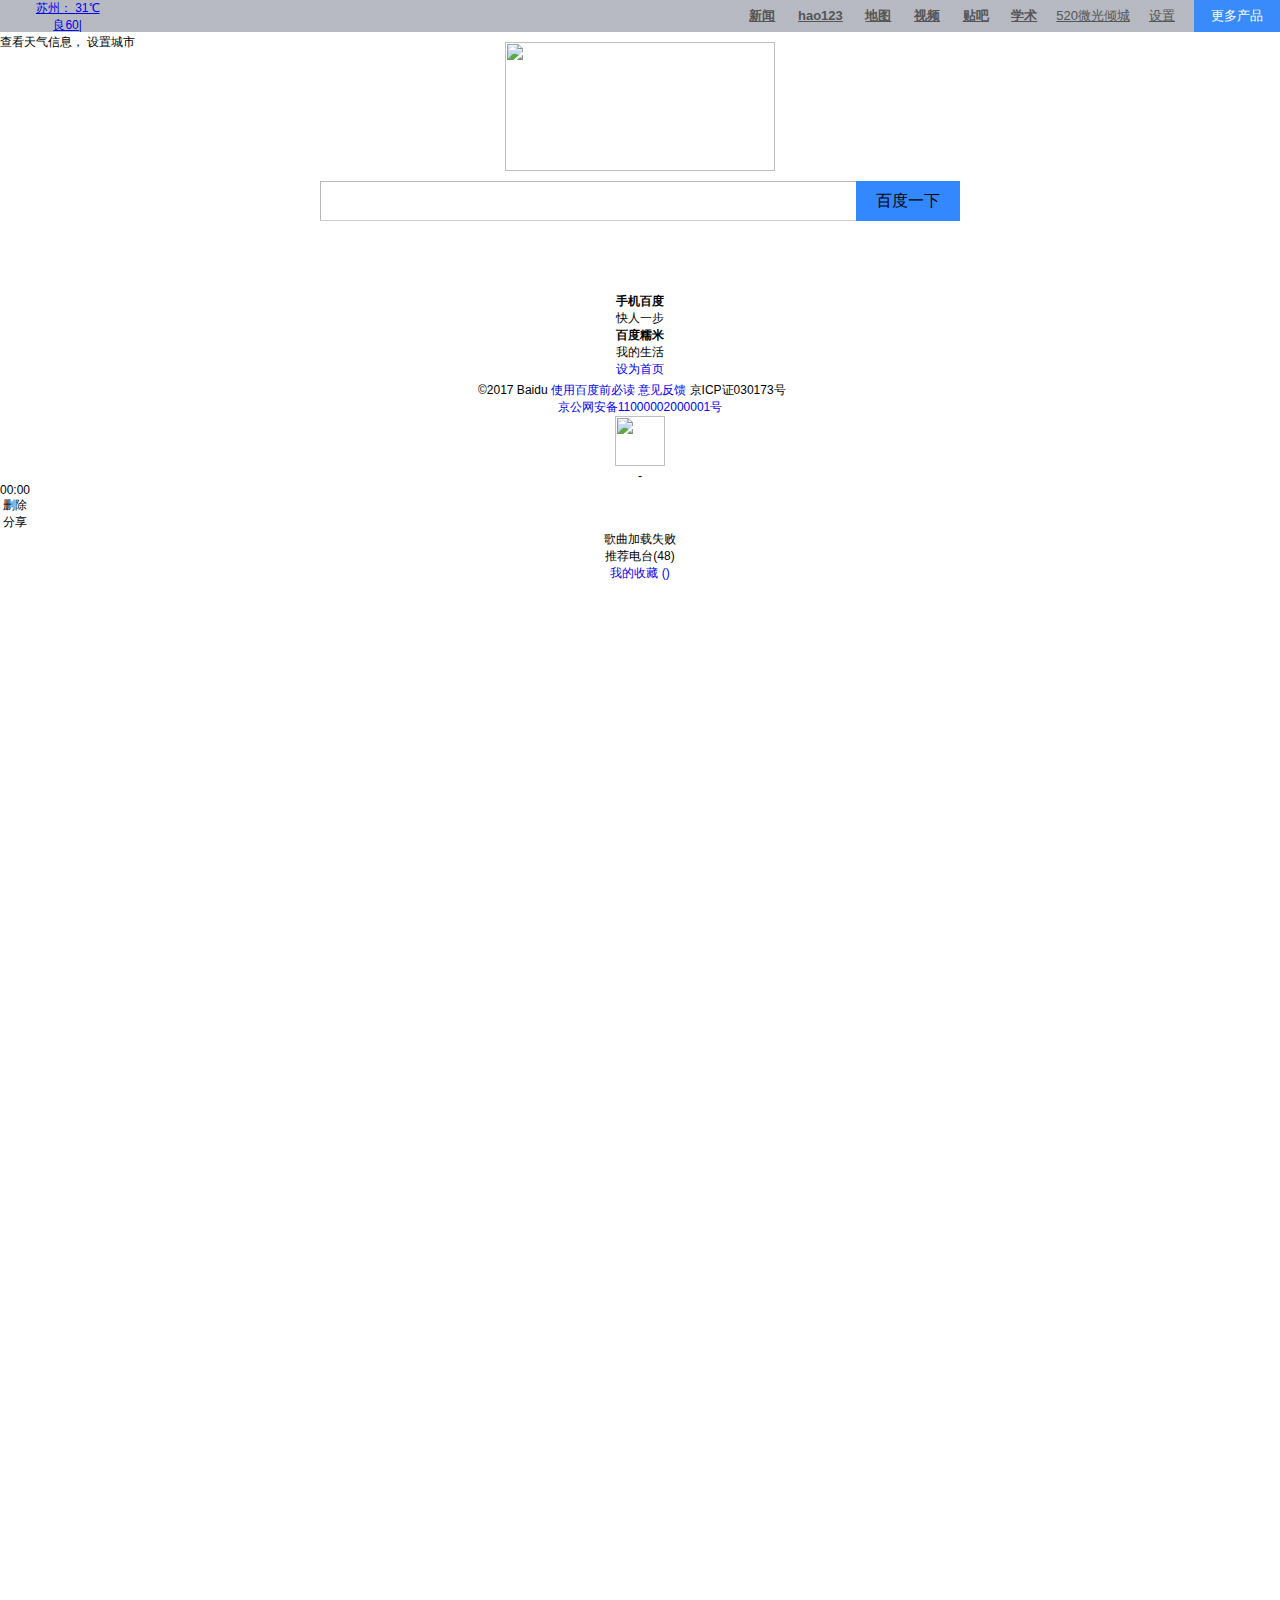
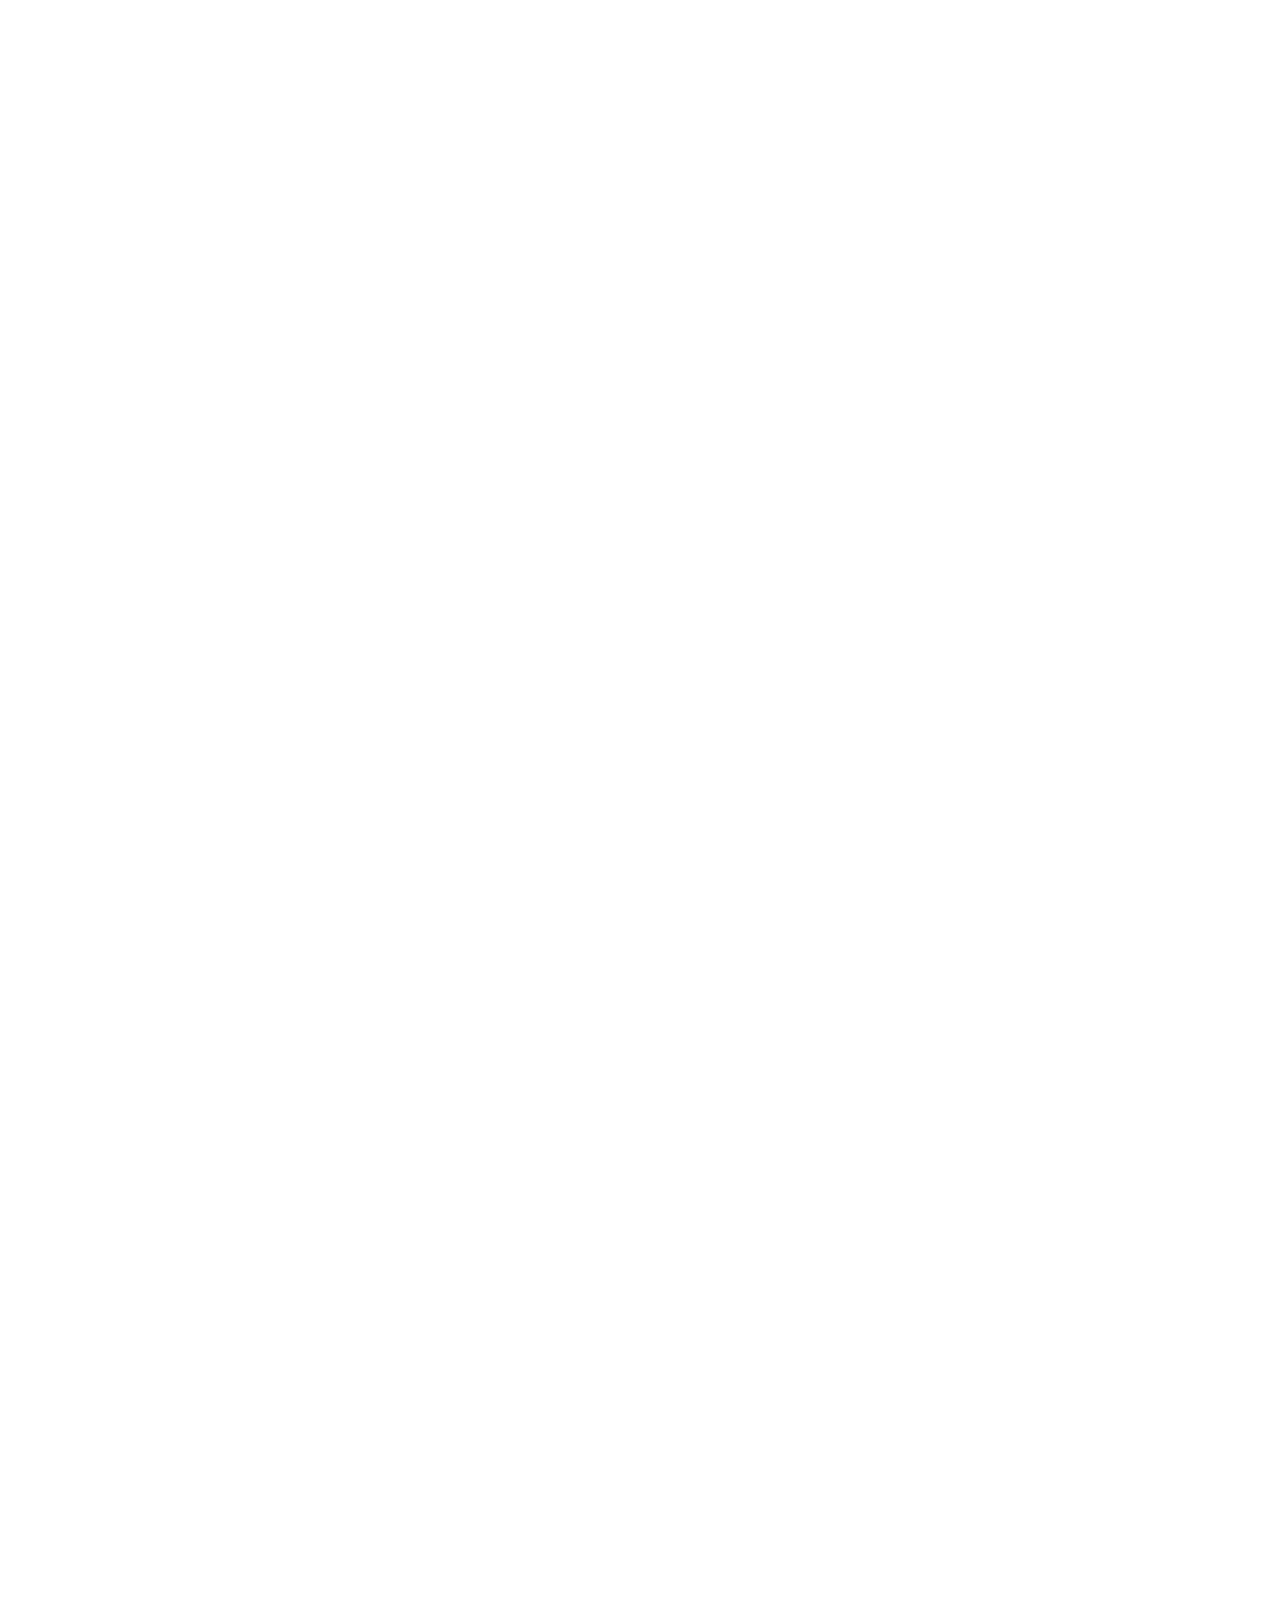
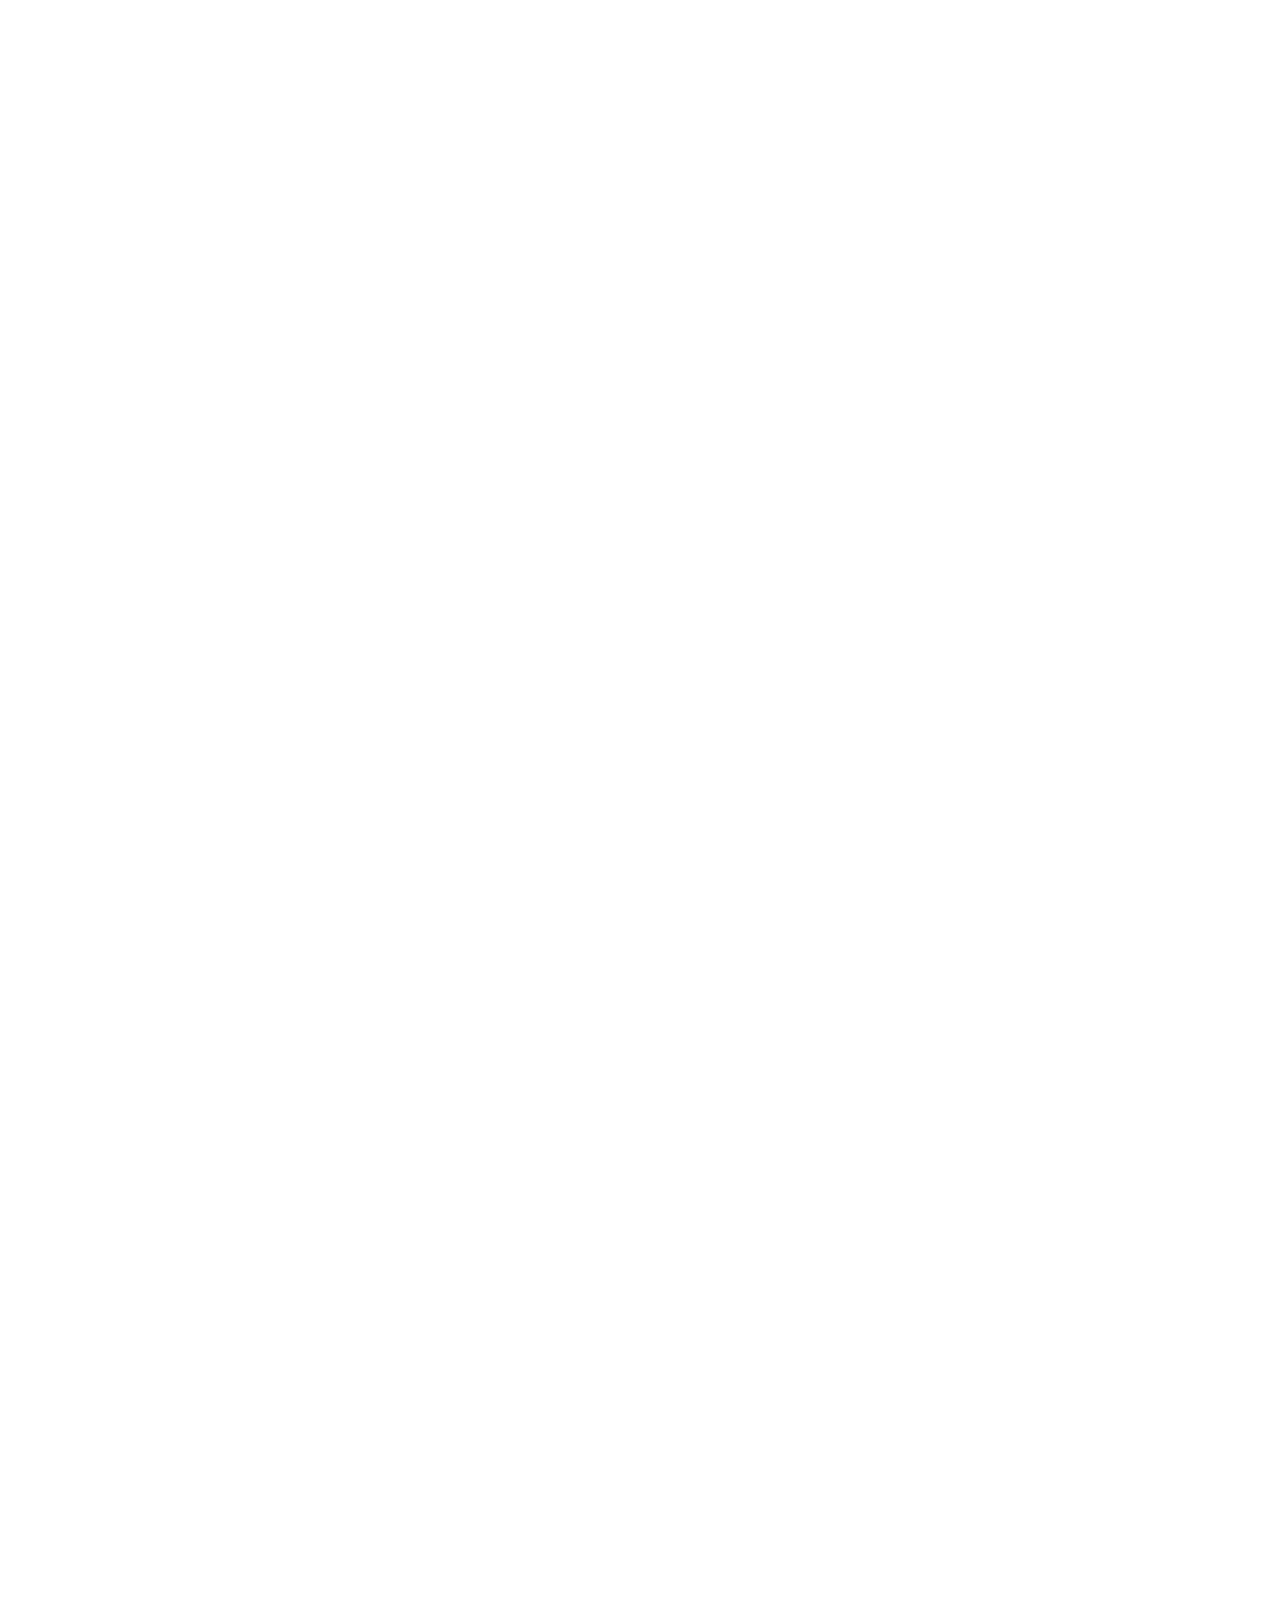
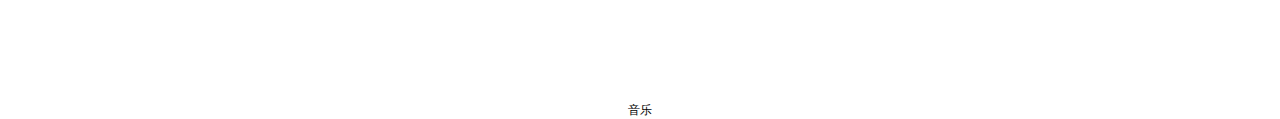
==== index.html @ 2c57aee5 "百度" ====
<!DOCTYPE html>
<!-- saved from url=(0053)https://www.baidu.com/index.php?tn=98012088_3_dg&ch=3 -->
<html xmlns="http://www.w3.org/1999/xhtml"><head><meta http-equiv="Content-Type" content="text/html; charset=UTF-8">                   <meta http-equiv="X-UA-Compatible" content="IE=edge,chrome=1"><meta content="always" name="referrer"><title>百度一下，你就知道 </title><style id="style_super_inline">body,h1,h2,h3,h4,h5,h6,hr,p,blockquote,dl,dt,dd,ul,ol,li,pre,form,fieldset,legend,button,input,textarea,th,td{margin:0;padding:0}html{color:#000;overflow-y:scroll;overflow:-moz-scrollbars}body,button,input,select,textarea{font:12px arial}h1,h2,h3,h4,h5,h6{font-size:100%}em{font-style:normal}small{font-size:12px}ul,ol{list-style:none}a{text-decoration:none}a:hover{text-decoration:underline}legend{color:#000}fieldset,img{border:0}button,input,select,textarea{font-size:100%}table{border-collapse:collapse;border-spacing:0}img{-ms-interpolation-mode:bicubic}textarea{resize:vertical}.left{float:left}.right{float:right}.overflow{overflow:hidden}.hide{display:none}.block{display:block}.inline{display:inline}.error{color:#F00;font-size:12px}label,button{cursor:pointer}.clearfix:after{content:'\20';display:block;height:0;clear:both}.clearfix{zoom:1}.clear{clear:both;height:0;line-height:0;font-size:0;visibility:hidden;overflow:hidden}.wordwrap{word-break:break-all;word-wrap:break-word}.s-yahei{font-family:arial, 'Microsoft Yahei', '微软雅黑'}pre.wordwrap{white-space:pre-wrap}body{text-align:center}body,form{position:relative;z-index:0}td{text-align:left}img{border:0}#s_wrap{position:relative;z-index:0;min-width:1000px}.s-top-wrap{width:100%;height:32px;border-bottom:1px solid #ebebeb}.s-skin-hasbg .s-top-wrap{border:none;background:none;background-image:-webkit-gradient(linear,left top,left bottom,from(rgba(15,25,50,.3)),to(rgba(15,25,50,.3)));background-image:-moz-linear-gradient(rgba(15,25,50,.3) 0,rgba(15,25,50,.3) 100%);background-image:-ms-linear-gradient(rgba(15,25,50,.3) 0,rgba(15,25,50,.3) 100%);background-image:-o-linear-gradient(rgba(15,25,50,.3) 0,rgba(15,25,50,.3) 100%);background-image:linear-gradient(rgba(15,25,50,.3) 0,rgba(15,25,50,.3) 100%);filter:progid:DXImageTransform.Microsoft.gradient(startColorstr=#330f1932,endColorstr=#330f1932)}.s-skin-hasbg .s-down{background-image:none;filter:none}#s_top_wrap{position:absolute;z-index:99;min-width:1000px;width:100%}#s_top_wrap.s-down{position:fixed;_position:absolute;top:0;left:0;height:74px;z-index:10;width:100%}.s-top-wrap .s-center-box{position:relative;z-index:1;width:100%;_width:1000px;height:100%}.s-top-wrap .s-top-nav{position:absolute;top:74px;width:100%;_width:1000px;height:40px;overflow:hidden;display:none}#s_top_wrap.s-down .s-center-box{box-shadow:0 0 5px #888;border-bottom:1px solid #888\9;_border-bottom:0;background-image:-webkit-gradient(linear,left top,left bottom,from(rgba(255,255,255,.95)),to(rgba(255,255,255,.95))) !important;background-image:-moz-linear-gradient(rgba(255,255,255,.95) 0,rgba(255,255,255,.95) 100%) !important;background-image:-ms-linear-gradient(rgba(255,255,255,.95) 0,rgba(255,255,255,.95) 100%) !important;background-image:-o-linear-gradient(rgba(255,255,255,.95) 0,rgba(255,255,255,.95) 100%) !important;background-image:linear-gradient(rgba(255,255,255,.95) 0,rgba(255,255,255,.95) 100%) !important;filter:progid:DXImageTransform.Microsoft.gradient(startColorstr=#f2ffffff,endColorstr=#f2ffffff) !important}.s-upfunc-menus{position:absolute;left:0;top:0;z-index:100;height:32px;padding-right:15px}.s-upfunc-menus .s-icons{float:left;_display:inline}.s-upfunc-menus .s-icons a{position:relative;height:32px;line-height:32px;margin-right:19px;color:#555;text-decoration:underline;outline:none;display:inline-block;text-shadow:none}.s-upfunc-menus .s-icons .hide-icon{display:none}.s-skin-hasbg .s-upfunc-menus .s-icons a{color:#fff}#u_sp{position:absolute;top:0;right:0;z-index:100;width:590px;font-size:13px;text-align:right;color:#999}#u_sp.s-down{width:380px;display:none}#u_sp.minisize{width:260px}#u_sp .s-icons{display:inline-block;zoom:1;*display:inline;width:230px;height:20px;line-height:20px;vertical-align:top;padding-left:3px;text-align:right}#u_sp .s-icon{cursor:pointer;display:none !important}#s_top_wrap.s-down #u_sp .hide-icon,#u_sp .s-icons .hide-icon{display:none}#u_sp .s-icons .title{cursor:pointer}#u_sp .s-icon,#u_sp .s-icons em{display:inline-block;width:19px;height:20px;float:left}#u_sp .s-icons .s-icon-treasure{background-position:-362px -613px}#u_sp .s-icons .s-icon-lite{background-position:-324px -614px}#u_sp .s-icons .s-icon-skin{background-position:-400px -614px}#u_sp .s-icons .s-icon-feedback{width:22px;background-position:-60px -613px}#u_sp .s-icons .s-icon-msg{background-position:-435px -613px}#u_sp .s-icons .s-icon-line{width:4px;margin-right:0;background-position:-90px -613px;float:none;vertical-align:bottom}#u_sp .s-icons .s-icon-feedback:hover{background-position:-179px -613px}#u_sp .s-mod-treasure{top:32px}#u_sp .s-user-name-top,#u_sp .s-user-setting-top,#u_sp .s_bri{display:inline-block;*display:inline;zoom:1;vertical-align:top;height:32px;line-height:32px}#u_sp .s_bri{width:86px;height:32px;line-height:32px;color:white;background:#38f;background:#398bfb;font-size:13px;text-align:center;overflow:hidden;border-bottom:1px solid #398bfb;text-decoration:none}.s-skin-hasbg #u_sp .s_bri{height:31px;line-height:32px;margin-top:0}#u_sp .s_bdbri{position:absolute;z-index:2;right:0;top:0;width:85px;min-height:100px;border-left:1px solid #e7e7e7;background-color:#f9f9f9;overflow:hidden;text-shadow:none}#u_sp .s_briscrollwrapperContainer{position:relative}#u_sp .s_briscrollwrapper{overflow:hidden;position:relative}#u_sp .s_bdbriscroll-ctrl-scroll{position:absolute;top:10px;right:1px;width:8px;border-top:1px solid #e4e4e4;border-left:1px solid #e4e4e4;cursor:default;-webkit-user-select:none;-moz-user-select:none}#u_sp .s_bdbriscroll-ctrl-scroll .s_bdbriscroll-axis{width:8px;left:0;z-index:0;position:absolute;background:#f2f2f2}#u_sp .s_bdbriscroll-ctrl-scroll .s_bdbriscroll-slider{overflow:hidden;width:7px;height:14px;position:absolute;left:0;z-index:10;display:none;background:#d9d9d9;margin-top:-1px;margin-left:-1px;border-right:1px solid #cecece;border-bottom:1px solid #cecece;cursor:default}#u_sp .s_bdbriimgtitle{color:#333;text-align:center;width:66px;height:30px;line-height:34px;padding-bottom:10px;margin:0 auto;border-bottom:#f0f0f0 1px solid;font-size:13px;cursor:default}#u_sp .s_bdbriwrapper a{display:block;text-align:center;width:66px;height:76px;margin:0 auto;font-size:12px;border-bottom:#f0f0f0 1px solid;color:#666;text-decoration:none;overflow:hidden;text-shadow:none;line-height:14px}#u_sp .s_bdbriwrapper a:hover{text-decoration:underline}#u_sp .s-user-name-top{margin-right:0;height:32px;font-weight:normal}.bdpfmenu{top:32px !important}#u_sp .s_bdbriwrapper a img{display:block;height:36px;width:auto;margin:10px auto 5px;cursor:pointer}#u_sp .s_bdbriwrapper .s_bdbrievenmore{margin-top:15px;height:30px;width:85px;overflow:hidden}#u_sp.s-down a{color:#555;text-shadow:none}.s-sp-menu a{position:relative;height:32px;line-height:32px;margin-left:19px;color:#555;text-decoration:underline;outline:none;display:inline-block;text-shadow:none}.s-sp-menu a.last{margin-right:0}.s-sp-menu a:hover{text-decoration:underline}.s-sp-menu .mnav{font-weight:bold}#u_sp .s-set-page{display:inline-block}.s-sp-menu .red-dot .rt{display:inline-block;right:-8px;padding:0 2px}.s-user-name-top,.s-user-name-set{display:inline-block;overflow:hidden;height:20px;vertical-align:top;margin-left:-7px;text-align:left}.s-user-name-top{position:relative;max-width:100px;_width:60px}.s-user-setting-top{position:relative}.s-user-name-top .user-name{display:inline-block;max-width:100px;overflow:hidden;white-space:nowrap;text-overflow:ellipsis;-o-text-overflow:ellipsis;_width:64px;text-decoration:underline}#u_sp.minisize .user-name{_width:48px;max-width:48px}.s-user-name-top{position:relative}.s-user-setting-top{vertical-align:top}.s-user-setting-top .setting-text{text-decoration:underline;display:inline-block}a.s-user-name-set{padding:1px 1px 0 7px;_padding-top:3px;margin-right:8px}.s-user-name-top:hover{text-decoration:none}.user-photo{display:inline-block;width:30px;height:30px;vertical-align:top;margin-top:-6px;border:2px solid #FFF}
#u_sp .user-photo img{width:30px;height:30px;outline:none}#wrapper{height:100%}#head_wrapper{position:relative;height:38.2%;min-height:293px;width:1000px;margin:0 auto;_height:293px}#head_wrapper.s-down{position:fixed;_position:static;top:0;left:50%;height:50px;min-height:50px;z-index:20;width:802px;padding-top:9px;margin-left:-447px;_margin:0 auto}#head .s-ps-islite{_padding-bottom:370px}#head_wrapper.s-ps-islite{padding-bottom:370px}#head_wrapper.s-ps-islite #s_lm_wrap{bottom:298px;background:none !important;filter:none !important}#head_wrapper.s-ps-islite .s_form{position:relative;z-index:1}#head_wrapper.s-ps-islite .fm{position:absolute;bottom:0}#head_wrapper.s-ps-islite .s-p-top{position:absolute;bottom:40px;width:100%;height:181px}#head_wrapper.s-ps-islite #s_lg_img{position:static;margin:33px auto 0 auto}#head_wrapper.s-down .s_form_wrapper{width:805px}#head_wrapper.s-down .s_form{min-width:550px;margin:0;width:100%;height:100%}#head_wrapper.s-down .s-p-top{display:none}.s_lm_hide{display:none !important}#head_wrapper.s-down .fm,#head_wrapper.s-down #result_logo{display:inline-block;*display:inline;zoom:1;vertical-align:middle}#head_wrapper.s-down #result_logo{-webkit-animation:fadein 1s}#head_wrapper.s-down #s_lm_wrap{display:none}@-webkit-keyframes fadein{from{opacity:0}to{opacity:1}}#head_wrapper.s-down #result_logo img{width:101px}#head_wrapper.s-down .fm{margin:8px 0 0 25px}.s-lite-version #m{padding-top:125px}#head_wrapper .s-p-top{height:61.8%;min-height:181px;position:relative;z-index:0;text-align:center}#s_lg_img{position:absolute;bottom:10px;left:50%;margin-left:-135px}#head_wrapper .s-word-top{margin-top:-1px;margin-bottom:11px}#form{z-index:1}#s_lm_wrap{position:absolute;margin-left:-447px;bottom:0;left:50%;z-index:0;height:30px;width:895px;line-height:30px;text-align:center}.s-skin-hasbg #s_lm_wrap{background:none;background-image:-webkit-gradient(linear,left top,left bottom,from(rgba(0,0,0,0.3)),to(rgba(0,0,0,0.3)));background-image:-moz-linear-gradient(rgba(0,0,0,0.3) 0,rgba(0,0,0,0.3) 100%);background-image:-ms-linear-gradient(rgba(0,0,0,0.3) 0,rgba(0,0,0,0.3) 100%);background-image:-o-linear-gradient(rgba(0,0,0,0.3) 0,rgba(0,0,0,0.3) 100%);background-image:linear-gradient(rgba(0,0,0,0.3) 0,rgba(0,0,0,0.3) 100%);filter:progid:DXImageTransform.Microsoft.gradient(startColorstr=#66000000,endColorstr=#66000000)}#s_lm_wrap.s-down{display:none}#lm{color:#666;height:15px;line-height:16px;padding:7px 0}#lm a{text-decoration:underline;color:#666}#nv{margin:0 0 5px;_margin-bottom:4px;padding:2px 0 0;text-align:left;text-indent:50px}#nv a,#nv b{margin-left:19px}#nv a,#nv b,.btn,#lk{font-size:14px}.s_form{width:641px;height:100%;min-height:293px;margin:0 auto 0 auto;text-align:left;z-index:100}.s-down .s_form{padding-left:0;margin-top:0;min-height:0}.s_form .tools{position:absolute;right:-55px}.s_form_wrapper{height:100%}#head_wrapper.s-down #kw,#kw{width:521px;height:20px;padding:9px 7px;font:16px arial;border:1px solid #b8b8b8;border-bottom:1px solid #ccc;border-right:0;vertical-align:top;outline:none;box-shadow:none}.s-skin-hasbg .self-btn{background:url(https://ss0.bdstatic.com/5aV1bjqh_Q23odCf/static/superman/img/spis7_d7c9959e.png) no-repeat  #fff}.btn{color:white;background-color:#38f;width:102px;height:38px;font-size:16px;border:0}#head_wrapper.s-down .btn,.s-title-img .btn{cursor:pointer;width:102px;height:38px;line-height:38px;padding:0;border:0;background:none;background-color:#38f;font-size:16px;color:white;box-shadow:none;font-weight:normal}#head_wrapper.s-down .btn:hover,#head_wrapper.s-down .btn.btnhover,.s-title-img .btn:hover,.s-title-img .btn.btnhover{height:39px;_height:38px;background-color:#317ef3;border-bottom:1px solid #2868c8;*border-bottom:none;box-shadow:1px 1px 1px #ccc}.s-skin-hasbg .btn{width:104px;height:40px;line-height:40px;line-height:37px\9;padding:0;border:0;background-position:-464px -42px;cursor:pointer;color:#000;font-size:16px}.s-title-img .nobg_btn_bg:hover{padding:0;background-color:#2e85ff;border:1px solid #2e85ff;color:white}.s-title-img .s-skin-hasbg .nobg_btn_bg:hover{padding:0;background-color:#fff;border:0;color:white}.s-skin-hasbg .s-title-img .btn:hover{border-bottom:none;box-shadow:1px 1px 3px rgba(0,0,0,0.2);height:40px}#head_wrapper.s-down .btn_h,.btn_h{padding:0;background-color:#2a7beb;color:white;outline:none}.s-skin-hasbg .s-title-img .btn_h{background-position:-136px -43px;background-color:#e6e6e6}#kw{margin:0}.s-title-img .nobg_s_fm_focus{border-top:1px solid #38f !important;border-left:1px solid #38f !important;border-bottom:1px solid #38f !important}.nobg_s_fm_hover{border-top:1px solid #999 !important;border-left:1px solid #999 !important;border-bottom:1px solid #b3b3b3 !important}.s-skin-hasbg .s-title-img .nobg_s_fm_focus{border:0 !important}.s-skin-hasbg .nobg_s_fm_hover{border:0 !important}.s-skin-hasbg .btn_wr{background-position:-287px -41px;width:104px;height:40px;border:0}#head_wrapper.s-down .s_btn_wr,.s_ipt_wr,.s_btn_wr{display:inline-block;*display:inline;zoom:1;vertical-align:top;*vertical-align:middle}#head_wrapper.s-down .s_btn_wr,.s_btn_wr{width:102px;height:38px;border:1px solid #38f;border-bottom:1px solid #2e7ae5;background-color:#38f}.s-skin-hasbg #head_wrapper.s-down .s_ipt:focus{border-top:1px solid #38f !important;border-left:1px solid #38f !important;border-bottom:1px solid #38f !important}#head_wrapper.s-down #mCon span{color:#000}.s_btn_wr:hover{border-bottom:1px solid #2771d9}.s-skin-hasbg .s_btn_wr:hover{border-bottom:none}.s_btn_wr_h{border-left:1px solid #2875df;border-right:1px solid #2875df;border-top:1px solid #2469c8}#lk{margin:33px 0}#lk span{font:14px "\5b8b\4f53"}#lh{margin:16px 0 5px;word-spacing:3px}#mCon{height:15px;line-height:15px;width:28px;padding:10px 8px 0 0;cursor:pointer;background:url(https://ss0.bdstatic.com/5aV1bjqh_Q23odCf/static/superman/img/spis7_d7c9959e.png)  no-repeat -684px -605px}#mCon span{color:#333;cursor:default;display:block}#mCon .hw{text-decoration:underline;cursor:pointer}#mMenu{width:56px;border:1px solid #9B9B9B;list-style:none;position:absolute;right:-9px;top:30px;display:none;background:#fff;box-shadow:1px 1px 2px #ccc;-moz-box-shadow:1px 1px 2px #ccc;-webkit-box-shadow:1px 1px 2px #ccc;filter:progid:DXImageTransform.Microsoft.Shadow(Strength=2, Direction=135, Color="#cccccc")\9}#mMenu a,#mMenu a:visited{color:#00C;width:100%;height:100%;display:block;line-height:22px;text-indent:6px;text-decoration:none;filter:none\9}#mMenu a:hover{background:#ebebeb}#mMenu .ln{height:1px;background:#ebebeb;overflow:hidden;font-size:1px;line-height:1px;margin-top:-1px}#cp,#cp a{color:#77c}#tb_mr{color:#00C;cursor:pointer;position:relative;z-index:200}#tb_mr b{font-weight:normal}#nv a,#tb_mr b{text-decoration:underline}#nv a{color:#00C}#hwr_div,#loading{z-index:3000}.bd_bear_home{display:none}#mHolder{display:none}#mHolder .c-icon{right:0;top:0;position:absolute;float:right;width:15px;height:15px}.main{display:none}#s_feed{display:none}.s-ps-sug{border:1px solid #CCC !important;box-shadow:1px 1px 3px #ededed;-webkit-box-shadow:1px 1px 3px #ededed;-moz-box-shadow:1px 1px 3px #ededed;-o-box-shadow:1px 1px 3px #ededed;position:absolute;top:32px;left:0}.s-ps-sug table{width:100%;background:#fff;cursor:default}.s-ps-sug td{color:#000;font:14px arial;height:25px;line-height:25px;padding:0 8px}.s-ps-sug td b{color:#000}.s-ps-sug .mo{background:#ebebeb;cursor:pointer}.s-ps-sug .ml{background:#fff}.s-ps-sug td.sug_storage{color:#7A77C8}.s-ps-sug td.sug_storage b{color:#7A77C8}.s-ps-sug .sug_del{font-size:12px;color:#666;text-decoration:underline;float:right;cursor:pointer;display:none}.s-ps-sug .sug_del{font-size:12px;color:#666;text-decoration:underline;float:right;cursor:pointer;display:none}.s-ps-sug .mo .sug_del{display:block}.s-ps-sug .sug_ala{border-bottom:1px solid #e6e6e6}.s-ps-sug td h3{line-height:14px;margin:6px 0 4px 0;font-size:12px;font-weight:normal;color:#7B7B7B;padding-left:20px;background:url(img/sug_bd.png) no-repeat left center}
.s-ps-sug td p{font-size:14px;font-weight:bold;padding-left:20px}.s-ps-sug td p span{font-size:12px;font-weight:normal;color:#7B7B7B}#s_user_center{font-weight:normal;background-position:right -223px\9}#s_user_center_menu{right:131px}.s-ps-islite #nv{padding-top:22px;line-height:16px;height:16px;margin-bottom:13px}#form .bdsug .bdsug-direct{width:auto;padding:0;border-bottom:1px solid #f1f1f1}#head_wrapper .bdsug .bdsug-direct p{color:#00c;font-weight:bold;line-height:34px;padding:0 8px;margin-top:0;cursor:pointer;white-space:nowrap;overflow:hidden}#head_wrapper .bdsug .bdsug-direct p img{width:16px;height:16px;margin:7px 6px 9px 0;vertical-align:middle}#head_wrapper .bdsug .bdsug-direct p span{margin-left:8px}#head_wrapper .bdsug .bdsug-direct p i{font-size:12px;line-height:100%;font-style:normal;font-weight:normal;color:#fff;background-color:#2b99ff;display:inline;text-align:center;padding:1px 5px;*padding:2px 5px 0 5px;margin-left:8px;overflow:hidden}#s_tab,#wrapper_wrapper,#u,#result_logo{display:none}#prefpanel{background:#fafafa;display:none;opacity:0;position:fixed;_position:absolute;top:-359px;z-index:500;width:100%;min-width:960px;border-bottom:1px solid #ebebeb;*left:0 !important;text-align:left}#prefpanel form{_width:850px}</style><link rel="stylesheet" id="s_superplus_css_lnk" type="text/css" href="https://ss0.bdstatic.com/5aV1bjqh_Q23odCf/static/superman/css/super_min_fec0412a.css"><link rel="stylesheet" type="text/css" href="https://ss0.bdstatic.com/5aV1bjqh_Q23odCf/static/superman/css/skin_opacity40_0e63eb3d.css"> <link rel="stylesheet" type="text/css" href="https://ss0.bdstatic.com/5aV1bjqh_Q23odCf/static/mancard/css/card_min_dee38e45.css"><script>

window.sysTime=1502775559;
_manCard = {
	asynJs : [],
	asynLoad : function(id){
		_manCard.asynJs.push(id);
	}
};
</script><script>(function(){var hashMatch=document.location.href.match(/#+(.*wd=[^&]+)/);if(hashMatch&&hashMatch[0]&&hashMatch[1]){var css='body {display: none}',head=document.head||document.getElementsByTagName('head')[0],style=document.createElement('style');if(style.styleSheet){style.styleSheet.cssText = css;}else{style.appendChild(document.createTextNode(css));}head.appendChild(style);location.href="//"+location.host+"/s?"+hashMatch[1];}})();</script><noscript>&lt;meta http-equiv=refresh content="0; url=http://www.baidu.com/baidu.html?from=noscript"&gt;</noscript><script data-require-id="plugins/swfobject" src="https://ss1.bdstatic.com/5eN1bjq8AAUYm2zgoY3K/r/www/cache/static/protocol/https/plugins/swfobject_0178953.js" async=""></script><script data-require-id="soutu/js/tu" src="https://ss1.bdstatic.com/5eN1bjq8AAUYm2zgoY3K/r/www/cache/static/protocol/https/soutu/js/tu_329aca4.js" async=""></script><script type="text/javascript" src="https://ss0.bdstatic.com/5aV1bjqh_Q23odCf/static/mantpl/js/mine/index_4cc9095b.js" defer="defer"></script><script type="text/javascript" src="https://ss0.bdstatic.com/5aV1bjqh_Q23odCf/static/newmusic/js/newmusic_min_cea0dbda.js" defer="defer"></script><script type="text/javascript" src="https://ss0.bdstatic.com/5aV1bjqh_Q23odCf/static/mancard/js/mancard_2826a968.js" defer="defer"></script><link rel="stylesheet" href="https://ss0.bdstatic.com/5aV1bjqh_Q23odCf/static/superui/css/ubase_83c8f0ba.css"><link rel="stylesheet" href="https://ss0.bdstatic.com/5aV1bjqh_Q23odCf/static/superman/css/mt_min_d0e7c6d2.css"><style>.activity-skin-lottery .sui-dialog-tipstext strong{color:#009944;padding:0 5px;}.activity-skin-lottery .sui-dialog-subcontent{padding-left:0px;padding-right:0px;text-justify:inter-ideograph;text-align:center}.activity-skin-lottery .sui-dialog-subcontent a{text-decoration: underline;}</style><link rel="stylesheet" href="https://ss0.bdstatic.com/5aV1bjqh_Q23odCf/static/superman/css/nsguide_a8cbc2e7.css"><link rel="stylesheet" href="https://ss0.bdstatic.com/5aV1bjqh_Q23odCf/static/superman/css/super_ext_c02dfc40.css"><style id="s_skin_bdpfmenu">.bdpfmenu{border:0 none !important;}.bdpfmenu a{line-height:24px !important;border:1px solid #fff !important;}</style></head>  <body class=" has-background s-manhattan-index" style=""><div id="ks_search_css"><p style="display:none;">ks</p><style type="text/css">.ks_search_container{position:relative;width:100%;}.ks_search_container .ks_search_title{height:30px;background:url(http://dl.liebao.cn/pandora/res/ks_search_bg.png) no-repeat -11px -47px;color:#FFF;font-size:14px;font-family:"微软雅黑","宋体","黑体" ;font-weight:bold;line-height:30px;padding-left:38px;}.ks_search_container .ks_search_original{width:100%;border:1px solid #D01400;border-radius:0px 5px 5px 5px;;padding:5px;background-color:#FFEFEB;}.ks_search_danger_tip{position:absolute; z-index:10000;width:260px; display:none;} .ks_search_danger_tip span{float:left;display:block;width:210px;font:13px "微软雅黑","宋体","黑体";font-weight:normal;color:#B22100;margin-left:2px;} .ks_search_danger_tip span.black{color:#000;} .ks_search_danger_tip .ks_search_danger_tip_logo{width:22px;height:22px;margin-left:13px;float:left;} .ks_search_danger_tip .ks_search_danger_tip_logo_1{background:url(http://dl.liebao.cn/pandora/res/ks_search_bg.png) no-repeat -11px -90px;} .ks_search_danger_tip .ks_search_danger_tip_logo_2{background:url(http://dl.liebao.cn/pandora/res/ks_search_bg.png) no-repeat -11px -13px;} .ks_search_danger_tip .ks_search_leftbar1,.ks_search_danger_tip .ks_search_leftbar2{width:0;height:0;position:absolute;} .ks_search_danger_tip .ks_search_leftbar1{border:transparent 7px solid;top:10px;left:6px;} .ks_search_danger_tip .ks_search_leftbar2{border:transparent 6px solid;top:-6px;left:-5px;} .ks_search_danger_tip .ks_search_leftbar1_1{border-right-color:#D01400;} .ks_search_danger_tip .ks_search_leftbar2_1{border-right-color:#FFEFEB;} .ks_search_danger_tip .ks_search_leftbar1_2{border-right-color:#69c071;} .ks_search_danger_tip .ks_search_leftbar2_2{border-right-color:#EBF8E8;} .ks_search_danger_tip .ks_search_tip_content{border-radius:5px;width:250px;position:absolute;left:19px;padding:5px 5px 8px 0px;} .ks_search_danger_tip .ks_search_tip_content_1{border:1px solid #D01400;background-color:#FFEFEB;} .ks_search_danger_tip .ks_search_tip_content_2{border:1px solid #69c071;background-color:#EBF8E8;} .ks_search_danger_tip .ks_search_tip_content .ks_search_tip_warning{padding-top:5px;} .ks_search_danger_tip .ks_search_tip_content .ks_search_tip_guide{clear:both;text-align:left;padding-left:38px;color:#027A0E;font:12px "黑体" normal;margin-bottom:10px;padding-top:10px;} .ks_search_danger_tip .ks_search_tip_content .ks_search_tip_guide a{color:#027A0E;text-decoration:underline;} .ks_search_danger_tip .ks_search_additional_btn{clear:both;display:inline-block;background-color:#4cc438 ;background:-webkit-gradient(linear, 0 0, 0 100%, from(#4cc438), to(#41A830));border:1px solid #2c961a;color:#fff;text-decoration:none;border-radius:3px;width:86px;height:26px;line-height:26px;letting-spacing:2px;font-size:12px;} .ks_search_safe_logo{background:url(http://dl.liebao.cn/pandora/res/ks_search_bg.png) no-repeat -11px -13px;width:21px;height:21px;line-height:21px;overflow:hidden;display:inline-block;margin-left: 6px;}.ks_search_safe_tip{z-index:1000;position:absolute;left:30px;float:left;display:none;white-space:nowrap;}.ks_search_safe_content{background-color:#DFFFD2;border:1px solid #227107;height:26px;line-height:26px;font-size:12px;font-weight:bold;border-radius:3px;display:block;padding-left:3px;color:#2c800f;padding-left:10px;z-index:10000}.ks_search_safe_leftbar1 , .ks_search_safe_leftbar2{width:0;height:0;position:absolute;}.ks_search_safe_leftbar1{border:transparent 7px solid;border-right-color:#227107;top:8px;left:-13px;}.ks_search_safe_leftbar2{border:transparent 6px solid;border-right-color:#DFFFD2;top:-6px;left:-5px;}</style></div><div data-for="result" id="swfEveryCookieWrap" style="width: 0px; height: 0px; overflow: hidden;"><object id="sharedObjectBIDUPSID" name="sharedObjectBIDUPSID" width="0" height="0" type="application/x-shockwave-flash" data="https://ss1.bdstatic.com/5eN1bjq8AAUYm2zgoY3K/r/www/cache/static/protocol/https/plugins/env.swf"><param name="swliveconnect" value="true"><param name="allowScriptAccess" value="always"><param name="flashvars" value="callback=ec_swf_ready_callback"></object></div><div id="s_is_index_css" style="display:none;"><style type="text/css">#form .bdsug{top:39px}.bdsug{display:none;position:absolute;width:535px;background:#fff;border:1px solid #ccc!important;_overflow:hidden;box-shadow:1px 1px 3px #ededed;-webkit-box-shadow:1px 1px 3px #ededed;-moz-box-shadow:1px 1px 3px #ededed;-o-box-shadow:1px 1px 3px #ededed}.bdsug li{width:519px;color:#000;font:14px arial;line-height:25px;padding:0 8px;position:relative;cursor:default}.bdsug li.bdsug-s{background:#f0f0f0}.bdsug-store span,.bdsug-store b{color:#7A77C8}.bdsug-store-del{font-size:12px;color:#666;text-decoration:underline;position:absolute;right:8px;top:0;cursor:pointer;display:none}.bdsug-s .bdsug-store-del{display:inline-block}.bdsug-ala{display:inline-block;border-bottom:1px solid #e6e6e6}.bdsug-ala h3{line-height:14px;background:url(//www.baidu.com/img/sug_bd.png?v=09816787.png) no-repeat left center;margin:6px 0 4px;font-size:12px;font-weight:400;color:#7B7B7B;padding-left:20px}.bdsug-ala p{font-size:14px;font-weight:700;padding-left:20px}#m .bdsug .bdsug-direct p{color:#00c;font-weight:700;line-height:34px;padding:0 8px;margin-top:0;cursor:pointer;white-space:nowrap;overflow:hidden}#m .bdsug .bdsug-direct p img{width:16px;height:16px;margin:7px 6px 9px 0;vertical-align:middle}#m .bdsug .bdsug-direct p span{margin-left:8px}#form .bdsug .bdsug-direct{width:auto;padding:0;border-bottom:1px solid #f1f1f1}#form .bdsug .bdsug-direct p i{font-size:12px;line-height:100%;font-style:normal;font-weight:400;color:#fff;background-color:#2b99ff;display:inline;text-align:center;padding:1px 5px;*padding:2px 5px 0;margin-left:8px;overflow:hidden}.bdsug .bdsug-pcDirect{color:#000;font-size:14px;line-height:30px;height:30px;background-color:#f8f8f8}.bdsug .bdsug-pc-direct-tip{position:absolute;right:15px;top:8px;width:55px;height:15px;display:block;background:url(https://ss1.bdstatic.com/5eN1bjq8AAUYm2zgoY3K/r/www/cache/static/protocol/https/global/img/pc_direct_42d6311.png) no-repeat 0 0}.bdsug li.bdsug-pcDirect-s{background-color:#f0f0f0}.bdsug .bdsug-pcDirect-is{color:#000;font-size:14px;line-height:22px;background-color:#f5f5f5}.bdsug .bdsug-pc-direct-tip-is{position:absolute;right:15px;top:3px;width:55px;height:15px;display:block;background:url(https://ss1.bdstatic.com/5eN1bjq8AAUYm2zgoY3K/r/www/cache/static/protocol/https/global/img/pc_direct_42d6311.png) no-repeat 0 0}.bdsug li.bdsug-pcDirect-is-s{background-color:#f0f0f0}.bdsug .bdsug-pcDirect-s .bdsug-pc-direct-tip,.bdsug .bdsug-pcDirect-is-s .bdsug-pc-direct-tip-is{background-position:0 -15px}.bdsug .bdsug-newicon{color:#929292;opacity:.7;font-size:12px;display:inline-block;line-height:22px;letter-spacing:2px}.bdsug .bdsug-s .bdsug-newicon{opacity:1}.bdsug .bdsug-newicon i{letter-spacing:0;font-style:normal}.toggle-underline{text-decoration:none}.toggle-underline:hover{text-decoration:underline}.bdpfmenu,.usermenu{border:1px solid #d1d1d1;position:absolute;width:105px;top:36px;z-index:302;box-shadow:1px 1px 5px #d1d1d1;-webkit-box-shadow:1px 1px 5px #d1d1d1;-moz-box-shadow:1px 1px 5px #d1d1d1;-o-box-shadow:1px 1px 5px #d1d1d1}.bdpfmenu{font-size:12px;background-color:#fff}.bdpfmenu a,.usermenu a{display:block;text-align:left;margin:0!important;padding:0 9px;line-height:26px;text-decoration:none}.briiconsbg{background-repeat:no-repeat;background-size:300px 18px;background-image:url(https://ss1.bdstatic.com/5eN1bjq8AAUYm2zgoY3K/r/www/cache/static/protocol/https/home/img/icons_0c37e9b.png);background-image:url(https://ss1.bdstatic.com/5eN1bjq8AAUYm2zgoY3K/r/www/cache/static/protocol/https/home/img/icons_809ae65.gif)\9}.bdpfmenu a:link,.bdpfmenu a:visited,#u .usermenu a:link,#u .usermenu a:visited{background:#fff;color:#333}.bdpfmenu a:hover,.bdpfmenu a:active,#u .usermenu a:hover,#u .usermenu a:active{background:#38f;text-decoration:none;color:#fff}.bdpfmenu{width:70px}#wrapper .bdnuarrow{width:0;height:0;font-size:0;line-height:0;display:block;position:absolute;top:-10px;left:50%;margin-left:-5px}#wrapper .bdnuarrow em,#wrapper .bdnuarrow i{width:0;height:0;font-size:0;line-height:0;display:block;position:absolute;border:5px solid transparent;border-style:dashed dashed solid}#wrapper .bdnuarrow em{border-bottom-color:#d8d8d8;top:-1px}#wrapper .bdnuarrow i{border-bottom-color:#fff;top:0}#gxszHead .prefpanelclose{cursor:pointer;width:16px;height:16px;float:right;margin-top:7px;background-position:-248px 0}#gxszHead .prefpanelclose:hover{background-position:-264px 0}</style></div><textarea id="s_is_result_css" style="display:none;">&lt;style data-for="result" type="text/css" &gt;body{color:#333;background:#fff;padding:6px 0 0;margin:0;position:relative;min-width:900px}body,th,td,.p1,.p2{font-family:arial}p,form,ol,ul,li,dl,dt,dd,h3{margin:0;padding:0;list-style:none}input{padding-top:0;padding-bottom:0;-moz-box-sizing:border-box;-webkit-box-sizing:border-box;box-sizing:border-box}table,img{border:0}td{font-size:9pt;line-height:18px}em{font-style:normal;color:#c00}a em{text-decoration:underline}cite{font-style:normal;color:green}.m,a.m{color:#666}a.m:visited{color:#606}.g,a.g{color:green}.c{color:#77c}.f14{font-size:14px}.f10{font-size:10.5pt}.f16{font-size:16px}.f13{font-size:13px}.bg{background-image:url(https://ss1.bdstatic.com/5eN1bjq8AAUYm2zgoY3K/r/www/cache/static/protocol/https/global/img/icons_5859e57.png);_background-image:url(https://ss1.bdstatic.com/5eN1bjq8AAUYm2zgoY3K/r/www/cache/static/protocol/https/global/img/icons_d5b04cc.gif);background-repeat:no-repeat}#u,#head,#tool,#search,#foot{font-size:12px}.logo{width:117px;height:38px;cursor:pointer}.p1{line-height:120%;margin-left:-12pt}.p2{width:100%;line-height:120%;margin-left:-12pt}#wrapper{_zoom:1}#container{word-break:break-all;word-wrap:break-word}.container_s{width:1002px}.container_l{width:1222px}#content_left{width:636px;float:left;padding-left:35px}#content_right{border-left:1px solid #e1e1e1;float:right}.container_s #content_right{width:271px}.container_l #content_right{width:434px}.content_none{padding-left:35px}#u{color:#999;white-space:nowrap;position:absolute;right:10px;top:4px;z-index:299}#u a{color:#00c;margin:0 5px}#u .reg{margin:0}#u .last{margin-right:0}#u .un{font-weight:700;margin-right:5px}#u ul{width:100%;background:#fff;border:1px solid #9b9b9b}#u li{height:25px}#u li a{width:100%;height:25px;line-height:25px;display:block;text-align:left;text-decoration:none;text-indent:6px;margin:0;filter:none\9}#u li a:hover{background:#ebebeb}#u li.nl{border-top:1px solid #ebebeb}#user{display:inline-block}#user_center{position:relative;display:inline-block}#user_center .user_center_btn{margin-right:5px}.userMenu{width:64px;position:absolute;right:7px;_right:2px;top:15px;top:14px\9;*top:15px;padding-top:4px;display:none;*background:#fff}#head{padding-left:35px;margin-bottom:20px;width:900px}.fm{clear:both;position:relative;z-index:297}.nv a,.nv b,.btn,#page,#more{font-size:14px}.s_nav{height:45px}.s_nav .s_logo{margin-right:20px;float:left}.s_nav .s_logo img{border:0;display:block}.s_tab{line-height:18px;padding:20px 0 0;float:left}.s_nav a{color:#00c;font-size:14px}.s_nav b{font-size:14px}.s_ipt_wr{width:536px;height:30px;display:inline-block;margin-right:5px;background-position:0 -96px;border:1px solid #b6b6b6;border-color:#7b7b7b #b6b6b6 #b6b6b6 #7b7b7b;vertical-align:top}.s_ipt{width:523px;height:22px;font:16px/18px arial;line-height:22px\9;margin:5px 0 0 7px;padding:0;background:#fff;border:0;outline:0;-webkit-appearance:none}.s_btn{width:95px;height:32px;padding-top:2px\9;font-size:14px;padding:0;background-color:#ddd;background-position:0 -48px;border:0;cursor:pointer}.s_btn_h{background-position:-240px -48px}.s_btn_wr{width:97px;height:34px;display:inline-block;background-position:-120px -48px;*position:relative;z-index:0;vertical-align:top}.sethf{padding:0;margin:0;font-size:14px}.set_h{display:none;behavior:url(#default#homepage)}.set_f{display:none}.shouji{margin-left:19px}.shouji a{text-decoration:none}#head .bdsug{top:33px}#search form{position:relative}#search form .bdsug{bottom:33px}.bdsug{display:none;position:absolute;z-index:1;width:538px;background:#fff;border:1px solid #ccc;_overflow:hidden;box-shadow:1px 1px 3px #ededed;-webkit-box-shadow:1px 1px 3px #ededed;-moz-box-shadow:1px 1px 3px #ededed;-o-box-shadow:1px 1px 3px #ededed}.bdsug.bdsugbg ul{background:url(https://ss1.bdstatic.com/5eN1bjq8AAUYm2zgoY3K/r/www/cache/static/protocol/https/home/img/sugbg_1762fe7.png) 100% 100% no-repeat;background-size:100px 110px;background-image:url(https://ss1.bdstatic.com/5eN1bjq8AAUYm2zgoY3K/r/www/cache/static/protocol/https/home/img/sugbg_90fc9cf.gif)\9}.bdsug li{width:522px;color:#000;font:14px arial;line-height:22px;padding:0 8px;position:relative;cursor:default}.bdsug li.bdsug-s{background:#f0f0f0}.bdsug-store span,.bdsug-store b{color:#7A77C8}.bdsug-store-del{font-size:12px;color:#666;text-decoration:underline;position:absolute;right:8px;top:0;cursor:pointer;display:none}.bdsug-s .bdsug-store-del{display:inline-block}.bdsug-ala{display:inline-block;border-bottom:1px solid #e6e6e6}.bdsug-ala h3{line-height:14px;background:url(//www.baidu.com/img/sug_bd.png) no-repeat left center;margin:8px 0 5px;font-size:12px;font-weight:400;color:#7B7B7B;padding-left:20px}.bdsug-ala p{font-size:14px;font-weight:700;padding-left:20px}.bdsug .bdsug-direct{width:auto;padding:0;border-bottom:1px solid #f1f1f1}.bdsug .bdsug-direct p{color:#00c;font-weight:700;line-height:34px;padding:0 8px;cursor:pointer;white-space:nowrap;overflow:hidden}.bdsug .bdsug-direct p img{width:16px;height:16px;margin:7px 6px 9px 0;vertical-align:middle}.bdsug .bdsug-direct p span{margin-left:8px}.bdsug .bdsug-direct p i{font-size:12px;line-height:100%;font-style:normal;font-weight:400;color:#fff;background-color:#2b99ff;display:inline;text-align:center;padding:1px 5px;*padding:2px 5px 0;margin-left:8px;overflow:hidden}.bdsug .bdsug-pcDirect{color:#000;font-size:14px;line-height:30px;height:30px;background-color:#f8f8f8}.bdsug .bdsug-pc-direct-tip{position:absolute;right:15px;top:8px;width:55px;height:15px;display:block;background:url(https://ss1.bdstatic.com/5eN1bjq8AAUYm2zgoY3K/r/www/cache/static/protocol/https/global/img/pc_direct_42d6311.png) no-repeat 0 0}.bdsug li.bdsug-pcDirect-s{background-color:#f0f0f0}.bdsug .bdsug-pcDirect-is{color:#000;font-size:14px;line-height:22px;background-color:#f8f8f8}.bdsug .bdsug-pc-direct-tip-is{position:absolute;right:15px;top:3px;width:55px;height:15px;display:block;background:url(https://ss1.bdstatic.com/5eN1bjq8AAUYm2zgoY3K/r/www/cache/static/protocol/https/global/img/pc_direct_42d6311.png) no-repeat 0 0}.bdsug li.bdsug-pcDirect-is-s{background-color:#f0f0f0}.bdsug .bdsug-pcDirect-s .bdsug-pc-direct-tip,.bdsug .bdsug-pcDirect-is-s .bdsug-pc-direct-tip-is{background-position:0 -15px}.bdsug .bdsug-newicon{color:#929292;opacity:.7;font-size:12px;display:inline-block;line-height:22px;letter-spacing:2px}.bdsug .bdsug-s .bdsug-newicon{opacity:1}.bdsug .bdsug-newicon i{letter-spacing:0;font-style:normal}.toggle-underline{text-decoration:none}.toggle-underline:hover{text-decoration:underline}#tb_mr{color:#00c;cursor:pointer;position:relative;z-index:298}#tb_mr b{font-weight:400;text-decoration:underline}#tb_mr small{font-size:11px}#page{font:14px arial;white-space:nowrap;padding-left:35px}#page a,#page strong{display:inline-block;vertical-align:text-bottom;height:66px;text-align:center;line-height:34px;text-decoration:none;overflow:hidden;margin-right:9px;background:#fff}#page a{cursor:pointer}#page a:hover{background:0 0}#page .n:hover,#page a:hover .pc{background:#f2f8ff;border:1px solid #38f}#page .n{height:34px;padding:0 18px;border:1px solid #e1e2e3}#page span{display:block}#page .pc{width:34px;height:34px;border:1px solid #e1e2e3;cursor:pointer}#page .fk{width:24px;height:24px;margin-bottom:6px;margin-left:6px;cursor:pointer}#page strong .fk,#page strong .pc{cursor:auto}#page .fk .c-icon-bear-pn{top:-3px;position:relative}#page .fkd .c-icon-bear-pn{top:3px;position:relative}#page .fk_cur .c-icon-bear-p{top:-2px;position:relative}#page strong .pc{border:0;width:36px;height:36px;line-height:36px}#page .nums{display:inline-block;vertical-align:text-bottom;height:36px;line-height:36px;margin-left:10px}#rs{width:900px;background:#fff;padding:8px 0;margin:20px 0 0 15px}#rs td{width:5%}#rs th{font-size:14px;font-weight:400;line-height:19px;white-space:nowrap;text-align:left;vertical-align:top}#rs .tt{font-weight:700;padding:0 10px 0 20px}#rs_top{font-size:14px;margin-bottom:22px}#rs_top a{margin-right:18px}#container .rs{margin:30px 0 20px;padding:5px 0 15px;font-size:14px;width:540px;padding-left:121px;position:relative;background-color:#fafafa}#container .noback{background-color:#fff}#content_left .rs{margin-left:-121px}#container .rs table{width:540px}#container .rs td{width:5px}#container .rs th{font-size:14px;font-weight:400;white-space:nowrap;text-align:left;vertical-align:top;width:175px;line-height:22px}#container .rs .tt{font-weight:700;padding:0 10px 0 20px;padding:0;line-height:30px;font-size:16px}#container .rs a{margin:0;height:24px;width:173px;display:inline-block;line-height:25px;border:1px solid #ebebeb;text-align:center;vertical-align:middle;overflow:hidden;outline:0;color:#333;background-color:#fff;text-decoration:none}#container .rs a:hover{border-color:#388bff}.c-tip-con .c-tip-menu-b ul{width:100px}.c-tip-con .c-tip-menu-b ul{text-align:center}.c-tip-con .c-tip-menu-b li a{display:block;text-decoration:none;cursor:pointer;background-color:#fff;padding:3px 0;color:#666}.c-tip-con .c-tip-menu-b li a:hover{display:block;background-color:#ebebeb}#search{width:900px;padding:35px 0 16px 35px}#search .s_help{position:relative;top:10px}#foot{height:20px;line-height:20px;color:#77c;background:#e6e6e6;text-align:center}#foot span{color:#666}.site_tip{font-size:12px;margin-bottom:20px}.site_tip_icon{width:56px;height:56px;background:url(//www.baidu.com/aladdin/img/tools/tools-3.png) -288px 0 no-repeat}.to_zhidao,.to_tieba,.to_zhidao_bottom{font-size:16px;line-height:24px;margin:20px 0 0 35px}.to_tieba .c-icon-tieba{float:left}.f{line-height:115%;*line-height:120%;font-size:100%;width:33.7em;word-break:break-all;word-wrap:break-word}.h{margin-left:8px;width:100%}.r{word-break:break-all;cursor:hand;width:238px}.t{font-weight:400;font-size:medium;margin-bottom:1px}.pl{padding-left:3px;height:8px;padding-right:2px;font-size:14px}.mo,a.mo:link,a.mo:visited{color:#666;font-size:100%;line-height:10px}.htb{margin-bottom:5px}.jc a{color:#c00}a font[size="3"] font,font[size="3"] a font{text-decoration:underline}div.blog,div.bbs{color:#707070;padding-top:2px;font-size:13px}.result{width:33.7em;table-layout:fixed}.result-op .f{word-wrap:normal}.nums{font-size:12px;color:#999}.tools{position:absolute;top:10px;white-space:nowrap}#mHolder{width:62px;position:relative;z-index:296;top:-18px;margin-left:9px;margin-right:-12px;display:none}#mCon{height:18px;position:absolute;top:3px;top:6px\9;cursor:pointer;line-height:18px}.wrapper_l #mCon{right:7px}#mCon span{color:#00c;display:block}#mCon .hw{text-decoration:underline;cursor:pointer;display:inline-block}#mCon .pinyin{display:inline-block}#mCon .c-icon-chevron-unfold2{margin-left:5px}#mMenu{width:56px;border:1px solid #9b9b9b;position:absolute;right:7px;top:23px;display:none;background:#fff}#mMenu a{width:100%;height:100%;color:#00c;display:block;line-height:22px;text-indent:6px;text-decoration:none;filter:none\9}#mMenu a:hover{background:#ebebeb}#mMenu .ln{height:1px;background:#ebebeb;overflow:hidden;font-size:1px;line-height:1px;margin-top:-1px}.op_LAMP{background:url(//www.baidu.com/cache/global/img/aladdinIcon-1.0.gif) no-repeat 0 2px;color:#77C;display:inline-block;font-size:13px;height:12px;*height:14px;width:16px;text-decoration:none;zoom:1}.EC_mr15{margin-left:0}.pd15{padding-left:0}.map_1{width:30em;font-size:80%;line-height:145%}.map_2{width:25em;font-size:80%;line-height:145%}.favurl{background-repeat:no-repeat;background-position:0 1px;padding-left:20px}.dan_tip{font-size:12px;margin-top:4px}.dan_tip a{color:#b95b07}#more,#u ul,#mMenu,.msg_holder{box-shadow:1px 1px 2px #ccc;-moz-box-shadow:1px 1px 2px #ccc;-webkit-box-shadow:1px 1px 2px #ccc;filter:progid:DXImageTransform.Microsoft.Shadow(Strength=2, Direction=135, Color=#cccccc)\9}.hit_top{line-height:18px;margin:0 15px 10px 0;width:516px}.hit_top .c-icon-bear{height:18px;margin-right:4px}#rs_top_new,.hit_top_new{width:538px;font-size:13px;line-height:1.54;word-wrap:break-word;word-break:break-all;margin:0 0 14px}.zhannei-si{margin:0 0 10px 121px}.zhannei-si-none{margin:10px 0 -10px 121px}.zhannei-search{margin:10px 0 0 121px;color:#999;font-size:14px}.f a font[size="3"] font,.f font[size="-1"] a font{text-decoration:underline}h3 a font{text-decoration:underline}.c-title{font-weight:400;font-size:16px}.c-title-size{font-size:16px}.c-abstract{font-size:13px}.c-abstract-size{font-size:13px}.c-showurl{color:green;font-size:13px}.c-showurl-color{color:green}.c-cache-color{color:#666}.c-lightblue{color:#77c}.c-highlight-color{color:#c00}.c-clearfix:after{content:".";display:block;height:0;clear:both;visibility:hidden}.c-clearfix{zoom:1}.c-wrap{word-break:break-all;word-wrap:break-word}.c-icons-outer{overflow:hidden;display:inline-block;vertical-align:bottom;*vertical-align:-1px;_vertical-align:bottom}.c-icons-inner{margin-left:-4px}.c-container table.result,.c-container table.result-op{width:100%}.c-container td.f{font-size:13px;line-height:1.54;width:auto}.c-container .vd_newest_main{width:auto}.c-customicon{display:inline-block;width:16px;height:16px;vertical-align:text-bottom;font-style:normal;overflow:hidden}.c-tip-icon i{display:inline-block;cursor:pointer}.c-tip-con{position:absolute;z-index:1;top:22px;left:-35px;background:#fff;border:1px solid #dcdcdc;border:1px solid rgba(0,0,0,.2);-webkit-transition:opacity .218s;transition:opacity .218s;-webkit-box-shadow:0 2px 4px rgba(0,0,0,.2);box-shadow:0 2px 4px rgba(0,0,0,.2);padding:5px 0;display:none;font-size:12px;line-height:20px}.c-tip-arrow{width:0;height:0;font-size:0;line-height:0;display:block;position:absolute;top:-16px}.c-tip-arrow-down{top:auto;bottom:0}.c-tip-arrow em,.c-tip-arrow ins{width:0;height:0;font-size:0;line-height:0;display:block;position:absolute;border:8px solid transparent;border-style:dashed dashed solid}.c-tip-arrow em{border-bottom-color:#d8d8d8}.c-tip-arrow ins{border-bottom-color:#fff;top:2px}.c-tip-arrow-down em,.c-tip-arrow-down ins{border-style:solid dashed dashed;border-color:transparent}.c-tip-arrow-down em{border-top-color:#d8d8d8}.c-tip-arrow-down ins{border-top-color:#fff;top:-2px}.c-tip-arrow .c-tip-arrow-r{border-bottom-color:#82c9fa;top:2px}.c-tip-arrow-down .c-tip-arrow-r{border-bottom-color:transparent;top:-2px}.c-tip-arrow .c-tip-arrow-c{border-bottom-color:#fecc47;top:2px}.c-tip-arrow-down .c-tip-arrow-c{border-bottom-color:transparent;top:-2px}.c-tip-con h3{font-size:12px}.c-tip-con .c-tip-title{margin:0 10px;display:inline-block;width:239px}.c-tip-con .c-tip-info{color:#666;margin:0 10px 1px;width:239px}.c-tip-con .c-tip-cer{width:370px;color:#666;margin:0 10px 1px}.c-tip-con .c-tip-title{width:auto;_width:354px}.c-tip-con .c-tip-item-i{padding:3px 0 3px 20px;line-height:14px}.c-tip-con .c-tip-item-i .c-tip-item-icon{margin-left:-20px}.c-tip-con .c-tip-menu ul{width:74px}.c-tip-con .c-tip-menu ul{text-align:center}.c-tip-con .c-tip-menu li a{display:block;text-decoration:none;cursor:pointer;background-color:#fff;padding:3px 0;color:#0000d0}.c-tip-con .c-tip-menu li a:hover{display:block;background-color:#ebebeb}.c-tip-con .c-tip-notice{width:239px;padding:0 10px}.c-tip-con .c-tip-notice .c-tip-notice-succ{color:#4cbd37}.c-tip-con .c-tip-notice .c-tip-notice-fail{color:#f13F40}.c-tip-con .c-tip-notice .c-tip-item-succ{color:#444}.c-tip-con .c-tip-notice .c-tip-item-fail{color:#aaa}.c-tip-con .c-tip-notice .c-tip-item-fail a{color:#aaa}.c-tip-close{right:10px;position:absolute;cursor:pointer}.ecard{height:86px;overflow:hidden}.c-tools{display:inline}.c-tools-share{width:239px;padding:0 10px}.c-fanyi{display:none;width:20px;height:20px;border:solid 1px #d1d1d1;cursor:pointer;position:absolute;margin-left:516px;text-align:center;color:#333;line-height:22px;opacity:.9;background-color:#fff}.c-fanyi:hover{background-color:#39f;color:#fff;border-color:#39f;opacity:1}.c-fanyi-title,.c-fanyi-abstract{display:none}.icp_info{color:#666;margin-top:2px;font-size:13px}.icon-gw,.icon-unsafe-icon{background:#2c99ff;vertical-align:text-bottom;*vertical-align:baseline;height:16px;padding-top:0;padding-bottom:0;padding-left:6px;padding-right:6px;line-height:16px;_padding-top:2px;_height:14px;_line-height:14px;font-size:12px;font-family:simsun;margin-left:10px;overflow:hidden;display:inline-block;-moz-border-radius:1px;-webkit-border-radius:1px;border-radius:1px;color:#fff}a.icon-gw{color:#fff;background:#2196ff;text-decoration:none;cursor:pointer}a.icon-gw:hover{background:#1e87ef}a.icon-gw:active{height:15px;_height:13px;line-height:15px;_line-height:13px;padding-left:5px;background:#1c80d9;border-left:1px solid #145997;border-top:1px solid #145997}.icon-unsafe-icon{background:#e54d4b}#con-at{margin-bottom:9px;padding-left:121px;border-bottom:1px #ebebeb solid}#con-at .result-op{font-size:13px;line-height:1.52em}.wrapper_l #con-at .result-op{width:1058px}.wrapper_s #con-at .result-op{width:869px}#con-ar{margin-bottom:40px}#con-ar .result-op{margin-bottom:28px;font-size:13px;line-height:1.52em}.result_hidden{position:absolute;top:-10000px;left:-10000px}#content_left .result-op,#content_left .result{margin-bottom:14px;border-collapse:collapse}#content_left .c-border .result-op,#content_left .c-border .result{margin-bottom:25px}#content_left .c-border .result-op:last-child,#content_left .c-border .result:last-child{margin-bottom:12px}#content_left .result .f,#content_left .result-op .f{padding:0}.subLink_factory{border-collapse:collapse}.subLink_factory td{padding:0}.subLink_factory td.middle,.subLink_factory td.last{color:#666}.subLink_factory td a{text-decoration:underline}.subLink_factory td.rightTd{text-align:right}.subLink_factory_right{width:100%}.subLink_factory_left td{padding-right:26px}.subLink_factory_left td.last{padding:0}.subLink_factory_left td.first{padding-right:75px}.subLink_factory_right td{width:90px}.subLink_factory_right td.first{width:auto}.general_image_pic a{background:#fff no-repeat center center;text-decoration:none;display:block;overflow:hidden;text-align:left}.res_top_banner{height:36px;text-align:left;border-bottom:1px solid #e3e3e3;background:#f7f7f7;font-size:13px;padding-left:8px;color:#333;position:relative;z-index:302}.res_top_banner span{_zoom:1}.res_top_banner .res_top_banner_icon{background-position:0 -216px;width:18px;height:18px;margin:9px 10px 0 0}.res_top_banner .res_top_banner_icon_baiduapp{background:url(https://ss1.bdstatic.com/5eN1bjq8AAUYm2zgoY3K/r/www/cache/static/protocol/https/global/img/baiduappLogo_de45621.png) no-repeat 0 0;width:24px;height:24px;margin:3px 10px 0 0;position:relative;top:3px}.res_top_banner .res_top_banner_icon_windows{background:url(https://ss1.bdstatic.com/5eN1bjq8AAUYm2zgoY3K/r/www/cache/static/protocol/https/global/img/winlogo_e925689.png) no-repeat 0 0;width:18px;height:18px;margin:9px 10px 0 0}.res_top_banner .res_top_banner_download{display:inline-block;width:65px;line-height:21px;_padding-top:1px;margin:0 0 0 10px;color:#333;background:#fbfbfb;border:1px solid #b4b6b8;text-align:center;text-decoration:none}.res_top_banner .res_top_banner_download:hover{border:1px solid #38f}.res_top_banner .res_top_banner_download:active{background:#f0f0f0;border:1px solid #b4b6b8}.res_top_banner .res_top_banner_close{background-position:-672px -144px;cursor:pointer;position:absolute;right:10px;top:10px}.res_top_banner_for_win{height:34px;text-align:left;border-bottom:1px solid #f0f0f0;background:#fdfdfd;font-size:13px;padding-left:12px;color:#333;position:relative;z-index:302}.res_top_banner_for_win span{_zoom:1;color:#666}.res_top_banner_for_win .res_top_banner_download{display:inline-block;width:auto;line-height:21px;_padding-top:1px;margin:0 0 0 16px;color:#333;text-align:left;text-decoration:underline}.res_top_banner_for_win .res_top_banner_icon_windows{background:url(https://ss1.bdstatic.com/5eN1bjq8AAUYm2zgoY3K/r/www/cache/static/protocol/https/global/img/winlogo_e925689.png) no-repeat 0 0;width:18px;height:18px;margin:8px 8px 0 0}.res_top_banner_for_win .res_top_banner_close{background-position:-672px -144px;cursor:pointer;position:absolute;right:10px;top:10px}.res-gap-right16{margin-right:16px}.res-border-top{border-top:1px solid #f3f3f3}.res-border-bottom{border-bottom:1px solid #f3f3f3}.res-queryext-pos{position:relative;top:1px;_top:0}.c-trust-ecard{height:86px;_height:97px;overflow:hidden}@-moz-document url-prefix(){.result,.f{width:538px}}body{min-width:1000px}#ftCon{display:none}#qrcode{display:none}#pad-version{display:none}#index_guide{display:none}#index_logo{display:none}#u1{display:none}.s_ipt_wr{height:32px}body{padding:0}.s_form:after,.s_tab:after{content:".";display:block;height:0;clear:both;visibility:hidden}.s_form{zoom:1;height:55px;padding:0 0 0 10px}#result_logo{float:left;margin:7px 0 0}#result_logo img{width:101px}#head{padding:0;margin:0;width:100%;position:absolute;z-index:301;min-width:1000px;background:#fff;border-bottom:1px solid #ebebeb;position:fixed;_position:absolute;-webkit-transform:translateZ(0)}#head .head_wrapper{_width:1000px}#head.s_down{box-shadow:0 0 5px #888}.fm{clear:none;float:left;margin:11px 0 0 10px}#s_tab{background:#f8f8f8;line-height:36px;height:38px;padding:55px 0 0 121px;float:none;zoom:1}#s_tab a,#s_tab b{width:54px;display:inline-block;text-decoration:none;text-align:center;color:#666;font-size:14px}#s_tab b{border-bottom:2px solid #38f;font-weight:700;color:#323232}#s_tab a:hover{color:#323232}#content_left{width:540px;padding-left:121px;padding-top:5px}#content_right{margin-top:45px}#content_bottom{width:540px;padding-left:121px}#page{padding:0 0 0 121px;margin:30px 0 40px}.to_tieba,.to_zhidao_bottom{margin:10px 0 0 121px;padding-top:5px}.nums{margin:0 0 0 121px;height:42px;line-height:42px}#rs{padding:0;margin:6px 0 0 121px;width:600px}#rs th{width:175px;line-height:22px}#rs .tt{padding:0;line-height:30px}#rs td{width:5px}#rs table{width:540px}#help{background:#f5f6f5;zoom:1;padding:0 0 0 50px;float:right}#help a{color:#777;padding:0 15px;text-decoration:none}#help a:hover{color:#333}#foot{background:#f5f6f5;border-top:1px solid #ebebeb;text-align:left;height:42px;line-height:42px;margin-top:40px;*margin-top:0}#foot .foot_c{float:left;padding:0 0 0 121px}.content_none{padding:45px 0 25px 121px}.nors p{font-size:18px;font-family:microsoft yahei;color:#000}.nors p em{color:#c00}.nors .tip_head{color:#666;font-size:13px;line-height:28px}.nors li{color:#333;line-height:28px;font-size:13px;font-family:'宋体';padding-left:30px;list-style-position:inside;list-style-type:disc}#mCon{top:5px}.s_ipt_wr.bg,.s_btn_wr.bg,#su.bg{background-image:none}.s_ipt_wr.bg{background:0 0}.s_btn_wr{width:auto;height:auto;border-bottom:1px solid transparent;*border-bottom:0}.s_btn{width:100px;height:34px;color:#fff;letter-spacing:1px;background:#3385ff;border-bottom:1px solid #2d78f4;outline:medium;*border-bottom:0;-webkit-appearance:none;-webkit-border-radius:0}.s_btn.btnhover{background:#317ef3;border-bottom:1px solid #2868c8;*border-bottom:0;box-shadow:1px 1px 1px #ccc}.s_btn_h{background:#3075dc;box-shadow:inset 1px 1px 3px #2964bb;-webkit-box-shadow:inset 1px 1px 3px #2964bb;-moz-box-shadow:inset 1px 1px 3px #2964bb;-o-box-shadow:inset 1px 1px 3px #2964bb}#wrapper_wrapper .container_l .EC_ppim_top,#wrapper_wrapper .container_xl .EC_ppim_top{width:640px}#wrapper_wrapper .container_s .EC_ppim_top{width:570px}#head .c-icon-bear-round{display:none}.container_l #content_right{width:384px}.container_l{width:1212px}.container_xl #content_right{width:384px}.container_xl{width:1257px}.index_tab_top{display:none}.index_tab_bottom{display:none}#lg{display:none}#m{display:none}#ftCon{display:none}#ent_sug{position:absolute;margin:141px 0 0 130px;font-size:13px;color:#666}.foot_fixed_bottom{position:fixed;bottom:0;width:100%;_position:absolute;_bottom:auto}#head .headBlock{margin:-5px 0 6px 121px}#content_left .leftBlock{margin-bottom:14px;padding-bottom:5px;border-bottom:1px solid #f3f3f3}.hint_toprq_tips{position:relative;width:537px;height:19px;line-height:19px;overflow:hidden;display:none}.hint_toprq_tips span{color:#666}.hint_toprq_icon{margin:0 4px 0 0}.hint_toprq_tips_items{width:444px;_width:440px;max-height:38px;position:absolute;left:95px;top:1px}.hint_toprq_tips_items div{display:inline-block;float:left;height:19px;margin-right:18px;white-space:nowrap;word-break:keep-all}.translateContent{max-width:350px}.translateContent .translateTool{height:16px;margin:-3px 2px}.translateContent .action-translate,.translateContent .action-search{display:inline-block;width:20px;height:16px;background:url(https://ss1.bdstatic.com/5eN1bjq8AAUYm2zgoY3K/r/www/cache/static/protocol/https/global/img/translate_tool_icon_57087b6.gif) no-repeat}.translateContent .action-translate{background-position:0 0;border-right:1px solid #dcdcdc}.translateContent .action-translate:hover{background-position:0 -20px}.translateContent .action-search{background-position:-20px 0}.translateContent .action-search:hover{background-position:-20px -20px}.nums{width:538px}.search_tool{_padding-top:15px}.head_nums_cont_outer{height:40px;overflow:hidden;position:relative}.head_nums_cont_inner{position:relative}.search_tool_conter .c-gap-left{margin-left:23px}.search_tool_conter .c-icon-triangle-down{opacity:.6}.search_tool_conter .c-icon-triangle-down:hover{opacity:1}.search_tool,.search_tool_close{float:right}.search_tool,.search_tool_conter span{cursor:pointer;color:#666}.search_tool:hover,.search_tool_conter span:hover{color:#333}.search_tool_conter{font-size:12px;color:#666;margin:0 0 0 121px;height:42px;width:538px;line-height:42px;*height:auto;*line-height:normal;*padding:14px 0}.search_tool_conter span strong{color:#666}.c-tip-con .c-tip-langfilter ul{width:80px;text-align:left;color:#666}.c-tip-con .c-tip-langfilter li a{text-indent:15px;color:#666}.c-tip-con .c-tip-langfilter li span{text-indent:15px;padding:3px 0;color:#999;display:block}.c-tip-con .c-tip-timerfilter ul{width:115px;text-align:left;color:#666}.c-tip-con .c-tip-timerfilter-ft ul{width:180px}.c-tip-con .c-tip-timerfilter-si ul{width:206px;padding:7px 10px 10px}.c-tip-con .c-tip-timerfilter li a{text-indent:15px;color:#666}.c-tip-con .c-tip-timerfilter li span{text-indent:15px;padding:3px 0;color:#999;display:block}.c-tip-con .c-tip-timerfilter-ft li a,.c-tip-con .c-tip-timerfilter-ft li span{text-indent:20px}.c-tip-custom{padding:0 15px 10px;position:relative;zoom:1}.c-tip-custom hr{border:0;height:0;border-top:1px solid #ebebeb}.c-tip-custom p{color:#b6b6b6;height:25px;line-height:25px;margin:2px 0}.c-tip-custom .c-tip-custom-et{margin-bottom:7px}.c-tip-custom-input,.c-tip-si-input{display:inline-block;font-size:11px;color:#333;margin-left:4px;padding:0 2px;width:74%;height:16px;line-height:16px\9;border:1px solid #ebebeb;outline:0;box-sizing:content-box;-webkit-box-sizing:content-box;-moz-box-sizing:content-box;overflow:hidden;position:relative}.c-tip-custom-input-init{color:#d4d4d4}.c-tip-custom-input-focus,.c-tip-si-input-focus{border:1px solid #3385ff}.c-tip-timerfilter-si .c-tip-si-input{width:138px;height:22px;line-height:22px;vertical-align:0;*vertical-align:-6px;_vertical-align:-5px;padding:0 5px;margin-left:0}.c-tip-con .c-tip-timerfilter li .c-tip-custom-submit,.c-tip-con .c-tip-timerfilter li .c-tip-timerfilter-si-submit{display:inline;padding:4px 10px;margin:0;color:#333;border:1px solid #d8d8d8;font-family:inherit;font-weight:400;text-align:center;vertical-align:0;background-color:#f9f9f9;outline:0}.c-tip-con .c-tip-timerfilter li .c-tip-custom-submit:hover,.c-tip-con .c-tip-timerfilter li .c-tip-timerfilter-si-submit:hover{display:inline;border-color:#388bff}.c-tip-timerfilter-si-error,.c-tip-timerfilter-custom-error{display:none;color:#3385FF;padding-left:4px}.c-tip-timerfilter-custom-error{padding:0;margin:-5px -13px 7px 0}#c-tip-custom-calenderCont{position:absolute;background:#fff;white-space:nowrap;padding:5px 10px;color:#000;border:1px solid #e4e4e4;-webkit-box-shadow:0 2px 4px rgba(0,0,0,.2);box-shadow:0 2px 4px rgba(0,0,0,.2)}#c-tip-custom-calenderCont p{text-align:center;padding:2px 0 4px;*padding:4px 0}#c-tip-custom-calenderCont p i{color:#8e9977;cursor:pointer;text-decoration:underline;font-size:13px}#c-tip-custom-calenderCont .op_cal{background:#fff}.op_cal table{background:#eeefea;margin:0;border-collapse:separate}.op_btn_pre_month,.op_btn_next_month{cursor:pointer;display:block;margin-top:6px}.op_btn_pre_month{float:left;background-position:0 -46px}.op_btn_next_month{float:right;background-position:-18px -46px}.op_cal .op_mon_pre1{padding:0}.op_mon th{text-align:center;font-size:12px;background:#FFF;font-weight:700;border:1px solid #FFF;padding:0}.op_mon td{text-align:center;cursor:pointer}.op_mon h5{margin:0;padding:0 4px;text-align:center;font-size:14px;background:#FFF;height:28px;line-height:28px;border-bottom:1px solid #f5f5f5;margin-bottom:5px}.op_mon strong{font-weight:700}.op_mon td{padding:0 5px;border:1px solid #fff;font-size:12px;background:#fff;height:100%}.op_mon td.op_mon_pre_month{color:#a4a4a4}.op_mon td.op_mon_cur_month{color:#00c}.op_mon td.op_mon_next_month{color:#a4a4a4}.op_mon td.op_mon_day_hover{color:#000;border:1px solid #278df2}.op_mon td.op_mon_day_selected{color:#FFF;border:1px solid #278df2;background:#278df2}.op_mon td.op_mon_day_disabled{cursor:not-allowed;color:#ddd}.zhannei-si-none,.zhannei-si,.hit_quet,.zhannei-search{display:none}#c-tip-custom-calenderCont .op_mon td.op_mon_cur_month{color:#000}#c-tip-custom-calenderCont .op_mon td.op_mon_day_selected{color:#fff}.c-icon-toen{width:24px;height:24px;line-height:24px;background-color:#1cb7fd;color:#fff;font-size:14px;font-weight:700;font-style:normal;display:block;display:inline-block;float:left;text-align:center}.hint_common_restop{width:538px;color:#999;font-size:12px;text-align:left;margin:5px 0 10px 121px}#con-at~#wrapper_wrapper .hint_common_restop{padding-top:7px}.sitelink{overflow:auto;zoom:1}.sitelink_summary{float:left;width:47%;padding-right:30px}.sitelink_summary a{font-size:1.1em;position:relative}.sitelink_summary_last{padding-right:0}.sitelink_en{overflow:auto;zoom:1}.sitelink_en_summary{float:left;width:47%;padding-right:30px}.sitelink_en_summary a{font-size:1.1em;position:relative}.sitelink_en_summary_last{padding-right:0}.sitelink_en_summary_title,.sitelink_en_summary .m{height:22px;overflow:hidden}.without-summary-sitelink-en-container{overflow:hidden;height:22px}.without-summary-sitelink-en{float:left}.without-summary-sitelink-en-delimiter{margin-right:5px;margin-left:5px}.c-frame{margin-bottom:18px}.c-offset{padding-left:10px}.c-gray{color:#666}.c-gap-top-small{margin-top:5px}.c-gap-top{margin-top:10px}.c-gap-bottom-small{margin-bottom:5px}.c-gap-bottom{margin-bottom:10px}.c-gap-left{margin-left:12px}.c-gap-left-small{margin-left:6px}.c-gap-right{margin-right:12px}.c-gap-right-small{margin-right:6px}.c-gap-right-large{margin-right:16px}.c-gap-left-large{margin-left:16px}.c-gap-icon-right-small{margin-right:5px}.c-gap-icon-right{margin-right:10px}.c-gap-icon-left-small{margin-left:5px}.c-gap-icon-left{margin-left:10px}.c-container{width:538px;font-size:13px;line-height:1.54;word-wrap:break-word;word-break:break-word}.c-container .c-container{width:auto}.c-container table{border-collapse:collapse;border-spacing:0}.c-container td{font-size:13px;line-height:1.54}.c-default{font-size:13px;line-height:1.54;word-wrap:break-word;word-break:break-all}.c-container .t,.c-default .t{line-height:1.54}.c-default .t{margin-bottom:0}.cr-content{width:259px;font-size:13px;line-height:1.54;color:#333;word-wrap:break-word;word-break:normal}.cr-content table{border-collapse:collapse;border-spacing:0}.cr-content td{font-size:13px;line-height:1.54;vertical-align:top}.cr-offset{padding-left:17px}.cr-title{font-size:14px;line-height:1.29;font-weight:700}.cr-title-sub{float:right;font-size:13px;font-weight:400}.c-row{*zoom:1}.c-row:after{display:block;height:0;content:"";clear:both;visibility:hidden}.c-span2{width:29px}.c-span3{width:52px}.c-span4{width:75px}.c-span5{width:98px}.c-span6{width:121px}.c-span7{width:144px}.c-span8{width:167px}.c-span9{width:190px}.c-span10{width:213px}.c-span11{width:236px}.c-span12{width:259px}.c-span13{width:282px}.c-span14{width:305px}.c-span15{width:328px}.c-span16{width:351px}.c-span17{width:374px}.c-span18{width:397px}.c-span19{width:420px}.c-span20{width:443px}.c-span21{width:466px}.c-span22{width:489px}.c-span23{width:512px}.c-span24{width:535px}.c-span2,.c-span3,.c-span4,.c-span5,.c-span6,.c-span7,.c-span8,.c-span9,.c-span10,.c-span11,.c-span12,.c-span13,.c-span14,.c-span15,.c-span16,.c-span17,.c-span18,.c-span19,.c-span20,.c-span21,.c-span22,.c-span23,.c-span24{float:left;_display:inline;margin-right:17px;list-style:none}.c-span-last{margin-right:0}.c-span-last-s{margin-right:0}.container_l .cr-content{width:351px}.container_l .cr-content .c-span-last-s{margin-right:17px}.container_l .cr-content-narrow{width:259px}.container_l .cr-content-narrow .c-span-last-s{margin-right:0}.c-border{width:518px;padding:9px;border:1px solid #e3e3e3;border-bottom-color:#e0e0e0;border-right-color:#ececec;box-shadow:1px 2px 1px rgba(0,0,0,.072);-webkit-box-shadow:1px 2px 1px rgba(0,0,0,.072);-moz-box-shadow:1px 2px 1px rgba(0,0,0,.072);-o-box-shadow:1px 2px 1px rgba(0,0,0,.072)}.c-border .c-gap-left{margin-left:10px}.c-border .c-gap-left-small{margin-left:5px}.c-border .c-gap-right{margin-right:10px}.c-border .c-gap-right-small{margin-right:5px}.c-border .c-border{width:auto;padding:0;border:0;box-shadow:none;-webkit-box-shadow:none;-moz-box-shadow:none;-o-box-shadow:none}.c-border .c-span2{width:34px}.c-border .c-span3{width:56px}.c-border .c-span4{width:78px}.c-border .c-span5{width:100px}.c-border .c-span6{width:122px}.c-border .c-span7{width:144px}.c-border .c-span8{width:166px}.c-border .c-span9{width:188px}.c-border .c-span10{width:210px}.c-border .c-span11{width:232px}.c-border .c-span12{width:254px}.c-border .c-span13{width:276px}.c-border .c-span14{width:298px}.c-border .c-span15{width:320px}.c-border .c-span16{width:342px}.c-border .c-span17{width:364px}.c-border .c-span18{width:386px}.c-border .c-span19{width:408px}.c-border .c-span20{width:430px}.c-border .c-span21{width:452px}.c-border .c-span22{width:474px}.c-border .c-span23{width:496px}.c-border .c-span24{width:518px}.c-border .c-span2,.c-border .c-span3,.c-border .c-span4,.c-border .c-span5,.c-border .c-span6,.c-border .c-span7,.c-border .c-span8,.c-border .c-span9,.c-border .c-span10,.c-border .c-span11,.c-border .c-span12,.c-border .c-span13,.c-border .c-span14,.c-border .c-span15,.c-border .c-span16,.c-border .c-span17,.c-border .c-span18,.c-border .c-span19,.c-border .c-span20,.c-border .c-span21,.c-border .c-span22,.c-border .c-span23,.c-border .c-span24{margin-right:10px}.c-border .c-span-last{margin-right:0}.c-loading{display:block;width:50px;height:50px;background:url(//www.baidu.com/aladdin/img/tools/loading.gif) no-repeat 0 0}.c-vline{display:inline-block;margin:0 3px;border-left:1px solid #ddd;width:0;height:12px;_vertical-align:middle;_overflow:hidden}.c-icon{background:url(https://ss1.bdstatic.com/5eN1bjq8AAUYm2zgoY3K/r/www/cache/static/protocol/https/global/img/icons_5859e57.png) no-repeat 0 0;_background-image:url(https://ss1.bdstatic.com/5eN1bjq8AAUYm2zgoY3K/r/www/cache/static/protocol/https/global/img/icons_d5b04cc.gif)}.c-icon{display:inline-block;width:14px;height:14px;vertical-align:text-bottom;font-style:normal;overflow:hidden}.c-icon-unfold,.c-icon-fold,.c-icon-chevron-unfold,.c-icon-chevron-fold{width:12px;height:12px}.c-icon-star,.c-icon-star-gray{width:60px}.c-icon-qa-empty,.c-icon-safeguard,.c-icon-register-empty,.c-icon-zan,.c-icon-music,.c-icon-music-gray,.c-icon-location,.c-icon-warning,.c-icon-doc,.c-icon-xls,.c-icon-ppt,.c-icon-pdf,.c-icon-txt,.c-icon-play-black,.c-icon-gift,.c-icon-baidu-share,.c-icon-bear,.c-icon-bear-border,.c-icon-location-blue,.c-icon-hotAirBall,.c-icon-moon,.c-icon-streetMap,.c-icon-mv,.c-icon-zhidao-s,.c-icon-shopping{width:16px;height:16px}.c-icon-bear-circle,.c-icon-warning-circle,.c-icon-warning-triangle,.c-icon-warning-circle-gray{width:18px;height:18px}.c-icon-tieba,.c-icon-zhidao,.c-icon-bear-p,.c-icon-bear-pn{width:24px;height:24px}.c-icon-ball-blue,.c-icon-ball-red{width:38px;height:38px}.c-icon-unfold:hover,.c-icon-fold:hover,.c-icon-chevron-unfold:hover,.c-icon-chevron-fold:hover,.c-icon-download:hover,.c-icon-lyric:hover,.c-icon-v:hover,.c-icon-hui:hover,.c-icon-bao:hover,.c-icon-person:hover,.c-icon-high-v:hover,.c-icon-phone:hover,.c-icon-nuo:hover,.c-icon-fan:hover,.c-icon-med:hover,.c-icon-air:hover,.c-icon-share2:hover,.c-icon-v1:hover,.c-icon-v2:hover,.c-icon-write:hover,.c-icon-R:hover{border-color:#388bff}.c-icon-unfold:active,.c-icon-fold:active,.c-icon-chevron-unfold:active,.c-icon-chevron-fold:active,.c-icon-download:active,.c-icon-lyric:active,.c-icon-v:active,.c-icon-hui:active,.c-icon-bao:active,.c-icon-person:active,.c-icon-high-v:active,.c-icon-phone:active,.c-icon-nuo:active,.c-icon-fan:active,.c-icon-med:active,.c-icon-air:active,.c-icon-share2:active,.c-icon-v1:active,.c-icon-v2:active,.c-icon-write:active,.c-icon-R:active{border-color:#a2a6ab;background-color:#f0f0f0;box-shadow:inset 1px 1px 1px #c7c7c7;-webkit-box-shadow:inset 1px 1px 1px #c7c7c7;-moz-box-shadow:inset 1px 1px 1px #c7c7c7;-o-box-shadow:inset 1px 1px 1px #c7c7c7}.c-icon-v3:hover{border-color:#ffb300}.c-icon-v3:active{border-color:#a2a6ab;background-color:#f0f0f0;box-shadow:inset 1px 1px 1px #c7c7c7;-webkit-box-shadow:inset 1px 1px 1px #c7c7c7;-moz-box-shadow:inset 1px 1px 1px #c7c7c7;-o-box-shadow:inset 1px 1px 1px #c7c7c7}.c-icon-unfold,.c-icon-fold,.c-icon-chevron-unfold,.c-icon-chevron-fold,.c-icon-download,.c-icon-lyric{border:1px solid #d8d8d8;cursor:pointer}.c-icon-v,.c-icon-hui,.c-icon-bao,.c-icon-person,.c-icon-high-v,.c-icon-phone,.c-icon-nuo,.c-icon-fan,.c-icon-med,.c-icon-air,.c-icon-share2,.c-icon-v1,.c-icon-v2,.c-icon-v3,.c-icon-write,.c-icon-R{border:1px solid #d8d8d8;cursor:pointer;border-color:transparent;_border-color:tomato;_filter:chroma(color=#ff6347)}.c-icon-v1,.c-icon-v2,.c-icon-v3,.c-icon-v1-noborder,.c-icon-v2-noborder,.c-icon-v3-noborder,.c-icon-v1-noborder-disable,.c-icon-v2-noborder-disable,.c-icon-v3-noborder-disable{width:19px}.c-icon-download,.c-icon-lyric{width:16px;height:16px}.c-icon-play-circle,.c-icon-stop-circle{width:18px;height:18px}.c-icon-play-circle-middle,.c-icon-stop-circle-middle{width:24px;height:24px}.c-icon-play-black-large,.c-icon-stop-black-large{width:36px;height:36px}.c-icon-play-black-larger,.c-icon-stop-black-larger{width:52px;height:52px}.c-icon-flag{background-position:0 -144px}.c-icon-bus{background-position:-24px -144px}.c-icon-calendar{background-position:-48px -144px}.c-icon-street{background-position:-72px -144px}.c-icon-map{background-position:-96px -144px}.c-icon-bag{background-position:-120px -144px}.c-icon-money{background-position:-144px -144px}.c-icon-game{background-position:-168px -144px}.c-icon-user{background-position:-192px -144px}.c-icon-globe{background-position:-216px -144px}.c-icon-lock{background-position:-240px -144px}.c-icon-plane{background-position:-264px -144px}.c-icon-list{background-position:-288px -144px}.c-icon-star-gray{background-position:-312px -144px}.c-icon-circle-gray{background-position:-384px -144px}.c-icon-triangle-down{background-position:-408px -144px}.c-icon-triangle-up{background-position:-432px -144px}.c-icon-triangle-up-empty{background-position:-456px -144px}.c-icon-sort-gray{background-position:-480px -144px}.c-icon-sort-up{background-position:-504px -144px}.c-icon-sort-down{background-position:-528px -144px}.c-icon-down-gray{background-position:-552px -144px}.c-icon-up-gray{background-position:-576px -144px}.c-icon-download-noborder{background-position:-600px -144px}.c-icon-lyric-noborder{background-position:-624px -144px}.c-icon-download-white{background-position:-648px -144px}.c-icon-close{background-position:-672px -144px}.c-icon-fail{background-position:-696px -144px}.c-icon-success{background-position:-720px -144px}.c-icon-triangle-down-g{background-position:-744px -144px}.c-icon-refresh{background-position:-768px -144px}.c-icon-chevron-left-gray{background-position:-816px -144px}.c-icon-chevron-right-gray{background-position:-840px -144px}.c-icon-setting{background-position:-864px -144px}.c-icon-close2{background-position:-888px -144px}.c-icon-chevron-top-gray-s{background-position:-912px -144px}.c-icon-fullscreen{background-position:0 -168px}.c-icon-safe{background-position:-24px -168px}.c-icon-exchange{background-position:-48px -168px}.c-icon-chevron-bottom{background-position:-72px -168px}.c-icon-chevron-top{background-position:-96px -168px}.c-icon-unfold{background-position:-120px -168px}.c-icon-fold{background-position:-144px -168px}.c-icon-chevron-unfold{background-position:-168px -168px}.c-icon-qa{background-position:-192px -168px}.c-icon-register{background-position:-216px -168px}.c-icon-star{background-position:-240px -168px}.c-icon-star-gray{position:relative}.c-icon-star-gray .c-icon-star{position:absolute;top:0;left:0}.c-icon-play-blue{background-position:-312px -168px}.c-icon-pic{width:16px;background-position:-336px -168px}.c-icon-chevron-fold{background-position:-360px -168px}.c-icon-video{width:18px;background-position:-384px -168px}.c-icon-circle-blue{background-position:-408px -168px}.c-icon-circle-yellow{background-position:-432px -168px}.c-icon-play-white{background-position:-456px -168px}.c-icon-triangle-down-blue{background-position:-480px -168px}.c-icon-chevron-unfold2{background-position:-504px -168px}.c-icon-right{background-position:-528px -168px}.c-icon-right-empty{background-position:-552px -168px}.c-icon-new-corner{width:15px;background-position:-576px -168px}.c-icon-horn{background-position:-600px -168px}.c-icon-right-large{width:18px;background-position:-624px -168px}.c-icon-wrong-large{background-position:-648px -168px}.c-icon-circle-blue-s{background-position:-672px -168px}.c-icon-play-gray{background-position:-696px -168px}.c-icon-up{background-position:-720px -168px}.c-icon-down{background-position:-744px -168px}.c-icon-stable{background-position:-768px -168px}.c-icon-calendar-blue{background-position:-792px -168px}.c-icon-triangle-down-blue2{background-position:-816px -168px}.c-icon-triangle-up-blue2{background-position:-840px -168px}.c-icon-down-blue{background-position:-864px -168px}.c-icon-up-blue{background-position:-888px -168px}.c-icon-ting{background-position:-912px -168px}.c-icon-piao{background-position:-936px -168px}.c-icon-wrong-empty{background-position:-960px -168px}.c-icon-warning-circle-s{background-position:-984px -168px}.c-icon-chevron-left{background-position:-1008px -168px}.c-icon-chevron-right{background-position:-1032px -168px}.c-icon-circle-gray-s{background-position:-1056px -168px}.c-icon-v,.c-icon-v-noborder{background-position:0 -192px}.c-icon-hui{background-position:-24px -192px}.c-icon-bao{background-position:-48px -192px}.c-icon-phone{background-position:-72px -192px}.c-icon-qa-empty{background-position:-96px -192px}.c-icon-safeguard{background-position:-120px -192px}.c-icon-register-empty{background-position:-144px -192px}.c-icon-zan{background-position:-168px -192px}.c-icon-music{background-position:-192px -192px}.c-icon-music-gray{background-position:-216px -192px}.c-icon-location{background-position:-240px -192px}.c-icon-warning{background-position:-264px -192px}.c-icon-doc{background-position:-288px -192px}.c-icon-xls{background-position:-312px -192px}.c-icon-ppt{background-position:-336px -192px}.c-icon-pdf{background-position:-360px -192px}.c-icon-txt{background-position:-384px -192px}.c-icon-play-black{background-position:-408px -192px}.c-icon-play-black:hover{background-position:-432px -192px}.c-icon-gift{background-position:-456px -192px}.c-icon-baidu-share{background-position:-480px -192px}.c-icon-bear{background-position:-504px -192px}.c-icon-R{background-position:-528px -192px}.c-icon-bear-border{background-position:-576px -192px}.c-icon-person,.c-icon-person-noborder{background-position:-600px -192px}.c-icon-location-blue{background-position:-624px -192px}.c-icon-hotAirBall{background-position:-648px -192px}.c-icon-moon{background-position:-672px -192px}.c-icon-streetMap{background-position:-696px -192px}.c-icon-high-v,.c-icon-high-v-noborder{background-position:-720px -192px}.c-icon-nuo{background-position:-744px -192px}.c-icon-mv{background-position:-768px -192px}.c-icon-fan{background-position:-792px -192px}.c-icon-med{background-position:-816px -192px}.c-icon-air{background-position:-840px -192px}.c-icon-share2{background-position:-864px -192px}.c-icon-v1,.c-icon-v1-noborder{background-position:-888px -192px}.c-icon-v2,.c-icon-v2-noborder{background-position:-912px -192px}.c-icon-v3,.c-icon-v3-noborder{background-position:-936px -192px}.c-icon-v1-noborder-disable{background-position:-960px -192px}.c-icon-v2-noborder-disable{background-position:-984px -192px}.c-icon-v3-noborder-disable{background-position:-1008px -192px}.c-icon-write{background-position:-1032px -192px}.c-icon-zhidao-s{background-position:-1056px -192px}.c-icon-shopping{background-position:-1080px -192px}.c-icon-bear-circle{background-position:0 -216px}.c-icon-warning-circle{background-position:-24px -216px}.c-icon-warning-triangle{width:24px;background-position:-48px -216px}.c-icon-warning-circle-gray{background-position:-72px -216px}.c-icon-ball-red{background-position:0 -240px}.c-icon-ball-blue{background-position:-48px -240px}.c-icon-tieba{background-position:0 -288px}.c-icon-zhidao{background-position:-48px -288px}.c-icon-bear-p{background-position:-96px -288px}.c-icon-bear-pn{background-position:-144px -288px}.c-icon-download{background-position:0 -336px}.c-icon-lyric{background-position:-24px -336px}.c-icon-play-circle{background-position:-48px -336px}.c-icon-play-circle:hover{background-position:-72px -336px}.c-icon-stop-circle{background-position:-96px -336px}.c-icon-stop-circle:hover{background-position:-120px -336px}.c-icon-play-circle-middle{background-position:0 -360px}.c-icon-play-circle-middle:hover{background-position:-48px -360px}.c-icon-stop-circle-middle{background-position:-96px -360px}.c-icon-stop-circle-middle:hover{background-position:-144px -360px}.c-icon-play-black-large{background-position:0 -408px}.c-icon-play-black-large:hover{background-position:-48px -408px}.c-icon-stop-black-large{background-position:-96px -408px}.c-icon-stop-black-large:hover{background-position:-144px -408px}.c-icon-play-black-larger{background-position:0 -456px}.c-icon-play-black-larger:hover{background-position:-72px -456px}.c-icon-stop-black-larger{background-position:-144px -456px}.c-icon-stop-black-larger:hover{background-position:-216px -456px}.c-recommend{font-size:0;padding:5px 0;border:1px solid #f3f3f3;border-left:0;border-right:0}.c-recommend .c-icon{margin-bottom:-4px}.c-recommend .c-gray,.c-recommend a{font-size:13px}.c-recommend-notopline{padding-top:0;border-top:0}.c-recommend-vline{display:inline-block;margin:0 10px -2px;border-left:1px solid #d8d8d8;width:0;height:12px;_vertical-align:middle;_overflow:hidden}.c-text{display:inline-block;padding:2px;text-align:center;vertical-align:text-bottom;font-size:12px;line-height:100%;font-style:normal;font-weight:400;color:#fff;overflow:hidden}a.c-text{text-decoration:none}.c-text-new{background-color:#f13f40}.c-text-info{padding-left:0;padding-right:0;font-weight:700;color:#2b99ff;*vertical-align:baseline;_position:relative;_top:2px}.c-text-info b{_position:relative;_top:-1px}.c-text-info span{padding:0 2px;font-weight:400}.c-text-important{background-color:#1cb7fd}.c-text-public{background-color:#2b99ff}.c-text-warning{background-color:#ff830f}.c-text-prompt{background-color:#f5c537}.c-text-danger{background-color:#f13f40}.c-text-safe{background-color:#52c277}.c-text-empty{padding-top:1px;padding-bottom:1px;border:1px solid #d8d8d8;cursor:pointer;color:#23b9fd;background-color:#fff}.c-text-empty:hover{border-color:#388bff}.c-text-empty:active{border-color:#a2a6ab;background-color:#f0f0f0;box-shadow:inset 1px 1px 1px #c7c7c7;-webkit-box-shadow:inset 1px 1px 1px #c7c7c7;-moz-box-shadow:inset 1px 1px 1px #c7c7c7;-o-box-shadow:inset 1px 1px 1px #c7c7c7}.c-text-mult{padding-left:5px;padding-right:5px}.c-text-gray{background-color:#666}.c-btn,.c-btn:visited{color:#333!important}.c-btn{display:inline-block;padding:0 14px;margin:0;height:24px;line-height:25px;font-size:13px;filter:chroma(color=#000000);*zoom:1;border:1px solid #d8d8d8;cursor:pointer;font-family:inherit;font-weight:400;text-align:center;vertical-align:middle;background-color:#f9f9f9;overflow:hidden;outline:0}.c-btn:hover{border-color:#388bff}.c-btn:active{border-color:#a2a6ab;background-color:#f0f0f0;box-shadow:inset 1px 1px 1px #c7c7c7;-webkit-box-shadow:inset 1px 1px 1px #c7c7c7;-moz-box-shadow:inset 1px 1px 1px #c7c7c7;-o-box-shadow:inset 1px 1px 1px #c7c7c7}a.c-btn{text-decoration:none}button.c-btn{height:26px;_line-height:18px;*overflow:visible}button.c-btn::-moz-focus-inner{padding:0;border:0}.c-btn .c-icon{margin-top:5px}.c-btn-disable{color:#999!important}.c-btn-disable:visited{color:#999!important}.c-btn-disable:hover{border:1px solid #d8d8d8;cursor:default}.c-btn-disable:active{border-color:#d8d8d8;background-color:#f9f9f9;box-shadow:none;-webkit-box-shadow:none;-moz-box-shadow:none;-o-box-shadow:none}.c-btn-mini{padding-left:5px;padding-right:5px;height:18px;line-height:18px;font-size:12px}button.c-btn-mini{height:20px;_height:18px;_line-height:14px}.c-btn-mini .c-icon{margin-top:2px}.c-btn-large{height:28px;line-height:28px;font-size:14px;font-family:"微软雅黑","黑体"}button.c-btn-large{height:30px;_line-height:24px}.c-btn-large .c-icon{margin-top:7px;_margin-top:6px}.c-btn-primary,.c-btn-primary:visited{color:#fff!important}.c-btn-primary{background-color:#388bff;border-color:#3c8dff #408ffe #3680e6}.c-btn-primary:hover{border-color:#2678ec #2575e7 #1c6fe2 #2677e7;background-color:#388bff;background-image:url([data-uri]);*background-image:none;background-repeat:repeat-x;box-shadow:1px 1px 1px rgba(0,0,0,.4);-webkit-box-shadow:1px 1px 1px rgba(0,0,0,.4);-moz-box-shadow:1px 1px 1px rgba(0,0,0,.4);-o-box-shadow:1px 1px 1px rgba(0,0,0,.4)}.c-btn-primary:active{border-color:#178ee3 #1784d0 #177bbf #1780ca;background-color:#388bff;background-image:none;box-shadow:inset 1px 1px 1px rgba(0,0,0,.15);-webkit-box-shadow:inset 1px 1px 1px rgba(0,0,0,.15);-moz-box-shadow:inset 1px 1px 1px rgba(0,0,0,.15);-o-box-shadow:inset 1px 1px 1px rgba(0,0,0,.15)}.c-btn .c-icon{float:left}.c-dropdown2{position:relative;display:inline-block;width:100%;height:26px;line-height:26px;font-size:13px;vertical-align:middle;outline:0;_font-family:SimSun;background-color:#fff;word-wrap:normal;word-break:normal}.c-dropdown2 .c-dropdown2-btn-group{position:relative;height:24px;border:1px solid #999;border-bottom-color:#d8d8d8;border-right-color:#d8d8d8;-moz-user-select:none;-webkit-user-select:none;user-select:none}.c-dropdown2:hover .c-dropdown2-btn-group,.c-dropdown2-hover .c-dropdown2-btn-group{box-shadow:inset 1px 1px 0 0 #d8d8d8;-webkit-box-shadow:inset 1px 1px 0 0 #d8d8d8;-moz-box-shadow:inset 1px 1px 0 0 #d8d8d8;-o-box-shadow:inset 1px 1px 0 0 #d8d8d8}.c-dropdown2:hover .c-dropdown2-btn-icon,.c-dropdown2-hover .c-dropdown2-btn-icon{box-shadow:inset 0 1px 0 0 #d8d8d8;-webkit-box-shadow:inset 0 1px 0 0 #d8d8d8;-moz-box-shadow:inset 0 1px 0 0 #d8d8d8;-o-box-shadow:inset 0 1px 0 0 #d8d8d8}.c-dropdown2:hover .c-dropdown2-btn-icon-border,.c-dropdown2-hover .c-dropdown2-btn-icon-border{background-color:#f2f2f2}.c-dropdown2 .c-dropdown2-btn{height:24px;padding-left:10px;padding-right:10px;cursor:default;overflow:hidden;white-space:nowrap}.c-dropdown2 .c-dropdown2-btn-icon{position:absolute;top:0;right:0;width:23px;height:24px;line-height:24px;background-color:#fff;padding:0 1px 0 10px}.c-dropdown2 .c-dropdown2-btn-icon-border{height:24px;width:23px;border-left:1px solid #d9d9d9;text-align:center;zoom:1}.c-dropdown2 .c-icon-triangle-down{*margin-top:5px;_margin-left:2px}.c-dropdown2 .c-dropdown2-menu{position:absolute;left:0;top:100%;_margin-top:0;width:100%;overflow:hidden;border:1px solid #bbb;background:#fff;visibility:hidden}.c-dropdown2 .c-dropdown2-menu-inner{overflow:hidden}.c-dropdown2 .c-dropdown2-option{background-color:#fff;cursor:pointer}.c-dropdown2 .c-dropdown2-selected{background-color:#f5f5f5}.c-dropdown2-common ul,.c-dropdown2-common li{margin:0;padding:0;list-style:none}.c-dropdown2-common .c-dropdown2-option{height:26px;line-height:26px;font-size:12px;color:#333;white-space:nowrap;cursor:pointer;padding-left:10px}.c-dropdown2-common .c-dropdown2-selected{background-color:#f5f5f5}.c-dropdown2-common .c-dropdown2-menu-group .c-dropdown2-group{padding-left:10px;font-weight:700;cursor:default}.c-dropdown2-common .c-dropdown2-menu-group .c-dropdown2-option{padding-left:20px}.c-img{display:block;min-height:1px;border:0 0}.c-img3{width:52px}.c-img4{width:75px}.c-img6{width:121px}.c-img7{width:144px}.c-img12{width:259px}.c-img15{width:328px}.c-img18{width:397px}.c-border .c-img3{width:56px}.c-border .c-img4{width:78px}.c-border .c-img7{width:144px}.c-border .c-img12{width:254px}.c-border .c-img15{width:320px}.c-border .c-img18{width:386px}.c-index{display:inline-block;padding:1px 0;color:#fff;width:14px;line-height:100%;font-size:12px;text-align:center;background-color:#8eb9f5}.c-index-hot,.c-index-hot1{background-color:#f54545}.c-index-hot2{background-color:#ff8547}.c-index-hot3{background-color:#ffac38}.c-input{display:inline-block;padding:0 4px;height:24px;line-height:24px\9;font-size:13px;border:1px solid #999;border-bottom-color:#d8d8d8;border-right-color:#d8d8d8;outline:0;box-sizing:content-box;-webkit-box-sizing:content-box;-moz-box-sizing:content-box;vertical-align:top;overflow:hidden}.c-input:hover{box-shadow:inset 1px 1px 1px 0 #d8d8d8;-webkit-box-shadow:inset 1px 1px 1px 0 #d8d8d8;-moz-box-shadow:inset 1px 1px 1px 0 #d8d8d8;-o-box-shadow:inset 1px 1px 1px 0 #d8d8d8}.c-input .c-icon{float:right;margin-top:6px}.c-input .c-icon-left{float:left;margin-right:4px}.c-input input{float:left;height:22px;*padding-top:4px;margin-top:2px;font-size:13px;border:0;outline:0}.c-input{width:180px}.c-input input{width:162px}.c-input-xmini{width:65px}.c-input-xmini input{width:47px}.c-input-mini{width:88px}.c-input-mini input{width:70px}.c-input-small{width:157px}.c-input-small input{width:139px}.c-input-large{width:203px}.c-input-large input{width:185px}.c-input-xlarge{width:341px}.c-input-xlarge input{width:323px}.c-input12{width:249px}.c-input12 input{width:231px}.c-input20{width:433px}.c-input20 input{width:415px}.c-border .c-input{width:178px}.c-border .c-input input{width:160px}.c-border .c-input-xmini{width:68px}.c-border .c-input-xmini input{width:50px}.c-border .c-input-mini{width:90px}.c-border .c-input-mini input{width:72px}.c-border .c-input-small{width:156px}.c-border .c-input-small input{width:138px}.c-border .c-input-large{width:200px}.c-border .c-input-large input{width:182px}.c-border .c-input-xlarge{width:332px}.c-border .c-input-xlarge input{width:314px}.c-border .c-input12{width:244px}.c-border .c-input12 input{width:226px}.c-border .c-input20{width:420px}.c-border .c-input20 input{width:402px}.c-numberset{*zoom:1}.c-numberset:after{display:block;height:0;content:"";clear:both;visibility:hidden}.c-numberset li{float:left;margin-right:17px;list-style:none}.c-numberset .c-numberset-last{margin-right:0}.c-numberset a{display:block;width:50px;text-decoration:none;text-align:center;border:1px solid #d8d8d8;cursor:pointer}.c-numberset a:hover{border-color:#388bff}.c-border .c-numberset li{margin-right:10px}.c-border .c-numberset .c-numberset-last{margin-right:0}.c-border .c-numberset a{width:54px}.c-table{width:100%;border-collapse:collapse;border-spacing:0}.c-table th,.c-table td{padding-left:10px;line-height:1.54;font-size:13px;border-bottom:1px solid #f3f3f3;text-align:left}.cr-content .c-table th:first-child,.cr-content .c-table td:first-child{padding-left:0}.c-table th{padding-top:4px;padding-bottom:4px;font-weight:400;color:#666;border-color:#f0f0f0;white-space:nowrap;background-color:#fafafa}.c-table td{padding-top:6.5px;padding-bottom:6.5px}.c-table-hasimg td{padding-top:10px;padding-bottom:10px}.c-table a,.c-table em{text-decoration:none}.c-table a:hover,.c-table a:hover em{text-decoration:underline}.c-table a.c-icon:hover{text-decoration:none}.c-table .c-btn:hover,.c-table .c-btn:hover em{text-decoration:none}.c-table-nohihead th{background-color:transparent}.c-table-noborder td{border-bottom:0}.c-tabs-nav-movetop{margin:-10px -9px 0 -10px;position:relative}.c-tabs-nav{border-bottom:1px solid #d9d9d9;background-color:#fafafa;line-height:1.54;font-size:0;*zoom:1;_overflow-x:hidden;_position:relative}.c-tabs-nav:after{display:block;height:0;content:"";clear:both;visibility:hidden}.c-tabs-nav .c-tabs-nav-btn{float:right;_position:absolute;_top:0;_right:0;_z-index:1;background:#fafafa}.c-tabs-nav .c-tabs-nav-btn .c-tabs-nav-btn-prev,.c-tabs-nav .c-tabs-nav-btn .c-tabs-nav-btn-next{float:left;padding:6px 2px;cursor:pointer}.c-tabs-nav .c-tabs-nav-btn .c-tabs-nav-btn-disable{cursor:default}.c-tabs-nav .c-tabs-nav-view{_position:relative;overflow:hidden;*zoom:1;margin-bottom:-1px}.c-tabs-nav .c-tabs-nav-view .c-tabs-nav-li{margin-bottom:0}.c-tabs-nav .c-tabs-nav-more{float:left;white-space:nowrap}.c-tabs-nav li,.c-tabs-nav a{color:#666;font-size:13px;*zoom:1}.c-tabs-nav li{display:inline-block;margin-bottom:-1px;*display:inline;padding:3px 15px;vertical-align:bottom;border-style:solid;border-width:2px 1px 0;border-color:transparent;_border-color:tomato;_filter:chroma(color=#ff6347);list-style:none;cursor:pointer;white-space:nowrap;overflow:hidden}.c-tabs-nav a{text-decoration:none}.c-tabs-nav .c-tabs-nav-sep{height:16px;width:0;padding:0;margin-bottom:4px;border-style:solid;border-width:0 1px;border-color:transparent #fff transparent #dedede}.c-tabs-nav .c-tabs-nav-selected{_position:relative;border-color:#2c99ff #e4e4e4 #fff #dedede;background-color:#fff;color:#000;cursor:default}.c-tabs-nav-one .c-tabs-nav-selected{border-color:transparent;_border-color:tomato;_filter:chroma(color=#ff6347);background-color:transparent;color:#666}.c-tabs .c-tabs .c-tabs-nav{padding:10px 0 5px;border:0 0;background-color:#fff}.c-tabs .c-tabs .c-tabs-nav li,.c-tabs .c-tabs .c-tabs-nav a{color:#00c}.c-tabs .c-tabs .c-tabs-nav li{padding:0 5px;position:static;margin:0 10px;border:0 0;cursor:pointer;white-space:nowrap}.c-tabs .c-tabs .c-tabs-nav .c-tabs-nav-sep{height:11px;width:0;padding:0;margin:0 0 4px;border:0 0;border-left:1px solid #d8d8d8}.c-tabs .c-tabs .c-tabs-nav .c-tabs-nav-selected{background-color:#2c99ff;color:#fff;cursor:default}.c-tag{padding-top:3px;margin-bottom:3px;height:1.7em;font-size:13px;line-height:1.4em;transition:height .3s ease-in;-webkit-transition:height .3s ease-in;-moz-transition:height .3s ease-in;-ms-transition:height .3s ease-in;-o-transition:height .3s ease-in;*zoom:1;overflow:hidden}.c-tag:after{display:block;height:0;content:"";clear:both;visibility:hidden}.c-tag-cont{overflow:hidden;*zoom:1}.c-tag-type,.c-tag-li,.c-tag-more,.c-tag-cont span{margin:2px 0}.c-tag-type,.c-tag-li,.c-tag-cont span{float:left}.c-tag-type,.c-tag-more{color:#666}.c-tag-li,.c-tag-cont span{padding:0 4px;display:inline-block;margin-right:12px;white-space:nowrap;cursor:pointer;color:#00c}.c-tag .c-tag-selected{background:#388bff;color:#fff}.c-tag-more{float:right;background:#fff;cursor:pointer;*height:18px}.c-tool{display:inline-block;width:56px;height:56px;background:url(//www.baidu.com/aladdin/img/tools/tools-5.png) no-repeat}.c-tool-region{background-position:0 0}.c-tool-calendar{background-position:-72px 0}.c-tool-city{background-position:-144px 0}.c-tool-phone-pos{background-position:-216px 0}.c-tool-other{background-position:-288px 0}.c-tool-midnight{background-position:-360px 0}.c-tool-kefu{width:121px;background-position:-432px 0}.c-tool-phone{background-position:-576px 0}.c-tool-car{background-position:-648px 0}.c-tool-station{background-position:0 -72px}.c-tool-cheat{background-position:-72px -72px}.c-tool-counter{background-position:-144px -72px}.c-tool-time{background-position:-216px -72px}.c-tool-zip{background-position:-288px -72px}.c-tool-warning{background-position:-360px -72px}.c-tool-ip{background-position:0 -144px}.c-tool-unit{background-position:-72px -144px}.c-tool-rate{background-position:-144px -144px}.c-tool-conversion{background-position:-288px -144px}.c-tool-ads{background-position:-360px -144px}.soutu-input{padding-left:55px!important}.soutu-input-image{position:absolute;left:1px;top:1px;height:28px;width:49px;z-index:1;padding:0;background:#e6e6e6;border:1px solid #e6e6e6}.soutu-input-thumb{height:28px;width:28px;min-width:1px}.soutu-input-close{position:absolute;right:0;top:0;cursor:pointer;display:block;width:22px;height:28px}.soutu-input-close::after{content:" ";position:absolute;right:3px;top:50%;cursor:pointer;margin-top:-7px;display:block;width:14px;height:14px;background:url(https://ss1.bdstatic.com/5eN1bjq8AAUYm2zgoY3K/r/www/cache/static/protocol/https/soutu/img/soutu_icons_new_8abaf8a.png) no-repeat -163px 0}.soutu-input-image:hover .soutu-input-close::after{background-position:-215px 2px}.fb-hint{margin-top:5px;transition-duration:.9s;opacity:0;display:none;color:red}.fb-img{display:none}.fb-hint-tip{height:44px;line-height:24px;background-color:#38f;color:#fff;box-sizing:border-box;width:269px;font-size:16px;padding:10px;padding-left:14px;position:absolute;top:-65px;right:-15px;border-radius:3px;z-index:299}.fb-hint-tip::before{content:"";width:0;height:0;display:block;position:absolute;border-left:8px solid transparent;border-right:8px solid transparent;border-top:8px solid #38f;bottom:-8px;right:25px}.fb-mask,.fb-mask-light{position:absolute;top:0;left:0;bottom:0;right:0;z-index:296;background-color:#000;filter:alpha(opacity=60);background-color:rgba(0,0,0,.6)}.fb-mask-light{background-color:#fff;filter:alpha(opacity=0);background-color:rgba(255,255,255,0)}.fb-success .fb-success-text{text-align:center;color:#333;font-size:13px;margin-bottom:14px}.fb-success-text.fb-success-text-title{color:#3b6;font-size:16px;margin-bottom:16px}.fb-success-text-title i{width:16px;height:16px;margin-right:5px}.fb-list-container{box-sizing:border-box;padding:4px 8px;position:absolute;top:0;left:0;bottom:0;right:0;z-index:298;display:block;width:100%;cursor:pointer;margin-top:-5px;margin-left:-5px}.fb-list-container-hover{background-color:#fff;border:2px #38f solid}.fb-list-container-first{box-sizing:border-box;padding-left:10px;padding-top:5px;position:absolute;top:0;left:0;bottom:0;right:0;z-index:297;display:block;width:100%;cursor:pointer;margin-top:-5px;margin-left:-5px;border:3px #f5f5f5 dashed;border-radius:3px}.fb-des-content{font-size:13px!important;color:#000}.fb-des-content::-webkit-input-placeholder{font-size:13px!important;color:#9a9a9a}.fb-des-content:-moz-placeholder{font-size:13px!important;color:#9a9a9a}.fb-des-content::-moz-placeholder{font-size:13px!important;color:#9a9a9a}.fb-des-content:-ms-input-placeholder{font-size:13px!important;color:#9a9a9a}.fb-btn,.fb-btn:visited{color:#333!important}.fb-select{position:relative;background-color:#fff;border:1px solid #ccc}.fb-select i{position:absolute;right:2px;top:7px}.fb-type{width:350px;box-sizing:border-box;height:28px;font-size:13px;line-height:28px;border:0;word-break:normal;word-wrap:normal;position:relative;appearance:none;-moz-appearance:none;-webkit-appearance:none;display:inline-block;vertical-align:middle;line-height:normal;color:#333;background-color:transparent;border-radius:0;overflow:hidden;outline:0;padding-left:5px}.fb-type::-ms-expand{display:none}.fb-btn{display:inline-block;padding:0 14px;margin:0;height:24px;line-height:25px;font-size:13px;filter:chroma(color=#000000);*zoom:1;border:1px solid #d8d8d8;cursor:pointer;font-family:inherit;font-weight:400;text-align:center;vertical-align:middle;background-color:#f9f9f9;overflow:hidden;outline:0}.fb-btn:hover{border-color:#388bff}.fb-btn:active{border-color:#a2a6ab;background-color:#f0f0f0;box-shadow:inset 1px 1px 1px #c7c7c7;-webkit-box-shadow:inset 1px 1px 1px #c7c7c7;-moz-box-shadow:inset 1px 1px 1px #c7c7c7;-o-box-shadow:inset 1px 1px 1px #c7c7c7}a.fb-btn{text-decoration:none}button.fb-btn{height:26px;_line-height:18px;*overflow:visible}button.fb-btn::-moz-focus-inner{padding:0;border:0}.fb-btn .c-icon{margin-top:5px}.fb-btn-primary,.fb-btn-primary:visited{color:#fff!important}.fb-btn-primary{background-color:#388bff;_width:82px;border-color:#3c8dff #408ffe #3680e6}.fb-btn-primary:hover{border-color:#2678ec #2575e7 #1c6fe2 #2677e7;background-color:#388bff;background-image:url(data:image/png;		base64,iVBORw0KGgoAAAANSUhEUgAAAAEAAAACCAMAAACuX0YVAAAABlBMVEVnpv85i/9PO5r4AAAAD0lEQVR42gEEAPv/AAAAAQAFAAIros7PAAAAAElFTkSuQmCC);background-repeat:repeat-x;box-shadow:1px 1px 1px rgba(0,0,0,.4);-webkit-box-shadow:1px 1px 1px rgba(0,0,0,.4);-moz-box-shadow:1px 1px 1px rgba(0,0,0,.4);-o-box-shadow:1px 1px 1px rgba(0,0,0,.4)}.fb-btn-primary:active{border-color:#178ee3 #1784d0 #177bbf #1780ca;background-color:#388bff;background-image:none;box-shadow:inset 1px 1px 1px rgba(0,0,0,.15);-webkit-box-shadow:inset 1px 1px 1px rgba(0,0,0,.15);-moz-box-shadow:inset 1px 1px 1px rgba(0,0,0,.15);-o-box-shadow:inset 1px 1px 1px rgba(0,0,0,.15)}.fb-feedback-right-dialog{position:fixed;z-index:299;bottom:0;right:0}.fb-feedback-list-dialog,.fb-feedback-list-dialog-left{position:absolute;z-index:299}.fb-feedback-list-dialog:before{content:"";width:0;height:0;display:block;position:absolute;top:15px;left:-6px;border-top:8px solid transparent;border-bottom:8px solid transparent;border-right:8px solid #fff}.fb-feedback-list-dialog-left:before{content:"";width:0;height:0;display:block;position:absolute;top:15px;right:-6px;border-top:8px solid transparent;border-bottom:8px solid transparent;border-left:8px solid #fff}.fb-header{padding-left:20px;padding-right:20px;margin-top:14px;text-align:left;-moz-user-select:none}.fb-header .fb-close{opacity:.2;filter:alpha(opacity=20)}.fb-close{text-decoration:none;margin-top:2px;float:right;font-size:20px;font-weight:700;line-height:18px;color:#666;text-shadow:0 1px 0 #fff}.fb-header a.fb-close:hover{text-decoration:none}.fb-header-tips{font-size:16px;margin:0;color:#333;text-rendering:optimizelegibility}.fb-body{margin-bottom:0;padding:20px;padding-top:10px;overflow:hidden;text-align:left}.fb-modal,.fb-success{background-color:#fff;cursor:default;top:100%;left:100%;width:390px;overflow:hidden;border:1px solid #999;*border:1px solid #ddd;font-size:13px;line-height:1.54}.fb-textarea textarea{width:350px;height:64px;padding:4px;margin:10px 0;vertical-align:top;resize:none;overflow:auto;box-sizing:border-box;display:inline-block;border:1px solid #ccc;-webkit-border-radius:0;-moz-border-radius:0;border-radius:0;-webkit-box-shadow:inset 0 1px 1px rgba(0,0,0,.075);-moz-box-shadow:inset 0 1px 1px rgba(0,0,0,.075);box-shadow:inset 0 1px 1px rgba(0,0,0,.075);-webkit-transition:border linear .2s,box-shadow linear .2s;-moz-transition:border linear .2s,box-shadow linear .2s;-ms-transition:border linear .2s,box-shadow linear .2s;-o-transition:border linear .2s,box-shadow linear .2s;transition:border linear .2s,box-shadow linear .2s}.fb-guide{padding-top:10px;color:#9a9a9a;margin-left:-20px;padding-left:20px;border-right-width:0;margin-right:-20px;padding-right:25px;margin-bottom:-20px;padding-bottom:15px}.fb-footer{padding-top:10px;text-align:left}.fb-block{overflow:hidden;position:relative}.fb-block .fb-email{height:28px;line-height:26px;width:350px;border:1px solid #ccc;padding:4px;padding-top:0;box-sizing:border-box;padding-bottom:0;display:inline-block;font-family:'Helvetica Neue',Helvetica,Arial,sans-serif;vertical-align:middle!important;-webkit-border-radius:0;-moz-border-radius:0;border-radius:0;-webkit-box-shadow:inset 0 1px 1px rgba(0,0,0,.075);-moz-box-shadow:inset 0 1px 1px rgba(0,0,0,.075);box-shadow:inset 0 1px 1px rgba(0,0,0,.075);-webkit-transition:border linear .2s,box-shadow linear .2s;-moz-transition:border linear .2s,box-shadow linear .2s;-ms-transition:border linear .2s,box-shadow linear .2s;-o-transition:border linear .2s,box-shadow linear .2s;transition:border linear .2s,box-shadow linear .2s}.fb-email{font-size:13px!important;color:#000}.fb-email::-webkit-input-placeholder{font-size:13px!important;color:#9a9a9a}.fb-email:-moz-placeholder{font-size:13px!important;color:#9a9a9a}.fb-email::-moz-placeholder{font-size:13px!important;color:#9a9a9a}.fb-email:-ms-input-placeholder{font-size:13px!important;color:#9a9a9a}.fb-cut-block{height:15px;padding-bottom:10px}.fb-canvas-block{height:172px;border:1px solid #ccc;margin-bottom:10px;position:relative;overflow:hidden;width:100%;background-position:center;box-sizing:border-box}.fb-canvas-block img{width:350px;position:absolute}.fb-canvas-block img[src=""]{opacity:0}.fb-cut-input{width:14px;height:14px;margin:0;margin-right:10px;display:inline-block;border:1px solid #ccc}.fb-cut-btn{width:60px!important}#fb_tips_span{vertical-align:middle}#fb_popwindow{display:block;left:457px;top:69.5px;position:absolute;width:450px;z-index:999999;background:none repeat scroll 0 0 #fff;border:1px solid #999;border-radius:3px;box-shadow:0 0 9px #999;padding:0}#feedback_dialog_content{text-align:center}#fb_right_post_save:hover{background-image:url(data:image/png;		base64,iVBORw0KGgoAAAANSUhEUgAAAAEAAAACCAMAAACuX0YVAAAABlBMVEVnpv85i/9PO5r4AAAAD0lEQVR42gEEAPv/AAAAAQAFAAIros7PAAAAAElFTkSuQmCC);background-repeat:repeat-x;box-shadow:1px 1px 1px rgba(0,0,0,.4);-webkit-box-shadow:1px 1px 1px rgba(0,0,0,.4);-moz-box-shadow:1px 1px 1px rgba(0,0,0,.4);-o-box-shadow:1px 1px 1px rgba(0,0,0,.4)}.fb-select-icon{position:absolute;bottom:6px;right:5px;width:16px;height:16px;box-sizing:content-box;background-position:center center;background-repeat:no-repeat;background-size:7px 4px;-webkit-background-size:7px 4px;background-image:url([data-uri])}.fb-select-shorter{position:relative;min-height:28px}.fb-type-container{line-height:28px;position:absolute;top:28px;width:100%;background-color:#fff;border:1px solid #ccc;z-index:300;margin-left:-1px;display:none}.fb-type-item,.fb-type-selected{height:28px;line-height:30px;padding-left:4px}.fb-type-item:hover{background:#f5F5F5}#seth{display:inline;behavior:url(#default#homepage)}#setf{display:inline}#sekj{margin-left:14px}#st,#sekj{display:none}.s_ipt_wr{border:1px solid #b6b6b6;border-color:#7b7b7b #b6b6b6 #b6b6b6 #7b7b7b;background:#fff;display:inline-block;vertical-align:top;width:539px;margin-right:0;border-right-width:0;border-color:#b8b8b8 transparent #ccc #b8b8b8;overflow:hidden}.wrapper_s .s_ipt_wr{width:439px}.wrapper_s .s_ipt{width:434px}.wrapper_s .s_ipt_tip{width:434px}.s_ipt_wr:hover,.s_ipt_wr.ipthover{border-color:#999 transparent #b3b3b3 #999}.s_ipt_wr.iptfocus{border-color:#4791ff transparent #4791ff #4791ff}.s_ipt_tip{color:#aaa;position:absolute;z-index:-10;font:16px/22px arial;height:32px;line-height:32px;padding-left:7px;overflow:hidden;width:526px}.s_ipt{width:526px;height:22px;font:16px/18px arial;line-height:22px\9;margin:6px 0 0 7px;padding:0;background:transparent;border:0;outline:0;-webkit-appearance:none}#kw{position:relative}#u .username i{background-position:-408px -144px}.bdpfmenu,.usermenu{border:1px solid #d1d1d1;position:absolute;width:105px;top:36px;z-index:302;box-shadow:1px 1px 5px #d1d1d1;-webkit-box-shadow:1px 1px 5px #d1d1d1;-moz-box-shadow:1px 1px 5px #d1d1d1;-o-box-shadow:1px 1px 5px #d1d1d1}.bdpfmenu{font-size:12px;background-color:#fff}.bdpfmenu a,.usermenu a{display:block;text-align:left;margin:0!important;padding:0 9px;line-height:26px;text-decoration:none}.briiconsbg{background-repeat:no-repeat;background-size:300px 18px;background-image:url(https://ss1.bdstatic.com/5eN1bjq8AAUYm2zgoY3K/r/www/cache/static/protocol/https/home/img/icons_0c37e9b.png);background-image:url(https://ss1.bdstatic.com/5eN1bjq8AAUYm2zgoY3K/r/www/cache/static/protocol/https/home/img/icons_809ae65.gif)\9}#u{z-index:301;position:absolute;right:0;top:0;margin:21px 9px 5px 0;padding:0}.wrapper_s #u{margin-right:3px}#u a{text-decoration:underline;color:#333;margin:0 7px}.wrapper_s #u a{margin-right:0 6px}#u div a{text-decoration:none}#u a:hover{text-decoration:underline}#u .back_org{color:#666;float:left;display:inline-block;height:24px;line-height:24px}#u .bri{display:inline-block;width:24px;height:24px;float:left;line-height:24px;color:transparent;background:url(https://ss1.bdstatic.com/5eN1bjq8AAUYm2zgoY3K/r/www/cache/static/protocol/https/home/img/icons_0c37e9b.png) no-repeat 4px 3px;background-size:300px 18px;background-image:url(https://ss1.bdstatic.com/5eN1bjq8AAUYm2zgoY3K/r/www/cache/static/protocol/https/home/img/icons_809ae65.gif)\9;overflow:hidden}#u .bri:hover,#u .bri.brihover{background-position:-18px 3px}#mCon #imeSIcon{background-position:-408px -144px;margin-left:0}#mCon span{color:#333}.bdpfmenu a:link,.bdpfmenu a:visited,#u .usermenu a:link,#u .usermenu a:visited{background:#fff;color:#333}.bdpfmenu a:hover,.bdpfmenu a:active,#u .usermenu a:hover,#u .usermenu a:active{background:#38f;text-decoration:none;color:#fff}.bdpfmenu{width:70px}.usermenu{width:68px;right:8px}#wrapper .bdnuarrow{width:0;height:0;font-size:0;line-height:0;display:block;position:absolute;top:-10px;left:50%;margin-left:-5px}#wrapper .bdnuarrow em,#wrapper .bdnuarrow i{width:0;height:0;font-size:0;line-height:0;display:block;position:absolute;border:5px solid transparent;border-style:dashed dashed solid}#wrapper .bdnuarrow em{border-bottom-color:#d8d8d8;top:-1px}#wrapper .bdnuarrow i{border-bottom-color:#fff;top:0}#prefpanel{background:#fafafa;display:none;opacity:0;position:fixed;_position:absolute;top:-359px;z-index:500;width:100%;min-width:960px;border-bottom:1px solid #ebebeb}#prefpanel form{_width:850px}#kw_tip{cursor:default;display:none;margin-top:1px}#bds-message-wrapper{top:43px}.quickdelete-wrap{position:relative}.quickdelete-wrap input{width:500px}.wrapper_l .quickdelete-wrap input{width:500px}.wrapper_s .quickdelete-wrap input{width:402px}input::-ms-clear{display:none}.quickdelete{width:32px;height:32px;background:url(https://ss1.bdstatic.com/5eN1bjq8AAUYm2zgoY3K/r/www/cache/static/protocol/https/global/img/quickdelete_33e3eb8.png) no-repeat;background-position:10px 10px;position:absolute;display:block}.quickdelete:hover{background-position:10px -24px}#lh a{margin-left:25px}.bdbriwrapper-tuiguang{display:none!important}.soutu-input{padding-left:55px!important}.soutu-input-image{position:absolute;left:1px;top:1px;height:28px;width:49px;z-index:1;padding:0;background:#e6e6e6;border:1px solid #e6e6e6}.soutu-input-thumb{height:28px;width:28px;min-width:1px}.soutu-input-close{position:absolute;right:0;top:0;cursor:pointer;display:block;width:22px;height:28px}.soutu-input-close::after{content:" ";position:absolute;right:3px;top:50%;cursor:pointer;margin-top:-7px;display:block;width:14px;height:14px;background:url(https://ss1.bdstatic.com/5eN1bjq8AAUYm2zgoY3K/r/www/cache/static/protocol/https/soutu/img/soutu_icons_new_8abaf8a.png) no-repeat -163px 0}.soutu-input-image:hover .soutu-input-close::after{background-position:-215px 2px}.fb-hint{margin-top:5px;transition-duration:.9s;opacity:0;display:none;color:red}.fb-img{display:none}.fb-hint-tip{height:44px;line-height:24px;background-color:#38f;color:#fff;box-sizing:border-box;width:269px;font-size:16px;padding:10px;padding-left:14px;position:absolute;top:-65px;right:-15px;border-radius:3px;z-index:299}.fb-hint-tip::before{content:"";width:0;height:0;display:block;position:absolute;border-left:8px solid transparent;border-right:8px solid transparent;border-top:8px solid #38f;bottom:-8px;right:25px}.fb-mask,.fb-mask-light{position:absolute;top:0;left:0;bottom:0;right:0;z-index:296;background-color:#000;filter:alpha(opacity=60);background-color:rgba(0,0,0,.6)}.fb-mask-light{background-color:#fff;filter:alpha(opacity=0);background-color:rgba(255,255,255,0)}.fb-success .fb-success-text{text-align:center;color:#333;font-size:13px;margin-bottom:14px}.fb-success-text.fb-success-text-title{color:#3b6;font-size:16px;margin-bottom:16px}.fb-success-text-title i{width:16px;height:16px;margin-right:5px}.fb-list-container{box-sizing:border-box;padding:4px 8px;position:absolute;top:0;left:0;bottom:0;right:0;z-index:298;display:block;width:100%;cursor:pointer;margin-top:-5px;margin-left:-5px}.fb-list-container-hover{background-color:#fff;border:2px #38f solid}.fb-list-container-first{box-sizing:border-box;padding-left:10px;padding-top:5px;position:absolute;top:0;left:0;bottom:0;right:0;z-index:297;display:block;width:100%;cursor:pointer;margin-top:-5px;margin-left:-5px;border:3px #f5f5f5 dashed;border-radius:3px}.fb-des-content{font-size:13px!important;color:#000}.fb-des-content::-webkit-input-placeholder{font-size:13px!important;color:#9a9a9a}.fb-des-content:-moz-placeholder{font-size:13px!important;color:#9a9a9a}.fb-des-content::-moz-placeholder{font-size:13px!important;color:#9a9a9a}.fb-des-content:-ms-input-placeholder{font-size:13px!important;color:#9a9a9a}.fb-btn,.fb-btn:visited{color:#333!important}.fb-select{position:relative;background-color:#fff;border:1px solid #ccc}.fb-select i{position:absolute;right:2px;top:7px}.fb-type{width:350px;box-sizing:border-box;height:28px;font-size:13px;line-height:28px;border:0;word-break:normal;word-wrap:normal;position:relative;appearance:none;-moz-appearance:none;-webkit-appearance:none;display:inline-block;vertical-align:middle;line-height:normal;color:#333;background-color:transparent;border-radius:0;overflow:hidden;outline:0;padding-left:5px}.fb-type::-ms-expand{display:none}.fb-btn{display:inline-block;padding:0 14px;margin:0;height:24px;line-height:25px;font-size:13px;filter:chroma(color=#000000);*zoom:1;border:1px solid #d8d8d8;cursor:pointer;font-family:inherit;font-weight:400;text-align:center;vertical-align:middle;background-color:#f9f9f9;overflow:hidden;outline:0}.fb-btn:hover{border-color:#388bff}.fb-btn:active{border-color:#a2a6ab;background-color:#f0f0f0;box-shadow:inset 1px 1px 1px #c7c7c7;-webkit-box-shadow:inset 1px 1px 1px #c7c7c7;-moz-box-shadow:inset 1px 1px 1px #c7c7c7;-o-box-shadow:inset 1px 1px 1px #c7c7c7}a.fb-btn{text-decoration:none}button.fb-btn{height:26px;_line-height:18px;*overflow:visible}button.fb-btn::-moz-focus-inner{padding:0;border:0}.fb-btn .c-icon{margin-top:5px}.fb-btn-primary,.fb-btn-primary:visited{color:#fff!important}.fb-btn-primary{background-color:#388bff;_width:82px;border-color:#3c8dff #408ffe #3680e6}.fb-btn-primary:hover{border-color:#2678ec #2575e7 #1c6fe2 #2677e7;background-color:#388bff;background-image:url(data:image/png;		base64,iVBORw0KGgoAAAANSUhEUgAAAAEAAAACCAMAAACuX0YVAAAABlBMVEVnpv85i/9PO5r4AAAAD0lEQVR42gEEAPv/AAAAAQAFAAIros7PAAAAAElFTkSuQmCC);background-repeat:repeat-x;box-shadow:1px 1px 1px rgba(0,0,0,.4);-webkit-box-shadow:1px 1px 1px rgba(0,0,0,.4);-moz-box-shadow:1px 1px 1px rgba(0,0,0,.4);-o-box-shadow:1px 1px 1px rgba(0,0,0,.4)}.fb-btn-primary:active{border-color:#178ee3 #1784d0 #177bbf #1780ca;background-color:#388bff;background-image:none;box-shadow:inset 1px 1px 1px rgba(0,0,0,.15);-webkit-box-shadow:inset 1px 1px 1px rgba(0,0,0,.15);-moz-box-shadow:inset 1px 1px 1px rgba(0,0,0,.15);-o-box-shadow:inset 1px 1px 1px rgba(0,0,0,.15)}.fb-feedback-right-dialog{position:fixed;z-index:299;bottom:0;right:0}.fb-feedback-list-dialog,.fb-feedback-list-dialog-left{position:absolute;z-index:299}.fb-feedback-list-dialog:before{content:"";width:0;height:0;display:block;position:absolute;top:15px;left:-6px;border-top:8px solid transparent;border-bottom:8px solid transparent;border-right:8px solid #fff}.fb-feedback-list-dialog-left:before{content:"";width:0;height:0;display:block;position:absolute;top:15px;right:-6px;border-top:8px solid transparent;border-bottom:8px solid transparent;border-left:8px solid #fff}.fb-header{padding-left:20px;padding-right:20px;margin-top:14px;text-align:left;-moz-user-select:none}.fb-header .fb-close{opacity:.2;filter:alpha(opacity=20)}.fb-close{text-decoration:none;margin-top:2px;float:right;font-size:20px;font-weight:700;line-height:18px;color:#666;text-shadow:0 1px 0 #fff}.fb-header a.fb-close:hover{text-decoration:none}.fb-header-tips{font-size:16px;margin:0;color:#333;text-rendering:optimizelegibility}.fb-body{margin-bottom:0;padding:20px;padding-top:10px;overflow:hidden;text-align:left}.fb-modal,.fb-success{background-color:#fff;cursor:default;top:100%;left:100%;width:390px;overflow:hidden;border:1px solid #999;*border:1px solid #ddd;font-size:13px;line-height:1.54}.fb-textarea textarea{width:350px;height:64px;padding:4px;margin:10px 0;vertical-align:top;resize:none;overflow:auto;box-sizing:border-box;display:inline-block;border:1px solid #ccc;-webkit-border-radius:0;-moz-border-radius:0;border-radius:0;-webkit-box-shadow:inset 0 1px 1px rgba(0,0,0,.075);-moz-box-shadow:inset 0 1px 1px rgba(0,0,0,.075);box-shadow:inset 0 1px 1px rgba(0,0,0,.075);-webkit-transition:border linear .2s,box-shadow linear .2s;-moz-transition:border linear .2s,box-shadow linear .2s;-ms-transition:border linear .2s,box-shadow linear .2s;-o-transition:border linear .2s,box-shadow linear .2s;transition:border linear .2s,box-shadow linear .2s}.fb-guide{padding-top:10px;color:#9a9a9a;margin-left:-20px;padding-left:20px;border-right-width:0;margin-right:-20px;padding-right:25px;margin-bottom:-20px;padding-bottom:15px}.fb-footer{padding-top:10px;text-align:left}.fb-block{overflow:hidden;position:relative}.fb-block .fb-email{height:28px;line-height:26px;width:350px;border:1px solid #ccc;padding:4px;padding-top:0;box-sizing:border-box;padding-bottom:0;display:inline-block;font-family:'Helvetica Neue',Helvetica,Arial,sans-serif;vertical-align:middle!important;-webkit-border-radius:0;-moz-border-radius:0;border-radius:0;-webkit-box-shadow:inset 0 1px 1px rgba(0,0,0,.075);-moz-box-shadow:inset 0 1px 1px rgba(0,0,0,.075);box-shadow:inset 0 1px 1px rgba(0,0,0,.075);-webkit-transition:border linear .2s,box-shadow linear .2s;-moz-transition:border linear .2s,box-shadow linear .2s;-ms-transition:border linear .2s,box-shadow linear .2s;-o-transition:border linear .2s,box-shadow linear .2s;transition:border linear .2s,box-shadow linear .2s}.fb-email{font-size:13px!important;color:#000}.fb-email::-webkit-input-placeholder{font-size:13px!important;color:#9a9a9a}.fb-email:-moz-placeholder{font-size:13px!important;color:#9a9a9a}.fb-email::-moz-placeholder{font-size:13px!important;color:#9a9a9a}.fb-email:-ms-input-placeholder{font-size:13px!important;color:#9a9a9a}.fb-cut-block{height:15px;padding-bottom:10px}.fb-canvas-block{height:172px;border:1px solid #ccc;margin-bottom:10px;position:relative;overflow:hidden;width:100%;background-position:center;box-sizing:border-box}.fb-canvas-block img{width:350px;position:absolute}.fb-canvas-block img[src=""]{opacity:0}.fb-cut-input{width:14px;height:14px;margin:0;margin-right:10px;display:inline-block;border:1px solid #ccc}.fb-cut-btn{width:60px!important}#fb_tips_span{vertical-align:middle}#fb_popwindow{display:block;left:457px;top:69.5px;position:absolute;width:450px;z-index:999999;background:none repeat scroll 0 0 #fff;border:1px solid #999;border-radius:3px;box-shadow:0 0 9px #999;padding:0}#feedback_dialog_content{text-align:center}#fb_right_post_save:hover{background-image:url(data:image/png;		base64,iVBORw0KGgoAAAANSUhEUgAAAAEAAAACCAMAAACuX0YVAAAABlBMVEVnpv85i/9PO5r4AAAAD0lEQVR42gEEAPv/AAAAAQAFAAIros7PAAAAAElFTkSuQmCC);background-repeat:repeat-x;box-shadow:1px 1px 1px rgba(0,0,0,.4);-webkit-box-shadow:1px 1px 1px rgba(0,0,0,.4);-moz-box-shadow:1px 1px 1px rgba(0,0,0,.4);-o-box-shadow:1px 1px 1px rgba(0,0,0,.4)}.fb-select-icon{position:absolute;bottom:6px;right:5px;width:16px;height:16px;box-sizing:content-box;background-position:center center;background-repeat:no-repeat;background-size:7px 4px;-webkit-background-size:7px 4px;background-image:url([data-uri])}.fb-select-shorter{position:relative;min-height:28px}.fb-type-container{line-height:28px;position:absolute;top:28px;width:100%;background-color:#fff;border:1px solid #ccc;z-index:300;margin-left:-1px;display:none}.fb-type-item,.fb-type-selected{height:28px;line-height:30px;padding-left:4px}.fb-type-item:hover{background:#f5F5F5}&lt;/style&gt;
</textarea><textarea id="s_index_off_css" style="display:none;">&lt;style data-for="s_indexoff"&gt;
#head&gt;*{display:none;}
#head .s-isindex-wrap{display:none;}
#nv{display: none !important;}
body #s_tab,body #wrapper_wrapper,body #u,body #result_logo{display:block;}
body #wrapper,body #head,#head #head_wrapper,body #s_fm,body #s_form_wrapper,body #form,body #wrapper_wrapper,body #u,body #s_tab,body #result_logo img,#u div,#u div a,#head .bdsug ul{display: block;}
body #result_logo,#u *,#head .bdsug ul li b{display: inline;}
body #s_tab *,body #s_kw_wrap,body #kw,body #su,body #s_btn_wr,body #about_is,#u .c-icon{display: inline-block;}
#head .bdsug ul li{display: list-item;}
#head .head_wrapper{padding-top: 0px !important;}
.s-bottom-ctner{display:none !important;}
&lt;/style&gt;
</textarea><div id="wrapper"> <div class="s-skin-container s-isindex-wrap" style="background-color:rgb(255, 255, 255);background-image:url(&quot;https://ss0.bdstatic.com/k4oZeXSm1A5BphGlnYG/skin/271.jpg?2&quot;);">  </div> <div id="head" class="s-skin-hasbg white-logo s-opacity-40"> <div id="s_top_wrap" class="s-top-wrap"> <div class="s-top-nav"></div> <div class="s-center-box"> </div></div><div id="s_upfunc_menus" class="s-upfunc-menus">  <div class="s-weather-wrapper"> <div id="s_mod_weather" class="s-mod-weather s-isindex-wrap hide-unknow-city ">  <div class="weather-mod"> <a class="city-wather" href="https://www.baidu.com/s?tn=baidutop10&amp;rsv_idx=2&amp;wd=%E8%8B%8F%E5%B7%9E%E5%A4%A9%E6%B0%94%E9%A2%84%E6%8A%A5" target="_blank"> <div class="show-weather"> <span class="show-city"><em class="show-city-name" data-key="苏州"> 苏州： </em></span><span class="show-icon"><span class="weather-icon" style="background-image:url(https://ss2.bdstatic.com/kfoZeXSm1A5BphGlnYG/icon/weather/aladdin/png_18/a2.png);*background-image:none;*filter:progid:DXImageTransform.Microsoft.AlphaImageLoader(src=https://ss2.bdstatic.com/kfoZeXSm1A5BphGlnYG/icon/weather/aladdin/png_18/a2.png, enabled=true,sizingMethod=" =")"="" crop;=""></span><em class="show-icon-temp">31℃</em></span><span class="show-temp"></span></div><div class="show-pollution "><span class="show-airParm polution-level-10"><em class="show-polution-name">良</em><em class="show-polution-num">60</em></span><span class="show-vertical">|</span></div> </a> </div> <div class="unknown-city"> <span class="unknown-icon"></span> <span class="unknown-text">查看天气信息，</span> <span class="unknown-setting">设置城市</span> </div> </div></div><div class="s-icons" id="s_icons"> <a class="s-skin" href="https://www.baidu.com/index.php?tn=98012088_3_dg&amp;ch=3#" onclick="return false;" data-tid="2001" title="换肤"><span class="s-icon s-icon-skin"></span><span class="title">换肤</span></a><a class="s-msg" href="https://www.baidu.com/index.php?tn=98012088_3_dg&amp;ch=3#" onclick="return false;" data-tid="2002" title="消息"><span class="s-icon s-icon-msg"></span><span class="title">消息</span></a><a class="s-lite hide-icon" href="https://www.baidu.com/home/xman/show/liteoff" target="_self" title="显示频道"><span class="s-icon s-icon-lite"></span><span class="title">显示频道</span></a><em class="s-icon s-icon-line" href="#" onclick="return false;"></em><div class="s-mod-msg-shadow" id="s_mod_msg_shadow" style="display:none;"></div><div id="s_mod_msg" class="s-mod-msg" style="display:none;"> <span class="menu-arrow"> <em></em> </span><div class="s-mod-msg-bg"><div class="msg-area" id="s_msg_content"></div></div></div><div class="s-mod-treasure" id="s_treasure" style="display:none;"></div><div class="s-opacity-tip" id="s_opacity_tip" style="display:none;"></div></div></div><div id="u_sp" class="s-isindex-wrap s-sp-menu"> <a href="http://news.baidu.com/" target="_blank" class="mnav">新闻</a> <a href="http://www.hao123.com/" target="_blank" class="mnav">hao123</a> <a href="http://map.baidu.com/" target="_blank" class="mnav">地图</a> <a href="http://v.baidu.com/" target="_blank" class="mnav">视频</a> <a href="http://tieba.baidu.com/" target="_blank" class="mnav">贴吧</a> <a href="http://xueshu.baidu.com/" target="_blank" class="mnav">学术</a><a id="s_username_top" class="s-user-name-top" data-tid="2004" href="http://i.baidu.com/" target="_blank"><span class="user-name">520微光倾城</span></a><a id="s_usersetting_top" href="javascript:;" name="tj_settingicon" class="pf s-user-setting-top"><span class="setting-text">设置</span></a><a href="http://www.baidu.com/more/" name="tj_briicon" class="s_bri" target="_blank"> 更多产品</a><div id="s_user_name_menu" class="s-isindex-wrap s-user-set-menu menu-top" style="right: 151.5px; display: none;"><div> <a href="http://i.baidu.com/center" target="_blank" data-tid="1000"> 个人中心 </a> <a href="http://passport.baidu.com/" data-tid="1001" target="_blank"> 帐号设置 </a> <a class="s-feedback" style="overflow:hidden" href="https://www.baidu.com/index.php?tn=98012088_3_dg&amp;ch=3#" onclick="return false;">意见反馈</a> <a class="quit" style="overflow:hidden" href="https://www.baidu.com/index.php?tn=98012088_3_dg&amp;ch=3#" onclick="return false;"> 退出 </a> </div> <span class="menu-arrow"> <em></em> </span> </div><div id="s_user_setting_menu" class="s-isindex-wrap s-user-set-menu menu-top" style="display:none;"><div> <a href="https://www.baidu.com/gaoji/preferences.html" target="_blank"> 搜索设置 </a> <a href="https://www.baidu.com/gaoji/advanced.html" target="_blank"> 高级搜索 </a> <a href="http://i.baidu.com/my/history?from=index" target="_blank"> 搜索历史 </a> <a class="s-feedback" style="overflow:hidden" href="https://www.baidu.com/index.php?tn=98012088_3_dg&amp;ch=3#" onclick="return false;"> 意见反馈 </a> </div> <span class="menu-arrow"> <em></em> </span> </div></div><div class="clear"></div><div id="head_wrapper" class="s-isindex-wrap head_wrapper s-title-img "> <link rel="stylesheet" href="https://ss1.bdstatic.com/5eN1bjq8AAUYm2zgoY3K/r/www/cache/static/protocol/https/soutu/css/soutu.css" type="text/css" data-for="result"><div id="s_fm" class="s_form"> <div class="s_form_wrapper soutu-env-nomac soutu-env-newindex" id="s_form_wrapper"><div id="lg" class="s-p-top"><img id="s_lg_img" src="https://ss0.bdstatic.com/5aV1bjqh_Q23odCf/static/superman/img/logo/logo_white_fe6da1ec.png" width="270" height="129">  </div><a href="https://www.baidu.com/" id="result_logo" onmousedown="return c({&#39;fm&#39;:&#39;tab&#39;,&#39;tab&#39;:&#39;logo&#39;})">  <img src="https://ss0.bdstatic.com/5aV1bjqh_Q23odCf/static/superman/img/logo_top_ca79a146.png" alt="到百度首页" title="到百度首页">  </a><form name="f" id="form" action="https://www.baidu.com/s" class="fm" onsubmit="javascript:F.call(&#39;ps/sug&#39;,&#39;pssubmit&#39;);"><span id="s_kw_wrap" class="bg s_ipt_wr quickdelete-wrap"><span class="soutu-btn"></span><input type="text" class="s_ipt" name="wd" id="kw" maxlength="100" autocomplete="off"><a href="javascript:;" id="quickdelete" title="清空" class="quickdelete" style="top: 0px; right: 0px; display: none;"></a></span><input type="hidden" name="rsv_spt" value="1"><input type="hidden" name="rsv_iqid" value="0xcca7829b0000e7dc"><input type="hidden" name="issp" value="1"><input type="hidden" name="f" value="8"><input type="hidden" name="rsv_bp" value="0"><input type="hidden" name="rsv_idx" value="2"><input type="hidden" name="ie" value="utf-8"><input type="hidden" name="rqlang" value=""><input type="hidden" name="tn" value="98012088_3_dg"><input type="hidden" name="ch" value="3"><span class="btn_wr s_btn_wr bg" id="s_btn_wr"><input type="submit" value="百度一下" id="su" class="btn self-btn bg s_btn"></span><span class="tools"><span id="mHolder"><div id="mCon"><span>输入法</span></div><ul id="mMenu"><li><a href="javascript:;" name="ime_hw">手写</a></li><li><a href="javascript:;" name="ime_py">拼音</a></li><li class="ln"></li><li><a href="javascript:;" name="ime_cl">关闭</a></li></ul></span><span class="bd_bear_home"></span></span><input type="hidden" name="rsv_enter" value="1"></form> </div> </div> <div id="u"><a class="toindex" href="https://www.baidu.com/">百度首页</a><span class="toindex"></span><a id="imsg" href="http://www.baidu.com/#" onmousedown="return user_c({&#39;fm&#39;:&#39;set&#39;,&#39;tab&#39;:&#39;imsg&#39;,&#39;login&#39;:&#39;1&#39;})">消息</a><a href="javascript:;" name="tj_settingicon" class="pf">设置<i class="c-icon c-icon-triangle-down"></i></a><a href="http://i.baidu.com/" id="user" class="username">520微光倾城<i class="c-icon"></i></a></div> <div id="s_lm_wrap" class="s_lm_hide s-isindex-wrap"> <div id="lm"></div> </div> <p class="s-skin-lm s-isindex-wrap"></p></div><div id="s_wrap" class="s-isindex-wrap">  <div id="s_main" class="main clearfix">  <div id="s_mancard_main" class="s-mancacrd-main"><div class="s-menu-container"><div id="s_menu_gurd" class="s-menu-gurd"><div id="s_ctner_menus" class="s-ctner-menus s-opacity-blank8"><span id="s_menu_mine" class="s-menu-item s-menu-mine s-opacity-white-background current" data-id="100"><div class="mine-icon"></div><div class="mine-text">我的关注</div></span><div class="s-menus-outer"><div id="s_menus_wrapper" class="menus-wrapper"><span class="s-menu-item s-opacity-white-background" data-id="2"> 推荐  </span><span class="s-menu-item s-opacity-white-background" data-id="1"> 导航  </span></div><div class="s-bg-space s-opacity-white-background"></div><span class="s-menu-music" data-id="3"></span></div><span id="s_menu_set" class="s-menu-setting s-opacity-white-background" data-id="99" title="设置"><div class="menu-icon"></div></span></div></div></div><div id="s_ctner_contents" class="s-ctner-contents s-opacity-white-background"><div id="s_content_100" class="s-content" data-id="100" data-waterpara="noload=1;"><div data-curtab="" id="s_xmancard_mine" data-logactid="page-card-tpl-mine" class="s-xmancard-mine s-xmancard s-mine-split"><link rel="stylesheet" type="text/css" href="https://ss0.bdstatic.com/5aV1bjqh_Q23odCf/static/mantpl/css/mine/init_3a5281eb.css"><div class="s-mine-wrapper clearfix"><div class="s-code-blocks s-block-nav" data-block="nav" data-status="normal"><div class="s-block-container"> <div class="s-mblock-title s-opacity-border4-bottom"><div class="title-content"><div class="edit-tool" style="display:none;"><div class="tool-item edit-indir" style="display: none;"><input class="tool-add-dir" type="text" maxlength="19"><div class="dir-enter">添加</div><div class="dir-cancel">取消</div></div><div class="tool-item edit-add" style="display:none;"><span class="add-icon"></span><span>添加分类</span></div><div class="tool-item set-btn edit-comp" data-cmd="unedit">完成</div></div><span class="mine-title"> <div class="mine-title-icon"> <em></em> </div><span class="mine-title-text"> 我的导航 </span><span class="mine-title-num"> (<span>10</span>) </span> </span></div> <div class="s-setbar" style="display: none;" data-hassimp="" data-issimp="0"> <div class="set-bar-content">  <div class="set-menu"><div class="set-btn set-add" data-cmd="add" title="添加"> 添加 </div><div class="set-btn set-edit" data-cmd="edit" title="编辑"> 编辑 </div><div class="set-btn edit-class" style="display: inline-block;"><span class="class-icon"></span><span>分类显示</span></div><div class="set-btn set-totop" data-cmd="totop" title="置顶" style="color: rgb(153, 153, 153);"> 置顶 </div></div> </div> </div></div><div class="s-mblock-content s-opacity-blank3"> <div class="nav-item s-opacity-blank3" data-nav="4502220" data-url="http://www.taobao.com/"><a class="border-for-item" title="淘宝网" href="http://www.taobao.com/" target="_blank"><div class="nav-del"><div class="del-icon"></div></div><img src="https://ss3.bdstatic.com/iPoZeXSm1A5BphGlnYG/icon/95487.png" alt="淘宝网" height="16" width="16" class="nav-icon"><div class="nav-text"><span class="nav-item-edit"></span><span class="nav-text-content">淘宝网</span></div></a></div><div class="nav-item s-opacity-blank3" data-nav="5915062" data-url="http://www.youku.com/"><a class="border-for-item" title="优酷网" href="http://www.youku.com/" target="_blank"><div class="nav-del"><div class="del-icon"></div></div><img src="https://ss1.bdstatic.com/kvoZeXSm1A5BphGlnYG/icon/95489.png" alt="优酷网" height="16" width="16" class="nav-icon"><div class="nav-text"><span class="nav-item-edit"></span><span class="nav-text-content">优酷网</span></div></a></div><div class="nav-item s-opacity-blank3" data-nav="3827205" data-url="http://www.mi.com/"><a class="border-for-item" title="小米官网" href="http://www.mi.com/" target="_blank"><div class="nav-del"><div class="del-icon"></div></div><img src="https://ss0.bdstatic.com/k4oZeXSm1A5BphGlnYG/icon/95688.png" alt="小米官网" height="16" width="16" class="nav-icon"><div class="nav-text"><span class="nav-item-edit"></span><span class="nav-text-content">小米官网</span></div></a></div><div class="nav-item s-opacity-blank3" data-nav="1957560" data-url="http://mail.163.com/"><a class="border-for-item" title="163邮箱" href="http://mail.163.com/" target="_blank"><div class="nav-del"><div class="del-icon"></div></div><img src="https://ss2.bdstatic.com/kfoZeXSm1A5BphGlnYG/icon/95498.png" alt="163邮箱" height="16" width="16" class="nav-icon"><div class="nav-text"><span class="nav-item-edit"></span><span class="nav-text-content">163邮箱</span></div></a></div><div class="nav-item s-opacity-blank3" data-nav="3567131" data-url="http://www.360buy.com/"><a class="border-for-item" title="京东商城" href="http://www.360buy.com/" target="_blank"><div class="nav-del"><div class="del-icon"></div></div><img src="https://ss3.bdstatic.com/lPoZeXSm1A5BphGlnYG/icon/95475.png" alt="京东商城" height="16" width="16" class="nav-icon"><div class="nav-text"><span class="nav-item-edit"></span><span class="nav-text-content">京东商城</span></div></a></div><div class="nav-item s-opacity-blank3" data-nav="33907866" data-url="http://www.tmall.com/?spm=a220m.1000858.a2226n0.1.64q35d"><a class="border-for-item" title="天猫网" href="http://www.tmall.com/?spm=a220m.1000858.a2226n0.1.64q35d" target="_blank"><div class="nav-del"><div class="del-icon"></div></div><img src="https://ss2.bdstatic.com/kfoZeXSm1A5BphGlnYG/icon/10138.png?1" alt="天猫网" height="16" width="16" class="nav-icon"><div class="nav-text"><span class="nav-item-edit"></span><span class="nav-text-content">天猫网</span></div></a></div><div class="nav-item s-opacity-blank3" data-nav="829302" data-url="http://www.12306.cn/mormhweb/"><a class="border-for-item" title="铁路12306" href="http://www.12306.cn/mormhweb/" target="_blank"><div class="nav-del"><div class="del-icon"></div></div><img src="https://ss3.bdstatic.com/iPoZeXSm1A5BphGlnYG/icon/81407.png" alt="铁路12306" height="16" width="16" class="nav-icon"><div class="nav-text"><span class="nav-item-edit"></span><span class="nav-text-content">铁路12306</span></div></a></div><div class="nav-item s-opacity-blank3" data-nav="24322708" data-url="https://code.csdn.net/dashboard/index"><a class="border-for-item" title="CSDN" href="https://code.csdn.net/dashboard/index" target="_blank"><div class="nav-del"><div class="del-icon"></div></div><img src="https://ss0.bdstatic.com/k4oZeXSm1A5BphGlnYG/icon/712.png" alt="CSDN" height="16" width="16" class="nav-icon"><div class="nav-text"><span class="nav-item-edit"></span><span class="nav-text-content">CSDN</span></div></a></div><div class="nav-item s-opacity-blank3" data-nav="43357558" data-url="http://blog.csdn.net/firefly_cjd"><a class="border-for-item" title="博客" href="http://blog.csdn.net/firefly_cjd" target="_blank"><div class="nav-del"><div class="del-icon"></div></div><img src="https://ss0.bdstatic.com/k4oZeXSm1A5BphGlnYG/icon/712.png" alt="博客" height="16" width="16" class="nav-icon"><div class="nav-text"><span class="nav-item-edit"></span><span class="nav-text-content">博客</span></div></a></div><div class="nav-item s-opacity-blank3" data-nav="29927358" data-url="https://i.mi.com/#homenew"><a class="border-for-item" title="小米云" href="https://i.mi.com/#homenew" target="_blank"><div class="nav-del"><div class="del-icon"></div></div><img src="https://ss0.bdstatic.com/k4oZeXSm1A5BphGlnYG/icon/6000.png?3" alt="小米云" height="16" width="16" class="nav-icon"><div class="nav-text"><span class="nav-item-edit"></span><span class="nav-text-content">小米云</span></div></a></div><textarea id="s_minenav_textarea" style="display:none;">{"dirs": [{"dirId": "0","dirName": ""}],"isClassify": "0","isSimp": "0","hasSimp": "","newAdd": "","navCount": "10"}</textarea></div></div></div><div class="s-all-blank" style="display: none;"> <div class="blank-add-btn"> 添加 </div></div><textarea id="s_minetpl_textarea" style="display:none;">{"tplOffSet": [{"id": "12","name": "我的股票","ename": "stock"},{"id": "20","name": "我的小说","ename": "novel"},{"id": "7","name": "我的星座","ename": "xingzuo"},{"id": "15","name": "我的视频","ename": "video"}],"tplOnSet": [{"id": "1","name": "我的导航","ename": "nav"}]}</textarea></div><div class="tips-manager-area"> <div class="tips-manager-btn"> <span class="manager-btn-icon"></span><span class="manager-btn-text"> 自定义 </span>  </div></div><script id="s_js_mine" data-src="https://ss0.bdstatic.com/5aV1bjqh_Q23odCf/static/mantpl/js/mine/index_4cc9095b.js">
	_manCard.asynLoad("s_js_mine");
</script><div class="sui-prevent-wheel s-isindex-wrap sui-dialog sui-dialog-nav-edit    sui-dialog-hasmask  " style="display: none;"><div class="sui-dialog-body">我是内容</div><div class="sui-dialog-footer"><a href="javascript:;" hidefocus="" class="sui-dialog-button sui-dialog-buttonok" data-acting="ok">确定</a><a href="javascript:;" hidefocus="" class="sui-dialog-button sui-dialog-buttoncancel" data-acting="cancel">取消</a></div></div><div class="sui-dialog-mask s-isindex-wrap sui-prevent-wheel sui-dialog-mask-nav-edit" id="sui-dialog-mask" style="display: none;"></div></div><div class="s-loading s-opacity-border4-top" style="display:none;border:none;"><img src="https://ss0.bdstatic.com/5aV1bjqh_Q23odCf/static/mantpl/img/base/loading_72b1da62.gif"><div class="load-text">内容加载中...</div></div></div></div><div class="s-more-bar" style="visibility: visible;"><div class="load-text">滚动查看更多</div><div class="rect" src="https://ss0.bdstatic.com/5aV1bjqh_Q23odCf/static/mancard/img/more_white_7e7e7f63.png"> <div class="animate-arrow"></div> </div></div><textarea id="s_menus_textarea" style="display:none;">{"data": [{"id": 3,"name": "音乐","state": "1","ismenu": "1"},{"id": 2,"name": "推荐","state": "1","ismenu": "1"},{"id": 1,"name": "导航","state": "1","ismenu": "1"},{"id": 100,"name": "我的关注","state": "1","ismenu": "0"},{"id": 23,"name": "体育","state": "","ismenu": "1"},{"id": 20,"name": "小说","state": "","ismenu": "1"}],"isEnd": "0","illegal": ""}</textarea><div id="s_top_feed" class="top-feed"> <div class="to-top" data-tool="1" style="visibility:hidden;"> <div class="icon-mask"> <div class="text"> 回到顶部 </div> </div> <span class="icon"></span> </div> </div></div> <script>
            window._card_sync = 1;
            window._xman_speed && _xman_speed.imgLoadTime(100);
        </script>  </div>   <textarea id="s_sync_data" style="display:none;">        
    </textarea></div><div id="bottom_container" class="s-bottom-ctner"> <div class="ftCon-Wrapper"> <div class="qrcode-layer"> <div class="qrcode-item qrcode-item-1"> <div class="qrcode-img"></div><div class="qrcode-text"> <p><b>手机百度</b></p><p><span>快人一步</span></p> </div> </div><div class="qrcode-item qrcode-item-2"> <div class="qrcode-img"></div><div class="qrcode-text"> <p><b>百度糯米</b></p><p><span>我的生活</span></p> </div> </div> </div> <div class="no-qrcode-layer"> <div> <p class="lh"> <a class="sethome" href="https://www.baidu.com/cache/sethelp/index.html" target="_blank"> 设为首页 </a> </p> <span class="copyright-text"><span>©2017&nbsp;Baidu&nbsp;</span><a href="https://www.baidu.com/duty/" target="_blank">使用百度前必读</a>&nbsp;<a href="http://jianyi.baidu.com/" target="_blank">意见反馈</a>&nbsp;<span>京ICP证030173号&nbsp;</span><img width="13" height="16" src="https://ss0.bdstatic.com/5aV1bjqh_Q23odCf/static/superman/img/copy_rignt_24.png"> </span> </div> <div class="recordcode"><a href="http://www.beian.gov.cn/portal/registerSystemInfo?recordcode=11000002000001" target="_blank"><i></i>京公网安备11000002000001号</a></div> </div> </div></div><div class="s-newmusic s-isindex-wrap" id="s_mancard_newmusic" style="left: 504px; top: 718.656px;"> <div class="p-panel clearfix" id="p_panel"> <div class="p-main-wrapper"> <div class="p-img js-p-img"><a class="cur-img" target="_blank"><img height="50px" width="50px" src="https://ss0.bdstatic.com/5aV1bjqh_Q23odCf/static/newmusic/img/default_8a5b42b2.png"></a></div> <div class="p-main-area"> <div class="p-main"> <div class="p-music-info"> <div class="p-chanel"> <span class="p-chanel-btn js-change-sence"><span class="change-bg"></span><span class="p-chanel-txt js-chanel-name"></span></span> </div> <div class="p-songinfo"><div class="p-songinfo-scroll"><span class="song-name"></span><span class="sep">-</span><span class="song-artist"></span></div></div> </div> <div class="control-btn clearfix" style="float:left;"> <div class="common-music-btn icon-pic p-prev-btn js-play-prev" title="上一首"></div> <div class="common-music-btn icon-pic p-status js-play-pause icon-play-pause icon-play-playing"></div> <div class="common-music-btn icon-pic p-next-btn js-play-next" title="下一首"></div> <div class="common-music-btn icon-pic p-switch-btn icon-play-mode-normal js-switch-mode" title="循环播放"></div> <div class="js-scroll-wrapper p-progress-wrapper"> <div class="p-progress js-scroll-root hide-icon"> <div class="past js-scroll-indicator"><span class="icon-pic progress-icon js-scroll-ctrl"></span></div> </div> </div> <div class="time-total">00:00</div> <div class="common-music-btn other-btn icon-pic p-collect-btn icon-song-collect js-song-collect" title="收藏"></div> <div class="common-music-btn other-btn icon-pic lrc-btn js-song-lrc" title="歌词"></div> <div class="p-volume-wrapper js-volume-hover clearfix"> <div class="p-volume-bg"> <div class="p-volume-line js-volume-line"> <div class="p-volume js-scroll-root"> <div class="past js-scroll-indicator"><a class="icon-pic progress-icon js-scroll-ctrl" style="display:none;"></a></div> </div> </div> <div class="common-music-btn other-btn icon-pic p-volume-btn js-volume-onoff icon-volume-on" title="音量"></div> </div> </div> <div class="p-more-wrapper js-more-hover"> <div class="p-more-panel"> <ul> <li class="js-delete-song"> <div class="common-music-btn icon-pic p-delete-btn " title="删除"></div><span class="text">删除</span>  </li><li class="js-song-share"> <div class="common-music-btn icon-pic p-share-btn" title="分享"></div><span class="text">分享</span> <div class="share-panel-wrapper" id="share_panel"> <div class="share-body"> <a href="https://www.baidu.com/index.php?tn=98012088_3_dg&amp;ch=3###" target="_blank" data-type="tsina" class="share-icons-tsina"></a> <a href="https://www.baidu.com/index.php?tn=98012088_3_dg&amp;ch=3###" target="_blank" data-type="tqq" class="share-icons-tqq"></a> <a href="https://www.baidu.com/index.php?tn=98012088_3_dg&amp;ch=3###" target="_blank" data-type="qzone" class="share-icons-qzone"></a> <a href="https://www.baidu.com/index.php?tn=98012088_3_dg&amp;ch=3###" target="_blank" data-type="sqq" class="share-icons-sqq"></a> <a href="https://www.baidu.com/index.php?tn=98012088_3_dg&amp;ch=3###" target="_blank" data-type="tieba" class="share-icons-tieba"></a> </div> <div class="triangle-right"></div> </div>  </li></ul> <div class="triangle-down"></div> </div> <div class="common-music-btn other-btn icon-pic p-more-btn" title="更多"></div> </div> </div> <div class="p-close-bg"></div> <div class="common-music-btn icon-pic p-close-btn js-player-close down" title="收起"></div> </div> </div> </div> <div class="bg-group"> <div class="bg" style="display: none;"></div> <div class="bg-mask"></div> <div class="bg-base"></div> <div class="bg-ie" style="display: none;"></div> </div></div><div class="result-tips-wrapper"><div class="result-tips-area"><span class="icon-pic"></span><p>歌曲加载失败</p></div></div> <div class="s-panel js-panel" id="s_panel"> <div class="s-panel-bg"></div> <div class="s-panel-wrapper"> <div class="head clearfix"><p class="title">推荐电台(<span class="count">48</span>)</p><p class="mylike"><a class="js-formy" href="http://play.baidu.com/?__t=list_allfavor&amp;from=bd_card" target="_blank">我的收藏 (<span class="like-count js-like-count"></span>)</a></p></div>   <div class="s-list-wrapper clearfix slider-wrapper"> <div class="prev-page-btn control-left" title="上一页"><span class="icon-pic prev-page-icon"></span></div> <div class="next-page-btn control-right" title="下一页"><span class="icon-pic next-page-icon"></span></div> <div style="position:relative;overflow:hidden;width:100%;"> <div style="position:relative;left:0px;width:60000px;" class="clearfix mui-slider-scroll-container">  <ul class="s-list clearfix" data-index="0" "=""> <li data-id="public_tuijian_suibiantingting" data-type="other" class="s-item js-play-songlist"> <span class="sence-block-hover"></span> <span href="javascript:void(0);" class="sence-block"> <img width="70px" height="70px" data-loadfunc="1" src="https://ss0.bdstatic.com/k4oZeXSm1A5BphGlnYG/newmusic/suibiantingting.png" data-loaded="1"> </span> <div class="icon-pic s-play-btn js-splay-btn"></div> <div class="icon-pic s-playing-wrapper"> </div> <div class="desc">随便听听</div>     </li><li data-id="lovesongs" data-type="other" class="s-item js-play-songlist"> <span class="sence-block-hover"></span> <span href="javascript:void(0);" class="sence-block"> <img width="70px" height="70px" data-loadfunc="1" src="https://ss0.bdstatic.com/k4oZeXSm1A5BphGlnYG/newmusic/lovesong.png" data-loaded="1"> </span> <div class="icon-pic s-play-btn js-splay-btn"></div> <div class="icon-pic s-playing-wrapper"> </div> <div class="desc">红心频道</div>     </li><li data-id="public_tuijian_chengmingqu" data-type="other" class="s-item js-play-songlist"> <span class="sence-block-hover"></span> <span href="javascript:void(0);" class="sence-block"> <img width="70px" height="70px" data-loadfunc="1" src="https://ss1.bdstatic.com/kvoZeXSm1A5BphGlnYG/newmusic/chengmingqu.png?v=md5" data-loaded="1"> </span> <div class="icon-pic s-play-btn js-splay-btn"></div> <div class="icon-pic s-playing-wrapper"> </div> <div class="desc">成名曲</div>     </li><li data-id="public_shiguang_jingdianlaoge" data-type="other" class="s-item js-play-songlist"> <span class="sence-block-hover"></span> <span href="javascript:void(0);" class="sence-block"> <img width="70px" height="70px" data-loadfunc="1" src="https://ss1.bdstatic.com/kvoZeXSm1A5BphGlnYG/newmusic/jingdianlaoge.png?v=md5" data-loaded="1"> </span> <div class="icon-pic s-play-btn js-splay-btn"></div> <div class="icon-pic s-playing-wrapper"> </div> <div class="desc">经典老歌</div>     </li><li data-id="public_tuijian_yingshi" data-type="other" class="s-item js-play-songlist"> <span class="sence-block-hover"></span> <span href="javascript:void(0);" class="sence-block"> <img width="70px" height="70px" data-loadfunc="1" src="https://ss1.bdstatic.com/kvoZeXSm1A5BphGlnYG/newmusic/yingshi.png?v=md5" data-loaded="1"> </span> <div class="icon-pic s-play-btn js-splay-btn"></div> <div class="icon-pic s-playing-wrapper"> </div> <div class="desc">影视</div>     </li><li data-id="public_fengge_qingyinyue" data-type="other" class="s-item js-play-songlist"> <span class="sence-block-hover"></span> <span href="javascript:void(0);" class="sence-block"> <img width="70px" height="70px" data-loadfunc="1" src="https://ss1.bdstatic.com/kvoZeXSm1A5BphGlnYG/newmusic/qingyinyue.png?v=md5" data-loaded="1"> </span> <div class="icon-pic s-play-btn js-splay-btn"></div> <div class="icon-pic s-playing-wrapper"> </div> <div class="desc">轻音乐</div>     </li><li data-id="public_xinqing_qingge" data-type="other" class="s-item js-play-songlist"> <span class="sence-block-hover"></span> <span href="javascript:void(0);" class="sence-block"> <img width="70px" height="70px" data-loadfunc="1" src="https://ss1.bdstatic.com/kvoZeXSm1A5BphGlnYG/newmusic/danshen.png?v=md5" data-loaded="1"> </span> <div class="icon-pic s-play-btn js-splay-btn"></div> <div class="icon-pic s-playing-wrapper"> </div> <div class="desc">单身情歌</div>     </li><li data-id="156" data-type="default" class="s-item js-play-songlist"> <span class="sence-block-hover"></span> <span href="javascript:void(0);" class="sence-block"> <img width="70px" height="70px" data-loadfunc="1" src="https://ss1.bdstatic.com/kvoZeXSm1A5BphGlnYG/newmusic/wangluogequ.png?v=md5" data-loaded="1"> </span> <div class="icon-pic s-play-btn js-splay-btn"></div> <div class="icon-pic s-playing-wrapper"> </div> <div class="desc">网络歌曲</div>     </li><li data-id="42" data-type="default" class="s-item js-play-songlist"> <span class="sence-block-hover"></span> <span href="javascript:void(0);" class="sence-block"> <img width="70px" height="70px" data-loadfunc="1" src="https://ss0.bdstatic.com/k4oZeXSm1A5BphGlnYG/newmusic/chinese.png" data-loaded="1"> </span> <div class="icon-pic s-play-btn js-splay-btn"></div> <div class="icon-pic s-playing-wrapper"> </div> <div class="desc">国语</div>  </li></ul>  <ul class="s-list clearfix" data-index="1" "=""> <li data-id="71" data-type="default" class="s-item js-play-songlist"> <span class="sence-block-hover"></span> <span href="javascript:void(0);" class="sence-block"> <img width="70px" height="70px" data-loadfunc="1" src="https://ss1.bdstatic.com/kvoZeXSm1A5BphGlnYG/newmusic/2000nian.png?v=md5" data-loaded="1"> </span> <div class="icon-pic s-play-btn js-splay-btn"></div> <div class="icon-pic s-playing-wrapper"> </div> <div class="desc">2000年代</div>     </li><li data-id="public_fengge_yaogun" data-type="other" class="s-item js-play-songlist"> <span class="sence-block-hover"></span> <span href="javascript:void(0);" class="sence-block"> <img width="70px" height="70px" data-loadfunc="1" src="https://ss1.bdstatic.com/kvoZeXSm1A5BphGlnYG/newmusic/yaogun.png?v=md5" data-loaded="1"> </span> <div class="icon-pic s-play-btn js-splay-btn"></div> <div class="icon-pic s-playing-wrapper"> </div> <div class="desc">摇滚</div>     </li><li data-id="44" data-type="default" class="s-item js-play-songlist"> <span class="sence-block-hover"></span> <span href="javascript:void(0);" class="sence-block"> <img width="70px" height="70px" data-loadfunc="1" src="https://ss0.bdstatic.com/k4oZeXSm1A5BphGlnYG/newmusic/english.png" data-loaded="1"> </span> <div class="icon-pic s-play-btn js-splay-btn"></div> <div class="icon-pic s-playing-wrapper"> </div> <div class="desc">英文</div>     </li><li data-id="public_tuijian_ktv" data-type="other" class="s-item js-play-songlist"> <span class="sence-block-hover"></span> <span href="javascript:void(0);" class="sence-block"> <img width="70px" height="70px" data-loadfunc="1" src="https://ss1.bdstatic.com/kvoZeXSm1A5BphGlnYG/newmusic/KTV.png?v=md5" data-loaded="1"> </span> <div class="icon-pic s-play-btn js-splay-btn"></div> <div class="icon-pic s-playing-wrapper"> </div> <div class="desc">KTV金曲</div>     </li><li data-id="public_shiguang_90hou" data-type="other" class="s-item js-play-songlist"> <span class="sence-block-hover"></span> <span href="javascript:void(0);" class="sence-block"> <img width="70px" height="70px" data-loadfunc="1" src="https://ss1.bdstatic.com/kvoZeXSm1A5BphGlnYG/newmusic/90.png?v=md5" data-loaded="1"> </span> <div class="icon-pic s-play-btn js-splay-btn"></div> <div class="icon-pic s-playing-wrapper"> </div> <div class="desc">90后</div>     </li><li data-id="public_fengge_zhongguofeng" data-type="other" class="s-item js-play-songlist"> <span class="sence-block-hover"></span> <span href="javascript:void(0);" class="sence-block"> <img width="70px" height="70px" data-loadfunc="1" src="https://ss1.bdstatic.com/kvoZeXSm1A5BphGlnYG/newmusic/zhongguofeng.png?v=md5" data-loaded="1"> </span> <div class="icon-pic s-play-btn js-splay-btn"></div> <div class="icon-pic s-playing-wrapper"> </div> <div class="desc">中国风</div>     </li><li data-id="public_shiguang_80hou" data-type="other" class="s-item js-play-songlist"> <span class="sence-block-hover"></span> <span href="javascript:void(0);" class="sence-block"> <img width="70px" height="70px" data-src="https://ss1.bdstatic.com/kvoZeXSm1A5BphGlnYG/newmusic/80.png?v=md5"> </span> <div class="icon-pic s-play-btn js-splay-btn"></div> <div class="icon-pic s-playing-wrapper"> </div> <div class="desc">80后</div>     </li><li data-id="public_fengge_xiaoqingxin" data-type="other" class="s-item js-play-songlist"> <span class="sence-block-hover"></span> <span href="javascript:void(0);" class="sence-block"> <img width="70px" height="70px" data-src="https://ss1.bdstatic.com/kvoZeXSm1A5BphGlnYG/newmusic/xiaoqingxin.png?v=md5"> </span> <div class="icon-pic s-play-btn js-splay-btn"></div> <div class="icon-pic s-playing-wrapper"> </div> <div class="desc">小清新</div>     </li><li data-id="public_yuzhong_hanyu" data-type="other" class="s-item js-play-songlist"> <span class="sence-block-hover"></span> <span href="javascript:void(0);" class="sence-block"> <img width="70px" height="70px" data-src="https://ss1.bdstatic.com/kvoZeXSm1A5BphGlnYG/newmusic/hanyu.png?v=md5"> </span> <div class="icon-pic s-play-btn js-splay-btn"></div> <div class="icon-pic s-playing-wrapper"> </div> <div class="desc">韩语</div>  </li></ul>  <ul class="s-list clearfix" data-index="2" "=""> <li data-id="public_fengge_dj" data-type="other" class="s-item js-play-songlist"> <span class="sence-block-hover"></span> <span href="javascript:void(0);" class="sence-block"> <img width="70px" height="70px" data-src="https://ss1.bdstatic.com/kvoZeXSm1A5BphGlnYG/newmusic/DJ.png?v=md5"> </span> <div class="icon-pic s-play-btn js-splay-btn"></div> <div class="icon-pic s-playing-wrapper"> </div> <div class="desc">DJ舞曲</div>     </li><li data-id="10" data-type="default" class="s-item js-play-songlist"> <span class="sence-block-hover"></span> <span href="javascript:void(0);" class="sence-block"> <img width="70px" height="70px" data-src="https://ss0.bdstatic.com/k4oZeXSm1A5BphGlnYG/newmusic/single.png"> </span> <div class="icon-pic s-play-btn js-splay-btn"></div> <div class="icon-pic s-playing-wrapper"> </div> <div class="desc">独处</div>     </li><li data-id="5" data-type="default" class="s-item js-play-songlist"> <span class="sence-block-hover"></span> <span href="javascript:void(0);" class="sence-block"> <img width="70px" height="70px" data-src="https://ss0.bdstatic.com/k4oZeXSm1A5BphGlnYG/newmusic/morining.png"> </span> <div class="icon-pic s-play-btn js-splay-btn"></div> <div class="icon-pic s-playing-wrapper"> </div> <div class="desc">清晨</div>     </li><li data-id="40" data-type="default" class="s-item js-play-songlist"> <span class="sence-block-hover"></span> <span href="javascript:void(0);" class="sence-block"> <img width="70px" height="70px" data-src="https://ss0.bdstatic.com/k4oZeXSm1A5BphGlnYG/newmusic/relax.png"> </span> <div class="icon-pic s-play-btn js-splay-btn"></div> <div class="icon-pic s-playing-wrapper"> </div> <div class="desc">轻松时刻</div>     </li><li data-id="15" data-type="default" class="s-item js-play-songlist"> <span class="sence-block-hover"></span> <span href="javascript:void(0);" class="sence-block"> <img width="70px" height="70px" data-src="https://ss0.bdstatic.com/k4oZeXSm1A5BphGlnYG/newmusic/afternoon.png"> </span> <div class="icon-pic s-play-btn js-splay-btn"></div> <div class="icon-pic s-playing-wrapper"> </div> <div class="desc">慵懒午后</div>     </li><li data-id="33" data-type="default" class="s-item js-play-songlist"> <span class="sence-block-hover"></span> <span href="javascript:void(0);" class="sence-block"> <img width="70px" height="70px" data-src="https://ss0.bdstatic.com/k4oZeXSm1A5BphGlnYG/newmusic/newsong.png"> </span> <div class="icon-pic s-play-btn js-splay-btn"></div> <div class="icon-pic s-playing-wrapper"> </div> <div class="desc">新歌试听</div>     </li><li data-id="38" data-type="default" class="s-item js-play-songlist"> <span class="sence-block-hover"></span> <span href="javascript:void(0);" class="sence-block"> <img width="70px" height="70px" data-src="https://ss0.bdstatic.com/k4oZeXSm1A5BphGlnYG/newmusic/happy.png"> </span> <div class="icon-pic s-play-btn js-splay-btn"></div> <div class="icon-pic s-playing-wrapper"> </div> <div class="desc">欢乐旋律</div>     </li><li data-id="41" data-type="default" class="s-item js-play-songlist"> <span class="sence-block-hover"></span> <span href="javascript:void(0);" class="sence-block"> <img width="70px" height="70px" data-src="https://ss0.bdstatic.com/k4oZeXSm1A5BphGlnYG/newmusic/miss.png"> </span> <div class="icon-pic s-play-btn js-splay-btn"></div> <div class="icon-pic s-playing-wrapper"> </div> <div class="desc">思念</div>     </li><li data-id="37" data-type="default" class="s-item js-play-songlist"> <span class="sence-block-hover"></span> <span href="javascript:void(0);" class="sence-block"> <img width="70px" height="70px" data-src="https://ss0.bdstatic.com/k4oZeXSm1A5BphGlnYG/newmusic/zhiyu.png"> </span> <div class="icon-pic s-play-btn js-splay-btn"></div> <div class="icon-pic s-playing-wrapper"> </div> <div class="desc">治愈系</div>  </li></ul>  <ul class="s-list clearfix" data-index="3" "=""> <li data-id="81" data-type="default" class="s-item js-play-songlist"> <span class="sence-block-hover"></span> <span href="javascript:void(0);" class="sence-block"> <img width="70px" height="70px" data-src="https://ss0.bdstatic.com/k4oZeXSm1A5BphGlnYG/newmusic/slience.png"> </span> <div class="icon-pic s-play-btn js-splay-btn"></div> <div class="icon-pic s-playing-wrapper"> </div> <div class="desc">安静</div>     </li><li data-id="36" data-type="default" class="s-item js-play-songlist"> <span class="sence-block-hover"></span> <span href="javascript:void(0);" class="sence-block"> <img width="70px" height="70px" data-src="https://ss0.bdstatic.com/k4oZeXSm1A5BphGlnYG/newmusic/sad.png"> </span> <div class="icon-pic s-play-btn js-splay-btn"></div> <div class="icon-pic s-playing-wrapper"> </div> <div class="desc">伤感</div>     </li><li data-id="35" data-type="default" class="s-item js-play-songlist"> <span class="sence-block-hover"></span> <span href="javascript:void(0);" class="sence-block"> <img width="70px" height="70px" data-src="https://ss0.bdstatic.com/k4oZeXSm1A5BphGlnYG/newmusic/lonly.png"> </span> <div class="icon-pic s-play-btn js-splay-btn"></div> <div class="icon-pic s-playing-wrapper"> </div> <div class="desc">寂寞电波</div>     </li><li data-id="43" data-type="default" class="s-item js-play-songlist"> <span class="sence-block-hover"></span> <span href="javascript:void(0);" class="sence-block"> <img width="70px" height="70px" data-src="https://ss0.bdstatic.com/k4oZeXSm1A5BphGlnYG/newmusic/yueyu.png"> </span> <div class="icon-pic s-play-btn js-splay-btn"></div> <div class="icon-pic s-playing-wrapper"> </div> <div class="desc">粤语</div>     </li><li data-id="39" data-type="default" class="s-item js-play-songlist"> <span class="sence-block-hover"></span> <span href="javascript:void(0);" class="sence-block"> <img width="70px" height="70px" data-src="https://ss0.bdstatic.com/k4oZeXSm1A5BphGlnYG/newmusic/zuile.png"> </span> <div class="icon-pic s-play-btn js-splay-btn"></div> <div class="icon-pic s-playing-wrapper"> </div> <div class="desc">醉了</div>     </li><li data-id="9" data-type="default" class="s-item js-play-songlist"> <span class="sence-block-hover"></span> <span href="javascript:void(0);" class="sence-block"> <img width="70px" height="70px" data-src="https://ss0.bdstatic.com/k4oZeXSm1A5BphGlnYG/newmusic/sleep.png"> </span> <div class="icon-pic s-play-btn js-splay-btn"></div> <div class="icon-pic s-playing-wrapper"> </div> <div class="desc">睡眠</div>     </li><li data-id="16" data-type="default" class="s-item js-play-songlist"> <span class="sence-block-hover"></span> <span href="javascript:void(0);" class="sence-block"> <img width="70px" height="70px" data-src="https://ss0.bdstatic.com/k4oZeXSm1A5BphGlnYG/newmusic/study.png"> </span> <div class="icon-pic s-play-btn js-splay-btn"></div> <div class="icon-pic s-playing-wrapper"> </div> <div class="desc">学习</div>     </li><li data-id="1" data-type="default" class="s-item js-play-songlist"> <span class="sence-block-hover"></span> <span href="javascript:void(0);" class="sence-block"> <img width="70px" height="70px" data-src="https://ss0.bdstatic.com/k4oZeXSm1A5BphGlnYG/newmusic/sport.png"> </span> <div class="icon-pic s-play-btn js-splay-btn"></div> <div class="icon-pic s-playing-wrapper"> </div> <div class="desc">运动</div>     </li><li data-id="13" data-type="default" class="s-item js-play-songlist"> <span class="sence-block-hover"></span> <span href="javascript:void(0);" class="sence-block"> <img width="70px" height="70px" data-src="https://ss0.bdstatic.com/k4oZeXSm1A5BphGlnYG/newmusic/evening.png"> </span> <div class="icon-pic s-play-btn js-splay-btn"></div> <div class="icon-pic s-playing-wrapper"> </div> <div class="desc">傍晚</div>  </li></ul>  <ul class="s-list clearfix" data-index="4" "=""> <li data-id="12" data-type="default" class="s-item js-play-songlist"> <span class="sence-block-hover"></span> <span href="javascript:void(0);" class="sence-block"> <img width="70px" height="70px" data-src="https://ss0.bdstatic.com/k4oZeXSm1A5BphGlnYG/newmusic/work.png"> </span> <div class="icon-pic s-play-btn js-splay-btn"></div> <div class="icon-pic s-playing-wrapper"> </div> <div class="desc">工作</div>     </li><li data-id="48" data-type="default" class="s-item js-play-songlist"> <span class="sence-block-hover"></span> <span href="javascript:void(0);" class="sence-block"> <img width="70px" height="70px" data-src="https://ss0.bdstatic.com/k4oZeXSm1A5BphGlnYG/newmusic/pop.png"> </span> <div class="icon-pic s-play-btn js-splay-btn"></div> <div class="icon-pic s-playing-wrapper"> </div> <div class="desc">流行风</div>     </li><li data-id="31" data-type="default" class="s-item js-play-songlist"> <span class="sence-block-hover"></span> <span href="javascript:void(0);" class="sence-block"> <img width="70px" height="70px" data-src="https://ss0.bdstatic.com/k4oZeXSm1A5BphGlnYG/newmusic/household.png"> </span> <div class="icon-pic s-play-btn js-splay-btn"></div> <div class="icon-pic s-playing-wrapper"> </div> <div class="desc">家务</div>     </li><li data-id="23" data-type="default" class="s-item js-play-songlist"> <span class="sence-block-hover"></span> <span href="javascript:void(0);" class="sence-block"> <img width="70px" height="70px" data-src="https://ss0.bdstatic.com/k4oZeXSm1A5BphGlnYG/newmusic/coffee.png"> </span> <div class="icon-pic s-play-btn js-splay-btn"></div> <div class="icon-pic s-playing-wrapper"> </div> <div class="desc">咖啡时光</div>     </li><li data-id="28" data-type="default" class="s-item js-play-songlist"> <span class="sence-block-hover"></span> <span href="javascript:void(0);" class="sence-block"> <img width="70px" height="70px" data-src="https://ss0.bdstatic.com/k4oZeXSm1A5BphGlnYG/newmusic/home.png"> </span> <div class="icon-pic s-play-btn js-splay-btn"></div> <div class="icon-pic s-playing-wrapper"> </div> <div class="desc">宅</div>     </li><li data-id="2" data-type="default" class="s-item js-play-songlist"> <span class="sence-block-hover"></span> <span href="javascript:void(0);" class="sence-block"> <img width="70px" height="70px" data-src="https://ss0.bdstatic.com/k4oZeXSm1A5BphGlnYG/newmusic/party.png"> </span> <div class="icon-pic s-play-btn js-splay-btn"></div> <div class="icon-pic s-playing-wrapper"> </div> <div class="desc">聚会</div>     </li><li data-id="29" data-type="default" class="s-item js-play-songlist"> <span class="sence-block-hover"></span> <span href="javascript:void(0);" class="sence-block"> <img width="70px" height="70px" data-src="https://ss0.bdstatic.com/k4oZeXSm1A5BphGlnYG/newmusic/net.png"> </span> <div class="icon-pic s-play-btn js-splay-btn"></div> <div class="icon-pic s-playing-wrapper"> </div> <div class="desc">上网</div>     </li><li data-id="21" data-type="default" class="s-item js-play-songlist"> <span class="sence-block-hover"></span> <span href="javascript:void(0);" class="sence-block"> <img width="70px" height="70px" data-src="https://ss0.bdstatic.com/k4oZeXSm1A5BphGlnYG/newmusic/haichuang.png"> </span> <div class="icon-pic s-play-btn js-splay-btn"></div> <div class="icon-pic s-playing-wrapper"> </div> <div class="desc">赖床</div>     </li><li data-id="20" data-type="default" class="s-item js-play-songlist"> <span class="sence-block-hover"></span> <span href="javascript:void(0);" class="sence-block"> <img width="70px" height="70px" data-src="https://ss0.bdstatic.com/k4oZeXSm1A5BphGlnYG/newmusic/wake.png"> </span> <div class="icon-pic s-play-btn js-splay-btn"></div> <div class="icon-pic s-playing-wrapper"> </div> <div class="desc">懒洋洋</div>  </li></ul>  <ul class="s-list clearfix" data-index="5" "=""> <li data-id="34" data-type="" class="s-item js-play-songlist"> <span class="sence-block-hover"></span> <span href="javascript:void(0);" class="sence-block"> <img width="70px" height="70px" data-src="https://ss0.bdstatic.com/k4oZeXSm1A5BphGlnYG/newmusic/jidong.png"> </span> <div class="icon-pic s-play-btn js-splay-btn"></div> <div class="icon-pic s-playing-wrapper"> </div> <div class="desc">活力四射</div>     </li><li data-id="26" data-type="default" class="s-item js-play-songlist"> <span class="sence-block-hover"></span> <span href="javascript:void(0);" class="sence-block"> <img width="70px" height="70px" data-src="https://ss0.bdstatic.com/k4oZeXSm1A5BphGlnYG/newmusic/son.png"> </span> <div class="icon-pic s-play-btn js-splay-btn"></div> <div class="icon-pic s-playing-wrapper"> </div> <div class="desc">亲子时光</div>     </li><li data-id="30" data-type="default" class="s-item js-play-songlist"> <span class="sence-block-hover"></span> <span href="javascript:void(0);" class="sence-block"> <img width="70px" height="70px" data-src="https://ss0.bdstatic.com/k4oZeXSm1A5BphGlnYG/newmusic/yujia.png"> </span> <div class="icon-pic s-play-btn js-splay-btn"></div> <div class="icon-pic s-playing-wrapper"> </div> <div class="desc">瑜伽</div>  </li></ul>  </div> </div> </div> </div> <span class="icon-pic close-btn js-sence-close" title="关闭"></span></div> <div class="l-panel-wrapper" id="lyc_panel"> <div class="l-panel-bg"></div> <div class="l-panel-area" data-tid="7777"> <div class="lyc-wrapper"> <div class="l-panel" id="s_mancard_newmusic_playingLrc"></div> </div> <div class="l-header"> <div class="icon-pic close-btn js-lyc-close" title="关闭"></div> </div> </div></div> <div class="p-sidebar js-player-open"> <div class="bar-bg" data-tid="7778"></div> <div class="bar-mask"></div> <span class="bar-text">音乐</span> <span class="bar-playing" style="display:none;"></span> </div> <link rel="stylesheet" type="text/css" href="https://ss0.bdstatic.com/5aV1bjqh_Q23odCf/static/newmusic/css/newmusic_min_0048b8c6.css"> <script id="s_js_newmusic" data-src="https://ss0.bdstatic.com/5aV1bjqh_Q23odCf/static/newmusic/js/newmusic_min_cea0dbda.js">
    _manCard.asynLoad("s_js_newmusic");
</script></div><div class="s-isindex-wrap sui-wraper"></div></div><div class="s_tab" id="s_tab"><b>网页</b><a href="http://news.baidu.com/ns?cl=2&amp;rn=20&amp;tn=news&amp;word=" wdfield="word" onmousedown="return c({&#39;fm&#39;:&#39;tab&#39;,&#39;tab&#39;:&#39;news&#39;})">新闻</a><a href="http://tieba.baidu.com/f?kw=&amp;fr=wwwt" wdfield="kw" onmousedown="return c({&#39;fm&#39;:&#39;tab&#39;,&#39;tab&#39;:&#39;tieba&#39;})">贴吧</a><a href="http://zhidao.baidu.com/q?ct=17&amp;pn=0&amp;tn=ikaslist&amp;rn=10&amp;word=&amp;fr=wwwt" wdfield="word" onmousedown="return c({&#39;fm&#39;:&#39;tab&#39;,&#39;tab&#39;:&#39;zhidao&#39;})">知道</a><a href="http://music.baidu.com/search?fr=ps&amp;key=" wdfield="key" onmousedown="return c({&#39;fm&#39;:&#39;tab&#39;,&#39;tab&#39;:&#39;music&#39;})">音乐</a><a href="http://image.baidu.com/i?tn=baiduimage&amp;ps=1&amp;ct=201326592&amp;lm=-1&amp;cl=2&amp;nc=1&amp;word=" wdfield="word" onmousedown="return c({&#39;fm&#39;:&#39;tab&#39;,&#39;tab&#39;:&#39;pic&#39;})">图片</a><a href="http://v.baidu.com/v?ct=301989888&amp;rn=20&amp;pn=0&amp;db=0&amp;s=25&amp;word=" wdfield="word" onmousedown="return c({&#39;fm&#39;:&#39;tab&#39;,&#39;tab&#39;:&#39;video&#39;})">视频</a><a href="http://map.baidu.com/m?word=&amp;fr=ps01000" wdfield="word" onmousedown="return c({&#39;fm&#39;:&#39;tab&#39;,&#39;tab&#39;:&#39;map&#39;})">地图</a><a href="http://wenku.baidu.com/search?word=&amp;lm=0&amp;od=0" wdfield="word" onmousedown="return c({&#39;fm&#39;:&#39;tab&#39;,&#39;tab&#39;:&#39;wenku&#39;})">文库</a><a href="https://www.baidu.com/more/" onmousedown="return c({&#39;fm&#39;:&#39;tab&#39;,&#39;tab&#39;:&#39;more&#39;})">更多»</a></div> <div id="wrapper_wrapper"></div></div>  <input type="hidden" id="bsToken" name="bsToken" value="2b5550d4ac4da5928c07ede8cd64a75b">  <script>
var s_domain={"protocol":"https:","staticUrl":"https://ss0.bdstatic.com/5aV1bjqh_Q23odCf/","base":"home","baseuri":"/home","passconf":"http://passport.baidu.com/ubrwsbas","logout":"https://passport.baidu.com/?logout&u=","bs":"https://www.baidu.com","login":"http://passport.baidu.com/?login&tpl=super&u=","sp":"http://hi.baidu.com/","ssllist":{"su.bdimg.com":"ss0.bdstatic.com\/5a21bjqh_Q23odCf","1.ur.bdimg.com":"ss1.bdstatic.com\/k4oTfnSm1A5BphGlnYG","2.ur.bdimg.com":"ss2.bdstatic.com\/kvoTfnSm1A5BphGlnYG","3.ur.bdimg.com":"ss3.bdstatic.com\/kfoTfnSm1A5BphGlnYG","4.ur.bdimg.com":"ss0.bdstatic.com\/lPoTfnSm1A5BphGlnYG","5.ur.bdimg.com":"ss1.bdstatic.com\/l4oTfnSm1A5BphGlnYG","6.ur.bdimg.com":"ss2.bdstatic.com\/lvoTfnSm1A5BphGlnYG","7.ur.bdimg.com":"ss3.bdstatic.com\/lfoTfnSm1A5BphGlnYG","8.ur.bdimg.com":"ss0.bdstatic.com\/iPoTfnSm1A5BphGlnYG","dj0.baidu.com":"sp0.baidu.com\/-L-Wsjip0QIZ8tyhnq","dj1.baidu.com":"sp1.baidu.com\/-L-Xsjip0QIZ8tyhnq","dj2.baidu.com":"sp2.baidu.com\/-L-Ysjip0QIZ8tyhnq","eclick.baidu.com":"sp3.baidu.com\/-0U_dTmfKgQFm2e88IuM_a","a.hiphotos.baidu.com":"ss0.baidu.com\/94o3dSag_xI4khGko9WTAnF6hhy","b.hiphotos.baidu.com":"ss1.baidu.com\/9vo3dSag_xI4khGko9WTAnF6hhy","c.hiphotos.baidu.com":"ss3.baidu.com\/9fo3dSag_xI4khGko9WTAnF6hhy","d.hiphotos.baidu.com":"ss0.baidu.com\/-Po3dSag_xI4khGko9WTAnF6hhy","e.hiphotos.baidu.com":"ss1.baidu.com\/-4o3dSag_xI4khGko9WTAnF6hhy","f.hiphotos.baidu.com":"ss2.baidu.com\/-vo3dSag_xI4khGko9WTAnF6hhy","g.hiphotos.baidu.com":"ss3.baidu.com\/-fo3dSag_xI4khGko9WTAnF6hhy","h.hiphotos.baidu.com":"ss0.baidu.com\/7Po3dSag_xI4khGko9WTAnF6hhy","bdimg.share.baidu.com":"ss1.baidu.com\/9rA4cT8aBw9FktbgoI7O1ygwehsv","s.share.baidu.com":"sp0.baidu.com\/5foZdDe71MgCo2Kml5_Y_D3","s1.bdstatic.com":"ss1.bdstatic.com\/5eN1bjq8AAUYm2zgoY3K","p2.youxi.bdimg.com":"ss2.bdstatic.com\/5OZ1hTW64A63otebn9fN2DJv","youxi.baidu.com":"sp3.baidu.com\/y0kThD4a2gU2pMbgoY3K","fm.baidu.com":"ss3.baidu.com\/-rd1bjeh1BF3odCf","music.baidu.com":"ss2.baidu.com\/8_1ZdTna2gU2pMbgoY3K","f3.baidu.com":"sp2.baidu.com\/-uV1bjeh1BF3odCf","sclick.baidu.com":"sp0.baidu.com\/5bU_dTmfKgQFm2e88IuM_a","1.su.bdimg.com":"ss0.bdstatic.com\/k4oZeXSm1A5BphGlnYG","2.su.bdimg.com":"ss1.bdstatic.com\/kvoZeXSm1A5BphGlnYG","3.su.bdimg.com":"ss2.bdstatic.com\/kfoZeXSm1A5BphGlnYG","4.su.bdimg.com":"ss3.bdstatic.com\/lPoZeXSm1A5BphGlnYG","5.su.bdimg.com":"ss0.bdstatic.com\/l4oZeXSm1A5BphGlnYG","6.su.bdimg.com":"ss1.bdstatic.com\/lvoZeXSm1A5BphGlnYG","7.su.bdimg.com":"ss2.bdstatic.com\/lfoZeXSm1A5BphGlnYG","8.su.bdimg.com":"ss3.bdstatic.com\/iPoZeXSm1A5BphGlnYG","nssug.baidu.com":"sp1.baidu.com\/8qUZeT8a2gU2pMbgoY3K","up.photo.baidu.com":"sp0.baidu.com\/6_R1fD_bAAd3otqbppnN2DJv","suggestion.baidu.com":"sp0.baidu.com\/5a1Fazu8AA54nxGko9WTAnF6hhy","t10.baidu.com":"ss0.baidu.com\/6ONWsjip0QIZ8tyhnq","t11.baidu.com":"ss1.baidu.com\/6ONXsjip0QIZ8tyhnq","t12.baidu.com":"ss2.baidu.com\/6ONYsjip0QIZ8tyhnq","play.baidu.com":"ss3.baidu.com\/5LgHhXSm2Q5IlBGlnYG","olime.baidu.com":"sp0.baidu.com\/8bg4cTva2gU2pMbgoY3K","i.baidu.com":"sp0.baidu.com\/74oIbT3kAMgDnd_","c.baidu.com":"sp0.baidu.com\/9foIbT3kAMgDnd_","b1.baidu.com":"ss1.baidu.com\/9uN1bjeh1BF3odCf","nsclick.baidu.com":"sp1.baidu.com\/8qUJcD3n0sgCo2Kml5_Y_D3","b1.bdstatic.com":"ss0.bdstatic.com\/9uN1bjq8AAUYm2zgoY3K","i7.baidu.com":"ss0.baidu.com\/73F1bjeh1BF3odCf","i8.baidu.com":"ss0.baidu.com\/73x1bjeh1BF3odCf","i9.baidu.com":"ss0.baidu.com\/73t1bjeh1BF3odCf","ecma.bdimg.com":"ss1.bdstatic.com\/-0U0bXSm1A5BphGlnYG","tag.baidu.com":"sp1.baidu.com\/6LMFsjip0QIZ8tyhnq","hw.baidu.com":"sp0.baidu.com\/7KF1bjeh1BF3odCf","opendata.baidu.com":"sp0.baidu.com\/8aQDcjqpAAV3otqbppnN2DJv","open.baidu.com":"ss1.baidu.com\/8aQDcnSm2Q5IlBGlnYG","api.open.baidu.com":"sp0.baidu.com\/9_Q4sjW91Qh3otqbppnN2DJv","xiaodu.baidu.com":"sp0.baidu.com\/yLsHczq6KgQFm2e88IuM_a","s0.nuomi.bdimg.com":"ss1.bdstatic.com\/5eR1ciub_Q63otebn9fN2DJv","s1.nuomi.bdimg.com":"ss0.baidu.com\/5eN1ciub_Q63otebn9fN2DJv","s2.nuomi.bdimg.com":"ss2.bdstatic.com\/5eZ1ciub_Q63otebn9fN2DJv","vse.baidu.com":"sp3.baidu.com\/6qUDsjip0QIZ8tyhnq","himg.bdimg.com":"ss1.bdstatic.com\/7Ls0a8Sm1A5BphGlnYG","ss.bdimg.com":"ss1.bdstatic.com\/5aV1bjqh_Q23odCf","ecmb.bdimg.com":"ss0.bdstatic.com\/-0U0bnSm1A5BphGlnYG","e.su.bdimg.com":"ss0.bdstatic.com\/-4oZeXSm1A5BphGlnYG","sensearch.baidu.com":"sp1.baidu.com\/5b11fzupBgM18t7jm9iCKT-xh_","sestat.baidu.com":"sp1.baidu.com\/5b1ZeDe5KgQFm2e88IuM_a","cdn00.baidu-img.cn":"ss0.bdstatic.com\/9bA1vGba2gU2pMbfm9GUKT-w","cdn01.baidu-img.cn":"ss0.bdstatic.com\/9bA1vGfa2gU2pMbfm9GUKT-w"}},s_session={"logId":"3092717404","sessionId":"","rids":null,"seqId":"0xcca7829b0000e7dc","debug":false,"portrait":"128c353230cea2b9e2c7e3b3c75336","portraitSkin2nd":"128c353230cea2b9e2c7e3b3c75336","userProp":{"sawVideoGuide":false,"navClean":true,"appOffline":true,"toResGuide":true,"editNavGuide":true,"backToIndexGuide":true,"customAddGuide":true,"customAddTipGuide":true,"resciteGuide":true,"resvideoGuide":true,"emptyNavGuide":true,"resreadGuide":true,"nplusGuide":true,"nplusToEditGuide":true,"nplusSortGuide":true,"nplusViewChoice":false,"nplusViewChoosed":false,"newResFuncGuide":true,"isNplus":false,"nplusExchangeGuide":true,"resGoodMusicGuide":false,"appendVideo":false,"resTiebaGuide":true,"isPhotoAlbum":false,"packRecGuide":true,"packAddMoreGuide":true,"searchAgroupGuide":false,"starSkinTips":false,"treasureTips":false},"userTips":{"rpUpdateGuide":true,"rpUpdatePack":true,"ncrGuide":false,"hideIndexLink":true,"ipadLastAccess":true,"navRecommendGuide":true,"bdKuaiJieGuide":true,"tbEncourageGuide":false,"commTab":false,"currentWebTab":true,"rpShowNewNavGuide":true,"resFirstAddGuide":true,"navMywebTip":true,"blowBirthday":true,"packCloseGuide":true,"isNewVersion":false,"showFmSearchGuide":false,"tbEncourageEndGuide":true,"shopingBannerGuide":true,"shopingBirdGuide":true,"shopingBirdDailyGuide":true,"shopingDefaultGuide":false,"browserPluginGuide":false,"addFromPsGuide":false,"tiebaStarPkGuide":false,"isCustomDir":false,"customFirstGuide":true,"customSecondGuide":true,"customThirdGuide":true,"rpIndividualGuide":true,"rpIndividualContentGuide":true,"nplusClean":true,"nplusCleanKey":true,"recommendGuide":true,"addToBaiduSideGuide":true,"addToBaiduBannerGuide":true,"noManualNavsGuide":true,"msgVideoKey":false,"msgWeatherKey":true,"msgNbaKey":false,"msgLotteryKey":false,"msgStateKey":true,"msgModKey":true,"msgGuideKey":true,"msgFirstSeeKey":false,"msgHeadTipKey":true,"telephoneOpen":true,"telephoneNewYearGuide":true,"telephoneValentineGuide":true,"nplusViewNewThreshold":true,"emptyUserGuide":"7","emptyHotNavsAdded":true,"newUserHotGuide":"2","addLayerDelTip":false,"hotChangeTip":false,"autoClassifyGuide":false,"navClfTipAdd":false,"navClfTipEdit":false,"newWeatherUser":false,"newWeatherGuide":false,"navAddHighLightTip":true,"msgCslTipKey":true,"msgCslKey":false,"msgGuoanKey":false,"msgBCKey":false,"msgFocusKey":true,"msgLocalKey":true,"footStateKey":false,"msgSetTipKey":true,"tiebaLikeGuide":true,"msgAddFocusKey":true,"navNoClickClean":false,"emptyUserFirTime":"1375245494","msgSnsTipKey":true,"topModKey":true,"msgGameKey":false,"msgGameCtrlKey":false,"skinGuide":true,"skinLogoGuide":false,"skinLogoBackGuide":false,"skinChangeToFes":false,"msgModuleTip":true,"skinUpdateGuide":true,"bxUrFirst":true,"treasureUserGuide":false,"skinLogoHasSkined":true,"msgWeiboRebindKey":false,"skinAjustGuide":true,"newsGuideTip":true,"isNavUsed":true,"navUsedTip":true,"navUsedUpdateTip":false,"navUsedDelTip":true,"skinNewPicGuide":"3","newsIdioTip":true,"msgTagKey":true,"news2GuideTip":false,"weatherSetPolution":true,"weatherShowBear":true,"skinGuideShowType":"A","skinLayerType":"A","newsHalfVersion":false,"skinSingleColorTip":true,"definedGuideShowType":false,"skinBgAddTip":true,"travelBigGuide":false,"travelInsideGuide":false,"travelCutDownGuide":false,"isXman":true,"weatherShowWarning":true,"showAllTab":false,"nusedExtendTip":true,"firstDelAddedTip":true,"recNavTip":false,"nbaCardTip":true,"tripEntranceTip":true,"groupbuyCardTip":true,"xingzuoCardTip":true,"isLite":false,"commonNavClean":true,"soccerCardTip":true,"lotteryCardTip":false,"pageTutorialTip":false,"zeroOpacityGuide":false,"hasWeatherMod":true,"weatherTipGuide":true,"stockCardTip":false,"navResortTip":false,"mouseScrollGuide":true,"conRecommendTip":false,"conRecommendGuide":true,"treasureAlert":false,"huaGuide":false,"huaHasChance":true,"huaNewSkin":true,"huaShowNum":true,"gameCardTip":false,"rcmdCardUserType":"0","rcmdCardHasData":false,"conNavTip":true,"conNavNewTip":true,"conNavCardTip":true,"navInproduct":false,"groupbuyTipShowFlag":false,"treasureRemind":true,"treakillAlert":false,"isReqSkinLottery":false,"starSkinLottery":true,"treaGroupbuy":false,"lastAddCardTime":"1502759178","treasureTips":false,"starSkinTips":true,"navNsTipsStatus":"0","conNSNavTip":true,"conNSNavCardTip":true,"asiaCupTabTip":false,"settingDragTips":false,"firstMahattan":false,"isNewTabSearch":false,"goddessLottery":false,"mineNavTips":false,"supermanGuide":false,"navQuanyiTip":false,"neverShowSkinTip":true,"delrecLayer":"1","isFirstUseGameSkin":true,"randomSkin":false,"supermanNavGuide":false,"treaAB":false},"userAttr":Number("")|| 0,"username":"520微光倾城","unametype":"2","userIsSkined":"off","userIsNewSkined":"on","userSkinName":"271","userSkinOpacity":"40","userSkinUrl":"","userSkinLogo":"logo_white","userSkinDefined":"off","userLogoSrc":"https:\/\/ss0.bdstatic.com\/5aV1bjqh_Q23odCf\/static\/superman\/img\/logo\/bd_logo1_31bdc765.png","userLogoIsFestival":"","usertype":"0","curmod": "100","firstmod":"","userFirst":"","logoCode":false,"isFesLogo":false,"isHaveWrodLink":false,"userNavEmpty":"","bgUNE":"","isEmptyRpRec":"","userBirthday":"","yuce":"","sid":"1431_21124_20881","mSid":"","sample_value":"","strategy_hit":"0","issync":"","isdev":"","isUsedNav":"","isRewardBox":"","isNewMsg":"","load_module":{"type":["weather"],"weatherID":''},"modules":["0"],"modules_load":["0"],"isLiteVersion":"0","crids":""};
</script><script>
var bds={se:{},su:{urdata:[],urSendClick:function(){},urStatic:"https://ss1.bdstatic.com/5aV1bjqh_Q23odCf"},util:{},use:{},comm:{domain:"",ubsurl:"",tn:"",queryEnc:"",queryId:"",inter:"",sugHost:"",query:"",qid:"",cid:"",sid:"",stoken:"",serverTime:"",user:"",username:"",loginAction:[],useFavo:"",pinyin:"",favoOn:"",curResultNum:"0",rightResultExist:false,protectNum:0,zxlNum:0,pageNum:1,pageSize:10,ishome:1,newindex:1}};var name,navigate,al_arr=[];var selfOpen=window.open;eval("var open = selfOpen;");var isIE=navigator.userAgent.indexOf("MSIE")!=-1&&!window.opera;var E=bds.ecom={};bds.se.mon={loadedItems:[],load:function(){},srvt:-1};try{bds.se.mon.srvt=parseInt(document.cookie.match(new RegExp("(^| )BDSVRTM=([^;]*)(;|$)"))[2]);document.cookie="BDSVRTM=;expires=Sat, 01 Jan 2000 00:00:00 GMT"}catch(e){}var bdUser=bds.comm.user?bds.comm.user:null,bdQuery=bds.comm.query,bdUseFavo=bds.comm.useFavo,bdFavoOn=bds.comm.favoOn,bdCid=bds.comm.cid,bdSid=bds.comm.sid,bdServerTime=bds.comm.serverTime,bdQid=bds.comm.queryId,bdstoken=bds.comm.stoken,login_success=[];
</script><script src="https://ss0.bdstatic.com/5aV1bjqh_Q23odCf/static/superman/js/lib/jquery-1.10.2_d88366fd.js"></script><script>
(function(){
    window._sp_async = 1;
    window.__async_strategy=2;
    bds.comm.indexSid="1431_21124_20881";
    bds.comm.queryId="cca7829b0000e7dc";
        bds.comm.pdc=0;
        bds.comm.user="520微光倾城";
    bds.comm.username=bds.comm.user;
    bds.comm.personalData={"sugSet":{"value":"1","ErrMsg":"SUCCESS"},"sugStoreSet":{"value":"1","ErrMsg":"SUCCESS"},"fullSkinName":{"value":"271","ErrMsg":"SUCCESS"},"imeSwitch":{"value":"0","ErrMsg":"SUCCESS"},"resultNum":{"value":"10","ErrMsg":"SUCCESS"},"resultLang":{"value":"0","ErrMsg":"SUCCESS"},"isSwitch":{"value":"1","ErrMsg":"SUCCESS"},"skinOpen":{"value":"1","ErrMsg":"SUCCESS"},"isJumpHttps":{"value":"1","ErrMsg":"SUCCESS"},"duRobotState":{"value":"","ErrMsg":"NOFOUND"}};
    var index_content = $('#head');
    var index_foot= $('#ftCon');
    var index_css= $('#style_super_inline');
    var index_is_css = $('#s_is_index_css');
    var index_css_content = index_css.html();
    var index_u= $('#u_sp');
    var result_u= $('#u');
    window.index_links = [];
    var result_head = $("#head");
    window.index_on=function(){
        s_session.index_off = false;
    };
    window.index_off=function(){
        s_session.index_off = true;
        $(document.body).attr('link', '#0000cc');
        index_links = [];
        $("head").find("link").each(function(){
            index_links.push(this);
            $(this).remove();
        });
        index_css.remove();
        index_is_css.remove();
        $('#head_wrapper').css('width','');
        $('#kw').css('font-family','');
        $('head').append($.decodeHTML($('#s_index_off_css').html()));
        $('head').append($.decodeHTML($('#s_is_result_css').html()));
        $('.s-tips-skin').remove();
        $('.s-skin-container').remove();
        $('#s_mancard_newmusic').remove();
    };
})();
</script><script type="text/javascript">bds.util.domain=(function(){var b=$.extend({},s_domain.ssllist);$.each(b,function(d,f){if(b[d].indexOf("https://")<0){b[d]="https://"+b[d]}});var a=function(d){if(s_domain.protocol=="http:"){return d}var e=/^(http[s]?:\/\/)?([^\/]+)(.*)/,f=d.match(e);d=b.hasOwnProperty(f[2])&&(b[f[2]]+f[3])||d;return d},c=function(e,d){b[e]=d};return{get:a,set:c}})();bds.comm.sugHost=bds.util.domain.get("http://suggestion.baidu.com/su");</script><script type="text/javascript">var Cookie={set:function(e,t,o,i,s,n){document.cookie=e+"="+(n?t:escape(t))+(s?"; expires="+s.toGMTString():"")+(i?"; path="+i:"; path=/")+(o?"; domain="+o:"")},get:function(e,t){var o=document.cookie.match(new RegExp("(^| )"+e+"=([^;]*)(;|$)"));return null!=o?unescape(o[2]):t},clear:function(e,t,o){this.get(e)&&(document.cookie=e+"="+(t?"; path="+t:"; path=/")+(o?"; domain="+o:"")+";expires=Fri, 02-Jan-1970 00:00:00 GMT")}};!function(){function save(e){var t=[];for(tmpName in options)options.hasOwnProperty(tmpName)&&"duRobotState"!==tmpName&&t.push('"'+tmpName+'":"'+options[tmpName]+'"');var o="{"+t.join(",")+"}";bds.comm.personalData?$.ajax({url:"//www.baidu.com/ups/submit/addtips/?product=ps&tips="+encodeURIComponent(o)+"&_r="+(new Date).getTime(),success:function(){writeCookie(),"function"==typeof e&&e()}}):(writeCookie(),"function"==typeof e&&setTimeout(e,0))}function set(e,t){options[e]=t}function get(e){return options[e]}function writeCookie(){if(options.hasOwnProperty("sugSet")){var e="0"==options.sugSet?"0":"3";clearCookie("sug"),Cookie.set("sug",e,document.domain,"/",expire30y)}if(options.hasOwnProperty("sugStoreSet")){var e=0==options.sugStoreSet?"0":"1";clearCookie("sugstore"),Cookie.set("sugstore",e,document.domain,"/",expire30y)}if(options.hasOwnProperty("isSwitch")){var t={0:"2",1:"0",2:"1"},e=t[options.isSwitch];clearCookie("ORIGIN"),Cookie.set("ORIGIN",e,document.domain,"/",expire30y)}if(options.hasOwnProperty("imeSwitch")){var e=options.imeSwitch;clearCookie("bdime"),Cookie.set("bdime",e,document.domain,"/",expire30y)}}function writeBAIDUID(){var e,t,o,i=Cookie.get("BAIDUID");/FG=(\d+)/.test(i)&&(t=RegExp.$1),/SL=(\d+)/.test(i)&&(o=RegExp.$1),/NR=(\d+)/.test(i)&&(e=RegExp.$1),options.hasOwnProperty("resultNum")&&(e=options.resultNum),options.hasOwnProperty("resultLang")&&(o=options.resultLang),Cookie.set("BAIDUID",i.replace(/:.*$/,"")+("undefined"!=typeof o?":SL="+o:"")+("undefined"!=typeof e?":NR="+e:"")+("undefined"!=typeof t?":FG="+t:""),".baidu.com","/",expire30y,!0)}function clearCookie(e){Cookie.clear(e,"/"),Cookie.clear(e,"/",document.domain),Cookie.clear(e,"/","."+document.domain),Cookie.clear(e,"/",".baidu.com")}function reset(e){options=defaultOptions,save(e)}var defaultOptions={sugSet:1,sugStoreSet:1,isSwitch:1,isJumpHttps:1,imeSwitch:0,resultNum:10,skinOpen:1,resultLang:0,duRobotState:"000"},options={},tmpName,expire30y=new Date;expire30y.setTime(expire30y.getTime()+94608e7);try{if(bds&&bds.comm&&bds.comm.personalData){if("string"==typeof bds.comm.personalData&&(bds.comm.personalData=eval("("+bds.comm.personalData+")")),!bds.comm.personalData)return;for(tmpName in bds.comm.personalData)defaultOptions.hasOwnProperty(tmpName)&&bds.comm.personalData.hasOwnProperty(tmpName)&&"SUCCESS"==bds.comm.personalData[tmpName].ErrMsg&&(options[tmpName]=bds.comm.personalData[tmpName].value)}try{parseInt(options.resultNum)||delete options.resultNum,parseInt(options.resultLang)||"0"==options.resultLang||delete options.resultLang}catch(e){}writeCookie(),"sugSet"in options||(options.sugSet=3!=Cookie.get("sug",3)?0:1),"sugStoreSet"in options||(options.sugStoreSet=Cookie.get("sugstore",0));var BAIDUID=Cookie.get("BAIDUID");"resultNum"in options||(options.resultNum=/NR=(\d+)/.test(BAIDUID)&&RegExp.$1?parseInt(RegExp.$1):10),"resultLang"in options||(options.resultLang=/SL=(\d+)/.test(BAIDUID)&&RegExp.$1?parseInt(RegExp.$1):0),"isSwitch"in options||(options.isSwitch=2==Cookie.get("ORIGIN",0)?0:1==Cookie.get("ORIGIN",0)?2:1),"imeSwitch"in options||(options.imeSwitch=Cookie.get("bdime",0))}catch(e){}window.UPS={writeBAIDUID:writeBAIDUID,reset:reset,get:get,set:set,save:save}}(),function(){var e="https://ss1.bdstatic.com/5eN1bjq8AAUYm2zgoY3K/r/www/cache/static/protocol/https/plugins/every_cookie_a70bc15.js";("Mac68K"==navigator.platform||"MacPPC"==navigator.platform||"Macintosh"==navigator.platform||"MacIntel"==navigator.platform)&&(e="https://ss1.bdstatic.com/5eN1bjq8AAUYm2zgoY3K/r/www/cache/static/protocol/https/plugins/every_cookie_mac_82990d4.js"),setTimeout(function(){$.ajax({url:e,cache:!0,dataType:"script"})},0);var t=navigator&&navigator.userAgent?navigator.userAgent:"",o=document&&document.cookie?document.cookie:"",i=!!(t.match(/(msie [2-8])/i)||t.match(/windows.*safari/i)&&!t.match(/chrome/i)||t.match(/(linux.*firefox)/i)||t.match(/Chrome\/29/i)||t.match(/mac os x.*firefox/i)||o.match(/\bISSW=1/)||0==UPS.get("isSwitch"));bds&&bds.comm&&(bds.comm.supportis=!i,bds.comm.isui=!0),window.__restart_confirm_timeout=!0,window.__confirm_timeout=8e3,window.__disable_is_guide=!0,window.__disable_swap_to_empty=!0,window.__switch_add_mask=!0;var s="https://ss1.bdstatic.com/5eN1bjq8AAUYm2zgoY3K/r/www/cache/static/protocol/https/global/js/all_async_search_a52c74c.js",n="/script";document.write("<script src='"+s+"'><"+n+">"),bds.comm.newindex&&$(window).on("index_off",function(){$('<div class="c-tips-container" id="c-tips-container"></div>').insertAfter("#wrapper"),window.__sample_dynamic_tab&&$("#s_tab").remove()}),bds.comm&&bds.comm.ishome&&Cookie.get("H_PS_PSSID")&&(bds.comm.indexSid=Cookie.get("H_PS_PSSID"))}();</script><script src="https://ss1.bdstatic.com/5eN1bjq8AAUYm2zgoY3K/r/www/cache/static/protocol/https/global/js/all_async_search_a52c74c.js"></script><script>
	if(typeof initPreload == "function"){
		initPreload({
			'index_form':"#form",
			'index_kw':"#kw",
			'result_form':"#form",
			'result_kw':'#kw',
            'isui':true
		});
	}else{
		window._sp_async = undefined;
		new Image().src = "/home/page/data/pageserver?errno=7004&_t"+new Date()*1;
	}
</script><script src="https://ss0.bdstatic.com/5aV1bjqh_Q23odCf/static/superman/js/sbase_f1d73ac3.js"></script><style type="text/css">.sui-scrollbar-container{position:relative;overflow:hidden}.sui-scrollbar-bar{border-left:1px solid #E1E1E1;border-right:1px solid #E3E3E3;border-top:1px solid #E3E3E3;border-bottom:1px solid #E3E3E3;background:#E3E3E3;width:7px;position:absolute;top:0;right:0;height:100%;cursor:pointer}.sui-scrollbar-slider{border:1px solid #E1E1E1;background:#fff;width:100%;left:-1px;position:absolute;cursor:pointer}</style><script type="text/javascript">F._setMod("superui");F._fileMap({"/js/ubase_d1f77074.js":["superui","util/tool","util/emitter","util/dot","util/smDot","component","component/draggable","component/scrollbar","component/dialog","component/tips","component/share","component/share2","component/notify","component/suggestion","component/placeholder"],"/js/ubase_unused_b4f3700e.js":["component/draggsort","component/draggselect","component/draggdirs"],"/css/ubase_83c8f0ba.css":["superui.css","dialog.css","tips.css","share.css","scrollbar.css","suggestion.css"],"/css/ubase_sync_ac0620ef.css":["scrollbar_sync.css"],"/js/utils_718740fc.js":["util/pubsub"]});</script><script type="text/javascript">F._setMod("superman");F._fileMap({"/js/sbase_f1d73ac3.js":["plugin/browser","plugin/strpx","plugin/url","plugin/ajax","plugin/stringify","plugin/load_file","plugin/string","plugin/localstorage","plugin/fn","plugin/easing","plugin/mousewheel","plugin/cookie","lib/base","lib/sbase","lib/class","lib/mod_evt","lib/log","common/user_attr","common/select","lib/thunder"],"/js/min_super_a3213924.js":["common/result_page","common/image_lazy_load","log/super_all","lib/xpath_log","lib/carditem_log","ps/log","ps/sindex","ps/sug","ps/fpid","page/analyse","start/super_start","page/info","page/scroll","guide/superman_guide"],"/js/supermin_080f4953.js":["lib/base","lib/sbase","lib/log","lib/class","lib/mod_evt","plugin/browser","plugin/url","config","log/super_all","ps/supermin_log","ps/s_supermin","ps/sug","page/info","start/supermin_start"],"/js/super_ext_c7d11960.js":["plugin/mousewheel","weather/setting_refresh","weather/setting_ctrl","weather/setting_view","weather/weather_city"],"/css/super_ext_c02dfc40.css":["weather_setting.css","new_card_tip.css","mngr_quit_guid.css","wenjuan_tip.css"],"/css/super_min_fec0412a.css":["super_init.css","weather.css","top_menu.css","skin.css","super_skin.css","select.css","index_guide.css"],"/js/super_load_b036bf97.js":["weather/weather_tpl","weather/weather_ctrl","weather/weather_autorefresh","start/skin_start","skin/skin_rewrite","mngr/top_layer","mngr/top_menunav","mngr/top_menu","common/guide_tip","guide/groupbuy_tip","guide/new_card_tip","guide/wenjuan_tip","page/page_exp"],"/js/skin_layer_2e4d92a0.js":["skin/skin_init","skin/skin_cut_img","skin/skin_model","skin/skin_nav","skin/skin_page","skin/skin_tools","skin/skin_img","skin/skin_control","skin/skin_view","skin/skin_upload_flash","skin/skin_setting","skin/skin_preview","skin/skin_defined","skin/skin_opacity","skin/skin_ajax","skin/skin_extra","skin/skin_random","skin/skin_cartoonExtra"],"/js/opacity_mod_a6564360.js":["opacity/opacity_tpl","opacity/opacity_action","opacity/opacity_conf"],"/css/skin_layer_9fb33074.css":["skin_layer.css","skin_lottery.css"],"/css/guidetip_495aff91.css":["guide.css"],"/css/nsguide_a8cbc2e7.css":["ns_guide.css"],"/js/min_setting_78aa8230.js":["setting/setting_constructor","start/setting_start","setting/mod_drag","setting/setting_action"],"/css/setting_min_ec874049.css":["setting.css"],"/js/card_setting_min_ec2809fd.js":["setting/card_setting"],"/css/card_setting_8120a63e.css":["card_setting.css"],"/css/page_setting_fe314bf0.css":["super_setting.css","select.css","setting_msg.css","setting_yaohao.css","pop.css","dialog.css"],"/js/page_setting_23c02a14.js":["config","log/super_all","setting/page_setting","setting/tab_msg","start/page_setting_start","common/pop","setting/yaohao","msg/const","setting/data_adapter","msg/bind","msg/bind_window","setting/common_setting"],"/css/mt_min_d0e7c6d2.css":["mt_mod.css","index_msg.css"],"/js/min_mt_eb8a5386.js":["msg/const","msg/data_server","msg/data_adapter"],"/js/mt_ext_9edb5d91.js":["msg/index_nav_msg_extend","msg/msg_builder","msg/bind","msg/bind_window"],"/js/min_notice_b86f6d56.js":["mt/mt_show","mt/mt_msg_constructor"],"/js/notice_ext_0eb3b016.js":["mt/mt_ext","mt/mt_msg_item","mt/mt_msg_operate"],"/js/guide_ie_64f5d7fa.js":["guide/main_guide_ie"],"/js/guide_0e2078d4.js":["guide/main_guide","guide/navns_guide","guide/conrecommend_guide"]});window._xman_speed=window._xman_speed||{};F._setContext({base:"lib/sbase"});F.use("lib/mod_evt",function(a){F._setContextMethod("fire",function(c,b){return a.fire(this.svnMod+":"+this.modName,c,b)});F._setContextMethod("listen",function(f,g,d){var e=Object.prototype.toString.call(f);if(e=="[object String]"){if(f.indexOf(":")<0){f=this.svnMod+":"+f}}else{if(e=="[object Array]"){for(var c=0,b=f.length;c<b;c++){if(f[c].indexOf(":")<0){f[c]=this.svnMod+":"+f[c]}}}}a.on(f,g,d)});F._setContextMethod("unListen",function(c,d,b){a.un(this.svnMod+":"+this.modName,d,b)})});F._loadScriptTimeout=15000;F._useConfig=true;F._firstScreenCSS=F._firstScreenCSS||[];F._firstScreenCSS.push("/css/super_min_fec0412a.css");F._firstScreenJS=F._firstScreenJS||[];F._firstScreenJS.push("/js/min_super_a3213924.js");</script> <script src="https://ss0.bdstatic.com/5aV1bjqh_Q23odCf/static/mancard/js/config_982f6a08.js"></script><script id="s_js_mancard_main" data-src="https://ss0.bdstatic.com/5aV1bjqh_Q23odCf/static/mancard/js/mancard_2826a968.js">
	_manCard.asynLoad("s_js_mancard_main");
</script><script src="https://ss0.bdstatic.com/5aV1bjqh_Q23odCf/static/superman/js/min_super_af0391fe.js"></script><script id="s_js_setting" data-src="https://ss0.bdstatic.com/5aV1bjqh_Q23odCf/static/superman/js/min_setting_78aa8230.js"></script><script id="tipsplus-js" data-src="https://ss0.bdstatic.com/5aV1bjqh_Q23odCf/static/tipsplus/js/min_tips_e4616384.js" src="https://ss0.bdstatic.com/5aV1bjqh_Q23odCf/static/tipsplus/js/min_tips_e4616384.js"></script><script data-onload="true" data-src="https://ss0.bdstatic.com/5aV1bjqh_Q23odCf/static/activity/js/activity_start_52498d2c.js" src="https://ss0.bdstatic.com/5aV1bjqh_Q23odCf/static/activity/js/activity_start_52498d2c.js"></script><script>
setTimeout(function(){if(document.getElementById("s_main").offsetWidth==0 && typeof(F)=='undefined'){new Image().src=s_domain.baseuri+'/page/data/pageserver?errno=2015&msg=cdn_failed'}},2000);
if(typeof ns_c == "undefined"){var ns_c=function(){}}
</script> <span id="s_strpx_span1" style="visibility:hidden;position:absolute;bottom:0;left:0;font-weight:bold;font-size:12px;font-family:&#39;arial&#39;;">中</span><span id="s_strpx_span1" style="visibility:hidden;position:absolute;bottom:0;left:0;font-weight:bold;font-size:12px;font-family:&#39;arial&#39;;">中</span></body></html>
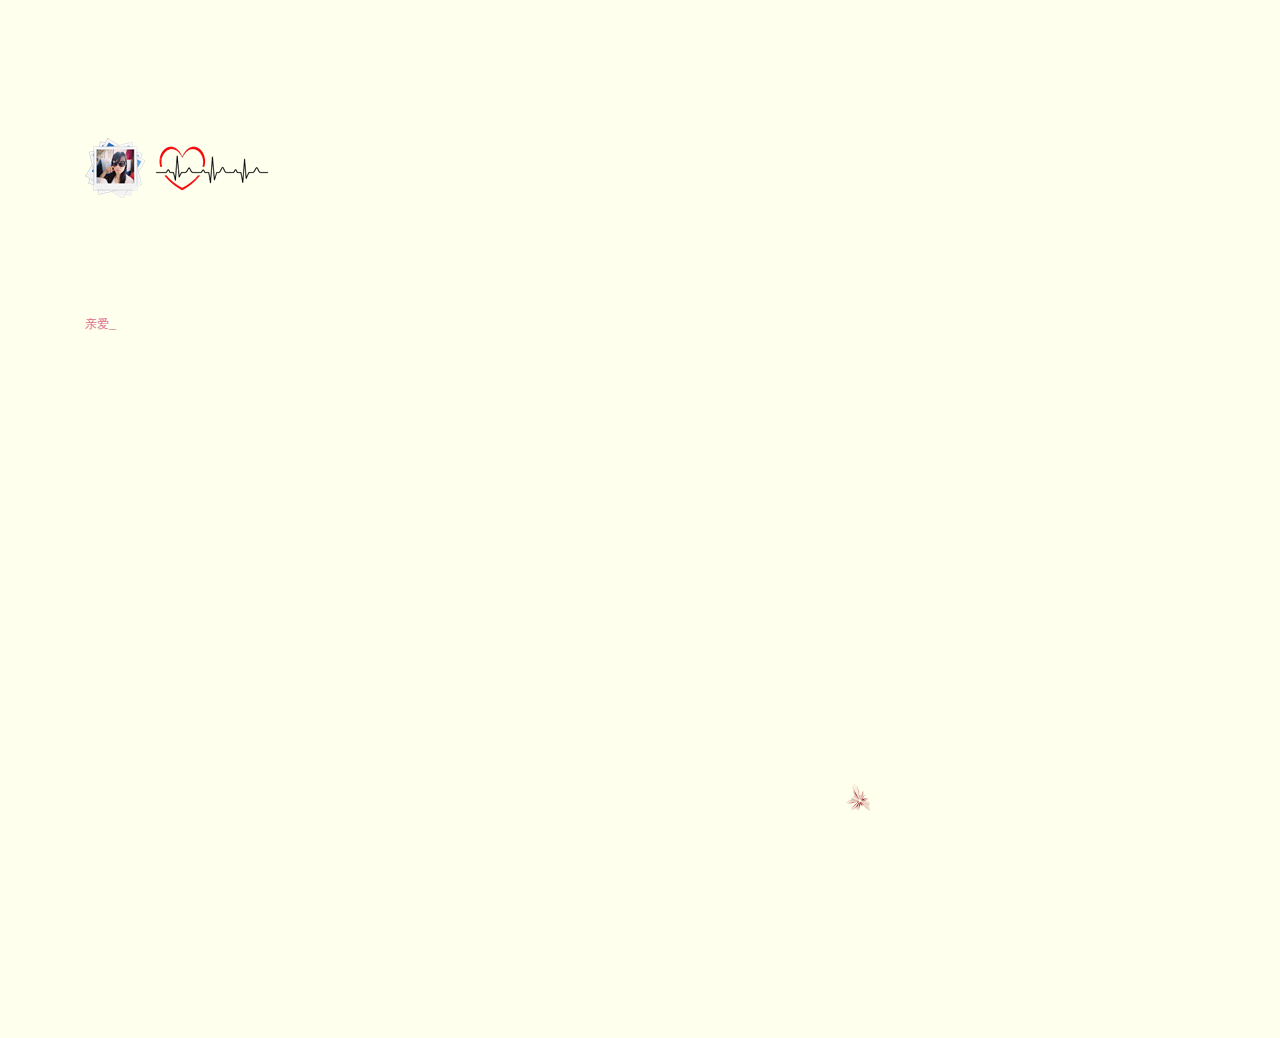
==== commit 858b8946: "love" ====
--- a/index.html
+++ b/index.html
@@ -1,98 +1,144 @@
-<!DOCTYPE html>
-<!-- saved from url=(0053)https://www.baidu.com/index.php?tn=98012088_3_dg&ch=3 -->
-<html xmlns="http://www.w3.org/1999/xhtml"><head><meta http-equiv="Content-Type" content="text/html; charset=UTF-8">                   <meta http-equiv="X-UA-Compatible" content="IE=edge,chrome=1"><meta content="always" name="referrer"><title>百度一下，你就知道 </title><style id="style_super_inline">body,h1,h2,h3,h4,h5,h6,hr,p,blockquote,dl,dt,dd,ul,ol,li,pre,form,fieldset,legend,button,input,textarea,th,td{margin:0;padding:0}html{color:#000;overflow-y:scroll;overflow:-moz-scrollbars}body,button,input,select,textarea{font:12px arial}h1,h2,h3,h4,h5,h6{font-size:100%}em{font-style:normal}small{font-size:12px}ul,ol{list-style:none}a{text-decoration:none}a:hover{text-decoration:underline}legend{color:#000}fieldset,img{border:0}button,input,select,textarea{font-size:100%}table{border-collapse:collapse;border-spacing:0}img{-ms-interpolation-mode:bicubic}textarea{resize:vertical}.left{float:left}.right{float:right}.overflow{overflow:hidden}.hide{display:none}.block{display:block}.inline{display:inline}.error{color:#F00;font-size:12px}label,button{cursor:pointer}.clearfix:after{content:'\20';display:block;height:0;clear:both}.clearfix{zoom:1}.clear{clear:both;height:0;line-height:0;font-size:0;visibility:hidden;overflow:hidden}.wordwrap{word-break:break-all;word-wrap:break-word}.s-yahei{font-family:arial, 'Microsoft Yahei', '微软雅黑'}pre.wordwrap{white-space:pre-wrap}body{text-align:center}body,form{position:relative;z-index:0}td{text-align:left}img{border:0}#s_wrap{position:relative;z-index:0;min-width:1000px}.s-top-wrap{width:100%;height:32px;border-bottom:1px solid #ebebeb}.s-skin-hasbg .s-top-wrap{border:none;background:none;background-image:-webkit-gradient(linear,left top,left bottom,from(rgba(15,25,50,.3)),to(rgba(15,25,50,.3)));background-image:-moz-linear-gradient(rgba(15,25,50,.3) 0,rgba(15,25,50,.3) 100%);background-image:-ms-linear-gradient(rgba(15,25,50,.3) 0,rgba(15,25,50,.3) 100%);background-image:-o-linear-gradient(rgba(15,25,50,.3) 0,rgba(15,25,50,.3) 100%);background-image:linear-gradient(rgba(15,25,50,.3) 0,rgba(15,25,50,.3) 100%);filter:progid:DXImageTransform.Microsoft.gradient(startColorstr=#330f1932,endColorstr=#330f1932)}.s-skin-hasbg .s-down{background-image:none;filter:none}#s_top_wrap{position:absolute;z-index:99;min-width:1000px;width:100%}#s_top_wrap.s-down{position:fixed;_position:absolute;top:0;left:0;height:74px;z-index:10;width:100%}.s-top-wrap .s-center-box{position:relative;z-index:1;width:100%;_width:1000px;height:100%}.s-top-wrap .s-top-nav{position:absolute;top:74px;width:100%;_width:1000px;height:40px;overflow:hidden;display:none}#s_top_wrap.s-down .s-center-box{box-shadow:0 0 5px #888;border-bottom:1px solid #888\9;_border-bottom:0;background-image:-webkit-gradient(linear,left top,left bottom,from(rgba(255,255,255,.95)),to(rgba(255,255,255,.95))) !important;background-image:-moz-linear-gradient(rgba(255,255,255,.95) 0,rgba(255,255,255,.95) 100%) !important;background-image:-ms-linear-gradient(rgba(255,255,255,.95) 0,rgba(255,255,255,.95) 100%) !important;background-image:-o-linear-gradient(rgba(255,255,255,.95) 0,rgba(255,255,255,.95) 100%) !important;background-image:linear-gradient(rgba(255,255,255,.95) 0,rgba(255,255,255,.95) 100%) !important;filter:progid:DXImageTransform.Microsoft.gradient(startColorstr=#f2ffffff,endColorstr=#f2ffffff) !important}.s-upfunc-menus{position:absolute;left:0;top:0;z-index:100;height:32px;padding-right:15px}.s-upfunc-menus .s-icons{float:left;_display:inline}.s-upfunc-menus .s-icons a{position:relative;height:32px;line-height:32px;margin-right:19px;color:#555;text-decoration:underline;outline:none;display:inline-block;text-shadow:none}.s-upfunc-menus .s-icons .hide-icon{display:none}.s-skin-hasbg .s-upfunc-menus .s-icons a{color:#fff}#u_sp{position:absolute;top:0;right:0;z-index:100;width:590px;font-size:13px;text-align:right;color:#999}#u_sp.s-down{width:380px;display:none}#u_sp.minisize{width:260px}#u_sp .s-icons{display:inline-block;zoom:1;*display:inline;width:230px;height:20px;line-height:20px;vertical-align:top;padding-left:3px;text-align:right}#u_sp .s-icon{cursor:pointer;display:none !important}#s_top_wrap.s-down #u_sp .hide-icon,#u_sp .s-icons .hide-icon{display:none}#u_sp .s-icons .title{cursor:pointer}#u_sp .s-icon,#u_sp .s-icons em{display:inline-block;width:19px;height:20px;float:left}#u_sp .s-icons .s-icon-treasure{background-position:-362px -613px}#u_sp .s-icons .s-icon-lite{background-position:-324px -614px}#u_sp .s-icons .s-icon-skin{background-position:-400px -614px}#u_sp .s-icons .s-icon-feedback{width:22px;background-position:-60px -613px}#u_sp .s-icons .s-icon-msg{background-position:-435px -613px}#u_sp .s-icons .s-icon-line{width:4px;margin-right:0;background-position:-90px -613px;float:none;vertical-align:bottom}#u_sp .s-icons .s-icon-feedback:hover{background-position:-179px -613px}#u_sp .s-mod-treasure{top:32px}#u_sp .s-user-name-top,#u_sp .s-user-setting-top,#u_sp .s_bri{display:inline-block;*display:inline;zoom:1;vertical-align:top;height:32px;line-height:32px}#u_sp .s_bri{width:86px;height:32px;line-height:32px;color:white;background:#38f;background:#398bfb;font-size:13px;text-align:center;overflow:hidden;border-bottom:1px solid #398bfb;text-decoration:none}.s-skin-hasbg #u_sp .s_bri{height:31px;line-height:32px;margin-top:0}#u_sp .s_bdbri{position:absolute;z-index:2;right:0;top:0;width:85px;min-height:100px;border-left:1px solid #e7e7e7;background-color:#f9f9f9;overflow:hidden;text-shadow:none}#u_sp .s_briscrollwrapperContainer{position:relative}#u_sp .s_briscrollwrapper{overflow:hidden;position:relative}#u_sp .s_bdbriscroll-ctrl-scroll{position:absolute;top:10px;right:1px;width:8px;border-top:1px solid #e4e4e4;border-left:1px solid #e4e4e4;cursor:default;-webkit-user-select:none;-moz-user-select:none}#u_sp .s_bdbriscroll-ctrl-scroll .s_bdbriscroll-axis{width:8px;left:0;z-index:0;position:absolute;background:#f2f2f2}#u_sp .s_bdbriscroll-ctrl-scroll .s_bdbriscroll-slider{overflow:hidden;width:7px;height:14px;position:absolute;left:0;z-index:10;display:none;background:#d9d9d9;margin-top:-1px;margin-left:-1px;border-right:1px solid #cecece;border-bottom:1px solid #cecece;cursor:default}#u_sp .s_bdbriimgtitle{color:#333;text-align:center;width:66px;height:30px;line-height:34px;padding-bottom:10px;margin:0 auto;border-bottom:#f0f0f0 1px solid;font-size:13px;cursor:default}#u_sp .s_bdbriwrapper a{display:block;text-align:center;width:66px;height:76px;margin:0 auto;font-size:12px;border-bottom:#f0f0f0 1px solid;color:#666;text-decoration:none;overflow:hidden;text-shadow:none;line-height:14px}#u_sp .s_bdbriwrapper a:hover{text-decoration:underline}#u_sp .s-user-name-top{margin-right:0;height:32px;font-weight:normal}.bdpfmenu{top:32px !important}#u_sp .s_bdbriwrapper a img{display:block;height:36px;width:auto;margin:10px auto 5px;cursor:pointer}#u_sp .s_bdbriwrapper .s_bdbrievenmore{margin-top:15px;height:30px;width:85px;overflow:hidden}#u_sp.s-down a{color:#555;text-shadow:none}.s-sp-menu a{position:relative;height:32px;line-height:32px;margin-left:19px;color:#555;text-decoration:underline;outline:none;display:inline-block;text-shadow:none}.s-sp-menu a.last{margin-right:0}.s-sp-menu a:hover{text-decoration:underline}.s-sp-menu .mnav{font-weight:bold}#u_sp .s-set-page{display:inline-block}.s-sp-menu .red-dot .rt{display:inline-block;right:-8px;padding:0 2px}.s-user-name-top,.s-user-name-set{display:inline-block;overflow:hidden;height:20px;vertical-align:top;margin-left:-7px;text-align:left}.s-user-name-top{position:relative;max-width:100px;_width:60px}.s-user-setting-top{position:relative}.s-user-name-top .user-name{display:inline-block;max-width:100px;overflow:hidden;white-space:nowrap;text-overflow:ellipsis;-o-text-overflow:ellipsis;_width:64px;text-decoration:underline}#u_sp.minisize .user-name{_width:48px;max-width:48px}.s-user-name-top{position:relative}.s-user-setting-top{vertical-align:top}.s-user-setting-top .setting-text{text-decoration:underline;display:inline-block}a.s-user-name-set{padding:1px 1px 0 7px;_padding-top:3px;margin-right:8px}.s-user-name-top:hover{text-decoration:none}.user-photo{display:inline-block;width:30px;height:30px;vertical-align:top;margin-top:-6px;border:2px solid #FFF}
-#u_sp .user-photo img{width:30px;height:30px;outline:none}#wrapper{height:100%}#head_wrapper{position:relative;height:38.2%;min-height:293px;width:1000px;margin:0 auto;_height:293px}#head_wrapper.s-down{position:fixed;_position:static;top:0;left:50%;height:50px;min-height:50px;z-index:20;width:802px;padding-top:9px;margin-left:-447px;_margin:0 auto}#head .s-ps-islite{_padding-bottom:370px}#head_wrapper.s-ps-islite{padding-bottom:370px}#head_wrapper.s-ps-islite #s_lm_wrap{bottom:298px;background:none !important;filter:none !important}#head_wrapper.s-ps-islite .s_form{position:relative;z-index:1}#head_wrapper.s-ps-islite .fm{position:absolute;bottom:0}#head_wrapper.s-ps-islite .s-p-top{position:absolute;bottom:40px;width:100%;height:181px}#head_wrapper.s-ps-islite #s_lg_img{position:static;margin:33px auto 0 auto}#head_wrapper.s-down .s_form_wrapper{width:805px}#head_wrapper.s-down .s_form{min-width:550px;margin:0;width:100%;height:100%}#head_wrapper.s-down .s-p-top{display:none}.s_lm_hide{display:none !important}#head_wrapper.s-down .fm,#head_wrapper.s-down #result_logo{display:inline-block;*display:inline;zoom:1;vertical-align:middle}#head_wrapper.s-down #result_logo{-webkit-animation:fadein 1s}#head_wrapper.s-down #s_lm_wrap{display:none}@-webkit-keyframes fadein{from{opacity:0}to{opacity:1}}#head_wrapper.s-down #result_logo img{width:101px}#head_wrapper.s-down .fm{margin:8px 0 0 25px}.s-lite-version #m{padding-top:125px}#head_wrapper .s-p-top{height:61.8%;min-height:181px;position:relative;z-index:0;text-align:center}#s_lg_img{position:absolute;bottom:10px;left:50%;margin-left:-135px}#head_wrapper .s-word-top{margin-top:-1px;margin-bottom:11px}#form{z-index:1}#s_lm_wrap{position:absolute;margin-left:-447px;bottom:0;left:50%;z-index:0;height:30px;width:895px;line-height:30px;text-align:center}.s-skin-hasbg #s_lm_wrap{background:none;background-image:-webkit-gradient(linear,left top,left bottom,from(rgba(0,0,0,0.3)),to(rgba(0,0,0,0.3)));background-image:-moz-linear-gradient(rgba(0,0,0,0.3) 0,rgba(0,0,0,0.3) 100%);background-image:-ms-linear-gradient(rgba(0,0,0,0.3) 0,rgba(0,0,0,0.3) 100%);background-image:-o-linear-gradient(rgba(0,0,0,0.3) 0,rgba(0,0,0,0.3) 100%);background-image:linear-gradient(rgba(0,0,0,0.3) 0,rgba(0,0,0,0.3) 100%);filter:progid:DXImageTransform.Microsoft.gradient(startColorstr=#66000000,endColorstr=#66000000)}#s_lm_wrap.s-down{display:none}#lm{color:#666;height:15px;line-height:16px;padding:7px 0}#lm a{text-decoration:underline;color:#666}#nv{margin:0 0 5px;_margin-bottom:4px;padding:2px 0 0;text-align:left;text-indent:50px}#nv a,#nv b{margin-left:19px}#nv a,#nv b,.btn,#lk{font-size:14px}.s_form{width:641px;height:100%;min-height:293px;margin:0 auto 0 auto;text-align:left;z-index:100}.s-down .s_form{padding-left:0;margin-top:0;min-height:0}.s_form .tools{position:absolute;right:-55px}.s_form_wrapper{height:100%}#head_wrapper.s-down #kw,#kw{width:521px;height:20px;padding:9px 7px;font:16px arial;border:1px solid #b8b8b8;border-bottom:1px solid #ccc;border-right:0;vertical-align:top;outline:none;box-shadow:none}.s-skin-hasbg .self-btn{background:url(https://ss0.bdstatic.com/5aV1bjqh_Q23odCf/static/superman/img/spis7_d7c9959e.png) no-repeat  #fff}.btn{color:white;background-color:#38f;width:102px;height:38px;font-size:16px;border:0}#head_wrapper.s-down .btn,.s-title-img .btn{cursor:pointer;width:102px;height:38px;line-height:38px;padding:0;border:0;background:none;background-color:#38f;font-size:16px;color:white;box-shadow:none;font-weight:normal}#head_wrapper.s-down .btn:hover,#head_wrapper.s-down .btn.btnhover,.s-title-img .btn:hover,.s-title-img .btn.btnhover{height:39px;_height:38px;background-color:#317ef3;border-bottom:1px solid #2868c8;*border-bottom:none;box-shadow:1px 1px 1px #ccc}.s-skin-hasbg .btn{width:104px;height:40px;line-height:40px;line-height:37px\9;padding:0;border:0;background-position:-464px -42px;cursor:pointer;color:#000;font-size:16px}.s-title-img .nobg_btn_bg:hover{padding:0;background-color:#2e85ff;border:1px solid #2e85ff;color:white}.s-title-img .s-skin-hasbg .nobg_btn_bg:hover{padding:0;background-color:#fff;border:0;color:white}.s-skin-hasbg .s-title-img .btn:hover{border-bottom:none;box-shadow:1px 1px 3px rgba(0,0,0,0.2);height:40px}#head_wrapper.s-down .btn_h,.btn_h{padding:0;background-color:#2a7beb;color:white;outline:none}.s-skin-hasbg .s-title-img .btn_h{background-position:-136px -43px;background-color:#e6e6e6}#kw{margin:0}.s-title-img .nobg_s_fm_focus{border-top:1px solid #38f !important;border-left:1px solid #38f !important;border-bottom:1px solid #38f !important}.nobg_s_fm_hover{border-top:1px solid #999 !important;border-left:1px solid #999 !important;border-bottom:1px solid #b3b3b3 !important}.s-skin-hasbg .s-title-img .nobg_s_fm_focus{border:0 !important}.s-skin-hasbg .nobg_s_fm_hover{border:0 !important}.s-skin-hasbg .btn_wr{background-position:-287px -41px;width:104px;height:40px;border:0}#head_wrapper.s-down .s_btn_wr,.s_ipt_wr,.s_btn_wr{display:inline-block;*display:inline;zoom:1;vertical-align:top;*vertical-align:middle}#head_wrapper.s-down .s_btn_wr,.s_btn_wr{width:102px;height:38px;border:1px solid #38f;border-bottom:1px solid #2e7ae5;background-color:#38f}.s-skin-hasbg #head_wrapper.s-down .s_ipt:focus{border-top:1px solid #38f !important;border-left:1px solid #38f !important;border-bottom:1px solid #38f !important}#head_wrapper.s-down #mCon span{color:#000}.s_btn_wr:hover{border-bottom:1px solid #2771d9}.s-skin-hasbg .s_btn_wr:hover{border-bottom:none}.s_btn_wr_h{border-left:1px solid #2875df;border-right:1px solid #2875df;border-top:1px solid #2469c8}#lk{margin:33px 0}#lk span{font:14px "\5b8b\4f53"}#lh{margin:16px 0 5px;word-spacing:3px}#mCon{height:15px;line-height:15px;width:28px;padding:10px 8px 0 0;cursor:pointer;background:url(https://ss0.bdstatic.com/5aV1bjqh_Q23odCf/static/superman/img/spis7_d7c9959e.png)  no-repeat -684px -605px}#mCon span{color:#333;cursor:default;display:block}#mCon .hw{text-decoration:underline;cursor:pointer}#mMenu{width:56px;border:1px solid #9B9B9B;list-style:none;position:absolute;right:-9px;top:30px;display:none;background:#fff;box-shadow:1px 1px 2px #ccc;-moz-box-shadow:1px 1px 2px #ccc;-webkit-box-shadow:1px 1px 2px #ccc;filter:progid:DXImageTransform.Microsoft.Shadow(Strength=2, Direction=135, Color="#cccccc")\9}#mMenu a,#mMenu a:visited{color:#00C;width:100%;height:100%;display:block;line-height:22px;text-indent:6px;text-decoration:none;filter:none\9}#mMenu a:hover{background:#ebebeb}#mMenu .ln{height:1px;background:#ebebeb;overflow:hidden;font-size:1px;line-height:1px;margin-top:-1px}#cp,#cp a{color:#77c}#tb_mr{color:#00C;cursor:pointer;position:relative;z-index:200}#tb_mr b{font-weight:normal}#nv a,#tb_mr b{text-decoration:underline}#nv a{color:#00C}#hwr_div,#loading{z-index:3000}.bd_bear_home{display:none}#mHolder{display:none}#mHolder .c-icon{right:0;top:0;position:absolute;float:right;width:15px;height:15px}.main{display:none}#s_feed{display:none}.s-ps-sug{border:1px solid #CCC !important;box-shadow:1px 1px 3px #ededed;-webkit-box-shadow:1px 1px 3px #ededed;-moz-box-shadow:1px 1px 3px #ededed;-o-box-shadow:1px 1px 3px #ededed;position:absolute;top:32px;left:0}.s-ps-sug table{width:100%;background:#fff;cursor:default}.s-ps-sug td{color:#000;font:14px arial;height:25px;line-height:25px;padding:0 8px}.s-ps-sug td b{color:#000}.s-ps-sug .mo{background:#ebebeb;cursor:pointer}.s-ps-sug .ml{background:#fff}.s-ps-sug td.sug_storage{color:#7A77C8}.s-ps-sug td.sug_storage b{color:#7A77C8}.s-ps-sug .sug_del{font-size:12px;color:#666;text-decoration:underline;float:right;cursor:pointer;display:none}.s-ps-sug .sug_del{font-size:12px;color:#666;text-decoration:underline;float:right;cursor:pointer;display:none}.s-ps-sug .mo .sug_del{display:block}.s-ps-sug .sug_ala{border-bottom:1px solid #e6e6e6}.s-ps-sug td h3{line-height:14px;margin:6px 0 4px 0;font-size:12px;font-weight:normal;color:#7B7B7B;padding-left:20px;background:url(img/sug_bd.png) no-repeat left center}
-.s-ps-sug td p{font-size:14px;font-weight:bold;padding-left:20px}.s-ps-sug td p span{font-size:12px;font-weight:normal;color:#7B7B7B}#s_user_center{font-weight:normal;background-position:right -223px\9}#s_user_center_menu{right:131px}.s-ps-islite #nv{padding-top:22px;line-height:16px;height:16px;margin-bottom:13px}#form .bdsug .bdsug-direct{width:auto;padding:0;border-bottom:1px solid #f1f1f1}#head_wrapper .bdsug .bdsug-direct p{color:#00c;font-weight:bold;line-height:34px;padding:0 8px;margin-top:0;cursor:pointer;white-space:nowrap;overflow:hidden}#head_wrapper .bdsug .bdsug-direct p img{width:16px;height:16px;margin:7px 6px 9px 0;vertical-align:middle}#head_wrapper .bdsug .bdsug-direct p span{margin-left:8px}#head_wrapper .bdsug .bdsug-direct p i{font-size:12px;line-height:100%;font-style:normal;font-weight:normal;color:#fff;background-color:#2b99ff;display:inline;text-align:center;padding:1px 5px;*padding:2px 5px 0 5px;margin-left:8px;overflow:hidden}#s_tab,#wrapper_wrapper,#u,#result_logo{display:none}#prefpanel{background:#fafafa;display:none;opacity:0;position:fixed;_position:absolute;top:-359px;z-index:500;width:100%;min-width:960px;border-bottom:1px solid #ebebeb;*left:0 !important;text-align:left}#prefpanel form{_width:850px}</style><link rel="stylesheet" id="s_superplus_css_lnk" type="text/css" href="https://ss0.bdstatic.com/5aV1bjqh_Q23odCf/static/superman/css/super_min_fec0412a.css"><link rel="stylesheet" type="text/css" href="https://ss0.bdstatic.com/5aV1bjqh_Q23odCf/static/superman/css/skin_opacity40_0e63eb3d.css"> <link rel="stylesheet" type="text/css" href="https://ss0.bdstatic.com/5aV1bjqh_Q23odCf/static/mancard/css/card_min_dee38e45.css"><script>
+﻿<!DOCTYPE >
+<HTML lang="en" lang="en" xml:lang="en" xmlns="1314">
 
-window.sysTime=1502775559;
-_manCard = {
-	asynJs : [],
-	asynLoad : function(id){
-		_manCard.asynJs.push(id);
-	}
-};
-</script><script>(function(){var hashMatch=document.location.href.match(/#+(.*wd=[^&]+)/);if(hashMatch&&hashMatch[0]&&hashMatch[1]){var css='body {display: none}',head=document.head||document.getElementsByTagName('head')[0],style=document.createElement('style');if(style.styleSheet){style.styleSheet.cssText = css;}else{style.appendChild(document.createTextNode(css));}head.appendChild(style);location.href="//"+location.host+"/s?"+hashMatch[1];}})();</script><noscript>&lt;meta http-equiv=refresh content="0; url=http://www.baidu.com/baidu.html?from=noscript"&gt;</noscript><script data-require-id="plugins/swfobject" src="https://ss1.bdstatic.com/5eN1bjq8AAUYm2zgoY3K/r/www/cache/static/protocol/https/plugins/swfobject_0178953.js" async=""></script><script data-require-id="soutu/js/tu" src="https://ss1.bdstatic.com/5eN1bjq8AAUYm2zgoY3K/r/www/cache/static/protocol/https/soutu/js/tu_329aca4.js" async=""></script><script type="text/javascript" src="https://ss0.bdstatic.com/5aV1bjqh_Q23odCf/static/mantpl/js/mine/index_4cc9095b.js" defer="defer"></script><script type="text/javascript" src="https://ss0.bdstatic.com/5aV1bjqh_Q23odCf/static/newmusic/js/newmusic_min_cea0dbda.js" defer="defer"></script><script type="text/javascript" src="https://ss0.bdstatic.com/5aV1bjqh_Q23odCf/static/mancard/js/mancard_2826a968.js" defer="defer"></script><link rel="stylesheet" href="https://ss0.bdstatic.com/5aV1bjqh_Q23odCf/static/superui/css/ubase_83c8f0ba.css"><link rel="stylesheet" href="https://ss0.bdstatic.com/5aV1bjqh_Q23odCf/static/superman/css/mt_min_d0e7c6d2.css"><style>.activity-skin-lottery .sui-dialog-tipstext strong{color:#009944;padding:0 5px;}.activity-skin-lottery .sui-dialog-subcontent{padding-left:0px;padding-right:0px;text-justify:inter-ideograph;text-align:center}.activity-skin-lottery .sui-dialog-subcontent a{text-decoration: underline;}</style><link rel="stylesheet" href="https://ss0.bdstatic.com/5aV1bjqh_Q23odCf/static/superman/css/nsguide_a8cbc2e7.css"><link rel="stylesheet" href="https://ss0.bdstatic.com/5aV1bjqh_Q23odCf/static/superman/css/super_ext_c02dfc40.css"><style id="s_skin_bdpfmenu">.bdpfmenu{border:0 none !important;}.bdpfmenu a{line-height:24px !important;border:1px solid #fff !important;}</style></head>  <body class=" has-background s-manhattan-index" style=""><div id="ks_search_css"><p style="display:none;">ks</p><style type="text/css">.ks_search_container{position:relative;width:100%;}.ks_search_container .ks_search_title{height:30px;background:url(http://dl.liebao.cn/pandora/res/ks_search_bg.png) no-repeat -11px -47px;color:#FFF;font-size:14px;font-family:"微软雅黑","宋体","黑体" ;font-weight:bold;line-height:30px;padding-left:38px;}.ks_search_container .ks_search_original{width:100%;border:1px solid #D01400;border-radius:0px 5px 5px 5px;;padding:5px;background-color:#FFEFEB;}.ks_search_danger_tip{position:absolute; z-index:10000;width:260px; display:none;} .ks_search_danger_tip span{float:left;display:block;width:210px;font:13px "微软雅黑","宋体","黑体";font-weight:normal;color:#B22100;margin-left:2px;} .ks_search_danger_tip span.black{color:#000;} .ks_search_danger_tip .ks_search_danger_tip_logo{width:22px;height:22px;margin-left:13px;float:left;} .ks_search_danger_tip .ks_search_danger_tip_logo_1{background:url(http://dl.liebao.cn/pandora/res/ks_search_bg.png) no-repeat -11px -90px;} .ks_search_danger_tip .ks_search_danger_tip_logo_2{background:url(http://dl.liebao.cn/pandora/res/ks_search_bg.png) no-repeat -11px -13px;} .ks_search_danger_tip .ks_search_leftbar1,.ks_search_danger_tip .ks_search_leftbar2{width:0;height:0;position:absolute;} .ks_search_danger_tip .ks_search_leftbar1{border:transparent 7px solid;top:10px;left:6px;} .ks_search_danger_tip .ks_search_leftbar2{border:transparent 6px solid;top:-6px;left:-5px;} .ks_search_danger_tip .ks_search_leftbar1_1{border-right-color:#D01400;} .ks_search_danger_tip .ks_search_leftbar2_1{border-right-color:#FFEFEB;} .ks_search_danger_tip .ks_search_leftbar1_2{border-right-color:#69c071;} .ks_search_danger_tip .ks_search_leftbar2_2{border-right-color:#EBF8E8;} .ks_search_danger_tip .ks_search_tip_content{border-radius:5px;width:250px;position:absolute;left:19px;padding:5px 5px 8px 0px;} .ks_search_danger_tip .ks_search_tip_content_1{border:1px solid #D01400;background-color:#FFEFEB;} .ks_search_danger_tip .ks_search_tip_content_2{border:1px solid #69c071;background-color:#EBF8E8;} .ks_search_danger_tip .ks_search_tip_content .ks_search_tip_warning{padding-top:5px;} .ks_search_danger_tip .ks_search_tip_content .ks_search_tip_guide{clear:both;text-align:left;padding-left:38px;color:#027A0E;font:12px "黑体" normal;margin-bottom:10px;padding-top:10px;} .ks_search_danger_tip .ks_search_tip_content .ks_search_tip_guide a{color:#027A0E;text-decoration:underline;} .ks_search_danger_tip .ks_search_additional_btn{clear:both;display:inline-block;background-color:#4cc438 ;background:-webkit-gradient(linear, 0 0, 0 100%, from(#4cc438), to(#41A830));border:1px solid #2c961a;color:#fff;text-decoration:none;border-radius:3px;width:86px;height:26px;line-height:26px;letting-spacing:2px;font-size:12px;} .ks_search_safe_logo{background:url(http://dl.liebao.cn/pandora/res/ks_search_bg.png) no-repeat -11px -13px;width:21px;height:21px;line-height:21px;overflow:hidden;display:inline-block;margin-left: 6px;}.ks_search_safe_tip{z-index:1000;position:absolute;left:30px;float:left;display:none;white-space:nowrap;}.ks_search_safe_content{background-color:#DFFFD2;border:1px solid #227107;height:26px;line-height:26px;font-size:12px;font-weight:bold;border-radius:3px;display:block;padding-left:3px;color:#2c800f;padding-left:10px;z-index:10000}.ks_search_safe_leftbar1 , .ks_search_safe_leftbar2{width:0;height:0;position:absolute;}.ks_search_safe_leftbar1{border:transparent 7px solid;border-right-color:#227107;top:8px;left:-13px;}.ks_search_safe_leftbar2{border:transparent 6px solid;border-right-color:#DFFFD2;top:-6px;left:-5px;}</style></div><div data-for="result" id="swfEveryCookieWrap" style="width: 0px; height: 0px; overflow: hidden;"><object id="sharedObjectBIDUPSID" name="sharedObjectBIDUPSID" width="0" height="0" type="application/x-shockwave-flash" data="https://ss1.bdstatic.com/5eN1bjq8AAUYm2zgoY3K/r/www/cache/static/protocol/https/plugins/env.swf"><param name="swliveconnect" value="true"><param name="allowScriptAccess" value="always"><param name="flashvars" value="callback=ec_swf_ready_callback"></object></div><div id="s_is_index_css" style="display:none;"><style type="text/css">#form .bdsug{top:39px}.bdsug{display:none;position:absolute;width:535px;background:#fff;border:1px solid #ccc!important;_overflow:hidden;box-shadow:1px 1px 3px #ededed;-webkit-box-shadow:1px 1px 3px #ededed;-moz-box-shadow:1px 1px 3px #ededed;-o-box-shadow:1px 1px 3px #ededed}.bdsug li{width:519px;color:#000;font:14px arial;line-height:25px;padding:0 8px;position:relative;cursor:default}.bdsug li.bdsug-s{background:#f0f0f0}.bdsug-store span,.bdsug-store b{color:#7A77C8}.bdsug-store-del{font-size:12px;color:#666;text-decoration:underline;position:absolute;right:8px;top:0;cursor:pointer;display:none}.bdsug-s .bdsug-store-del{display:inline-block}.bdsug-ala{display:inline-block;border-bottom:1px solid #e6e6e6}.bdsug-ala h3{line-height:14px;background:url(//www.baidu.com/img/sug_bd.png?v=09816787.png) no-repeat left center;margin:6px 0 4px;font-size:12px;font-weight:400;color:#7B7B7B;padding-left:20px}.bdsug-ala p{font-size:14px;font-weight:700;padding-left:20px}#m .bdsug .bdsug-direct p{color:#00c;font-weight:700;line-height:34px;padding:0 8px;margin-top:0;cursor:pointer;white-space:nowrap;overflow:hidden}#m .bdsug .bdsug-direct p img{width:16px;height:16px;margin:7px 6px 9px 0;vertical-align:middle}#m .bdsug .bdsug-direct p span{margin-left:8px}#form .bdsug .bdsug-direct{width:auto;padding:0;border-bottom:1px solid #f1f1f1}#form .bdsug .bdsug-direct p i{font-size:12px;line-height:100%;font-style:normal;font-weight:400;color:#fff;background-color:#2b99ff;display:inline;text-align:center;padding:1px 5px;*padding:2px 5px 0;margin-left:8px;overflow:hidden}.bdsug .bdsug-pcDirect{color:#000;font-size:14px;line-height:30px;height:30px;background-color:#f8f8f8}.bdsug .bdsug-pc-direct-tip{position:absolute;right:15px;top:8px;width:55px;height:15px;display:block;background:url(https://ss1.bdstatic.com/5eN1bjq8AAUYm2zgoY3K/r/www/cache/static/protocol/https/global/img/pc_direct_42d6311.png) no-repeat 0 0}.bdsug li.bdsug-pcDirect-s{background-color:#f0f0f0}.bdsug .bdsug-pcDirect-is{color:#000;font-size:14px;line-height:22px;background-color:#f5f5f5}.bdsug .bdsug-pc-direct-tip-is{position:absolute;right:15px;top:3px;width:55px;height:15px;display:block;background:url(https://ss1.bdstatic.com/5eN1bjq8AAUYm2zgoY3K/r/www/cache/static/protocol/https/global/img/pc_direct_42d6311.png) no-repeat 0 0}.bdsug li.bdsug-pcDirect-is-s{background-color:#f0f0f0}.bdsug .bdsug-pcDirect-s .bdsug-pc-direct-tip,.bdsug .bdsug-pcDirect-is-s .bdsug-pc-direct-tip-is{background-position:0 -15px}.bdsug .bdsug-newicon{color:#929292;opacity:.7;font-size:12px;display:inline-block;line-height:22px;letter-spacing:2px}.bdsug .bdsug-s .bdsug-newicon{opacity:1}.bdsug .bdsug-newicon i{letter-spacing:0;font-style:normal}.toggle-underline{text-decoration:none}.toggle-underline:hover{text-decoration:underline}.bdpfmenu,.usermenu{border:1px solid #d1d1d1;position:absolute;width:105px;top:36px;z-index:302;box-shadow:1px 1px 5px #d1d1d1;-webkit-box-shadow:1px 1px 5px #d1d1d1;-moz-box-shadow:1px 1px 5px #d1d1d1;-o-box-shadow:1px 1px 5px #d1d1d1}.bdpfmenu{font-size:12px;background-color:#fff}.bdpfmenu a,.usermenu a{display:block;text-align:left;margin:0!important;padding:0 9px;line-height:26px;text-decoration:none}.briiconsbg{background-repeat:no-repeat;background-size:300px 18px;background-image:url(https://ss1.bdstatic.com/5eN1bjq8AAUYm2zgoY3K/r/www/cache/static/protocol/https/home/img/icons_0c37e9b.png);background-image:url(https://ss1.bdstatic.com/5eN1bjq8AAUYm2zgoY3K/r/www/cache/static/protocol/https/home/img/icons_809ae65.gif)\9}.bdpfmenu a:link,.bdpfmenu a:visited,#u .usermenu a:link,#u .usermenu a:visited{background:#fff;color:#333}.bdpfmenu a:hover,.bdpfmenu a:active,#u .usermenu a:hover,#u .usermenu a:active{background:#38f;text-decoration:none;color:#fff}.bdpfmenu{width:70px}#wrapper .bdnuarrow{width:0;height:0;font-size:0;line-height:0;display:block;position:absolute;top:-10px;left:50%;margin-left:-5px}#wrapper .bdnuarrow em,#wrapper .bdnuarrow i{width:0;height:0;font-size:0;line-height:0;display:block;position:absolute;border:5px solid transparent;border-style:dashed dashed solid}#wrapper .bdnuarrow em{border-bottom-color:#d8d8d8;top:-1px}#wrapper .bdnuarrow i{border-bottom-color:#fff;top:0}#gxszHead .prefpanelclose{cursor:pointer;width:16px;height:16px;float:right;margin-top:7px;background-position:-248px 0}#gxszHead .prefpanelclose:hover{background-position:-264px 0}</style></div><textarea id="s_is_result_css" style="display:none;">&lt;style data-for="result" type="text/css" &gt;body{color:#333;background:#fff;padding:6px 0 0;margin:0;position:relative;min-width:900px}body,th,td,.p1,.p2{font-family:arial}p,form,ol,ul,li,dl,dt,dd,h3{margin:0;padding:0;list-style:none}input{padding-top:0;padding-bottom:0;-moz-box-sizing:border-box;-webkit-box-sizing:border-box;box-sizing:border-box}table,img{border:0}td{font-size:9pt;line-height:18px}em{font-style:normal;color:#c00}a em{text-decoration:underline}cite{font-style:normal;color:green}.m,a.m{color:#666}a.m:visited{color:#606}.g,a.g{color:green}.c{color:#77c}.f14{font-size:14px}.f10{font-size:10.5pt}.f16{font-size:16px}.f13{font-size:13px}.bg{background-image:url(https://ss1.bdstatic.com/5eN1bjq8AAUYm2zgoY3K/r/www/cache/static/protocol/https/global/img/icons_5859e57.png);_background-image:url(https://ss1.bdstatic.com/5eN1bjq8AAUYm2zgoY3K/r/www/cache/static/protocol/https/global/img/icons_d5b04cc.gif);background-repeat:no-repeat}#u,#head,#tool,#search,#foot{font-size:12px}.logo{width:117px;height:38px;cursor:pointer}.p1{line-height:120%;margin-left:-12pt}.p2{width:100%;line-height:120%;margin-left:-12pt}#wrapper{_zoom:1}#container{word-break:break-all;word-wrap:break-word}.container_s{width:1002px}.container_l{width:1222px}#content_left{width:636px;float:left;padding-left:35px}#content_right{border-left:1px solid #e1e1e1;float:right}.container_s #content_right{width:271px}.container_l #content_right{width:434px}.content_none{padding-left:35px}#u{color:#999;white-space:nowrap;position:absolute;right:10px;top:4px;z-index:299}#u a{color:#00c;margin:0 5px}#u .reg{margin:0}#u .last{margin-right:0}#u .un{font-weight:700;margin-right:5px}#u ul{width:100%;background:#fff;border:1px solid #9b9b9b}#u li{height:25px}#u li a{width:100%;height:25px;line-height:25px;display:block;text-align:left;text-decoration:none;text-indent:6px;margin:0;filter:none\9}#u li a:hover{background:#ebebeb}#u li.nl{border-top:1px solid #ebebeb}#user{display:inline-block}#user_center{position:relative;display:inline-block}#user_center .user_center_btn{margin-right:5px}.userMenu{width:64px;position:absolute;right:7px;_right:2px;top:15px;top:14px\9;*top:15px;padding-top:4px;display:none;*background:#fff}#head{padding-left:35px;margin-bottom:20px;width:900px}.fm{clear:both;position:relative;z-index:297}.nv a,.nv b,.btn,#page,#more{font-size:14px}.s_nav{height:45px}.s_nav .s_logo{margin-right:20px;float:left}.s_nav .s_logo img{border:0;display:block}.s_tab{line-height:18px;padding:20px 0 0;float:left}.s_nav a{color:#00c;font-size:14px}.s_nav b{font-size:14px}.s_ipt_wr{width:536px;height:30px;display:inline-block;margin-right:5px;background-position:0 -96px;border:1px solid #b6b6b6;border-color:#7b7b7b #b6b6b6 #b6b6b6 #7b7b7b;vertical-align:top}.s_ipt{width:523px;height:22px;font:16px/18px arial;line-height:22px\9;margin:5px 0 0 7px;padding:0;background:#fff;border:0;outline:0;-webkit-appearance:none}.s_btn{width:95px;height:32px;padding-top:2px\9;font-size:14px;padding:0;background-color:#ddd;background-position:0 -48px;border:0;cursor:pointer}.s_btn_h{background-position:-240px -48px}.s_btn_wr{width:97px;height:34px;display:inline-block;background-position:-120px -48px;*position:relative;z-index:0;vertical-align:top}.sethf{padding:0;margin:0;font-size:14px}.set_h{display:none;behavior:url(#default#homepage)}.set_f{display:none}.shouji{margin-left:19px}.shouji a{text-decoration:none}#head .bdsug{top:33px}#search form{position:relative}#search form .bdsug{bottom:33px}.bdsug{display:none;position:absolute;z-index:1;width:538px;background:#fff;border:1px solid #ccc;_overflow:hidden;box-shadow:1px 1px 3px #ededed;-webkit-box-shadow:1px 1px 3px #ededed;-moz-box-shadow:1px 1px 3px #ededed;-o-box-shadow:1px 1px 3px #ededed}.bdsug.bdsugbg ul{background:url(https://ss1.bdstatic.com/5eN1bjq8AAUYm2zgoY3K/r/www/cache/static/protocol/https/home/img/sugbg_1762fe7.png) 100% 100% no-repeat;background-size:100px 110px;background-image:url(https://ss1.bdstatic.com/5eN1bjq8AAUYm2zgoY3K/r/www/cache/static/protocol/https/home/img/sugbg_90fc9cf.gif)\9}.bdsug li{width:522px;color:#000;font:14px arial;line-height:22px;padding:0 8px;position:relative;cursor:default}.bdsug li.bdsug-s{background:#f0f0f0}.bdsug-store span,.bdsug-store b{color:#7A77C8}.bdsug-store-del{font-size:12px;color:#666;text-decoration:underline;position:absolute;right:8px;top:0;cursor:pointer;display:none}.bdsug-s .bdsug-store-del{display:inline-block}.bdsug-ala{display:inline-block;border-bottom:1px solid #e6e6e6}.bdsug-ala h3{line-height:14px;background:url(//www.baidu.com/img/sug_bd.png) no-repeat left center;margin:8px 0 5px;font-size:12px;font-weight:400;color:#7B7B7B;padding-left:20px}.bdsug-ala p{font-size:14px;font-weight:700;padding-left:20px}.bdsug .bdsug-direct{width:auto;padding:0;border-bottom:1px solid #f1f1f1}.bdsug .bdsug-direct p{color:#00c;font-weight:700;line-height:34px;padding:0 8px;cursor:pointer;white-space:nowrap;overflow:hidden}.bdsug .bdsug-direct p img{width:16px;height:16px;margin:7px 6px 9px 0;vertical-align:middle}.bdsug .bdsug-direct p span{margin-left:8px}.bdsug .bdsug-direct p i{font-size:12px;line-height:100%;font-style:normal;font-weight:400;color:#fff;background-color:#2b99ff;display:inline;text-align:center;padding:1px 5px;*padding:2px 5px 0;margin-left:8px;overflow:hidden}.bdsug .bdsug-pcDirect{color:#000;font-size:14px;line-height:30px;height:30px;background-color:#f8f8f8}.bdsug .bdsug-pc-direct-tip{position:absolute;right:15px;top:8px;width:55px;height:15px;display:block;background:url(https://ss1.bdstatic.com/5eN1bjq8AAUYm2zgoY3K/r/www/cache/static/protocol/https/global/img/pc_direct_42d6311.png) no-repeat 0 0}.bdsug li.bdsug-pcDirect-s{background-color:#f0f0f0}.bdsug .bdsug-pcDirect-is{color:#000;font-size:14px;line-height:22px;background-color:#f8f8f8}.bdsug .bdsug-pc-direct-tip-is{position:absolute;right:15px;top:3px;width:55px;height:15px;display:block;background:url(https://ss1.bdstatic.com/5eN1bjq8AAUYm2zgoY3K/r/www/cache/static/protocol/https/global/img/pc_direct_42d6311.png) no-repeat 0 0}.bdsug li.bdsug-pcDirect-is-s{background-color:#f0f0f0}.bdsug .bdsug-pcDirect-s .bdsug-pc-direct-tip,.bdsug .bdsug-pcDirect-is-s .bdsug-pc-direct-tip-is{background-position:0 -15px}.bdsug .bdsug-newicon{color:#929292;opacity:.7;font-size:12px;display:inline-block;line-height:22px;letter-spacing:2px}.bdsug .bdsug-s .bdsug-newicon{opacity:1}.bdsug .bdsug-newicon i{letter-spacing:0;font-style:normal}.toggle-underline{text-decoration:none}.toggle-underline:hover{text-decoration:underline}#tb_mr{color:#00c;cursor:pointer;position:relative;z-index:298}#tb_mr b{font-weight:400;text-decoration:underline}#tb_mr small{font-size:11px}#page{font:14px arial;white-space:nowrap;padding-left:35px}#page a,#page strong{display:inline-block;vertical-align:text-bottom;height:66px;text-align:center;line-height:34px;text-decoration:none;overflow:hidden;margin-right:9px;background:#fff}#page a{cursor:pointer}#page a:hover{background:0 0}#page .n:hover,#page a:hover .pc{background:#f2f8ff;border:1px solid #38f}#page .n{height:34px;padding:0 18px;border:1px solid #e1e2e3}#page span{display:block}#page .pc{width:34px;height:34px;border:1px solid #e1e2e3;cursor:pointer}#page .fk{width:24px;height:24px;margin-bottom:6px;margin-left:6px;cursor:pointer}#page strong .fk,#page strong .pc{cursor:auto}#page .fk .c-icon-bear-pn{top:-3px;position:relative}#page .fkd .c-icon-bear-pn{top:3px;position:relative}#page .fk_cur .c-icon-bear-p{top:-2px;position:relative}#page strong .pc{border:0;width:36px;height:36px;line-height:36px}#page .nums{display:inline-block;vertical-align:text-bottom;height:36px;line-height:36px;margin-left:10px}#rs{width:900px;background:#fff;padding:8px 0;margin:20px 0 0 15px}#rs td{width:5%}#rs th{font-size:14px;font-weight:400;line-height:19px;white-space:nowrap;text-align:left;vertical-align:top}#rs .tt{font-weight:700;padding:0 10px 0 20px}#rs_top{font-size:14px;margin-bottom:22px}#rs_top a{margin-right:18px}#container .rs{margin:30px 0 20px;padding:5px 0 15px;font-size:14px;width:540px;padding-left:121px;position:relative;background-color:#fafafa}#container .noback{background-color:#fff}#content_left .rs{margin-left:-121px}#container .rs table{width:540px}#container .rs td{width:5px}#container .rs th{font-size:14px;font-weight:400;white-space:nowrap;text-align:left;vertical-align:top;width:175px;line-height:22px}#container .rs .tt{font-weight:700;padding:0 10px 0 20px;padding:0;line-height:30px;font-size:16px}#container .rs a{margin:0;height:24px;width:173px;display:inline-block;line-height:25px;border:1px solid #ebebeb;text-align:center;vertical-align:middle;overflow:hidden;outline:0;color:#333;background-color:#fff;text-decoration:none}#container .rs a:hover{border-color:#388bff}.c-tip-con .c-tip-menu-b ul{width:100px}.c-tip-con .c-tip-menu-b ul{text-align:center}.c-tip-con .c-tip-menu-b li a{display:block;text-decoration:none;cursor:pointer;background-color:#fff;padding:3px 0;color:#666}.c-tip-con .c-tip-menu-b li a:hover{display:block;background-color:#ebebeb}#search{width:900px;padding:35px 0 16px 35px}#search .s_help{position:relative;top:10px}#foot{height:20px;line-height:20px;color:#77c;background:#e6e6e6;text-align:center}#foot span{color:#666}.site_tip{font-size:12px;margin-bottom:20px}.site_tip_icon{width:56px;height:56px;background:url(//www.baidu.com/aladdin/img/tools/tools-3.png) -288px 0 no-repeat}.to_zhidao,.to_tieba,.to_zhidao_bottom{font-size:16px;line-height:24px;margin:20px 0 0 35px}.to_tieba .c-icon-tieba{float:left}.f{line-height:115%;*line-height:120%;font-size:100%;width:33.7em;word-break:break-all;word-wrap:break-word}.h{margin-left:8px;width:100%}.r{word-break:break-all;cursor:hand;width:238px}.t{font-weight:400;font-size:medium;margin-bottom:1px}.pl{padding-left:3px;height:8px;padding-right:2px;font-size:14px}.mo,a.mo:link,a.mo:visited{color:#666;font-size:100%;line-height:10px}.htb{margin-bottom:5px}.jc a{color:#c00}a font[size="3"] font,font[size="3"] a font{text-decoration:underline}div.blog,div.bbs{color:#707070;padding-top:2px;font-size:13px}.result{width:33.7em;table-layout:fixed}.result-op .f{word-wrap:normal}.nums{font-size:12px;color:#999}.tools{position:absolute;top:10px;white-space:nowrap}#mHolder{width:62px;position:relative;z-index:296;top:-18px;margin-left:9px;margin-right:-12px;display:none}#mCon{height:18px;position:absolute;top:3px;top:6px\9;cursor:pointer;line-height:18px}.wrapper_l #mCon{right:7px}#mCon span{color:#00c;display:block}#mCon .hw{text-decoration:underline;cursor:pointer;display:inline-block}#mCon .pinyin{display:inline-block}#mCon .c-icon-chevron-unfold2{margin-left:5px}#mMenu{width:56px;border:1px solid #9b9b9b;position:absolute;right:7px;top:23px;display:none;background:#fff}#mMenu a{width:100%;height:100%;color:#00c;display:block;line-height:22px;text-indent:6px;text-decoration:none;filter:none\9}#mMenu a:hover{background:#ebebeb}#mMenu .ln{height:1px;background:#ebebeb;overflow:hidden;font-size:1px;line-height:1px;margin-top:-1px}.op_LAMP{background:url(//www.baidu.com/cache/global/img/aladdinIcon-1.0.gif) no-repeat 0 2px;color:#77C;display:inline-block;font-size:13px;height:12px;*height:14px;width:16px;text-decoration:none;zoom:1}.EC_mr15{margin-left:0}.pd15{padding-left:0}.map_1{width:30em;font-size:80%;line-height:145%}.map_2{width:25em;font-size:80%;line-height:145%}.favurl{background-repeat:no-repeat;background-position:0 1px;padding-left:20px}.dan_tip{font-size:12px;margin-top:4px}.dan_tip a{color:#b95b07}#more,#u ul,#mMenu,.msg_holder{box-shadow:1px 1px 2px #ccc;-moz-box-shadow:1px 1px 2px #ccc;-webkit-box-shadow:1px 1px 2px #ccc;filter:progid:DXImageTransform.Microsoft.Shadow(Strength=2, Direction=135, Color=#cccccc)\9}.hit_top{line-height:18px;margin:0 15px 10px 0;width:516px}.hit_top .c-icon-bear{height:18px;margin-right:4px}#rs_top_new,.hit_top_new{width:538px;font-size:13px;line-height:1.54;word-wrap:break-word;word-break:break-all;margin:0 0 14px}.zhannei-si{margin:0 0 10px 121px}.zhannei-si-none{margin:10px 0 -10px 121px}.zhannei-search{margin:10px 0 0 121px;color:#999;font-size:14px}.f a font[size="3"] font,.f font[size="-1"] a font{text-decoration:underline}h3 a font{text-decoration:underline}.c-title{font-weight:400;font-size:16px}.c-title-size{font-size:16px}.c-abstract{font-size:13px}.c-abstract-size{font-size:13px}.c-showurl{color:green;font-size:13px}.c-showurl-color{color:green}.c-cache-color{color:#666}.c-lightblue{color:#77c}.c-highlight-color{color:#c00}.c-clearfix:after{content:".";display:block;height:0;clear:both;visibility:hidden}.c-clearfix{zoom:1}.c-wrap{word-break:break-all;word-wrap:break-word}.c-icons-outer{overflow:hidden;display:inline-block;vertical-align:bottom;*vertical-align:-1px;_vertical-align:bottom}.c-icons-inner{margin-left:-4px}.c-container table.result,.c-container table.result-op{width:100%}.c-container td.f{font-size:13px;line-height:1.54;width:auto}.c-container .vd_newest_main{width:auto}.c-customicon{display:inline-block;width:16px;height:16px;vertical-align:text-bottom;font-style:normal;overflow:hidden}.c-tip-icon i{display:inline-block;cursor:pointer}.c-tip-con{position:absolute;z-index:1;top:22px;left:-35px;background:#fff;border:1px solid #dcdcdc;border:1px solid rgba(0,0,0,.2);-webkit-transition:opacity .218s;transition:opacity .218s;-webkit-box-shadow:0 2px 4px rgba(0,0,0,.2);box-shadow:0 2px 4px rgba(0,0,0,.2);padding:5px 0;display:none;font-size:12px;line-height:20px}.c-tip-arrow{width:0;height:0;font-size:0;line-height:0;display:block;position:absolute;top:-16px}.c-tip-arrow-down{top:auto;bottom:0}.c-tip-arrow em,.c-tip-arrow ins{width:0;height:0;font-size:0;line-height:0;display:block;position:absolute;border:8px solid transparent;border-style:dashed dashed solid}.c-tip-arrow em{border-bottom-color:#d8d8d8}.c-tip-arrow ins{border-bottom-color:#fff;top:2px}.c-tip-arrow-down em,.c-tip-arrow-down ins{border-style:solid dashed dashed;border-color:transparent}.c-tip-arrow-down em{border-top-color:#d8d8d8}.c-tip-arrow-down ins{border-top-color:#fff;top:-2px}.c-tip-arrow .c-tip-arrow-r{border-bottom-color:#82c9fa;top:2px}.c-tip-arrow-down .c-tip-arrow-r{border-bottom-color:transparent;top:-2px}.c-tip-arrow .c-tip-arrow-c{border-bottom-color:#fecc47;top:2px}.c-tip-arrow-down .c-tip-arrow-c{border-bottom-color:transparent;top:-2px}.c-tip-con h3{font-size:12px}.c-tip-con .c-tip-title{margin:0 10px;display:inline-block;width:239px}.c-tip-con .c-tip-info{color:#666;margin:0 10px 1px;width:239px}.c-tip-con .c-tip-cer{width:370px;color:#666;margin:0 10px 1px}.c-tip-con .c-tip-title{width:auto;_width:354px}.c-tip-con .c-tip-item-i{padding:3px 0 3px 20px;line-height:14px}.c-tip-con .c-tip-item-i .c-tip-item-icon{margin-left:-20px}.c-tip-con .c-tip-menu ul{width:74px}.c-tip-con .c-tip-menu ul{text-align:center}.c-tip-con .c-tip-menu li a{display:block;text-decoration:none;cursor:pointer;background-color:#fff;padding:3px 0;color:#0000d0}.c-tip-con .c-tip-menu li a:hover{display:block;background-color:#ebebeb}.c-tip-con .c-tip-notice{width:239px;padding:0 10px}.c-tip-con .c-tip-notice .c-tip-notice-succ{color:#4cbd37}.c-tip-con .c-tip-notice .c-tip-notice-fail{color:#f13F40}.c-tip-con .c-tip-notice .c-tip-item-succ{color:#444}.c-tip-con .c-tip-notice .c-tip-item-fail{color:#aaa}.c-tip-con .c-tip-notice .c-tip-item-fail a{color:#aaa}.c-tip-close{right:10px;position:absolute;cursor:pointer}.ecard{height:86px;overflow:hidden}.c-tools{display:inline}.c-tools-share{width:239px;padding:0 10px}.c-fanyi{display:none;width:20px;height:20px;border:solid 1px #d1d1d1;cursor:pointer;position:absolute;margin-left:516px;text-align:center;color:#333;line-height:22px;opacity:.9;background-color:#fff}.c-fanyi:hover{background-color:#39f;color:#fff;border-color:#39f;opacity:1}.c-fanyi-title,.c-fanyi-abstract{display:none}.icp_info{color:#666;margin-top:2px;font-size:13px}.icon-gw,.icon-unsafe-icon{background:#2c99ff;vertical-align:text-bottom;*vertical-align:baseline;height:16px;padding-top:0;padding-bottom:0;padding-left:6px;padding-right:6px;line-height:16px;_padding-top:2px;_height:14px;_line-height:14px;font-size:12px;font-family:simsun;margin-left:10px;overflow:hidden;display:inline-block;-moz-border-radius:1px;-webkit-border-radius:1px;border-radius:1px;color:#fff}a.icon-gw{color:#fff;background:#2196ff;text-decoration:none;cursor:pointer}a.icon-gw:hover{background:#1e87ef}a.icon-gw:active{height:15px;_height:13px;line-height:15px;_line-height:13px;padding-left:5px;background:#1c80d9;border-left:1px solid #145997;border-top:1px solid #145997}.icon-unsafe-icon{background:#e54d4b}#con-at{margin-bottom:9px;padding-left:121px;border-bottom:1px #ebebeb solid}#con-at .result-op{font-size:13px;line-height:1.52em}.wrapper_l #con-at .result-op{width:1058px}.wrapper_s #con-at .result-op{width:869px}#con-ar{margin-bottom:40px}#con-ar .result-op{margin-bottom:28px;font-size:13px;line-height:1.52em}.result_hidden{position:absolute;top:-10000px;left:-10000px}#content_left .result-op,#content_left .result{margin-bottom:14px;border-collapse:collapse}#content_left .c-border .result-op,#content_left .c-border .result{margin-bottom:25px}#content_left .c-border .result-op:last-child,#content_left .c-border .result:last-child{margin-bottom:12px}#content_left .result .f,#content_left .result-op .f{padding:0}.subLink_factory{border-collapse:collapse}.subLink_factory td{padding:0}.subLink_factory td.middle,.subLink_factory td.last{color:#666}.subLink_factory td a{text-decoration:underline}.subLink_factory td.rightTd{text-align:right}.subLink_factory_right{width:100%}.subLink_factory_left td{padding-right:26px}.subLink_factory_left td.last{padding:0}.subLink_factory_left td.first{padding-right:75px}.subLink_factory_right td{width:90px}.subLink_factory_right td.first{width:auto}.general_image_pic a{background:#fff no-repeat center center;text-decoration:none;display:block;overflow:hidden;text-align:left}.res_top_banner{height:36px;text-align:left;border-bottom:1px solid #e3e3e3;background:#f7f7f7;font-size:13px;padding-left:8px;color:#333;position:relative;z-index:302}.res_top_banner span{_zoom:1}.res_top_banner .res_top_banner_icon{background-position:0 -216px;width:18px;height:18px;margin:9px 10px 0 0}.res_top_banner .res_top_banner_icon_baiduapp{background:url(https://ss1.bdstatic.com/5eN1bjq8AAUYm2zgoY3K/r/www/cache/static/protocol/https/global/img/baiduappLogo_de45621.png) no-repeat 0 0;width:24px;height:24px;margin:3px 10px 0 0;position:relative;top:3px}.res_top_banner .res_top_banner_icon_windows{background:url(https://ss1.bdstatic.com/5eN1bjq8AAUYm2zgoY3K/r/www/cache/static/protocol/https/global/img/winlogo_e925689.png) no-repeat 0 0;width:18px;height:18px;margin:9px 10px 0 0}.res_top_banner .res_top_banner_download{display:inline-block;width:65px;line-height:21px;_padding-top:1px;margin:0 0 0 10px;color:#333;background:#fbfbfb;border:1px solid #b4b6b8;text-align:center;text-decoration:none}.res_top_banner .res_top_banner_download:hover{border:1px solid #38f}.res_top_banner .res_top_banner_download:active{background:#f0f0f0;border:1px solid #b4b6b8}.res_top_banner .res_top_banner_close{background-position:-672px -144px;cursor:pointer;position:absolute;right:10px;top:10px}.res_top_banner_for_win{height:34px;text-align:left;border-bottom:1px solid #f0f0f0;background:#fdfdfd;font-size:13px;padding-left:12px;color:#333;position:relative;z-index:302}.res_top_banner_for_win span{_zoom:1;color:#666}.res_top_banner_for_win .res_top_banner_download{display:inline-block;width:auto;line-height:21px;_padding-top:1px;margin:0 0 0 16px;color:#333;text-align:left;text-decoration:underline}.res_top_banner_for_win .res_top_banner_icon_windows{background:url(https://ss1.bdstatic.com/5eN1bjq8AAUYm2zgoY3K/r/www/cache/static/protocol/https/global/img/winlogo_e925689.png) no-repeat 0 0;width:18px;height:18px;margin:8px 8px 0 0}.res_top_banner_for_win .res_top_banner_close{background-position:-672px -144px;cursor:pointer;position:absolute;right:10px;top:10px}.res-gap-right16{margin-right:16px}.res-border-top{border-top:1px solid #f3f3f3}.res-border-bottom{border-bottom:1px solid #f3f3f3}.res-queryext-pos{position:relative;top:1px;_top:0}.c-trust-ecard{height:86px;_height:97px;overflow:hidden}@-moz-document url-prefix(){.result,.f{width:538px}}body{min-width:1000px}#ftCon{display:none}#qrcode{display:none}#pad-version{display:none}#index_guide{display:none}#index_logo{display:none}#u1{display:none}.s_ipt_wr{height:32px}body{padding:0}.s_form:after,.s_tab:after{content:".";display:block;height:0;clear:both;visibility:hidden}.s_form{zoom:1;height:55px;padding:0 0 0 10px}#result_logo{float:left;margin:7px 0 0}#result_logo img{width:101px}#head{padding:0;margin:0;width:100%;position:absolute;z-index:301;min-width:1000px;background:#fff;border-bottom:1px solid #ebebeb;position:fixed;_position:absolute;-webkit-transform:translateZ(0)}#head .head_wrapper{_width:1000px}#head.s_down{box-shadow:0 0 5px #888}.fm{clear:none;float:left;margin:11px 0 0 10px}#s_tab{background:#f8f8f8;line-height:36px;height:38px;padding:55px 0 0 121px;float:none;zoom:1}#s_tab a,#s_tab b{width:54px;display:inline-block;text-decoration:none;text-align:center;color:#666;font-size:14px}#s_tab b{border-bottom:2px solid #38f;font-weight:700;color:#323232}#s_tab a:hover{color:#323232}#content_left{width:540px;padding-left:121px;padding-top:5px}#content_right{margin-top:45px}#content_bottom{width:540px;padding-left:121px}#page{padding:0 0 0 121px;margin:30px 0 40px}.to_tieba,.to_zhidao_bottom{margin:10px 0 0 121px;padding-top:5px}.nums{margin:0 0 0 121px;height:42px;line-height:42px}#rs{padding:0;margin:6px 0 0 121px;width:600px}#rs th{width:175px;line-height:22px}#rs .tt{padding:0;line-height:30px}#rs td{width:5px}#rs table{width:540px}#help{background:#f5f6f5;zoom:1;padding:0 0 0 50px;float:right}#help a{color:#777;padding:0 15px;text-decoration:none}#help a:hover{color:#333}#foot{background:#f5f6f5;border-top:1px solid #ebebeb;text-align:left;height:42px;line-height:42px;margin-top:40px;*margin-top:0}#foot .foot_c{float:left;padding:0 0 0 121px}.content_none{padding:45px 0 25px 121px}.nors p{font-size:18px;font-family:microsoft yahei;color:#000}.nors p em{color:#c00}.nors .tip_head{color:#666;font-size:13px;line-height:28px}.nors li{color:#333;line-height:28px;font-size:13px;font-family:'宋体';padding-left:30px;list-style-position:inside;list-style-type:disc}#mCon{top:5px}.s_ipt_wr.bg,.s_btn_wr.bg,#su.bg{background-image:none}.s_ipt_wr.bg{background:0 0}.s_btn_wr{width:auto;height:auto;border-bottom:1px solid transparent;*border-bottom:0}.s_btn{width:100px;height:34px;color:#fff;letter-spacing:1px;background:#3385ff;border-bottom:1px solid #2d78f4;outline:medium;*border-bottom:0;-webkit-appearance:none;-webkit-border-radius:0}.s_btn.btnhover{background:#317ef3;border-bottom:1px solid #2868c8;*border-bottom:0;box-shadow:1px 1px 1px #ccc}.s_btn_h{background:#3075dc;box-shadow:inset 1px 1px 3px #2964bb;-webkit-box-shadow:inset 1px 1px 3px #2964bb;-moz-box-shadow:inset 1px 1px 3px #2964bb;-o-box-shadow:inset 1px 1px 3px #2964bb}#wrapper_wrapper .container_l .EC_ppim_top,#wrapper_wrapper .container_xl .EC_ppim_top{width:640px}#wrapper_wrapper .container_s .EC_ppim_top{width:570px}#head .c-icon-bear-round{display:none}.container_l #content_right{width:384px}.container_l{width:1212px}.container_xl #content_right{width:384px}.container_xl{width:1257px}.index_tab_top{display:none}.index_tab_bottom{display:none}#lg{display:none}#m{display:none}#ftCon{display:none}#ent_sug{position:absolute;margin:141px 0 0 130px;font-size:13px;color:#666}.foot_fixed_bottom{position:fixed;bottom:0;width:100%;_position:absolute;_bottom:auto}#head .headBlock{margin:-5px 0 6px 121px}#content_left .leftBlock{margin-bottom:14px;padding-bottom:5px;border-bottom:1px solid #f3f3f3}.hint_toprq_tips{position:relative;width:537px;height:19px;line-height:19px;overflow:hidden;display:none}.hint_toprq_tips span{color:#666}.hint_toprq_icon{margin:0 4px 0 0}.hint_toprq_tips_items{width:444px;_width:440px;max-height:38px;position:absolute;left:95px;top:1px}.hint_toprq_tips_items div{display:inline-block;float:left;height:19px;margin-right:18px;white-space:nowrap;word-break:keep-all}.translateContent{max-width:350px}.translateContent .translateTool{height:16px;margin:-3px 2px}.translateContent .action-translate,.translateContent .action-search{display:inline-block;width:20px;height:16px;background:url(https://ss1.bdstatic.com/5eN1bjq8AAUYm2zgoY3K/r/www/cache/static/protocol/https/global/img/translate_tool_icon_57087b6.gif) no-repeat}.translateContent .action-translate{background-position:0 0;border-right:1px solid #dcdcdc}.translateContent .action-translate:hover{background-position:0 -20px}.translateContent .action-search{background-position:-20px 0}.translateContent .action-search:hover{background-position:-20px -20px}.nums{width:538px}.search_tool{_padding-top:15px}.head_nums_cont_outer{height:40px;overflow:hidden;position:relative}.head_nums_cont_inner{position:relative}.search_tool_conter .c-gap-left{margin-left:23px}.search_tool_conter .c-icon-triangle-down{opacity:.6}.search_tool_conter .c-icon-triangle-down:hover{opacity:1}.search_tool,.search_tool_close{float:right}.search_tool,.search_tool_conter span{cursor:pointer;color:#666}.search_tool:hover,.search_tool_conter span:hover{color:#333}.search_tool_conter{font-size:12px;color:#666;margin:0 0 0 121px;height:42px;width:538px;line-height:42px;*height:auto;*line-height:normal;*padding:14px 0}.search_tool_conter span strong{color:#666}.c-tip-con .c-tip-langfilter ul{width:80px;text-align:left;color:#666}.c-tip-con .c-tip-langfilter li a{text-indent:15px;color:#666}.c-tip-con .c-tip-langfilter li span{text-indent:15px;padding:3px 0;color:#999;display:block}.c-tip-con .c-tip-timerfilter ul{width:115px;text-align:left;color:#666}.c-tip-con .c-tip-timerfilter-ft ul{width:180px}.c-tip-con .c-tip-timerfilter-si ul{width:206px;padding:7px 10px 10px}.c-tip-con .c-tip-timerfilter li a{text-indent:15px;color:#666}.c-tip-con .c-tip-timerfilter li span{text-indent:15px;padding:3px 0;color:#999;display:block}.c-tip-con .c-tip-timerfilter-ft li a,.c-tip-con .c-tip-timerfilter-ft li span{text-indent:20px}.c-tip-custom{padding:0 15px 10px;position:relative;zoom:1}.c-tip-custom hr{border:0;height:0;border-top:1px solid #ebebeb}.c-tip-custom p{color:#b6b6b6;height:25px;line-height:25px;margin:2px 0}.c-tip-custom .c-tip-custom-et{margin-bottom:7px}.c-tip-custom-input,.c-tip-si-input{display:inline-block;font-size:11px;color:#333;margin-left:4px;padding:0 2px;width:74%;height:16px;line-height:16px\9;border:1px solid #ebebeb;outline:0;box-sizing:content-box;-webkit-box-sizing:content-box;-moz-box-sizing:content-box;overflow:hidden;position:relative}.c-tip-custom-input-init{color:#d4d4d4}.c-tip-custom-input-focus,.c-tip-si-input-focus{border:1px solid #3385ff}.c-tip-timerfilter-si .c-tip-si-input{width:138px;height:22px;line-height:22px;vertical-align:0;*vertical-align:-6px;_vertical-align:-5px;padding:0 5px;margin-left:0}.c-tip-con .c-tip-timerfilter li .c-tip-custom-submit,.c-tip-con .c-tip-timerfilter li .c-tip-timerfilter-si-submit{display:inline;padding:4px 10px;margin:0;color:#333;border:1px solid #d8d8d8;font-family:inherit;font-weight:400;text-align:center;vertical-align:0;background-color:#f9f9f9;outline:0}.c-tip-con .c-tip-timerfilter li .c-tip-custom-submit:hover,.c-tip-con .c-tip-timerfilter li .c-tip-timerfilter-si-submit:hover{display:inline;border-color:#388bff}.c-tip-timerfilter-si-error,.c-tip-timerfilter-custom-error{display:none;color:#3385FF;padding-left:4px}.c-tip-timerfilter-custom-error{padding:0;margin:-5px -13px 7px 0}#c-tip-custom-calenderCont{position:absolute;background:#fff;white-space:nowrap;padding:5px 10px;color:#000;border:1px solid #e4e4e4;-webkit-box-shadow:0 2px 4px rgba(0,0,0,.2);box-shadow:0 2px 4px rgba(0,0,0,.2)}#c-tip-custom-calenderCont p{text-align:center;padding:2px 0 4px;*padding:4px 0}#c-tip-custom-calenderCont p i{color:#8e9977;cursor:pointer;text-decoration:underline;font-size:13px}#c-tip-custom-calenderCont .op_cal{background:#fff}.op_cal table{background:#eeefea;margin:0;border-collapse:separate}.op_btn_pre_month,.op_btn_next_month{cursor:pointer;display:block;margin-top:6px}.op_btn_pre_month{float:left;background-position:0 -46px}.op_btn_next_month{float:right;background-position:-18px -46px}.op_cal .op_mon_pre1{padding:0}.op_mon th{text-align:center;font-size:12px;background:#FFF;font-weight:700;border:1px solid #FFF;padding:0}.op_mon td{text-align:center;cursor:pointer}.op_mon h5{margin:0;padding:0 4px;text-align:center;font-size:14px;background:#FFF;height:28px;line-height:28px;border-bottom:1px solid #f5f5f5;margin-bottom:5px}.op_mon strong{font-weight:700}.op_mon td{padding:0 5px;border:1px solid #fff;font-size:12px;background:#fff;height:100%}.op_mon td.op_mon_pre_month{color:#a4a4a4}.op_mon td.op_mon_cur_month{color:#00c}.op_mon td.op_mon_next_month{color:#a4a4a4}.op_mon td.op_mon_day_hover{color:#000;border:1px solid #278df2}.op_mon td.op_mon_day_selected{color:#FFF;border:1px solid #278df2;background:#278df2}.op_mon td.op_mon_day_disabled{cursor:not-allowed;color:#ddd}.zhannei-si-none,.zhannei-si,.hit_quet,.zhannei-search{display:none}#c-tip-custom-calenderCont .op_mon td.op_mon_cur_month{color:#000}#c-tip-custom-calenderCont .op_mon td.op_mon_day_selected{color:#fff}.c-icon-toen{width:24px;height:24px;line-height:24px;background-color:#1cb7fd;color:#fff;font-size:14px;font-weight:700;font-style:normal;display:block;display:inline-block;float:left;text-align:center}.hint_common_restop{width:538px;color:#999;font-size:12px;text-align:left;margin:5px 0 10px 121px}#con-at~#wrapper_wrapper .hint_common_restop{padding-top:7px}.sitelink{overflow:auto;zoom:1}.sitelink_summary{float:left;width:47%;padding-right:30px}.sitelink_summary a{font-size:1.1em;position:relative}.sitelink_summary_last{padding-right:0}.sitelink_en{overflow:auto;zoom:1}.sitelink_en_summary{float:left;width:47%;padding-right:30px}.sitelink_en_summary a{font-size:1.1em;position:relative}.sitelink_en_summary_last{padding-right:0}.sitelink_en_summary_title,.sitelink_en_summary .m{height:22px;overflow:hidden}.without-summary-sitelink-en-container{overflow:hidden;height:22px}.without-summary-sitelink-en{float:left}.without-summary-sitelink-en-delimiter{margin-right:5px;margin-left:5px}.c-frame{margin-bottom:18px}.c-offset{padding-left:10px}.c-gray{color:#666}.c-gap-top-small{margin-top:5px}.c-gap-top{margin-top:10px}.c-gap-bottom-small{margin-bottom:5px}.c-gap-bottom{margin-bottom:10px}.c-gap-left{margin-left:12px}.c-gap-left-small{margin-left:6px}.c-gap-right{margin-right:12px}.c-gap-right-small{margin-right:6px}.c-gap-right-large{margin-right:16px}.c-gap-left-large{margin-left:16px}.c-gap-icon-right-small{margin-right:5px}.c-gap-icon-right{margin-right:10px}.c-gap-icon-left-small{margin-left:5px}.c-gap-icon-left{margin-left:10px}.c-container{width:538px;font-size:13px;line-height:1.54;word-wrap:break-word;word-break:break-word}.c-container .c-container{width:auto}.c-container table{border-collapse:collapse;border-spacing:0}.c-container td{font-size:13px;line-height:1.54}.c-default{font-size:13px;line-height:1.54;word-wrap:break-word;word-break:break-all}.c-container .t,.c-default .t{line-height:1.54}.c-default .t{margin-bottom:0}.cr-content{width:259px;font-size:13px;line-height:1.54;color:#333;word-wrap:break-word;word-break:normal}.cr-content table{border-collapse:collapse;border-spacing:0}.cr-content td{font-size:13px;line-height:1.54;vertical-align:top}.cr-offset{padding-left:17px}.cr-title{font-size:14px;line-height:1.29;font-weight:700}.cr-title-sub{float:right;font-size:13px;font-weight:400}.c-row{*zoom:1}.c-row:after{display:block;height:0;content:"";clear:both;visibility:hidden}.c-span2{width:29px}.c-span3{width:52px}.c-span4{width:75px}.c-span5{width:98px}.c-span6{width:121px}.c-span7{width:144px}.c-span8{width:167px}.c-span9{width:190px}.c-span10{width:213px}.c-span11{width:236px}.c-span12{width:259px}.c-span13{width:282px}.c-span14{width:305px}.c-span15{width:328px}.c-span16{width:351px}.c-span17{width:374px}.c-span18{width:397px}.c-span19{width:420px}.c-span20{width:443px}.c-span21{width:466px}.c-span22{width:489px}.c-span23{width:512px}.c-span24{width:535px}.c-span2,.c-span3,.c-span4,.c-span5,.c-span6,.c-span7,.c-span8,.c-span9,.c-span10,.c-span11,.c-span12,.c-span13,.c-span14,.c-span15,.c-span16,.c-span17,.c-span18,.c-span19,.c-span20,.c-span21,.c-span22,.c-span23,.c-span24{float:left;_display:inline;margin-right:17px;list-style:none}.c-span-last{margin-right:0}.c-span-last-s{margin-right:0}.container_l .cr-content{width:351px}.container_l .cr-content .c-span-last-s{margin-right:17px}.container_l .cr-content-narrow{width:259px}.container_l .cr-content-narrow .c-span-last-s{margin-right:0}.c-border{width:518px;padding:9px;border:1px solid #e3e3e3;border-bottom-color:#e0e0e0;border-right-color:#ececec;box-shadow:1px 2px 1px rgba(0,0,0,.072);-webkit-box-shadow:1px 2px 1px rgba(0,0,0,.072);-moz-box-shadow:1px 2px 1px rgba(0,0,0,.072);-o-box-shadow:1px 2px 1px rgba(0,0,0,.072)}.c-border .c-gap-left{margin-left:10px}.c-border .c-gap-left-small{margin-left:5px}.c-border .c-gap-right{margin-right:10px}.c-border .c-gap-right-small{margin-right:5px}.c-border .c-border{width:auto;padding:0;border:0;box-shadow:none;-webkit-box-shadow:none;-moz-box-shadow:none;-o-box-shadow:none}.c-border .c-span2{width:34px}.c-border .c-span3{width:56px}.c-border .c-span4{width:78px}.c-border .c-span5{width:100px}.c-border .c-span6{width:122px}.c-border .c-span7{width:144px}.c-border .c-span8{width:166px}.c-border .c-span9{width:188px}.c-border .c-span10{width:210px}.c-border .c-span11{width:232px}.c-border .c-span12{width:254px}.c-border .c-span13{width:276px}.c-border .c-span14{width:298px}.c-border .c-span15{width:320px}.c-border .c-span16{width:342px}.c-border .c-span17{width:364px}.c-border .c-span18{width:386px}.c-border .c-span19{width:408px}.c-border .c-span20{width:430px}.c-border .c-span21{width:452px}.c-border .c-span22{width:474px}.c-border .c-span23{width:496px}.c-border .c-span24{width:518px}.c-border .c-span2,.c-border .c-span3,.c-border .c-span4,.c-border .c-span5,.c-border .c-span6,.c-border .c-span7,.c-border .c-span8,.c-border .c-span9,.c-border .c-span10,.c-border .c-span11,.c-border .c-span12,.c-border .c-span13,.c-border .c-span14,.c-border .c-span15,.c-border .c-span16,.c-border .c-span17,.c-border .c-span18,.c-border .c-span19,.c-border .c-span20,.c-border .c-span21,.c-border .c-span22,.c-border .c-span23,.c-border .c-span24{margin-right:10px}.c-border .c-span-last{margin-right:0}.c-loading{display:block;width:50px;height:50px;background:url(//www.baidu.com/aladdin/img/tools/loading.gif) no-repeat 0 0}.c-vline{display:inline-block;margin:0 3px;border-left:1px solid #ddd;width:0;height:12px;_vertical-align:middle;_overflow:hidden}.c-icon{background:url(https://ss1.bdstatic.com/5eN1bjq8AAUYm2zgoY3K/r/www/cache/static/protocol/https/global/img/icons_5859e57.png) no-repeat 0 0;_background-image:url(https://ss1.bdstatic.com/5eN1bjq8AAUYm2zgoY3K/r/www/cache/static/protocol/https/global/img/icons_d5b04cc.gif)}.c-icon{display:inline-block;width:14px;height:14px;vertical-align:text-bottom;font-style:normal;overflow:hidden}.c-icon-unfold,.c-icon-fold,.c-icon-chevron-unfold,.c-icon-chevron-fold{width:12px;height:12px}.c-icon-star,.c-icon-star-gray{width:60px}.c-icon-qa-empty,.c-icon-safeguard,.c-icon-register-empty,.c-icon-zan,.c-icon-music,.c-icon-music-gray,.c-icon-location,.c-icon-warning,.c-icon-doc,.c-icon-xls,.c-icon-ppt,.c-icon-pdf,.c-icon-txt,.c-icon-play-black,.c-icon-gift,.c-icon-baidu-share,.c-icon-bear,.c-icon-bear-border,.c-icon-location-blue,.c-icon-hotAirBall,.c-icon-moon,.c-icon-streetMap,.c-icon-mv,.c-icon-zhidao-s,.c-icon-shopping{width:16px;height:16px}.c-icon-bear-circle,.c-icon-warning-circle,.c-icon-warning-triangle,.c-icon-warning-circle-gray{width:18px;height:18px}.c-icon-tieba,.c-icon-zhidao,.c-icon-bear-p,.c-icon-bear-pn{width:24px;height:24px}.c-icon-ball-blue,.c-icon-ball-red{width:38px;height:38px}.c-icon-unfold:hover,.c-icon-fold:hover,.c-icon-chevron-unfold:hover,.c-icon-chevron-fold:hover,.c-icon-download:hover,.c-icon-lyric:hover,.c-icon-v:hover,.c-icon-hui:hover,.c-icon-bao:hover,.c-icon-person:hover,.c-icon-high-v:hover,.c-icon-phone:hover,.c-icon-nuo:hover,.c-icon-fan:hover,.c-icon-med:hover,.c-icon-air:hover,.c-icon-share2:hover,.c-icon-v1:hover,.c-icon-v2:hover,.c-icon-write:hover,.c-icon-R:hover{border-color:#388bff}.c-icon-unfold:active,.c-icon-fold:active,.c-icon-chevron-unfold:active,.c-icon-chevron-fold:active,.c-icon-download:active,.c-icon-lyric:active,.c-icon-v:active,.c-icon-hui:active,.c-icon-bao:active,.c-icon-person:active,.c-icon-high-v:active,.c-icon-phone:active,.c-icon-nuo:active,.c-icon-fan:active,.c-icon-med:active,.c-icon-air:active,.c-icon-share2:active,.c-icon-v1:active,.c-icon-v2:active,.c-icon-write:active,.c-icon-R:active{border-color:#a2a6ab;background-color:#f0f0f0;box-shadow:inset 1px 1px 1px #c7c7c7;-webkit-box-shadow:inset 1px 1px 1px #c7c7c7;-moz-box-shadow:inset 1px 1px 1px #c7c7c7;-o-box-shadow:inset 1px 1px 1px #c7c7c7}.c-icon-v3:hover{border-color:#ffb300}.c-icon-v3:active{border-color:#a2a6ab;background-color:#f0f0f0;box-shadow:inset 1px 1px 1px #c7c7c7;-webkit-box-shadow:inset 1px 1px 1px #c7c7c7;-moz-box-shadow:inset 1px 1px 1px #c7c7c7;-o-box-shadow:inset 1px 1px 1px #c7c7c7}.c-icon-unfold,.c-icon-fold,.c-icon-chevron-unfold,.c-icon-chevron-fold,.c-icon-download,.c-icon-lyric{border:1px solid #d8d8d8;cursor:pointer}.c-icon-v,.c-icon-hui,.c-icon-bao,.c-icon-person,.c-icon-high-v,.c-icon-phone,.c-icon-nuo,.c-icon-fan,.c-icon-med,.c-icon-air,.c-icon-share2,.c-icon-v1,.c-icon-v2,.c-icon-v3,.c-icon-write,.c-icon-R{border:1px solid #d8d8d8;cursor:pointer;border-color:transparent;_border-color:tomato;_filter:chroma(color=#ff6347)}.c-icon-v1,.c-icon-v2,.c-icon-v3,.c-icon-v1-noborder,.c-icon-v2-noborder,.c-icon-v3-noborder,.c-icon-v1-noborder-disable,.c-icon-v2-noborder-disable,.c-icon-v3-noborder-disable{width:19px}.c-icon-download,.c-icon-lyric{width:16px;height:16px}.c-icon-play-circle,.c-icon-stop-circle{width:18px;height:18px}.c-icon-play-circle-middle,.c-icon-stop-circle-middle{width:24px;height:24px}.c-icon-play-black-large,.c-icon-stop-black-large{width:36px;height:36px}.c-icon-play-black-larger,.c-icon-stop-black-larger{width:52px;height:52px}.c-icon-flag{background-position:0 -144px}.c-icon-bus{background-position:-24px -144px}.c-icon-calendar{background-position:-48px -144px}.c-icon-street{background-position:-72px -144px}.c-icon-map{background-position:-96px -144px}.c-icon-bag{background-position:-120px -144px}.c-icon-money{background-position:-144px -144px}.c-icon-game{background-position:-168px -144px}.c-icon-user{background-position:-192px -144px}.c-icon-globe{background-position:-216px -144px}.c-icon-lock{background-position:-240px -144px}.c-icon-plane{background-position:-264px -144px}.c-icon-list{background-position:-288px -144px}.c-icon-star-gray{background-position:-312px -144px}.c-icon-circle-gray{background-position:-384px -144px}.c-icon-triangle-down{background-position:-408px -144px}.c-icon-triangle-up{background-position:-432px -144px}.c-icon-triangle-up-empty{background-position:-456px -144px}.c-icon-sort-gray{background-position:-480px -144px}.c-icon-sort-up{background-position:-504px -144px}.c-icon-sort-down{background-position:-528px -144px}.c-icon-down-gray{background-position:-552px -144px}.c-icon-up-gray{background-position:-576px -144px}.c-icon-download-noborder{background-position:-600px -144px}.c-icon-lyric-noborder{background-position:-624px -144px}.c-icon-download-white{background-position:-648px -144px}.c-icon-close{background-position:-672px -144px}.c-icon-fail{background-position:-696px -144px}.c-icon-success{background-position:-720px -144px}.c-icon-triangle-down-g{background-position:-744px -144px}.c-icon-refresh{background-position:-768px -144px}.c-icon-chevron-left-gray{background-position:-816px -144px}.c-icon-chevron-right-gray{background-position:-840px -144px}.c-icon-setting{background-position:-864px -144px}.c-icon-close2{background-position:-888px -144px}.c-icon-chevron-top-gray-s{background-position:-912px -144px}.c-icon-fullscreen{background-position:0 -168px}.c-icon-safe{background-position:-24px -168px}.c-icon-exchange{background-position:-48px -168px}.c-icon-chevron-bottom{background-position:-72px -168px}.c-icon-chevron-top{background-position:-96px -168px}.c-icon-unfold{background-position:-120px -168px}.c-icon-fold{background-position:-144px -168px}.c-icon-chevron-unfold{background-position:-168px -168px}.c-icon-qa{background-position:-192px -168px}.c-icon-register{background-position:-216px -168px}.c-icon-star{background-position:-240px -168px}.c-icon-star-gray{position:relative}.c-icon-star-gray .c-icon-star{position:absolute;top:0;left:0}.c-icon-play-blue{background-position:-312px -168px}.c-icon-pic{width:16px;background-position:-336px -168px}.c-icon-chevron-fold{background-position:-360px -168px}.c-icon-video{width:18px;background-position:-384px -168px}.c-icon-circle-blue{background-position:-408px -168px}.c-icon-circle-yellow{background-position:-432px -168px}.c-icon-play-white{background-position:-456px -168px}.c-icon-triangle-down-blue{background-position:-480px -168px}.c-icon-chevron-unfold2{background-position:-504px -168px}.c-icon-right{background-position:-528px -168px}.c-icon-right-empty{background-position:-552px -168px}.c-icon-new-corner{width:15px;background-position:-576px -168px}.c-icon-horn{background-position:-600px -168px}.c-icon-right-large{width:18px;background-position:-624px -168px}.c-icon-wrong-large{background-position:-648px -168px}.c-icon-circle-blue-s{background-position:-672px -168px}.c-icon-play-gray{background-position:-696px -168px}.c-icon-up{background-position:-720px -168px}.c-icon-down{background-position:-744px -168px}.c-icon-stable{background-position:-768px -168px}.c-icon-calendar-blue{background-position:-792px -168px}.c-icon-triangle-down-blue2{background-position:-816px -168px}.c-icon-triangle-up-blue2{background-position:-840px -168px}.c-icon-down-blue{background-position:-864px -168px}.c-icon-up-blue{background-position:-888px -168px}.c-icon-ting{background-position:-912px -168px}.c-icon-piao{background-position:-936px -168px}.c-icon-wrong-empty{background-position:-960px -168px}.c-icon-warning-circle-s{background-position:-984px -168px}.c-icon-chevron-left{background-position:-1008px -168px}.c-icon-chevron-right{background-position:-1032px -168px}.c-icon-circle-gray-s{background-position:-1056px -168px}.c-icon-v,.c-icon-v-noborder{background-position:0 -192px}.c-icon-hui{background-position:-24px -192px}.c-icon-bao{background-position:-48px -192px}.c-icon-phone{background-position:-72px -192px}.c-icon-qa-empty{background-position:-96px -192px}.c-icon-safeguard{background-position:-120px -192px}.c-icon-register-empty{background-position:-144px -192px}.c-icon-zan{background-position:-168px -192px}.c-icon-music{background-position:-192px -192px}.c-icon-music-gray{background-position:-216px -192px}.c-icon-location{background-position:-240px -192px}.c-icon-warning{background-position:-264px -192px}.c-icon-doc{background-position:-288px -192px}.c-icon-xls{background-position:-312px -192px}.c-icon-ppt{background-position:-336px -192px}.c-icon-pdf{background-position:-360px -192px}.c-icon-txt{background-position:-384px -192px}.c-icon-play-black{background-position:-408px -192px}.c-icon-play-black:hover{background-position:-432px -192px}.c-icon-gift{background-position:-456px -192px}.c-icon-baidu-share{background-position:-480px -192px}.c-icon-bear{background-position:-504px -192px}.c-icon-R{background-position:-528px -192px}.c-icon-bear-border{background-position:-576px -192px}.c-icon-person,.c-icon-person-noborder{background-position:-600px -192px}.c-icon-location-blue{background-position:-624px -192px}.c-icon-hotAirBall{background-position:-648px -192px}.c-icon-moon{background-position:-672px -192px}.c-icon-streetMap{background-position:-696px -192px}.c-icon-high-v,.c-icon-high-v-noborder{background-position:-720px -192px}.c-icon-nuo{background-position:-744px -192px}.c-icon-mv{background-position:-768px -192px}.c-icon-fan{background-position:-792px -192px}.c-icon-med{background-position:-816px -192px}.c-icon-air{background-position:-840px -192px}.c-icon-share2{background-position:-864px -192px}.c-icon-v1,.c-icon-v1-noborder{background-position:-888px -192px}.c-icon-v2,.c-icon-v2-noborder{background-position:-912px -192px}.c-icon-v3,.c-icon-v3-noborder{background-position:-936px -192px}.c-icon-v1-noborder-disable{background-position:-960px -192px}.c-icon-v2-noborder-disable{background-position:-984px -192px}.c-icon-v3-noborder-disable{background-position:-1008px -192px}.c-icon-write{background-position:-1032px -192px}.c-icon-zhidao-s{background-position:-1056px -192px}.c-icon-shopping{background-position:-1080px -192px}.c-icon-bear-circle{background-position:0 -216px}.c-icon-warning-circle{background-position:-24px -216px}.c-icon-warning-triangle{width:24px;background-position:-48px -216px}.c-icon-warning-circle-gray{background-position:-72px -216px}.c-icon-ball-red{background-position:0 -240px}.c-icon-ball-blue{background-position:-48px -240px}.c-icon-tieba{background-position:0 -288px}.c-icon-zhidao{background-position:-48px -288px}.c-icon-bear-p{background-position:-96px -288px}.c-icon-bear-pn{background-position:-144px -288px}.c-icon-download{background-position:0 -336px}.c-icon-lyric{background-position:-24px -336px}.c-icon-play-circle{background-position:-48px -336px}.c-icon-play-circle:hover{background-position:-72px -336px}.c-icon-stop-circle{background-position:-96px -336px}.c-icon-stop-circle:hover{background-position:-120px -336px}.c-icon-play-circle-middle{background-position:0 -360px}.c-icon-play-circle-middle:hover{background-position:-48px -360px}.c-icon-stop-circle-middle{background-position:-96px -360px}.c-icon-stop-circle-middle:hover{background-position:-144px -360px}.c-icon-play-black-large{background-position:0 -408px}.c-icon-play-black-large:hover{background-position:-48px -408px}.c-icon-stop-black-large{background-position:-96px -408px}.c-icon-stop-black-large:hover{background-position:-144px -408px}.c-icon-play-black-larger{background-position:0 -456px}.c-icon-play-black-larger:hover{background-position:-72px -456px}.c-icon-stop-black-larger{background-position:-144px -456px}.c-icon-stop-black-larger:hover{background-position:-216px -456px}.c-recommend{font-size:0;padding:5px 0;border:1px solid #f3f3f3;border-left:0;border-right:0}.c-recommend .c-icon{margin-bottom:-4px}.c-recommend .c-gray,.c-recommend a{font-size:13px}.c-recommend-notopline{padding-top:0;border-top:0}.c-recommend-vline{display:inline-block;margin:0 10px -2px;border-left:1px solid #d8d8d8;width:0;height:12px;_vertical-align:middle;_overflow:hidden}.c-text{display:inline-block;padding:2px;text-align:center;vertical-align:text-bottom;font-size:12px;line-height:100%;font-style:normal;font-weight:400;color:#fff;overflow:hidden}a.c-text{text-decoration:none}.c-text-new{background-color:#f13f40}.c-text-info{padding-left:0;padding-right:0;font-weight:700;color:#2b99ff;*vertical-align:baseline;_position:relative;_top:2px}.c-text-info b{_position:relative;_top:-1px}.c-text-info span{padding:0 2px;font-weight:400}.c-text-important{background-color:#1cb7fd}.c-text-public{background-color:#2b99ff}.c-text-warning{background-color:#ff830f}.c-text-prompt{background-color:#f5c537}.c-text-danger{background-color:#f13f40}.c-text-safe{background-color:#52c277}.c-text-empty{padding-top:1px;padding-bottom:1px;border:1px solid #d8d8d8;cursor:pointer;color:#23b9fd;background-color:#fff}.c-text-empty:hover{border-color:#388bff}.c-text-empty:active{border-color:#a2a6ab;background-color:#f0f0f0;box-shadow:inset 1px 1px 1px #c7c7c7;-webkit-box-shadow:inset 1px 1px 1px #c7c7c7;-moz-box-shadow:inset 1px 1px 1px #c7c7c7;-o-box-shadow:inset 1px 1px 1px #c7c7c7}.c-text-mult{padding-left:5px;padding-right:5px}.c-text-gray{background-color:#666}.c-btn,.c-btn:visited{color:#333!important}.c-btn{display:inline-block;padding:0 14px;margin:0;height:24px;line-height:25px;font-size:13px;filter:chroma(color=#000000);*zoom:1;border:1px solid #d8d8d8;cursor:pointer;font-family:inherit;font-weight:400;text-align:center;vertical-align:middle;background-color:#f9f9f9;overflow:hidden;outline:0}.c-btn:hover{border-color:#388bff}.c-btn:active{border-color:#a2a6ab;background-color:#f0f0f0;box-shadow:inset 1px 1px 1px #c7c7c7;-webkit-box-shadow:inset 1px 1px 1px #c7c7c7;-moz-box-shadow:inset 1px 1px 1px #c7c7c7;-o-box-shadow:inset 1px 1px 1px #c7c7c7}a.c-btn{text-decoration:none}button.c-btn{height:26px;_line-height:18px;*overflow:visible}button.c-btn::-moz-focus-inner{padding:0;border:0}.c-btn .c-icon{margin-top:5px}.c-btn-disable{color:#999!important}.c-btn-disable:visited{color:#999!important}.c-btn-disable:hover{border:1px solid #d8d8d8;cursor:default}.c-btn-disable:active{border-color:#d8d8d8;background-color:#f9f9f9;box-shadow:none;-webkit-box-shadow:none;-moz-box-shadow:none;-o-box-shadow:none}.c-btn-mini{padding-left:5px;padding-right:5px;height:18px;line-height:18px;font-size:12px}button.c-btn-mini{height:20px;_height:18px;_line-height:14px}.c-btn-mini .c-icon{margin-top:2px}.c-btn-large{height:28px;line-height:28px;font-size:14px;font-family:"微软雅黑","黑体"}button.c-btn-large{height:30px;_line-height:24px}.c-btn-large .c-icon{margin-top:7px;_margin-top:6px}.c-btn-primary,.c-btn-primary:visited{color:#fff!important}.c-btn-primary{background-color:#388bff;border-color:#3c8dff #408ffe #3680e6}.c-btn-primary:hover{border-color:#2678ec #2575e7 #1c6fe2 #2677e7;background-color:#388bff;background-image:url([data-uri]);*background-image:none;background-repeat:repeat-x;box-shadow:1px 1px 1px rgba(0,0,0,.4);-webkit-box-shadow:1px 1px 1px rgba(0,0,0,.4);-moz-box-shadow:1px 1px 1px rgba(0,0,0,.4);-o-box-shadow:1px 1px 1px rgba(0,0,0,.4)}.c-btn-primary:active{border-color:#178ee3 #1784d0 #177bbf #1780ca;background-color:#388bff;background-image:none;box-shadow:inset 1px 1px 1px rgba(0,0,0,.15);-webkit-box-shadow:inset 1px 1px 1px rgba(0,0,0,.15);-moz-box-shadow:inset 1px 1px 1px rgba(0,0,0,.15);-o-box-shadow:inset 1px 1px 1px rgba(0,0,0,.15)}.c-btn .c-icon{float:left}.c-dropdown2{position:relative;display:inline-block;width:100%;height:26px;line-height:26px;font-size:13px;vertical-align:middle;outline:0;_font-family:SimSun;background-color:#fff;word-wrap:normal;word-break:normal}.c-dropdown2 .c-dropdown2-btn-group{position:relative;height:24px;border:1px solid #999;border-bottom-color:#d8d8d8;border-right-color:#d8d8d8;-moz-user-select:none;-webkit-user-select:none;user-select:none}.c-dropdown2:hover .c-dropdown2-btn-group,.c-dropdown2-hover .c-dropdown2-btn-group{box-shadow:inset 1px 1px 0 0 #d8d8d8;-webkit-box-shadow:inset 1px 1px 0 0 #d8d8d8;-moz-box-shadow:inset 1px 1px 0 0 #d8d8d8;-o-box-shadow:inset 1px 1px 0 0 #d8d8d8}.c-dropdown2:hover .c-dropdown2-btn-icon,.c-dropdown2-hover .c-dropdown2-btn-icon{box-shadow:inset 0 1px 0 0 #d8d8d8;-webkit-box-shadow:inset 0 1px 0 0 #d8d8d8;-moz-box-shadow:inset 0 1px 0 0 #d8d8d8;-o-box-shadow:inset 0 1px 0 0 #d8d8d8}.c-dropdown2:hover .c-dropdown2-btn-icon-border,.c-dropdown2-hover .c-dropdown2-btn-icon-border{background-color:#f2f2f2}.c-dropdown2 .c-dropdown2-btn{height:24px;padding-left:10px;padding-right:10px;cursor:default;overflow:hidden;white-space:nowrap}.c-dropdown2 .c-dropdown2-btn-icon{position:absolute;top:0;right:0;width:23px;height:24px;line-height:24px;background-color:#fff;padding:0 1px 0 10px}.c-dropdown2 .c-dropdown2-btn-icon-border{height:24px;width:23px;border-left:1px solid #d9d9d9;text-align:center;zoom:1}.c-dropdown2 .c-icon-triangle-down{*margin-top:5px;_margin-left:2px}.c-dropdown2 .c-dropdown2-menu{position:absolute;left:0;top:100%;_margin-top:0;width:100%;overflow:hidden;border:1px solid #bbb;background:#fff;visibility:hidden}.c-dropdown2 .c-dropdown2-menu-inner{overflow:hidden}.c-dropdown2 .c-dropdown2-option{background-color:#fff;cursor:pointer}.c-dropdown2 .c-dropdown2-selected{background-color:#f5f5f5}.c-dropdown2-common ul,.c-dropdown2-common li{margin:0;padding:0;list-style:none}.c-dropdown2-common .c-dropdown2-option{height:26px;line-height:26px;font-size:12px;color:#333;white-space:nowrap;cursor:pointer;padding-left:10px}.c-dropdown2-common .c-dropdown2-selected{background-color:#f5f5f5}.c-dropdown2-common .c-dropdown2-menu-group .c-dropdown2-group{padding-left:10px;font-weight:700;cursor:default}.c-dropdown2-common .c-dropdown2-menu-group .c-dropdown2-option{padding-left:20px}.c-img{display:block;min-height:1px;border:0 0}.c-img3{width:52px}.c-img4{width:75px}.c-img6{width:121px}.c-img7{width:144px}.c-img12{width:259px}.c-img15{width:328px}.c-img18{width:397px}.c-border .c-img3{width:56px}.c-border .c-img4{width:78px}.c-border .c-img7{width:144px}.c-border .c-img12{width:254px}.c-border .c-img15{width:320px}.c-border .c-img18{width:386px}.c-index{display:inline-block;padding:1px 0;color:#fff;width:14px;line-height:100%;font-size:12px;text-align:center;background-color:#8eb9f5}.c-index-hot,.c-index-hot1{background-color:#f54545}.c-index-hot2{background-color:#ff8547}.c-index-hot3{background-color:#ffac38}.c-input{display:inline-block;padding:0 4px;height:24px;line-height:24px\9;font-size:13px;border:1px solid #999;border-bottom-color:#d8d8d8;border-right-color:#d8d8d8;outline:0;box-sizing:content-box;-webkit-box-sizing:content-box;-moz-box-sizing:content-box;vertical-align:top;overflow:hidden}.c-input:hover{box-shadow:inset 1px 1px 1px 0 #d8d8d8;-webkit-box-shadow:inset 1px 1px 1px 0 #d8d8d8;-moz-box-shadow:inset 1px 1px 1px 0 #d8d8d8;-o-box-shadow:inset 1px 1px 1px 0 #d8d8d8}.c-input .c-icon{float:right;margin-top:6px}.c-input .c-icon-left{float:left;margin-right:4px}.c-input input{float:left;height:22px;*padding-top:4px;margin-top:2px;font-size:13px;border:0;outline:0}.c-input{width:180px}.c-input input{width:162px}.c-input-xmini{width:65px}.c-input-xmini input{width:47px}.c-input-mini{width:88px}.c-input-mini input{width:70px}.c-input-small{width:157px}.c-input-small input{width:139px}.c-input-large{width:203px}.c-input-large input{width:185px}.c-input-xlarge{width:341px}.c-input-xlarge input{width:323px}.c-input12{width:249px}.c-input12 input{width:231px}.c-input20{width:433px}.c-input20 input{width:415px}.c-border .c-input{width:178px}.c-border .c-input input{width:160px}.c-border .c-input-xmini{width:68px}.c-border .c-input-xmini input{width:50px}.c-border .c-input-mini{width:90px}.c-border .c-input-mini input{width:72px}.c-border .c-input-small{width:156px}.c-border .c-input-small input{width:138px}.c-border .c-input-large{width:200px}.c-border .c-input-large input{width:182px}.c-border .c-input-xlarge{width:332px}.c-border .c-input-xlarge input{width:314px}.c-border .c-input12{width:244px}.c-border .c-input12 input{width:226px}.c-border .c-input20{width:420px}.c-border .c-input20 input{width:402px}.c-numberset{*zoom:1}.c-numberset:after{display:block;height:0;content:"";clear:both;visibility:hidden}.c-numberset li{float:left;margin-right:17px;list-style:none}.c-numberset .c-numberset-last{margin-right:0}.c-numberset a{display:block;width:50px;text-decoration:none;text-align:center;border:1px solid #d8d8d8;cursor:pointer}.c-numberset a:hover{border-color:#388bff}.c-border .c-numberset li{margin-right:10px}.c-border .c-numberset .c-numberset-last{margin-right:0}.c-border .c-numberset a{width:54px}.c-table{width:100%;border-collapse:collapse;border-spacing:0}.c-table th,.c-table td{padding-left:10px;line-height:1.54;font-size:13px;border-bottom:1px solid #f3f3f3;text-align:left}.cr-content .c-table th:first-child,.cr-content .c-table td:first-child{padding-left:0}.c-table th{padding-top:4px;padding-bottom:4px;font-weight:400;color:#666;border-color:#f0f0f0;white-space:nowrap;background-color:#fafafa}.c-table td{padding-top:6.5px;padding-bottom:6.5px}.c-table-hasimg td{padding-top:10px;padding-bottom:10px}.c-table a,.c-table em{text-decoration:none}.c-table a:hover,.c-table a:hover em{text-decoration:underline}.c-table a.c-icon:hover{text-decoration:none}.c-table .c-btn:hover,.c-table .c-btn:hover em{text-decoration:none}.c-table-nohihead th{background-color:transparent}.c-table-noborder td{border-bottom:0}.c-tabs-nav-movetop{margin:-10px -9px 0 -10px;position:relative}.c-tabs-nav{border-bottom:1px solid #d9d9d9;background-color:#fafafa;line-height:1.54;font-size:0;*zoom:1;_overflow-x:hidden;_position:relative}.c-tabs-nav:after{display:block;height:0;content:"";clear:both;visibility:hidden}.c-tabs-nav .c-tabs-nav-btn{float:right;_position:absolute;_top:0;_right:0;_z-index:1;background:#fafafa}.c-tabs-nav .c-tabs-nav-btn .c-tabs-nav-btn-prev,.c-tabs-nav .c-tabs-nav-btn .c-tabs-nav-btn-next{float:left;padding:6px 2px;cursor:pointer}.c-tabs-nav .c-tabs-nav-btn .c-tabs-nav-btn-disable{cursor:default}.c-tabs-nav .c-tabs-nav-view{_position:relative;overflow:hidden;*zoom:1;margin-bottom:-1px}.c-tabs-nav .c-tabs-nav-view .c-tabs-nav-li{margin-bottom:0}.c-tabs-nav .c-tabs-nav-more{float:left;white-space:nowrap}.c-tabs-nav li,.c-tabs-nav a{color:#666;font-size:13px;*zoom:1}.c-tabs-nav li{display:inline-block;margin-bottom:-1px;*display:inline;padding:3px 15px;vertical-align:bottom;border-style:solid;border-width:2px 1px 0;border-color:transparent;_border-color:tomato;_filter:chroma(color=#ff6347);list-style:none;cursor:pointer;white-space:nowrap;overflow:hidden}.c-tabs-nav a{text-decoration:none}.c-tabs-nav .c-tabs-nav-sep{height:16px;width:0;padding:0;margin-bottom:4px;border-style:solid;border-width:0 1px;border-color:transparent #fff transparent #dedede}.c-tabs-nav .c-tabs-nav-selected{_position:relative;border-color:#2c99ff #e4e4e4 #fff #dedede;background-color:#fff;color:#000;cursor:default}.c-tabs-nav-one .c-tabs-nav-selected{border-color:transparent;_border-color:tomato;_filter:chroma(color=#ff6347);background-color:transparent;color:#666}.c-tabs .c-tabs .c-tabs-nav{padding:10px 0 5px;border:0 0;background-color:#fff}.c-tabs .c-tabs .c-tabs-nav li,.c-tabs .c-tabs .c-tabs-nav a{color:#00c}.c-tabs .c-tabs .c-tabs-nav li{padding:0 5px;position:static;margin:0 10px;border:0 0;cursor:pointer;white-space:nowrap}.c-tabs .c-tabs .c-tabs-nav .c-tabs-nav-sep{height:11px;width:0;padding:0;margin:0 0 4px;border:0 0;border-left:1px solid #d8d8d8}.c-tabs .c-tabs .c-tabs-nav .c-tabs-nav-selected{background-color:#2c99ff;color:#fff;cursor:default}.c-tag{padding-top:3px;margin-bottom:3px;height:1.7em;font-size:13px;line-height:1.4em;transition:height .3s ease-in;-webkit-transition:height .3s ease-in;-moz-transition:height .3s ease-in;-ms-transition:height .3s ease-in;-o-transition:height .3s ease-in;*zoom:1;overflow:hidden}.c-tag:after{display:block;height:0;content:"";clear:both;visibility:hidden}.c-tag-cont{overflow:hidden;*zoom:1}.c-tag-type,.c-tag-li,.c-tag-more,.c-tag-cont span{margin:2px 0}.c-tag-type,.c-tag-li,.c-tag-cont span{float:left}.c-tag-type,.c-tag-more{color:#666}.c-tag-li,.c-tag-cont span{padding:0 4px;display:inline-block;margin-right:12px;white-space:nowrap;cursor:pointer;color:#00c}.c-tag .c-tag-selected{background:#388bff;color:#fff}.c-tag-more{float:right;background:#fff;cursor:pointer;*height:18px}.c-tool{display:inline-block;width:56px;height:56px;background:url(//www.baidu.com/aladdin/img/tools/tools-5.png) no-repeat}.c-tool-region{background-position:0 0}.c-tool-calendar{background-position:-72px 0}.c-tool-city{background-position:-144px 0}.c-tool-phone-pos{background-position:-216px 0}.c-tool-other{background-position:-288px 0}.c-tool-midnight{background-position:-360px 0}.c-tool-kefu{width:121px;background-position:-432px 0}.c-tool-phone{background-position:-576px 0}.c-tool-car{background-position:-648px 0}.c-tool-station{background-position:0 -72px}.c-tool-cheat{background-position:-72px -72px}.c-tool-counter{background-position:-144px -72px}.c-tool-time{background-position:-216px -72px}.c-tool-zip{background-position:-288px -72px}.c-tool-warning{background-position:-360px -72px}.c-tool-ip{background-position:0 -144px}.c-tool-unit{background-position:-72px -144px}.c-tool-rate{background-position:-144px -144px}.c-tool-conversion{background-position:-288px -144px}.c-tool-ads{background-position:-360px -144px}.soutu-input{padding-left:55px!important}.soutu-input-image{position:absolute;left:1px;top:1px;height:28px;width:49px;z-index:1;padding:0;background:#e6e6e6;border:1px solid #e6e6e6}.soutu-input-thumb{height:28px;width:28px;min-width:1px}.soutu-input-close{position:absolute;right:0;top:0;cursor:pointer;display:block;width:22px;height:28px}.soutu-input-close::after{content:" ";position:absolute;right:3px;top:50%;cursor:pointer;margin-top:-7px;display:block;width:14px;height:14px;background:url(https://ss1.bdstatic.com/5eN1bjq8AAUYm2zgoY3K/r/www/cache/static/protocol/https/soutu/img/soutu_icons_new_8abaf8a.png) no-repeat -163px 0}.soutu-input-image:hover .soutu-input-close::after{background-position:-215px 2px}.fb-hint{margin-top:5px;transition-duration:.9s;opacity:0;display:none;color:red}.fb-img{display:none}.fb-hint-tip{height:44px;line-height:24px;background-color:#38f;color:#fff;box-sizing:border-box;width:269px;font-size:16px;padding:10px;padding-left:14px;position:absolute;top:-65px;right:-15px;border-radius:3px;z-index:299}.fb-hint-tip::before{content:"";width:0;height:0;display:block;position:absolute;border-left:8px solid transparent;border-right:8px solid transparent;border-top:8px solid #38f;bottom:-8px;right:25px}.fb-mask,.fb-mask-light{position:absolute;top:0;left:0;bottom:0;right:0;z-index:296;background-color:#000;filter:alpha(opacity=60);background-color:rgba(0,0,0,.6)}.fb-mask-light{background-color:#fff;filter:alpha(opacity=0);background-color:rgba(255,255,255,0)}.fb-success .fb-success-text{text-align:center;color:#333;font-size:13px;margin-bottom:14px}.fb-success-text.fb-success-text-title{color:#3b6;font-size:16px;margin-bottom:16px}.fb-success-text-title i{width:16px;height:16px;margin-right:5px}.fb-list-container{box-sizing:border-box;padding:4px 8px;position:absolute;top:0;left:0;bottom:0;right:0;z-index:298;display:block;width:100%;cursor:pointer;margin-top:-5px;margin-left:-5px}.fb-list-container-hover{background-color:#fff;border:2px #38f solid}.fb-list-container-first{box-sizing:border-box;padding-left:10px;padding-top:5px;position:absolute;top:0;left:0;bottom:0;right:0;z-index:297;display:block;width:100%;cursor:pointer;margin-top:-5px;margin-left:-5px;border:3px #f5f5f5 dashed;border-radius:3px}.fb-des-content{font-size:13px!important;color:#000}.fb-des-content::-webkit-input-placeholder{font-size:13px!important;color:#9a9a9a}.fb-des-content:-moz-placeholder{font-size:13px!important;color:#9a9a9a}.fb-des-content::-moz-placeholder{font-size:13px!important;color:#9a9a9a}.fb-des-content:-ms-input-placeholder{font-size:13px!important;color:#9a9a9a}.fb-btn,.fb-btn:visited{color:#333!important}.fb-select{position:relative;background-color:#fff;border:1px solid #ccc}.fb-select i{position:absolute;right:2px;top:7px}.fb-type{width:350px;box-sizing:border-box;height:28px;font-size:13px;line-height:28px;border:0;word-break:normal;word-wrap:normal;position:relative;appearance:none;-moz-appearance:none;-webkit-appearance:none;display:inline-block;vertical-align:middle;line-height:normal;color:#333;background-color:transparent;border-radius:0;overflow:hidden;outline:0;padding-left:5px}.fb-type::-ms-expand{display:none}.fb-btn{display:inline-block;padding:0 14px;margin:0;height:24px;line-height:25px;font-size:13px;filter:chroma(color=#000000);*zoom:1;border:1px solid #d8d8d8;cursor:pointer;font-family:inherit;font-weight:400;text-align:center;vertical-align:middle;background-color:#f9f9f9;overflow:hidden;outline:0}.fb-btn:hover{border-color:#388bff}.fb-btn:active{border-color:#a2a6ab;background-color:#f0f0f0;box-shadow:inset 1px 1px 1px #c7c7c7;-webkit-box-shadow:inset 1px 1px 1px #c7c7c7;-moz-box-shadow:inset 1px 1px 1px #c7c7c7;-o-box-shadow:inset 1px 1px 1px #c7c7c7}a.fb-btn{text-decoration:none}button.fb-btn{height:26px;_line-height:18px;*overflow:visible}button.fb-btn::-moz-focus-inner{padding:0;border:0}.fb-btn .c-icon{margin-top:5px}.fb-btn-primary,.fb-btn-primary:visited{color:#fff!important}.fb-btn-primary{background-color:#388bff;_width:82px;border-color:#3c8dff #408ffe #3680e6}.fb-btn-primary:hover{border-color:#2678ec #2575e7 #1c6fe2 #2677e7;background-color:#388bff;background-image:url(data:image/png;		base64,iVBORw0KGgoAAAANSUhEUgAAAAEAAAACCAMAAACuX0YVAAAABlBMVEVnpv85i/9PO5r4AAAAD0lEQVR42gEEAPv/AAAAAQAFAAIros7PAAAAAElFTkSuQmCC);background-repeat:repeat-x;box-shadow:1px 1px 1px rgba(0,0,0,.4);-webkit-box-shadow:1px 1px 1px rgba(0,0,0,.4);-moz-box-shadow:1px 1px 1px rgba(0,0,0,.4);-o-box-shadow:1px 1px 1px rgba(0,0,0,.4)}.fb-btn-primary:active{border-color:#178ee3 #1784d0 #177bbf #1780ca;background-color:#388bff;background-image:none;box-shadow:inset 1px 1px 1px rgba(0,0,0,.15);-webkit-box-shadow:inset 1px 1px 1px rgba(0,0,0,.15);-moz-box-shadow:inset 1px 1px 1px rgba(0,0,0,.15);-o-box-shadow:inset 1px 1px 1px rgba(0,0,0,.15)}.fb-feedback-right-dialog{position:fixed;z-index:299;bottom:0;right:0}.fb-feedback-list-dialog,.fb-feedback-list-dialog-left{position:absolute;z-index:299}.fb-feedback-list-dialog:before{content:"";width:0;height:0;display:block;position:absolute;top:15px;left:-6px;border-top:8px solid transparent;border-bottom:8px solid transparent;border-right:8px solid #fff}.fb-feedback-list-dialog-left:before{content:"";width:0;height:0;display:block;position:absolute;top:15px;right:-6px;border-top:8px solid transparent;border-bottom:8px solid transparent;border-left:8px solid #fff}.fb-header{padding-left:20px;padding-right:20px;margin-top:14px;text-align:left;-moz-user-select:none}.fb-header .fb-close{opacity:.2;filter:alpha(opacity=20)}.fb-close{text-decoration:none;margin-top:2px;float:right;font-size:20px;font-weight:700;line-height:18px;color:#666;text-shadow:0 1px 0 #fff}.fb-header a.fb-close:hover{text-decoration:none}.fb-header-tips{font-size:16px;margin:0;color:#333;text-rendering:optimizelegibility}.fb-body{margin-bottom:0;padding:20px;padding-top:10px;overflow:hidden;text-align:left}.fb-modal,.fb-success{background-color:#fff;cursor:default;top:100%;left:100%;width:390px;overflow:hidden;border:1px solid #999;*border:1px solid #ddd;font-size:13px;line-height:1.54}.fb-textarea textarea{width:350px;height:64px;padding:4px;margin:10px 0;vertical-align:top;resize:none;overflow:auto;box-sizing:border-box;display:inline-block;border:1px solid #ccc;-webkit-border-radius:0;-moz-border-radius:0;border-radius:0;-webkit-box-shadow:inset 0 1px 1px rgba(0,0,0,.075);-moz-box-shadow:inset 0 1px 1px rgba(0,0,0,.075);box-shadow:inset 0 1px 1px rgba(0,0,0,.075);-webkit-transition:border linear .2s,box-shadow linear .2s;-moz-transition:border linear .2s,box-shadow linear .2s;-ms-transition:border linear .2s,box-shadow linear .2s;-o-transition:border linear .2s,box-shadow linear .2s;transition:border linear .2s,box-shadow linear .2s}.fb-guide{padding-top:10px;color:#9a9a9a;margin-left:-20px;padding-left:20px;border-right-width:0;margin-right:-20px;padding-right:25px;margin-bottom:-20px;padding-bottom:15px}.fb-footer{padding-top:10px;text-align:left}.fb-block{overflow:hidden;position:relative}.fb-block .fb-email{height:28px;line-height:26px;width:350px;border:1px solid #ccc;padding:4px;padding-top:0;box-sizing:border-box;padding-bottom:0;display:inline-block;font-family:'Helvetica Neue',Helvetica,Arial,sans-serif;vertical-align:middle!important;-webkit-border-radius:0;-moz-border-radius:0;border-radius:0;-webkit-box-shadow:inset 0 1px 1px rgba(0,0,0,.075);-moz-box-shadow:inset 0 1px 1px rgba(0,0,0,.075);box-shadow:inset 0 1px 1px rgba(0,0,0,.075);-webkit-transition:border linear .2s,box-shadow linear .2s;-moz-transition:border linear .2s,box-shadow linear .2s;-ms-transition:border linear .2s,box-shadow linear .2s;-o-transition:border linear .2s,box-shadow linear .2s;transition:border linear .2s,box-shadow linear .2s}.fb-email{font-size:13px!important;color:#000}.fb-email::-webkit-input-placeholder{font-size:13px!important;color:#9a9a9a}.fb-email:-moz-placeholder{font-size:13px!important;color:#9a9a9a}.fb-email::-moz-placeholder{font-size:13px!important;color:#9a9a9a}.fb-email:-ms-input-placeholder{font-size:13px!important;color:#9a9a9a}.fb-cut-block{height:15px;padding-bottom:10px}.fb-canvas-block{height:172px;border:1px solid #ccc;margin-bottom:10px;position:relative;overflow:hidden;width:100%;background-position:center;box-sizing:border-box}.fb-canvas-block img{width:350px;position:absolute}.fb-canvas-block img[src=""]{opacity:0}.fb-cut-input{width:14px;height:14px;margin:0;margin-right:10px;display:inline-block;border:1px solid #ccc}.fb-cut-btn{width:60px!important}#fb_tips_span{vertical-align:middle}#fb_popwindow{display:block;left:457px;top:69.5px;position:absolute;width:450px;z-index:999999;background:none repeat scroll 0 0 #fff;border:1px solid #999;border-radius:3px;box-shadow:0 0 9px #999;padding:0}#feedback_dialog_content{text-align:center}#fb_right_post_save:hover{background-image:url(data:image/png;		base64,iVBORw0KGgoAAAANSUhEUgAAAAEAAAACCAMAAACuX0YVAAAABlBMVEVnpv85i/9PO5r4AAAAD0lEQVR42gEEAPv/AAAAAQAFAAIros7PAAAAAElFTkSuQmCC);background-repeat:repeat-x;box-shadow:1px 1px 1px rgba(0,0,0,.4);-webkit-box-shadow:1px 1px 1px rgba(0,0,0,.4);-moz-box-shadow:1px 1px 1px rgba(0,0,0,.4);-o-box-shadow:1px 1px 1px rgba(0,0,0,.4)}.fb-select-icon{position:absolute;bottom:6px;right:5px;width:16px;height:16px;box-sizing:content-box;background-position:center center;background-repeat:no-repeat;background-size:7px 4px;-webkit-background-size:7px 4px;background-image:url([data-uri])}.fb-select-shorter{position:relative;min-height:28px}.fb-type-container{line-height:28px;position:absolute;top:28px;width:100%;background-color:#fff;border:1px solid #ccc;z-index:300;margin-left:-1px;display:none}.fb-type-item,.fb-type-selected{height:28px;line-height:30px;padding-left:4px}.fb-type-item:hover{background:#f5F5F5}#seth{display:inline;behavior:url(#default#homepage)}#setf{display:inline}#sekj{margin-left:14px}#st,#sekj{display:none}.s_ipt_wr{border:1px solid #b6b6b6;border-color:#7b7b7b #b6b6b6 #b6b6b6 #7b7b7b;background:#fff;display:inline-block;vertical-align:top;width:539px;margin-right:0;border-right-width:0;border-color:#b8b8b8 transparent #ccc #b8b8b8;overflow:hidden}.wrapper_s .s_ipt_wr{width:439px}.wrapper_s .s_ipt{width:434px}.wrapper_s .s_ipt_tip{width:434px}.s_ipt_wr:hover,.s_ipt_wr.ipthover{border-color:#999 transparent #b3b3b3 #999}.s_ipt_wr.iptfocus{border-color:#4791ff transparent #4791ff #4791ff}.s_ipt_tip{color:#aaa;position:absolute;z-index:-10;font:16px/22px arial;height:32px;line-height:32px;padding-left:7px;overflow:hidden;width:526px}.s_ipt{width:526px;height:22px;font:16px/18px arial;line-height:22px\9;margin:6px 0 0 7px;padding:0;background:transparent;border:0;outline:0;-webkit-appearance:none}#kw{position:relative}#u .username i{background-position:-408px -144px}.bdpfmenu,.usermenu{border:1px solid #d1d1d1;position:absolute;width:105px;top:36px;z-index:302;box-shadow:1px 1px 5px #d1d1d1;-webkit-box-shadow:1px 1px 5px #d1d1d1;-moz-box-shadow:1px 1px 5px #d1d1d1;-o-box-shadow:1px 1px 5px #d1d1d1}.bdpfmenu{font-size:12px;background-color:#fff}.bdpfmenu a,.usermenu a{display:block;text-align:left;margin:0!important;padding:0 9px;line-height:26px;text-decoration:none}.briiconsbg{background-repeat:no-repeat;background-size:300px 18px;background-image:url(https://ss1.bdstatic.com/5eN1bjq8AAUYm2zgoY3K/r/www/cache/static/protocol/https/home/img/icons_0c37e9b.png);background-image:url(https://ss1.bdstatic.com/5eN1bjq8AAUYm2zgoY3K/r/www/cache/static/protocol/https/home/img/icons_809ae65.gif)\9}#u{z-index:301;position:absolute;right:0;top:0;margin:21px 9px 5px 0;padding:0}.wrapper_s #u{margin-right:3px}#u a{text-decoration:underline;color:#333;margin:0 7px}.wrapper_s #u a{margin-right:0 6px}#u div a{text-decoration:none}#u a:hover{text-decoration:underline}#u .back_org{color:#666;float:left;display:inline-block;height:24px;line-height:24px}#u .bri{display:inline-block;width:24px;height:24px;float:left;line-height:24px;color:transparent;background:url(https://ss1.bdstatic.com/5eN1bjq8AAUYm2zgoY3K/r/www/cache/static/protocol/https/home/img/icons_0c37e9b.png) no-repeat 4px 3px;background-size:300px 18px;background-image:url(https://ss1.bdstatic.com/5eN1bjq8AAUYm2zgoY3K/r/www/cache/static/protocol/https/home/img/icons_809ae65.gif)\9;overflow:hidden}#u .bri:hover,#u .bri.brihover{background-position:-18px 3px}#mCon #imeSIcon{background-position:-408px -144px;margin-left:0}#mCon span{color:#333}.bdpfmenu a:link,.bdpfmenu a:visited,#u .usermenu a:link,#u .usermenu a:visited{background:#fff;color:#333}.bdpfmenu a:hover,.bdpfmenu a:active,#u .usermenu a:hover,#u .usermenu a:active{background:#38f;text-decoration:none;color:#fff}.bdpfmenu{width:70px}.usermenu{width:68px;right:8px}#wrapper .bdnuarrow{width:0;height:0;font-size:0;line-height:0;display:block;position:absolute;top:-10px;left:50%;margin-left:-5px}#wrapper .bdnuarrow em,#wrapper .bdnuarrow i{width:0;height:0;font-size:0;line-height:0;display:block;position:absolute;border:5px solid transparent;border-style:dashed dashed solid}#wrapper .bdnuarrow em{border-bottom-color:#d8d8d8;top:-1px}#wrapper .bdnuarrow i{border-bottom-color:#fff;top:0}#prefpanel{background:#fafafa;display:none;opacity:0;position:fixed;_position:absolute;top:-359px;z-index:500;width:100%;min-width:960px;border-bottom:1px solid #ebebeb}#prefpanel form{_width:850px}#kw_tip{cursor:default;display:none;margin-top:1px}#bds-message-wrapper{top:43px}.quickdelete-wrap{position:relative}.quickdelete-wrap input{width:500px}.wrapper_l .quickdelete-wrap input{width:500px}.wrapper_s .quickdelete-wrap input{width:402px}input::-ms-clear{display:none}.quickdelete{width:32px;height:32px;background:url(https://ss1.bdstatic.com/5eN1bjq8AAUYm2zgoY3K/r/www/cache/static/protocol/https/global/img/quickdelete_33e3eb8.png) no-repeat;background-position:10px 10px;position:absolute;display:block}.quickdelete:hover{background-position:10px -24px}#lh a{margin-left:25px}.bdbriwrapper-tuiguang{display:none!important}.soutu-input{padding-left:55px!important}.soutu-input-image{position:absolute;left:1px;top:1px;height:28px;width:49px;z-index:1;padding:0;background:#e6e6e6;border:1px solid #e6e6e6}.soutu-input-thumb{height:28px;width:28px;min-width:1px}.soutu-input-close{position:absolute;right:0;top:0;cursor:pointer;display:block;width:22px;height:28px}.soutu-input-close::after{content:" ";position:absolute;right:3px;top:50%;cursor:pointer;margin-top:-7px;display:block;width:14px;height:14px;background:url(https://ss1.bdstatic.com/5eN1bjq8AAUYm2zgoY3K/r/www/cache/static/protocol/https/soutu/img/soutu_icons_new_8abaf8a.png) no-repeat -163px 0}.soutu-input-image:hover .soutu-input-close::after{background-position:-215px 2px}.fb-hint{margin-top:5px;transition-duration:.9s;opacity:0;display:none;color:red}.fb-img{display:none}.fb-hint-tip{height:44px;line-height:24px;background-color:#38f;color:#fff;box-sizing:border-box;width:269px;font-size:16px;padding:10px;padding-left:14px;position:absolute;top:-65px;right:-15px;border-radius:3px;z-index:299}.fb-hint-tip::before{content:"";width:0;height:0;display:block;position:absolute;border-left:8px solid transparent;border-right:8px solid transparent;border-top:8px solid #38f;bottom:-8px;right:25px}.fb-mask,.fb-mask-light{position:absolute;top:0;left:0;bottom:0;right:0;z-index:296;background-color:#000;filter:alpha(opacity=60);background-color:rgba(0,0,0,.6)}.fb-mask-light{background-color:#fff;filter:alpha(opacity=0);background-color:rgba(255,255,255,0)}.fb-success .fb-success-text{text-align:center;color:#333;font-size:13px;margin-bottom:14px}.fb-success-text.fb-success-text-title{color:#3b6;font-size:16px;margin-bottom:16px}.fb-success-text-title i{width:16px;height:16px;margin-right:5px}.fb-list-container{box-sizing:border-box;padding:4px 8px;position:absolute;top:0;left:0;bottom:0;right:0;z-index:298;display:block;width:100%;cursor:pointer;margin-top:-5px;margin-left:-5px}.fb-list-container-hover{background-color:#fff;border:2px #38f solid}.fb-list-container-first{box-sizing:border-box;padding-left:10px;padding-top:5px;position:absolute;top:0;left:0;bottom:0;right:0;z-index:297;display:block;width:100%;cursor:pointer;margin-top:-5px;margin-left:-5px;border:3px #f5f5f5 dashed;border-radius:3px}.fb-des-content{font-size:13px!important;color:#000}.fb-des-content::-webkit-input-placeholder{font-size:13px!important;color:#9a9a9a}.fb-des-content:-moz-placeholder{font-size:13px!important;color:#9a9a9a}.fb-des-content::-moz-placeholder{font-size:13px!important;color:#9a9a9a}.fb-des-content:-ms-input-placeholder{font-size:13px!important;color:#9a9a9a}.fb-btn,.fb-btn:visited{color:#333!important}.fb-select{position:relative;background-color:#fff;border:1px solid #ccc}.fb-select i{position:absolute;right:2px;top:7px}.fb-type{width:350px;box-sizing:border-box;height:28px;font-size:13px;line-height:28px;border:0;word-break:normal;word-wrap:normal;position:relative;appearance:none;-moz-appearance:none;-webkit-appearance:none;display:inline-block;vertical-align:middle;line-height:normal;color:#333;background-color:transparent;border-radius:0;overflow:hidden;outline:0;padding-left:5px}.fb-type::-ms-expand{display:none}.fb-btn{display:inline-block;padding:0 14px;margin:0;height:24px;line-height:25px;font-size:13px;filter:chroma(color=#000000);*zoom:1;border:1px solid #d8d8d8;cursor:pointer;font-family:inherit;font-weight:400;text-align:center;vertical-align:middle;background-color:#f9f9f9;overflow:hidden;outline:0}.fb-btn:hover{border-color:#388bff}.fb-btn:active{border-color:#a2a6ab;background-color:#f0f0f0;box-shadow:inset 1px 1px 1px #c7c7c7;-webkit-box-shadow:inset 1px 1px 1px #c7c7c7;-moz-box-shadow:inset 1px 1px 1px #c7c7c7;-o-box-shadow:inset 1px 1px 1px #c7c7c7}a.fb-btn{text-decoration:none}button.fb-btn{height:26px;_line-height:18px;*overflow:visible}button.fb-btn::-moz-focus-inner{padding:0;border:0}.fb-btn .c-icon{margin-top:5px}.fb-btn-primary,.fb-btn-primary:visited{color:#fff!important}.fb-btn-primary{background-color:#388bff;_width:82px;border-color:#3c8dff #408ffe #3680e6}.fb-btn-primary:hover{border-color:#2678ec #2575e7 #1c6fe2 #2677e7;background-color:#388bff;background-image:url(data:image/png;		base64,iVBORw0KGgoAAAANSUhEUgAAAAEAAAACCAMAAACuX0YVAAAABlBMVEVnpv85i/9PO5r4AAAAD0lEQVR42gEEAPv/AAAAAQAFAAIros7PAAAAAElFTkSuQmCC);background-repeat:repeat-x;box-shadow:1px 1px 1px rgba(0,0,0,.4);-webkit-box-shadow:1px 1px 1px rgba(0,0,0,.4);-moz-box-shadow:1px 1px 1px rgba(0,0,0,.4);-o-box-shadow:1px 1px 1px rgba(0,0,0,.4)}.fb-btn-primary:active{border-color:#178ee3 #1784d0 #177bbf #1780ca;background-color:#388bff;background-image:none;box-shadow:inset 1px 1px 1px rgba(0,0,0,.15);-webkit-box-shadow:inset 1px 1px 1px rgba(0,0,0,.15);-moz-box-shadow:inset 1px 1px 1px rgba(0,0,0,.15);-o-box-shadow:inset 1px 1px 1px rgba(0,0,0,.15)}.fb-feedback-right-dialog{position:fixed;z-index:299;bottom:0;right:0}.fb-feedback-list-dialog,.fb-feedback-list-dialog-left{position:absolute;z-index:299}.fb-feedback-list-dialog:before{content:"";width:0;height:0;display:block;position:absolute;top:15px;left:-6px;border-top:8px solid transparent;border-bottom:8px solid transparent;border-right:8px solid #fff}.fb-feedback-list-dialog-left:before{content:"";width:0;height:0;display:block;position:absolute;top:15px;right:-6px;border-top:8px solid transparent;border-bottom:8px solid transparent;border-left:8px solid #fff}.fb-header{padding-left:20px;padding-right:20px;margin-top:14px;text-align:left;-moz-user-select:none}.fb-header .fb-close{opacity:.2;filter:alpha(opacity=20)}.fb-close{text-decoration:none;margin-top:2px;float:right;font-size:20px;font-weight:700;line-height:18px;color:#666;text-shadow:0 1px 0 #fff}.fb-header a.fb-close:hover{text-decoration:none}.fb-header-tips{font-size:16px;margin:0;color:#333;text-rendering:optimizelegibility}.fb-body{margin-bottom:0;padding:20px;padding-top:10px;overflow:hidden;text-align:left}.fb-modal,.fb-success{background-color:#fff;cursor:default;top:100%;left:100%;width:390px;overflow:hidden;border:1px solid #999;*border:1px solid #ddd;font-size:13px;line-height:1.54}.fb-textarea textarea{width:350px;height:64px;padding:4px;margin:10px 0;vertical-align:top;resize:none;overflow:auto;box-sizing:border-box;display:inline-block;border:1px solid #ccc;-webkit-border-radius:0;-moz-border-radius:0;border-radius:0;-webkit-box-shadow:inset 0 1px 1px rgba(0,0,0,.075);-moz-box-shadow:inset 0 1px 1px rgba(0,0,0,.075);box-shadow:inset 0 1px 1px rgba(0,0,0,.075);-webkit-transition:border linear .2s,box-shadow linear .2s;-moz-transition:border linear .2s,box-shadow linear .2s;-ms-transition:border linear .2s,box-shadow linear .2s;-o-transition:border linear .2s,box-shadow linear .2s;transition:border linear .2s,box-shadow linear .2s}.fb-guide{padding-top:10px;color:#9a9a9a;margin-left:-20px;padding-left:20px;border-right-width:0;margin-right:-20px;padding-right:25px;margin-bottom:-20px;padding-bottom:15px}.fb-footer{padding-top:10px;text-align:left}.fb-block{overflow:hidden;position:relative}.fb-block .fb-email{height:28px;line-height:26px;width:350px;border:1px solid #ccc;padding:4px;padding-top:0;box-sizing:border-box;padding-bottom:0;display:inline-block;font-family:'Helvetica Neue',Helvetica,Arial,sans-serif;vertical-align:middle!important;-webkit-border-radius:0;-moz-border-radius:0;border-radius:0;-webkit-box-shadow:inset 0 1px 1px rgba(0,0,0,.075);-moz-box-shadow:inset 0 1px 1px rgba(0,0,0,.075);box-shadow:inset 0 1px 1px rgba(0,0,0,.075);-webkit-transition:border linear .2s,box-shadow linear .2s;-moz-transition:border linear .2s,box-shadow linear .2s;-ms-transition:border linear .2s,box-shadow linear .2s;-o-transition:border linear .2s,box-shadow linear .2s;transition:border linear .2s,box-shadow linear .2s}.fb-email{font-size:13px!important;color:#000}.fb-email::-webkit-input-placeholder{font-size:13px!important;color:#9a9a9a}.fb-email:-moz-placeholder{font-size:13px!important;color:#9a9a9a}.fb-email::-moz-placeholder{font-size:13px!important;color:#9a9a9a}.fb-email:-ms-input-placeholder{font-size:13px!important;color:#9a9a9a}.fb-cut-block{height:15px;padding-bottom:10px}.fb-canvas-block{height:172px;border:1px solid #ccc;margin-bottom:10px;position:relative;overflow:hidden;width:100%;background-position:center;box-sizing:border-box}.fb-canvas-block img{width:350px;position:absolute}.fb-canvas-block img[src=""]{opacity:0}.fb-cut-input{width:14px;height:14px;margin:0;margin-right:10px;display:inline-block;border:1px solid #ccc}.fb-cut-btn{width:60px!important}#fb_tips_span{vertical-align:middle}#fb_popwindow{display:block;left:457px;top:69.5px;position:absolute;width:450px;z-index:999999;background:none repeat scroll 0 0 #fff;border:1px solid #999;border-radius:3px;box-shadow:0 0 9px #999;padding:0}#feedback_dialog_content{text-align:center}#fb_right_post_save:hover{background-image:url(data:image/png;		base64,iVBORw0KGgoAAAANSUhEUgAAAAEAAAACCAMAAACuX0YVAAAABlBMVEVnpv85i/9PO5r4AAAAD0lEQVR42gEEAPv/AAAAAQAFAAIros7PAAAAAElFTkSuQmCC);background-repeat:repeat-x;box-shadow:1px 1px 1px rgba(0,0,0,.4);-webkit-box-shadow:1px 1px 1px rgba(0,0,0,.4);-moz-box-shadow:1px 1px 1px rgba(0,0,0,.4);-o-box-shadow:1px 1px 1px rgba(0,0,0,.4)}.fb-select-icon{position:absolute;bottom:6px;right:5px;width:16px;height:16px;box-sizing:content-box;background-position:center center;background-repeat:no-repeat;background-size:7px 4px;-webkit-background-size:7px 4px;background-image:url([data-uri])}.fb-select-shorter{position:relative;min-height:28px}.fb-type-container{line-height:28px;position:absolute;top:28px;width:100%;background-color:#fff;border:1px solid #ccc;z-index:300;margin-left:-1px;display:none}.fb-type-item,.fb-type-selected{height:28px;line-height:30px;padding-left:4px}.fb-type-item:hover{background:#f5F5F5}&lt;/style&gt;
-</textarea><textarea id="s_index_off_css" style="display:none;">&lt;style data-for="s_indexoff"&gt;
-#head&gt;*{display:none;}
-#head .s-isindex-wrap{display:none;}
-#nv{display: none !important;}
-body #s_tab,body #wrapper_wrapper,body #u,body #result_logo{display:block;}
-body #wrapper,body #head,#head #head_wrapper,body #s_fm,body #s_form_wrapper,body #form,body #wrapper_wrapper,body #u,body #s_tab,body #result_logo img,#u div,#u div a,#head .bdsug ul{display: block;}
-body #result_logo,#u *,#head .bdsug ul li b{display: inline;}
-body #s_tab *,body #s_kw_wrap,body #kw,body #su,body #s_btn_wr,body #about_is,#u .c-icon{display: inline-block;}
-#head .bdsug ul li{display: list-item;}
-#head .head_wrapper{padding-top: 0px !important;}
-.s-bottom-ctner{display:none !important;}
-&lt;/style&gt;
-</textarea><div id="wrapper"> <div class="s-skin-container s-isindex-wrap" style="background-color:rgb(255, 255, 255);background-image:url(&quot;https://ss0.bdstatic.com/k4oZeXSm1A5BphGlnYG/skin/271.jpg?2&quot;);">  </div> <div id="head" class="s-skin-hasbg white-logo s-opacity-40"> <div id="s_top_wrap" class="s-top-wrap"> <div class="s-top-nav"></div> <div class="s-center-box"> </div></div><div id="s_upfunc_menus" class="s-upfunc-menus">  <div class="s-weather-wrapper"> <div id="s_mod_weather" class="s-mod-weather s-isindex-wrap hide-unknow-city ">  <div class="weather-mod"> <a class="city-wather" href="https://www.baidu.com/s?tn=baidutop10&amp;rsv_idx=2&amp;wd=%E8%8B%8F%E5%B7%9E%E5%A4%A9%E6%B0%94%E9%A2%84%E6%8A%A5" target="_blank"> <div class="show-weather"> <span class="show-city"><em class="show-city-name" data-key="苏州"> 苏州： </em></span><span class="show-icon"><span class="weather-icon" style="background-image:url(https://ss2.bdstatic.com/kfoZeXSm1A5BphGlnYG/icon/weather/aladdin/png_18/a2.png);*background-image:none;*filter:progid:DXImageTransform.Microsoft.AlphaImageLoader(src=https://ss2.bdstatic.com/kfoZeXSm1A5BphGlnYG/icon/weather/aladdin/png_18/a2.png, enabled=true,sizingMethod=" =")"="" crop;=""></span><em class="show-icon-temp">31℃</em></span><span class="show-temp"></span></div><div class="show-pollution "><span class="show-airParm polution-level-10"><em class="show-polution-name">良</em><em class="show-polution-num">60</em></span><span class="show-vertical">|</span></div> </a> </div> <div class="unknown-city"> <span class="unknown-icon"></span> <span class="unknown-text">查看天气信息，</span> <span class="unknown-setting">设置城市</span> </div> </div></div><div class="s-icons" id="s_icons"> <a class="s-skin" href="https://www.baidu.com/index.php?tn=98012088_3_dg&amp;ch=3#" onclick="return false;" data-tid="2001" title="换肤"><span class="s-icon s-icon-skin"></span><span class="title">换肤</span></a><a class="s-msg" href="https://www.baidu.com/index.php?tn=98012088_3_dg&amp;ch=3#" onclick="return false;" data-tid="2002" title="消息"><span class="s-icon s-icon-msg"></span><span class="title">消息</span></a><a class="s-lite hide-icon" href="https://www.baidu.com/home/xman/show/liteoff" target="_self" title="显示频道"><span class="s-icon s-icon-lite"></span><span class="title">显示频道</span></a><em class="s-icon s-icon-line" href="#" onclick="return false;"></em><div class="s-mod-msg-shadow" id="s_mod_msg_shadow" style="display:none;"></div><div id="s_mod_msg" class="s-mod-msg" style="display:none;"> <span class="menu-arrow"> <em></em> </span><div class="s-mod-msg-bg"><div class="msg-area" id="s_msg_content"></div></div></div><div class="s-mod-treasure" id="s_treasure" style="display:none;"></div><div class="s-opacity-tip" id="s_opacity_tip" style="display:none;"></div></div></div><div id="u_sp" class="s-isindex-wrap s-sp-menu"> <a href="http://news.baidu.com/" target="_blank" class="mnav">新闻</a> <a href="http://www.hao123.com/" target="_blank" class="mnav">hao123</a> <a href="http://map.baidu.com/" target="_blank" class="mnav">地图</a> <a href="http://v.baidu.com/" target="_blank" class="mnav">视频</a> <a href="http://tieba.baidu.com/" target="_blank" class="mnav">贴吧</a> <a href="http://xueshu.baidu.com/" target="_blank" class="mnav">学术</a><a id="s_username_top" class="s-user-name-top" data-tid="2004" href="http://i.baidu.com/" target="_blank"><span class="user-name">520微光倾城</span></a><a id="s_usersetting_top" href="javascript:;" name="tj_settingicon" class="pf s-user-setting-top"><span class="setting-text">设置</span></a><a href="http://www.baidu.com/more/" name="tj_briicon" class="s_bri" target="_blank"> 更多产品</a><div id="s_user_name_menu" class="s-isindex-wrap s-user-set-menu menu-top" style="right: 151.5px; display: none;"><div> <a href="http://i.baidu.com/center" target="_blank" data-tid="1000"> 个人中心 </a> <a href="http://passport.baidu.com/" data-tid="1001" target="_blank"> 帐号设置 </a> <a class="s-feedback" style="overflow:hidden" href="https://www.baidu.com/index.php?tn=98012088_3_dg&amp;ch=3#" onclick="return false;">意见反馈</a> <a class="quit" style="overflow:hidden" href="https://www.baidu.com/index.php?tn=98012088_3_dg&amp;ch=3#" onclick="return false;"> 退出 </a> </div> <span class="menu-arrow"> <em></em> </span> </div><div id="s_user_setting_menu" class="s-isindex-wrap s-user-set-menu menu-top" style="display:none;"><div> <a href="https://www.baidu.com/gaoji/preferences.html" target="_blank"> 搜索设置 </a> <a href="https://www.baidu.com/gaoji/advanced.html" target="_blank"> 高级搜索 </a> <a href="http://i.baidu.com/my/history?from=index" target="_blank"> 搜索历史 </a> <a class="s-feedback" style="overflow:hidden" href="https://www.baidu.com/index.php?tn=98012088_3_dg&amp;ch=3#" onclick="return false;"> 意见反馈 </a> </div> <span class="menu-arrow"> <em></em> </span> </div></div><div class="clear"></div><div id="head_wrapper" class="s-isindex-wrap head_wrapper s-title-img "> <link rel="stylesheet" href="https://ss1.bdstatic.com/5eN1bjq8AAUYm2zgoY3K/r/www/cache/static/protocol/https/soutu/css/soutu.css" type="text/css" data-for="result"><div id="s_fm" class="s_form"> <div class="s_form_wrapper soutu-env-nomac soutu-env-newindex" id="s_form_wrapper"><div id="lg" class="s-p-top"><img id="s_lg_img" src="https://ss0.bdstatic.com/5aV1bjqh_Q23odCf/static/superman/img/logo/logo_white_fe6da1ec.png" width="270" height="129">  </div><a href="https://www.baidu.com/" id="result_logo" onmousedown="return c({&#39;fm&#39;:&#39;tab&#39;,&#39;tab&#39;:&#39;logo&#39;})">  <img src="https://ss0.bdstatic.com/5aV1bjqh_Q23odCf/static/superman/img/logo_top_ca79a146.png" alt="到百度首页" title="到百度首页">  </a><form name="f" id="form" action="https://www.baidu.com/s" class="fm" onsubmit="javascript:F.call(&#39;ps/sug&#39;,&#39;pssubmit&#39;);"><span id="s_kw_wrap" class="bg s_ipt_wr quickdelete-wrap"><span class="soutu-btn"></span><input type="text" class="s_ipt" name="wd" id="kw" maxlength="100" autocomplete="off"><a href="javascript:;" id="quickdelete" title="清空" class="quickdelete" style="top: 0px; right: 0px; display: none;"></a></span><input type="hidden" name="rsv_spt" value="1"><input type="hidden" name="rsv_iqid" value="0xcca7829b0000e7dc"><input type="hidden" name="issp" value="1"><input type="hidden" name="f" value="8"><input type="hidden" name="rsv_bp" value="0"><input type="hidden" name="rsv_idx" value="2"><input type="hidden" name="ie" value="utf-8"><input type="hidden" name="rqlang" value=""><input type="hidden" name="tn" value="98012088_3_dg"><input type="hidden" name="ch" value="3"><span class="btn_wr s_btn_wr bg" id="s_btn_wr"><input type="submit" value="百度一下" id="su" class="btn self-btn bg s_btn"></span><span class="tools"><span id="mHolder"><div id="mCon"><span>输入法</span></div><ul id="mMenu"><li><a href="javascript:;" name="ime_hw">手写</a></li><li><a href="javascript:;" name="ime_py">拼音</a></li><li class="ln"></li><li><a href="javascript:;" name="ime_cl">关闭</a></li></ul></span><span class="bd_bear_home"></span></span><input type="hidden" name="rsv_enter" value="1"></form> </div> </div> <div id="u"><a class="toindex" href="https://www.baidu.com/">百度首页</a><span class="toindex"></span><a id="imsg" href="http://www.baidu.com/#" onmousedown="return user_c({&#39;fm&#39;:&#39;set&#39;,&#39;tab&#39;:&#39;imsg&#39;,&#39;login&#39;:&#39;1&#39;})">消息</a><a href="javascript:;" name="tj_settingicon" class="pf">设置<i class="c-icon c-icon-triangle-down"></i></a><a href="http://i.baidu.com/" id="user" class="username">520微光倾城<i class="c-icon"></i></a></div> <div id="s_lm_wrap" class="s_lm_hide s-isindex-wrap"> <div id="lm"></div> </div> <p class="s-skin-lm s-isindex-wrap"></p></div><div id="s_wrap" class="s-isindex-wrap">  <div id="s_main" class="main clearfix">  <div id="s_mancard_main" class="s-mancacrd-main"><div class="s-menu-container"><div id="s_menu_gurd" class="s-menu-gurd"><div id="s_ctner_menus" class="s-ctner-menus s-opacity-blank8"><span id="s_menu_mine" class="s-menu-item s-menu-mine s-opacity-white-background current" data-id="100"><div class="mine-icon"></div><div class="mine-text">我的关注</div></span><div class="s-menus-outer"><div id="s_menus_wrapper" class="menus-wrapper"><span class="s-menu-item s-opacity-white-background" data-id="2"> 推荐  </span><span class="s-menu-item s-opacity-white-background" data-id="1"> 导航  </span></div><div class="s-bg-space s-opacity-white-background"></div><span class="s-menu-music" data-id="3"></span></div><span id="s_menu_set" class="s-menu-setting s-opacity-white-background" data-id="99" title="设置"><div class="menu-icon"></div></span></div></div></div><div id="s_ctner_contents" class="s-ctner-contents s-opacity-white-background"><div id="s_content_100" class="s-content" data-id="100" data-waterpara="noload=1;"><div data-curtab="" id="s_xmancard_mine" data-logactid="page-card-tpl-mine" class="s-xmancard-mine s-xmancard s-mine-split"><link rel="stylesheet" type="text/css" href="https://ss0.bdstatic.com/5aV1bjqh_Q23odCf/static/mantpl/css/mine/init_3a5281eb.css"><div class="s-mine-wrapper clearfix"><div class="s-code-blocks s-block-nav" data-block="nav" data-status="normal"><div class="s-block-container"> <div class="s-mblock-title s-opacity-border4-bottom"><div class="title-content"><div class="edit-tool" style="display:none;"><div class="tool-item edit-indir" style="display: none;"><input class="tool-add-dir" type="text" maxlength="19"><div class="dir-enter">添加</div><div class="dir-cancel">取消</div></div><div class="tool-item edit-add" style="display:none;"><span class="add-icon"></span><span>添加分类</span></div><div class="tool-item set-btn edit-comp" data-cmd="unedit">完成</div></div><span class="mine-title"> <div class="mine-title-icon"> <em></em> </div><span class="mine-title-text"> 我的导航 </span><span class="mine-title-num"> (<span>10</span>) </span> </span></div> <div class="s-setbar" style="display: none;" data-hassimp="" data-issimp="0"> <div class="set-bar-content">  <div class="set-menu"><div class="set-btn set-add" data-cmd="add" title="添加"> 添加 </div><div class="set-btn set-edit" data-cmd="edit" title="编辑"> 编辑 </div><div class="set-btn edit-class" style="display: inline-block;"><span class="class-icon"></span><span>分类显示</span></div><div class="set-btn set-totop" data-cmd="totop" title="置顶" style="color: rgb(153, 153, 153);"> 置顶 </div></div> </div> </div></div><div class="s-mblock-content s-opacity-blank3"> <div class="nav-item s-opacity-blank3" data-nav="4502220" data-url="http://www.taobao.com/"><a class="border-for-item" title="淘宝网" href="http://www.taobao.com/" target="_blank"><div class="nav-del"><div class="del-icon"></div></div><img src="https://ss3.bdstatic.com/iPoZeXSm1A5BphGlnYG/icon/95487.png" alt="淘宝网" height="16" width="16" class="nav-icon"><div class="nav-text"><span class="nav-item-edit"></span><span class="nav-text-content">淘宝网</span></div></a></div><div class="nav-item s-opacity-blank3" data-nav="5915062" data-url="http://www.youku.com/"><a class="border-for-item" title="优酷网" href="http://www.youku.com/" target="_blank"><div class="nav-del"><div class="del-icon"></div></div><img src="https://ss1.bdstatic.com/kvoZeXSm1A5BphGlnYG/icon/95489.png" alt="优酷网" height="16" width="16" class="nav-icon"><div class="nav-text"><span class="nav-item-edit"></span><span class="nav-text-content">优酷网</span></div></a></div><div class="nav-item s-opacity-blank3" data-nav="3827205" data-url="http://www.mi.com/"><a class="border-for-item" title="小米官网" href="http://www.mi.com/" target="_blank"><div class="nav-del"><div class="del-icon"></div></div><img src="https://ss0.bdstatic.com/k4oZeXSm1A5BphGlnYG/icon/95688.png" alt="小米官网" height="16" width="16" class="nav-icon"><div class="nav-text"><span class="nav-item-edit"></span><span class="nav-text-content">小米官网</span></div></a></div><div class="nav-item s-opacity-blank3" data-nav="1957560" data-url="http://mail.163.com/"><a class="border-for-item" title="163邮箱" href="http://mail.163.com/" target="_blank"><div class="nav-del"><div class="del-icon"></div></div><img src="https://ss2.bdstatic.com/kfoZeXSm1A5BphGlnYG/icon/95498.png" alt="163邮箱" height="16" width="16" class="nav-icon"><div class="nav-text"><span class="nav-item-edit"></span><span class="nav-text-content">163邮箱</span></div></a></div><div class="nav-item s-opacity-blank3" data-nav="3567131" data-url="http://www.360buy.com/"><a class="border-for-item" title="京东商城" href="http://www.360buy.com/" target="_blank"><div class="nav-del"><div class="del-icon"></div></div><img src="https://ss3.bdstatic.com/lPoZeXSm1A5BphGlnYG/icon/95475.png" alt="京东商城" height="16" width="16" class="nav-icon"><div class="nav-text"><span class="nav-item-edit"></span><span class="nav-text-content">京东商城</span></div></a></div><div class="nav-item s-opacity-blank3" data-nav="33907866" data-url="http://www.tmall.com/?spm=a220m.1000858.a2226n0.1.64q35d"><a class="border-for-item" title="天猫网" href="http://www.tmall.com/?spm=a220m.1000858.a2226n0.1.64q35d" target="_blank"><div class="nav-del"><div class="del-icon"></div></div><img src="https://ss2.bdstatic.com/kfoZeXSm1A5BphGlnYG/icon/10138.png?1" alt="天猫网" height="16" width="16" class="nav-icon"><div class="nav-text"><span class="nav-item-edit"></span><span class="nav-text-content">天猫网</span></div></a></div><div class="nav-item s-opacity-blank3" data-nav="829302" data-url="http://www.12306.cn/mormhweb/"><a class="border-for-item" title="铁路12306" href="http://www.12306.cn/mormhweb/" target="_blank"><div class="nav-del"><div class="del-icon"></div></div><img src="https://ss3.bdstatic.com/iPoZeXSm1A5BphGlnYG/icon/81407.png" alt="铁路12306" height="16" width="16" class="nav-icon"><div class="nav-text"><span class="nav-item-edit"></span><span class="nav-text-content">铁路12306</span></div></a></div><div class="nav-item s-opacity-blank3" data-nav="24322708" data-url="https://code.csdn.net/dashboard/index"><a class="border-for-item" title="CSDN" href="https://code.csdn.net/dashboard/index" target="_blank"><div class="nav-del"><div class="del-icon"></div></div><img src="https://ss0.bdstatic.com/k4oZeXSm1A5BphGlnYG/icon/712.png" alt="CSDN" height="16" width="16" class="nav-icon"><div class="nav-text"><span class="nav-item-edit"></span><span class="nav-text-content">CSDN</span></div></a></div><div class="nav-item s-opacity-blank3" data-nav="43357558" data-url="http://blog.csdn.net/firefly_cjd"><a class="border-for-item" title="博客" href="http://blog.csdn.net/firefly_cjd" target="_blank"><div class="nav-del"><div class="del-icon"></div></div><img src="https://ss0.bdstatic.com/k4oZeXSm1A5BphGlnYG/icon/712.png" alt="博客" height="16" width="16" class="nav-icon"><div class="nav-text"><span class="nav-item-edit"></span><span class="nav-text-content">博客</span></div></a></div><div class="nav-item s-opacity-blank3" data-nav="29927358" data-url="https://i.mi.com/#homenew"><a class="border-for-item" title="小米云" href="https://i.mi.com/#homenew" target="_blank"><div class="nav-del"><div class="del-icon"></div></div><img src="https://ss0.bdstatic.com/k4oZeXSm1A5BphGlnYG/icon/6000.png?3" alt="小米云" height="16" width="16" class="nav-icon"><div class="nav-text"><span class="nav-item-edit"></span><span class="nav-text-content">小米云</span></div></a></div><textarea id="s_minenav_textarea" style="display:none;">{"dirs": [{"dirId": "0","dirName": ""}],"isClassify": "0","isSimp": "0","hasSimp": "","newAdd": "","navCount": "10"}</textarea></div></div></div><div class="s-all-blank" style="display: none;"> <div class="blank-add-btn"> 添加 </div></div><textarea id="s_minetpl_textarea" style="display:none;">{"tplOffSet": [{"id": "12","name": "我的股票","ename": "stock"},{"id": "20","name": "我的小说","ename": "novel"},{"id": "7","name": "我的星座","ename": "xingzuo"},{"id": "15","name": "我的视频","ename": "video"}],"tplOnSet": [{"id": "1","name": "我的导航","ename": "nav"}]}</textarea></div><div class="tips-manager-area"> <div class="tips-manager-btn"> <span class="manager-btn-icon"></span><span class="manager-btn-text"> 自定义 </span>  </div></div><script id="s_js_mine" data-src="https://ss0.bdstatic.com/5aV1bjqh_Q23odCf/static/mantpl/js/mine/index_4cc9095b.js">
-	_manCard.asynLoad("s_js_mine");
-</script><div class="sui-prevent-wheel s-isindex-wrap sui-dialog sui-dialog-nav-edit    sui-dialog-hasmask  " style="display: none;"><div class="sui-dialog-body">我是内容</div><div class="sui-dialog-footer"><a href="javascript:;" hidefocus="" class="sui-dialog-button sui-dialog-buttonok" data-acting="ok">确定</a><a href="javascript:;" hidefocus="" class="sui-dialog-button sui-dialog-buttoncancel" data-acting="cancel">取消</a></div></div><div class="sui-dialog-mask s-isindex-wrap sui-prevent-wheel sui-dialog-mask-nav-edit" id="sui-dialog-mask" style="display: none;"></div></div><div class="s-loading s-opacity-border4-top" style="display:none;border:none;"><img src="https://ss0.bdstatic.com/5aV1bjqh_Q23odCf/static/mantpl/img/base/loading_72b1da62.gif"><div class="load-text">内容加载中...</div></div></div></div><div class="s-more-bar" style="visibility: visible;"><div class="load-text">滚动查看更多</div><div class="rect" src="https://ss0.bdstatic.com/5aV1bjqh_Q23odCf/static/mancard/img/more_white_7e7e7f63.png"> <div class="animate-arrow"></div> </div></div><textarea id="s_menus_textarea" style="display:none;">{"data": [{"id": 3,"name": "音乐","state": "1","ismenu": "1"},{"id": 2,"name": "推荐","state": "1","ismenu": "1"},{"id": 1,"name": "导航","state": "1","ismenu": "1"},{"id": 100,"name": "我的关注","state": "1","ismenu": "0"},{"id": 23,"name": "体育","state": "","ismenu": "1"},{"id": 20,"name": "小说","state": "","ismenu": "1"}],"isEnd": "0","illegal": ""}</textarea><div id="s_top_feed" class="top-feed"> <div class="to-top" data-tool="1" style="visibility:hidden;"> <div class="icon-mask"> <div class="text"> 回到顶部 </div> </div> <span class="icon"></span> </div> </div></div> <script>
-            window._card_sync = 1;
-            window._xman_speed && _xman_speed.imgLoadTime(100);
-        </script>  </div>   <textarea id="s_sync_data" style="display:none;">        
-    </textarea></div><div id="bottom_container" class="s-bottom-ctner"> <div class="ftCon-Wrapper"> <div class="qrcode-layer"> <div class="qrcode-item qrcode-item-1"> <div class="qrcode-img"></div><div class="qrcode-text"> <p><b>手机百度</b></p><p><span>快人一步</span></p> </div> </div><div class="qrcode-item qrcode-item-2"> <div class="qrcode-img"></div><div class="qrcode-text"> <p><b>百度糯米</b></p><p><span>我的生活</span></p> </div> </div> </div> <div class="no-qrcode-layer"> <div> <p class="lh"> <a class="sethome" href="https://www.baidu.com/cache/sethelp/index.html" target="_blank"> 设为首页 </a> </p> <span class="copyright-text"><span>©2017&nbsp;Baidu&nbsp;</span><a href="https://www.baidu.com/duty/" target="_blank">使用百度前必读</a>&nbsp;<a href="http://jianyi.baidu.com/" target="_blank">意见反馈</a>&nbsp;<span>京ICP证030173号&nbsp;</span><img width="13" height="16" src="https://ss0.bdstatic.com/5aV1bjqh_Q23odCf/static/superman/img/copy_rignt_24.png"> </span> </div> <div class="recordcode"><a href="http://www.beian.gov.cn/portal/registerSystemInfo?recordcode=11000002000001" target="_blank"><i></i>京公网安备11000002000001号</a></div> </div> </div></div><div class="s-newmusic s-isindex-wrap" id="s_mancard_newmusic" style="left: 504px; top: 718.656px;"> <div class="p-panel clearfix" id="p_panel"> <div class="p-main-wrapper"> <div class="p-img js-p-img"><a class="cur-img" target="_blank"><img height="50px" width="50px" src="https://ss0.bdstatic.com/5aV1bjqh_Q23odCf/static/newmusic/img/default_8a5b42b2.png"></a></div> <div class="p-main-area"> <div class="p-main"> <div class="p-music-info"> <div class="p-chanel"> <span class="p-chanel-btn js-change-sence"><span class="change-bg"></span><span class="p-chanel-txt js-chanel-name"></span></span> </div> <div class="p-songinfo"><div class="p-songinfo-scroll"><span class="song-name"></span><span class="sep">-</span><span class="song-artist"></span></div></div> </div> <div class="control-btn clearfix" style="float:left;"> <div class="common-music-btn icon-pic p-prev-btn js-play-prev" title="上一首"></div> <div class="common-music-btn icon-pic p-status js-play-pause icon-play-pause icon-play-playing"></div> <div class="common-music-btn icon-pic p-next-btn js-play-next" title="下一首"></div> <div class="common-music-btn icon-pic p-switch-btn icon-play-mode-normal js-switch-mode" title="循环播放"></div> <div class="js-scroll-wrapper p-progress-wrapper"> <div class="p-progress js-scroll-root hide-icon"> <div class="past js-scroll-indicator"><span class="icon-pic progress-icon js-scroll-ctrl"></span></div> </div> </div> <div class="time-total">00:00</div> <div class="common-music-btn other-btn icon-pic p-collect-btn icon-song-collect js-song-collect" title="收藏"></div> <div class="common-music-btn other-btn icon-pic lrc-btn js-song-lrc" title="歌词"></div> <div class="p-volume-wrapper js-volume-hover clearfix"> <div class="p-volume-bg"> <div class="p-volume-line js-volume-line"> <div class="p-volume js-scroll-root"> <div class="past js-scroll-indicator"><a class="icon-pic progress-icon js-scroll-ctrl" style="display:none;"></a></div> </div> </div> <div class="common-music-btn other-btn icon-pic p-volume-btn js-volume-onoff icon-volume-on" title="音量"></div> </div> </div> <div class="p-more-wrapper js-more-hover"> <div class="p-more-panel"> <ul> <li class="js-delete-song"> <div class="common-music-btn icon-pic p-delete-btn " title="删除"></div><span class="text">删除</span>  </li><li class="js-song-share"> <div class="common-music-btn icon-pic p-share-btn" title="分享"></div><span class="text">分享</span> <div class="share-panel-wrapper" id="share_panel"> <div class="share-body"> <a href="https://www.baidu.com/index.php?tn=98012088_3_dg&amp;ch=3###" target="_blank" data-type="tsina" class="share-icons-tsina"></a> <a href="https://www.baidu.com/index.php?tn=98012088_3_dg&amp;ch=3###" target="_blank" data-type="tqq" class="share-icons-tqq"></a> <a href="https://www.baidu.com/index.php?tn=98012088_3_dg&amp;ch=3###" target="_blank" data-type="qzone" class="share-icons-qzone"></a> <a href="https://www.baidu.com/index.php?tn=98012088_3_dg&amp;ch=3###" target="_blank" data-type="sqq" class="share-icons-sqq"></a> <a href="https://www.baidu.com/index.php?tn=98012088_3_dg&amp;ch=3###" target="_blank" data-type="tieba" class="share-icons-tieba"></a> </div> <div class="triangle-right"></div> </div>  </li></ul> <div class="triangle-down"></div> </div> <div class="common-music-btn other-btn icon-pic p-more-btn" title="更多"></div> </div> </div> <div class="p-close-bg"></div> <div class="common-music-btn icon-pic p-close-btn js-player-close down" title="收起"></div> </div> </div> </div> <div class="bg-group"> <div class="bg" style="display: none;"></div> <div class="bg-mask"></div> <div class="bg-base"></div> <div class="bg-ie" style="display: none;"></div> </div></div><div class="result-tips-wrapper"><div class="result-tips-area"><span class="icon-pic"></span><p>歌曲加载失败</p></div></div> <div class="s-panel js-panel" id="s_panel"> <div class="s-panel-bg"></div> <div class="s-panel-wrapper"> <div class="head clearfix"><p class="title">推荐电台(<span class="count">48</span>)</p><p class="mylike"><a class="js-formy" href="http://play.baidu.com/?__t=list_allfavor&amp;from=bd_card" target="_blank">我的收藏 (<span class="like-count js-like-count"></span>)</a></p></div>   <div class="s-list-wrapper clearfix slider-wrapper"> <div class="prev-page-btn control-left" title="上一页"><span class="icon-pic prev-page-icon"></span></div> <div class="next-page-btn control-right" title="下一页"><span class="icon-pic next-page-icon"></span></div> <div style="position:relative;overflow:hidden;width:100%;"> <div style="position:relative;left:0px;width:60000px;" class="clearfix mui-slider-scroll-container">  <ul class="s-list clearfix" data-index="0" "=""> <li data-id="public_tuijian_suibiantingting" data-type="other" class="s-item js-play-songlist"> <span class="sence-block-hover"></span> <span href="javascript:void(0);" class="sence-block"> <img width="70px" height="70px" data-loadfunc="1" src="https://ss0.bdstatic.com/k4oZeXSm1A5BphGlnYG/newmusic/suibiantingting.png" data-loaded="1"> </span> <div class="icon-pic s-play-btn js-splay-btn"></div> <div class="icon-pic s-playing-wrapper"> </div> <div class="desc">随便听听</div>     </li><li data-id="lovesongs" data-type="other" class="s-item js-play-songlist"> <span class="sence-block-hover"></span> <span href="javascript:void(0);" class="sence-block"> <img width="70px" height="70px" data-loadfunc="1" src="https://ss0.bdstatic.com/k4oZeXSm1A5BphGlnYG/newmusic/lovesong.png" data-loaded="1"> </span> <div class="icon-pic s-play-btn js-splay-btn"></div> <div class="icon-pic s-playing-wrapper"> </div> <div class="desc">红心频道</div>     </li><li data-id="public_tuijian_chengmingqu" data-type="other" class="s-item js-play-songlist"> <span class="sence-block-hover"></span> <span href="javascript:void(0);" class="sence-block"> <img width="70px" height="70px" data-loadfunc="1" src="https://ss1.bdstatic.com/kvoZeXSm1A5BphGlnYG/newmusic/chengmingqu.png?v=md5" data-loaded="1"> </span> <div class="icon-pic s-play-btn js-splay-btn"></div> <div class="icon-pic s-playing-wrapper"> </div> <div class="desc">成名曲</div>     </li><li data-id="public_shiguang_jingdianlaoge" data-type="other" class="s-item js-play-songlist"> <span class="sence-block-hover"></span> <span href="javascript:void(0);" class="sence-block"> <img width="70px" height="70px" data-loadfunc="1" src="https://ss1.bdstatic.com/kvoZeXSm1A5BphGlnYG/newmusic/jingdianlaoge.png?v=md5" data-loaded="1"> </span> <div class="icon-pic s-play-btn js-splay-btn"></div> <div class="icon-pic s-playing-wrapper"> </div> <div class="desc">经典老歌</div>     </li><li data-id="public_tuijian_yingshi" data-type="other" class="s-item js-play-songlist"> <span class="sence-block-hover"></span> <span href="javascript:void(0);" class="sence-block"> <img width="70px" height="70px" data-loadfunc="1" src="https://ss1.bdstatic.com/kvoZeXSm1A5BphGlnYG/newmusic/yingshi.png?v=md5" data-loaded="1"> </span> <div class="icon-pic s-play-btn js-splay-btn"></div> <div class="icon-pic s-playing-wrapper"> </div> <div class="desc">影视</div>     </li><li data-id="public_fengge_qingyinyue" data-type="other" class="s-item js-play-songlist"> <span class="sence-block-hover"></span> <span href="javascript:void(0);" class="sence-block"> <img width="70px" height="70px" data-loadfunc="1" src="https://ss1.bdstatic.com/kvoZeXSm1A5BphGlnYG/newmusic/qingyinyue.png?v=md5" data-loaded="1"> </span> <div class="icon-pic s-play-btn js-splay-btn"></div> <div class="icon-pic s-playing-wrapper"> </div> <div class="desc">轻音乐</div>     </li><li data-id="public_xinqing_qingge" data-type="other" class="s-item js-play-songlist"> <span class="sence-block-hover"></span> <span href="javascript:void(0);" class="sence-block"> <img width="70px" height="70px" data-loadfunc="1" src="https://ss1.bdstatic.com/kvoZeXSm1A5BphGlnYG/newmusic/danshen.png?v=md5" data-loaded="1"> </span> <div class="icon-pic s-play-btn js-splay-btn"></div> <div class="icon-pic s-playing-wrapper"> </div> <div class="desc">单身情歌</div>     </li><li data-id="156" data-type="default" class="s-item js-play-songlist"> <span class="sence-block-hover"></span> <span href="javascript:void(0);" class="sence-block"> <img width="70px" height="70px" data-loadfunc="1" src="https://ss1.bdstatic.com/kvoZeXSm1A5BphGlnYG/newmusic/wangluogequ.png?v=md5" data-loaded="1"> </span> <div class="icon-pic s-play-btn js-splay-btn"></div> <div class="icon-pic s-playing-wrapper"> </div> <div class="desc">网络歌曲</div>     </li><li data-id="42" data-type="default" class="s-item js-play-songlist"> <span class="sence-block-hover"></span> <span href="javascript:void(0);" class="sence-block"> <img width="70px" height="70px" data-loadfunc="1" src="https://ss0.bdstatic.com/k4oZeXSm1A5BphGlnYG/newmusic/chinese.png" data-loaded="1"> </span> <div class="icon-pic s-play-btn js-splay-btn"></div> <div class="icon-pic s-playing-wrapper"> </div> <div class="desc">国语</div>  </li></ul>  <ul class="s-list clearfix" data-index="1" "=""> <li data-id="71" data-type="default" class="s-item js-play-songlist"> <span class="sence-block-hover"></span> <span href="javascript:void(0);" class="sence-block"> <img width="70px" height="70px" data-loadfunc="1" src="https://ss1.bdstatic.com/kvoZeXSm1A5BphGlnYG/newmusic/2000nian.png?v=md5" data-loaded="1"> </span> <div class="icon-pic s-play-btn js-splay-btn"></div> <div class="icon-pic s-playing-wrapper"> </div> <div class="desc">2000年代</div>     </li><li data-id="public_fengge_yaogun" data-type="other" class="s-item js-play-songlist"> <span class="sence-block-hover"></span> <span href="javascript:void(0);" class="sence-block"> <img width="70px" height="70px" data-loadfunc="1" src="https://ss1.bdstatic.com/kvoZeXSm1A5BphGlnYG/newmusic/yaogun.png?v=md5" data-loaded="1"> </span> <div class="icon-pic s-play-btn js-splay-btn"></div> <div class="icon-pic s-playing-wrapper"> </div> <div class="desc">摇滚</div>     </li><li data-id="44" data-type="default" class="s-item js-play-songlist"> <span class="sence-block-hover"></span> <span href="javascript:void(0);" class="sence-block"> <img width="70px" height="70px" data-loadfunc="1" src="https://ss0.bdstatic.com/k4oZeXSm1A5BphGlnYG/newmusic/english.png" data-loaded="1"> </span> <div class="icon-pic s-play-btn js-splay-btn"></div> <div class="icon-pic s-playing-wrapper"> </div> <div class="desc">英文</div>     </li><li data-id="public_tuijian_ktv" data-type="other" class="s-item js-play-songlist"> <span class="sence-block-hover"></span> <span href="javascript:void(0);" class="sence-block"> <img width="70px" height="70px" data-loadfunc="1" src="https://ss1.bdstatic.com/kvoZeXSm1A5BphGlnYG/newmusic/KTV.png?v=md5" data-loaded="1"> </span> <div class="icon-pic s-play-btn js-splay-btn"></div> <div class="icon-pic s-playing-wrapper"> </div> <div class="desc">KTV金曲</div>     </li><li data-id="public_shiguang_90hou" data-type="other" class="s-item js-play-songlist"> <span class="sence-block-hover"></span> <span href="javascript:void(0);" class="sence-block"> <img width="70px" height="70px" data-loadfunc="1" src="https://ss1.bdstatic.com/kvoZeXSm1A5BphGlnYG/newmusic/90.png?v=md5" data-loaded="1"> </span> <div class="icon-pic s-play-btn js-splay-btn"></div> <div class="icon-pic s-playing-wrapper"> </div> <div class="desc">90后</div>     </li><li data-id="public_fengge_zhongguofeng" data-type="other" class="s-item js-play-songlist"> <span class="sence-block-hover"></span> <span href="javascript:void(0);" class="sence-block"> <img width="70px" height="70px" data-loadfunc="1" src="https://ss1.bdstatic.com/kvoZeXSm1A5BphGlnYG/newmusic/zhongguofeng.png?v=md5" data-loaded="1"> </span> <div class="icon-pic s-play-btn js-splay-btn"></div> <div class="icon-pic s-playing-wrapper"> </div> <div class="desc">中国风</div>     </li><li data-id="public_shiguang_80hou" data-type="other" class="s-item js-play-songlist"> <span class="sence-block-hover"></span> <span href="javascript:void(0);" class="sence-block"> <img width="70px" height="70px" data-src="https://ss1.bdstatic.com/kvoZeXSm1A5BphGlnYG/newmusic/80.png?v=md5"> </span> <div class="icon-pic s-play-btn js-splay-btn"></div> <div class="icon-pic s-playing-wrapper"> </div> <div class="desc">80后</div>     </li><li data-id="public_fengge_xiaoqingxin" data-type="other" class="s-item js-play-songlist"> <span class="sence-block-hover"></span> <span href="javascript:void(0);" class="sence-block"> <img width="70px" height="70px" data-src="https://ss1.bdstatic.com/kvoZeXSm1A5BphGlnYG/newmusic/xiaoqingxin.png?v=md5"> </span> <div class="icon-pic s-play-btn js-splay-btn"></div> <div class="icon-pic s-playing-wrapper"> </div> <div class="desc">小清新</div>     </li><li data-id="public_yuzhong_hanyu" data-type="other" class="s-item js-play-songlist"> <span class="sence-block-hover"></span> <span href="javascript:void(0);" class="sence-block"> <img width="70px" height="70px" data-src="https://ss1.bdstatic.com/kvoZeXSm1A5BphGlnYG/newmusic/hanyu.png?v=md5"> </span> <div class="icon-pic s-play-btn js-splay-btn"></div> <div class="icon-pic s-playing-wrapper"> </div> <div class="desc">韩语</div>  </li></ul>  <ul class="s-list clearfix" data-index="2" "=""> <li data-id="public_fengge_dj" data-type="other" class="s-item js-play-songlist"> <span class="sence-block-hover"></span> <span href="javascript:void(0);" class="sence-block"> <img width="70px" height="70px" data-src="https://ss1.bdstatic.com/kvoZeXSm1A5BphGlnYG/newmusic/DJ.png?v=md5"> </span> <div class="icon-pic s-play-btn js-splay-btn"></div> <div class="icon-pic s-playing-wrapper"> </div> <div class="desc">DJ舞曲</div>     </li><li data-id="10" data-type="default" class="s-item js-play-songlist"> <span class="sence-block-hover"></span> <span href="javascript:void(0);" class="sence-block"> <img width="70px" height="70px" data-src="https://ss0.bdstatic.com/k4oZeXSm1A5BphGlnYG/newmusic/single.png"> </span> <div class="icon-pic s-play-btn js-splay-btn"></div> <div class="icon-pic s-playing-wrapper"> </div> <div class="desc">独处</div>     </li><li data-id="5" data-type="default" class="s-item js-play-songlist"> <span class="sence-block-hover"></span> <span href="javascript:void(0);" class="sence-block"> <img width="70px" height="70px" data-src="https://ss0.bdstatic.com/k4oZeXSm1A5BphGlnYG/newmusic/morining.png"> </span> <div class="icon-pic s-play-btn js-splay-btn"></div> <div class="icon-pic s-playing-wrapper"> </div> <div class="desc">清晨</div>     </li><li data-id="40" data-type="default" class="s-item js-play-songlist"> <span class="sence-block-hover"></span> <span href="javascript:void(0);" class="sence-block"> <img width="70px" height="70px" data-src="https://ss0.bdstatic.com/k4oZeXSm1A5BphGlnYG/newmusic/relax.png"> </span> <div class="icon-pic s-play-btn js-splay-btn"></div> <div class="icon-pic s-playing-wrapper"> </div> <div class="desc">轻松时刻</div>     </li><li data-id="15" data-type="default" class="s-item js-play-songlist"> <span class="sence-block-hover"></span> <span href="javascript:void(0);" class="sence-block"> <img width="70px" height="70px" data-src="https://ss0.bdstatic.com/k4oZeXSm1A5BphGlnYG/newmusic/afternoon.png"> </span> <div class="icon-pic s-play-btn js-splay-btn"></div> <div class="icon-pic s-playing-wrapper"> </div> <div class="desc">慵懒午后</div>     </li><li data-id="33" data-type="default" class="s-item js-play-songlist"> <span class="sence-block-hover"></span> <span href="javascript:void(0);" class="sence-block"> <img width="70px" height="70px" data-src="https://ss0.bdstatic.com/k4oZeXSm1A5BphGlnYG/newmusic/newsong.png"> </span> <div class="icon-pic s-play-btn js-splay-btn"></div> <div class="icon-pic s-playing-wrapper"> </div> <div class="desc">新歌试听</div>     </li><li data-id="38" data-type="default" class="s-item js-play-songlist"> <span class="sence-block-hover"></span> <span href="javascript:void(0);" class="sence-block"> <img width="70px" height="70px" data-src="https://ss0.bdstatic.com/k4oZeXSm1A5BphGlnYG/newmusic/happy.png"> </span> <div class="icon-pic s-play-btn js-splay-btn"></div> <div class="icon-pic s-playing-wrapper"> </div> <div class="desc">欢乐旋律</div>     </li><li data-id="41" data-type="default" class="s-item js-play-songlist"> <span class="sence-block-hover"></span> <span href="javascript:void(0);" class="sence-block"> <img width="70px" height="70px" data-src="https://ss0.bdstatic.com/k4oZeXSm1A5BphGlnYG/newmusic/miss.png"> </span> <div class="icon-pic s-play-btn js-splay-btn"></div> <div class="icon-pic s-playing-wrapper"> </div> <div class="desc">思念</div>     </li><li data-id="37" data-type="default" class="s-item js-play-songlist"> <span class="sence-block-hover"></span> <span href="javascript:void(0);" class="sence-block"> <img width="70px" height="70px" data-src="https://ss0.bdstatic.com/k4oZeXSm1A5BphGlnYG/newmusic/zhiyu.png"> </span> <div class="icon-pic s-play-btn js-splay-btn"></div> <div class="icon-pic s-playing-wrapper"> </div> <div class="desc">治愈系</div>  </li></ul>  <ul class="s-list clearfix" data-index="3" "=""> <li data-id="81" data-type="default" class="s-item js-play-songlist"> <span class="sence-block-hover"></span> <span href="javascript:void(0);" class="sence-block"> <img width="70px" height="70px" data-src="https://ss0.bdstatic.com/k4oZeXSm1A5BphGlnYG/newmusic/slience.png"> </span> <div class="icon-pic s-play-btn js-splay-btn"></div> <div class="icon-pic s-playing-wrapper"> </div> <div class="desc">安静</div>     </li><li data-id="36" data-type="default" class="s-item js-play-songlist"> <span class="sence-block-hover"></span> <span href="javascript:void(0);" class="sence-block"> <img width="70px" height="70px" data-src="https://ss0.bdstatic.com/k4oZeXSm1A5BphGlnYG/newmusic/sad.png"> </span> <div class="icon-pic s-play-btn js-splay-btn"></div> <div class="icon-pic s-playing-wrapper"> </div> <div class="desc">伤感</div>     </li><li data-id="35" data-type="default" class="s-item js-play-songlist"> <span class="sence-block-hover"></span> <span href="javascript:void(0);" class="sence-block"> <img width="70px" height="70px" data-src="https://ss0.bdstatic.com/k4oZeXSm1A5BphGlnYG/newmusic/lonly.png"> </span> <div class="icon-pic s-play-btn js-splay-btn"></div> <div class="icon-pic s-playing-wrapper"> </div> <div class="desc">寂寞电波</div>     </li><li data-id="43" data-type="default" class="s-item js-play-songlist"> <span class="sence-block-hover"></span> <span href="javascript:void(0);" class="sence-block"> <img width="70px" height="70px" data-src="https://ss0.bdstatic.com/k4oZeXSm1A5BphGlnYG/newmusic/yueyu.png"> </span> <div class="icon-pic s-play-btn js-splay-btn"></div> <div class="icon-pic s-playing-wrapper"> </div> <div class="desc">粤语</div>     </li><li data-id="39" data-type="default" class="s-item js-play-songlist"> <span class="sence-block-hover"></span> <span href="javascript:void(0);" class="sence-block"> <img width="70px" height="70px" data-src="https://ss0.bdstatic.com/k4oZeXSm1A5BphGlnYG/newmusic/zuile.png"> </span> <div class="icon-pic s-play-btn js-splay-btn"></div> <div class="icon-pic s-playing-wrapper"> </div> <div class="desc">醉了</div>     </li><li data-id="9" data-type="default" class="s-item js-play-songlist"> <span class="sence-block-hover"></span> <span href="javascript:void(0);" class="sence-block"> <img width="70px" height="70px" data-src="https://ss0.bdstatic.com/k4oZeXSm1A5BphGlnYG/newmusic/sleep.png"> </span> <div class="icon-pic s-play-btn js-splay-btn"></div> <div class="icon-pic s-playing-wrapper"> </div> <div class="desc">睡眠</div>     </li><li data-id="16" data-type="default" class="s-item js-play-songlist"> <span class="sence-block-hover"></span> <span href="javascript:void(0);" class="sence-block"> <img width="70px" height="70px" data-src="https://ss0.bdstatic.com/k4oZeXSm1A5BphGlnYG/newmusic/study.png"> </span> <div class="icon-pic s-play-btn js-splay-btn"></div> <div class="icon-pic s-playing-wrapper"> </div> <div class="desc">学习</div>     </li><li data-id="1" data-type="default" class="s-item js-play-songlist"> <span class="sence-block-hover"></span> <span href="javascript:void(0);" class="sence-block"> <img width="70px" height="70px" data-src="https://ss0.bdstatic.com/k4oZeXSm1A5BphGlnYG/newmusic/sport.png"> </span> <div class="icon-pic s-play-btn js-splay-btn"></div> <div class="icon-pic s-playing-wrapper"> </div> <div class="desc">运动</div>     </li><li data-id="13" data-type="default" class="s-item js-play-songlist"> <span class="sence-block-hover"></span> <span href="javascript:void(0);" class="sence-block"> <img width="70px" height="70px" data-src="https://ss0.bdstatic.com/k4oZeXSm1A5BphGlnYG/newmusic/evening.png"> </span> <div class="icon-pic s-play-btn js-splay-btn"></div> <div class="icon-pic s-playing-wrapper"> </div> <div class="desc">傍晚</div>  </li></ul>  <ul class="s-list clearfix" data-index="4" "=""> <li data-id="12" data-type="default" class="s-item js-play-songlist"> <span class="sence-block-hover"></span> <span href="javascript:void(0);" class="sence-block"> <img width="70px" height="70px" data-src="https://ss0.bdstatic.com/k4oZeXSm1A5BphGlnYG/newmusic/work.png"> </span> <div class="icon-pic s-play-btn js-splay-btn"></div> <div class="icon-pic s-playing-wrapper"> </div> <div class="desc">工作</div>     </li><li data-id="48" data-type="default" class="s-item js-play-songlist"> <span class="sence-block-hover"></span> <span href="javascript:void(0);" class="sence-block"> <img width="70px" height="70px" data-src="https://ss0.bdstatic.com/k4oZeXSm1A5BphGlnYG/newmusic/pop.png"> </span> <div class="icon-pic s-play-btn js-splay-btn"></div> <div class="icon-pic s-playing-wrapper"> </div> <div class="desc">流行风</div>     </li><li data-id="31" data-type="default" class="s-item js-play-songlist"> <span class="sence-block-hover"></span> <span href="javascript:void(0);" class="sence-block"> <img width="70px" height="70px" data-src="https://ss0.bdstatic.com/k4oZeXSm1A5BphGlnYG/newmusic/household.png"> </span> <div class="icon-pic s-play-btn js-splay-btn"></div> <div class="icon-pic s-playing-wrapper"> </div> <div class="desc">家务</div>     </li><li data-id="23" data-type="default" class="s-item js-play-songlist"> <span class="sence-block-hover"></span> <span href="javascript:void(0);" class="sence-block"> <img width="70px" height="70px" data-src="https://ss0.bdstatic.com/k4oZeXSm1A5BphGlnYG/newmusic/coffee.png"> </span> <div class="icon-pic s-play-btn js-splay-btn"></div> <div class="icon-pic s-playing-wrapper"> </div> <div class="desc">咖啡时光</div>     </li><li data-id="28" data-type="default" class="s-item js-play-songlist"> <span class="sence-block-hover"></span> <span href="javascript:void(0);" class="sence-block"> <img width="70px" height="70px" data-src="https://ss0.bdstatic.com/k4oZeXSm1A5BphGlnYG/newmusic/home.png"> </span> <div class="icon-pic s-play-btn js-splay-btn"></div> <div class="icon-pic s-playing-wrapper"> </div> <div class="desc">宅</div>     </li><li data-id="2" data-type="default" class="s-item js-play-songlist"> <span class="sence-block-hover"></span> <span href="javascript:void(0);" class="sence-block"> <img width="70px" height="70px" data-src="https://ss0.bdstatic.com/k4oZeXSm1A5BphGlnYG/newmusic/party.png"> </span> <div class="icon-pic s-play-btn js-splay-btn"></div> <div class="icon-pic s-playing-wrapper"> </div> <div class="desc">聚会</div>     </li><li data-id="29" data-type="default" class="s-item js-play-songlist"> <span class="sence-block-hover"></span> <span href="javascript:void(0);" class="sence-block"> <img width="70px" height="70px" data-src="https://ss0.bdstatic.com/k4oZeXSm1A5BphGlnYG/newmusic/net.png"> </span> <div class="icon-pic s-play-btn js-splay-btn"></div> <div class="icon-pic s-playing-wrapper"> </div> <div class="desc">上网</div>     </li><li data-id="21" data-type="default" class="s-item js-play-songlist"> <span class="sence-block-hover"></span> <span href="javascript:void(0);" class="sence-block"> <img width="70px" height="70px" data-src="https://ss0.bdstatic.com/k4oZeXSm1A5BphGlnYG/newmusic/haichuang.png"> </span> <div class="icon-pic s-play-btn js-splay-btn"></div> <div class="icon-pic s-playing-wrapper"> </div> <div class="desc">赖床</div>     </li><li data-id="20" data-type="default" class="s-item js-play-songlist"> <span class="sence-block-hover"></span> <span href="javascript:void(0);" class="sence-block"> <img width="70px" height="70px" data-src="https://ss0.bdstatic.com/k4oZeXSm1A5BphGlnYG/newmusic/wake.png"> </span> <div class="icon-pic s-play-btn js-splay-btn"></div> <div class="icon-pic s-playing-wrapper"> </div> <div class="desc">懒洋洋</div>  </li></ul>  <ul class="s-list clearfix" data-index="5" "=""> <li data-id="34" data-type="" class="s-item js-play-songlist"> <span class="sence-block-hover"></span> <span href="javascript:void(0);" class="sence-block"> <img width="70px" height="70px" data-src="https://ss0.bdstatic.com/k4oZeXSm1A5BphGlnYG/newmusic/jidong.png"> </span> <div class="icon-pic s-play-btn js-splay-btn"></div> <div class="icon-pic s-playing-wrapper"> </div> <div class="desc">活力四射</div>     </li><li data-id="26" data-type="default" class="s-item js-play-songlist"> <span class="sence-block-hover"></span> <span href="javascript:void(0);" class="sence-block"> <img width="70px" height="70px" data-src="https://ss0.bdstatic.com/k4oZeXSm1A5BphGlnYG/newmusic/son.png"> </span> <div class="icon-pic s-play-btn js-splay-btn"></div> <div class="icon-pic s-playing-wrapper"> </div> <div class="desc">亲子时光</div>     </li><li data-id="30" data-type="default" class="s-item js-play-songlist"> <span class="sence-block-hover"></span> <span href="javascript:void(0);" class="sence-block"> <img width="70px" height="70px" data-src="https://ss0.bdstatic.com/k4oZeXSm1A5BphGlnYG/newmusic/yujia.png"> </span> <div class="icon-pic s-play-btn js-splay-btn"></div> <div class="icon-pic s-playing-wrapper"> </div> <div class="desc">瑜伽</div>  </li></ul>  </div> </div> </div> </div> <span class="icon-pic close-btn js-sence-close" title="关闭"></span></div> <div class="l-panel-wrapper" id="lyc_panel"> <div class="l-panel-bg"></div> <div class="l-panel-area" data-tid="7777"> <div class="lyc-wrapper"> <div class="l-panel" id="s_mancard_newmusic_playingLrc"></div> </div> <div class="l-header"> <div class="icon-pic close-btn js-lyc-close" title="关闭"></div> </div> </div></div> <div class="p-sidebar js-player-open"> <div class="bar-bg" data-tid="7778"></div> <div class="bar-mask"></div> <span class="bar-text">音乐</span> <span class="bar-playing" style="display:none;"></span> </div> <link rel="stylesheet" type="text/css" href="https://ss0.bdstatic.com/5aV1bjqh_Q23odCf/static/newmusic/css/newmusic_min_0048b8c6.css"> <script id="s_js_newmusic" data-src="https://ss0.bdstatic.com/5aV1bjqh_Q23odCf/static/newmusic/js/newmusic_min_cea0dbda.js">
-    _manCard.asynLoad("s_js_newmusic");
-</script></div><div class="s-isindex-wrap sui-wraper"></div></div><div class="s_tab" id="s_tab"><b>网页</b><a href="http://news.baidu.com/ns?cl=2&amp;rn=20&amp;tn=news&amp;word=" wdfield="word" onmousedown="return c({&#39;fm&#39;:&#39;tab&#39;,&#39;tab&#39;:&#39;news&#39;})">新闻</a><a href="http://tieba.baidu.com/f?kw=&amp;fr=wwwt" wdfield="kw" onmousedown="return c({&#39;fm&#39;:&#39;tab&#39;,&#39;tab&#39;:&#39;tieba&#39;})">贴吧</a><a href="http://zhidao.baidu.com/q?ct=17&amp;pn=0&amp;tn=ikaslist&amp;rn=10&amp;word=&amp;fr=wwwt" wdfield="word" onmousedown="return c({&#39;fm&#39;:&#39;tab&#39;,&#39;tab&#39;:&#39;zhidao&#39;})">知道</a><a href="http://music.baidu.com/search?fr=ps&amp;key=" wdfield="key" onmousedown="return c({&#39;fm&#39;:&#39;tab&#39;,&#39;tab&#39;:&#39;music&#39;})">音乐</a><a href="http://image.baidu.com/i?tn=baiduimage&amp;ps=1&amp;ct=201326592&amp;lm=-1&amp;cl=2&amp;nc=1&amp;word=" wdfield="word" onmousedown="return c({&#39;fm&#39;:&#39;tab&#39;,&#39;tab&#39;:&#39;pic&#39;})">图片</a><a href="http://v.baidu.com/v?ct=301989888&amp;rn=20&amp;pn=0&amp;db=0&amp;s=25&amp;word=" wdfield="word" onmousedown="return c({&#39;fm&#39;:&#39;tab&#39;,&#39;tab&#39;:&#39;video&#39;})">视频</a><a href="http://map.baidu.com/m?word=&amp;fr=ps01000" wdfield="word" onmousedown="return c({&#39;fm&#39;:&#39;tab&#39;,&#39;tab&#39;:&#39;map&#39;})">地图</a><a href="http://wenku.baidu.com/search?word=&amp;lm=0&amp;od=0" wdfield="word" onmousedown="return c({&#39;fm&#39;:&#39;tab&#39;,&#39;tab&#39;:&#39;wenku&#39;})">文库</a><a href="https://www.baidu.com/more/" onmousedown="return c({&#39;fm&#39;:&#39;tab&#39;,&#39;tab&#39;:&#39;more&#39;})">更多»</a></div> <div id="wrapper_wrapper"></div></div>  <input type="hidden" id="bsToken" name="bsToken" value="2b5550d4ac4da5928c07ede8cd64a75b">  <script>
-var s_domain={"protocol":"https:","staticUrl":"https://ss0.bdstatic.com/5aV1bjqh_Q23odCf/","base":"home","baseuri":"/home","passconf":"http://passport.baidu.com/ubrwsbas","logout":"https://passport.baidu.com/?logout&u=","bs":"https://www.baidu.com","login":"http://passport.baidu.com/?login&tpl=super&u=","sp":"http://hi.baidu.com/","ssllist":{"su.bdimg.com":"ss0.bdstatic.com\/5a21bjqh_Q23odCf","1.ur.bdimg.com":"ss1.bdstatic.com\/k4oTfnSm1A5BphGlnYG","2.ur.bdimg.com":"ss2.bdstatic.com\/kvoTfnSm1A5BphGlnYG","3.ur.bdimg.com":"ss3.bdstatic.com\/kfoTfnSm1A5BphGlnYG","4.ur.bdimg.com":"ss0.bdstatic.com\/lPoTfnSm1A5BphGlnYG","5.ur.bdimg.com":"ss1.bdstatic.com\/l4oTfnSm1A5BphGlnYG","6.ur.bdimg.com":"ss2.bdstatic.com\/lvoTfnSm1A5BphGlnYG","7.ur.bdimg.com":"ss3.bdstatic.com\/lfoTfnSm1A5BphGlnYG","8.ur.bdimg.com":"ss0.bdstatic.com\/iPoTfnSm1A5BphGlnYG","dj0.baidu.com":"sp0.baidu.com\/-L-Wsjip0QIZ8tyhnq","dj1.baidu.com":"sp1.baidu.com\/-L-Xsjip0QIZ8tyhnq","dj2.baidu.com":"sp2.baidu.com\/-L-Ysjip0QIZ8tyhnq","eclick.baidu.com":"sp3.baidu.com\/-0U_dTmfKgQFm2e88IuM_a","a.hiphotos.baidu.com":"ss0.baidu.com\/94o3dSag_xI4khGko9WTAnF6hhy","b.hiphotos.baidu.com":"ss1.baidu.com\/9vo3dSag_xI4khGko9WTAnF6hhy","c.hiphotos.baidu.com":"ss3.baidu.com\/9fo3dSag_xI4khGko9WTAnF6hhy","d.hiphotos.baidu.com":"ss0.baidu.com\/-Po3dSag_xI4khGko9WTAnF6hhy","e.hiphotos.baidu.com":"ss1.baidu.com\/-4o3dSag_xI4khGko9WTAnF6hhy","f.hiphotos.baidu.com":"ss2.baidu.com\/-vo3dSag_xI4khGko9WTAnF6hhy","g.hiphotos.baidu.com":"ss3.baidu.com\/-fo3dSag_xI4khGko9WTAnF6hhy","h.hiphotos.baidu.com":"ss0.baidu.com\/7Po3dSag_xI4khGko9WTAnF6hhy","bdimg.share.baidu.com":"ss1.baidu.com\/9rA4cT8aBw9FktbgoI7O1ygwehsv","s.share.baidu.com":"sp0.baidu.com\/5foZdDe71MgCo2Kml5_Y_D3","s1.bdstatic.com":"ss1.bdstatic.com\/5eN1bjq8AAUYm2zgoY3K","p2.youxi.bdimg.com":"ss2.bdstatic.com\/5OZ1hTW64A63otebn9fN2DJv","youxi.baidu.com":"sp3.baidu.com\/y0kThD4a2gU2pMbgoY3K","fm.baidu.com":"ss3.baidu.com\/-rd1bjeh1BF3odCf","music.baidu.com":"ss2.baidu.com\/8_1ZdTna2gU2pMbgoY3K","f3.baidu.com":"sp2.baidu.com\/-uV1bjeh1BF3odCf","sclick.baidu.com":"sp0.baidu.com\/5bU_dTmfKgQFm2e88IuM_a","1.su.bdimg.com":"ss0.bdstatic.com\/k4oZeXSm1A5BphGlnYG","2.su.bdimg.com":"ss1.bdstatic.com\/kvoZeXSm1A5BphGlnYG","3.su.bdimg.com":"ss2.bdstatic.com\/kfoZeXSm1A5BphGlnYG","4.su.bdimg.com":"ss3.bdstatic.com\/lPoZeXSm1A5BphGlnYG","5.su.bdimg.com":"ss0.bdstatic.com\/l4oZeXSm1A5BphGlnYG","6.su.bdimg.com":"ss1.bdstatic.com\/lvoZeXSm1A5BphGlnYG","7.su.bdimg.com":"ss2.bdstatic.com\/lfoZeXSm1A5BphGlnYG","8.su.bdimg.com":"ss3.bdstatic.com\/iPoZeXSm1A5BphGlnYG","nssug.baidu.com":"sp1.baidu.com\/8qUZeT8a2gU2pMbgoY3K","up.photo.baidu.com":"sp0.baidu.com\/6_R1fD_bAAd3otqbppnN2DJv","suggestion.baidu.com":"sp0.baidu.com\/5a1Fazu8AA54nxGko9WTAnF6hhy","t10.baidu.com":"ss0.baidu.com\/6ONWsjip0QIZ8tyhnq","t11.baidu.com":"ss1.baidu.com\/6ONXsjip0QIZ8tyhnq","t12.baidu.com":"ss2.baidu.com\/6ONYsjip0QIZ8tyhnq","play.baidu.com":"ss3.baidu.com\/5LgHhXSm2Q5IlBGlnYG","olime.baidu.com":"sp0.baidu.com\/8bg4cTva2gU2pMbgoY3K","i.baidu.com":"sp0.baidu.com\/74oIbT3kAMgDnd_","c.baidu.com":"sp0.baidu.com\/9foIbT3kAMgDnd_","b1.baidu.com":"ss1.baidu.com\/9uN1bjeh1BF3odCf","nsclick.baidu.com":"sp1.baidu.com\/8qUJcD3n0sgCo2Kml5_Y_D3","b1.bdstatic.com":"ss0.bdstatic.com\/9uN1bjq8AAUYm2zgoY3K","i7.baidu.com":"ss0.baidu.com\/73F1bjeh1BF3odCf","i8.baidu.com":"ss0.baidu.com\/73x1bjeh1BF3odCf","i9.baidu.com":"ss0.baidu.com\/73t1bjeh1BF3odCf","ecma.bdimg.com":"ss1.bdstatic.com\/-0U0bXSm1A5BphGlnYG","tag.baidu.com":"sp1.baidu.com\/6LMFsjip0QIZ8tyhnq","hw.baidu.com":"sp0.baidu.com\/7KF1bjeh1BF3odCf","opendata.baidu.com":"sp0.baidu.com\/8aQDcjqpAAV3otqbppnN2DJv","open.baidu.com":"ss1.baidu.com\/8aQDcnSm2Q5IlBGlnYG","api.open.baidu.com":"sp0.baidu.com\/9_Q4sjW91Qh3otqbppnN2DJv","xiaodu.baidu.com":"sp0.baidu.com\/yLsHczq6KgQFm2e88IuM_a","s0.nuomi.bdimg.com":"ss1.bdstatic.com\/5eR1ciub_Q63otebn9fN2DJv","s1.nuomi.bdimg.com":"ss0.baidu.com\/5eN1ciub_Q63otebn9fN2DJv","s2.nuomi.bdimg.com":"ss2.bdstatic.com\/5eZ1ciub_Q63otebn9fN2DJv","vse.baidu.com":"sp3.baidu.com\/6qUDsjip0QIZ8tyhnq","himg.bdimg.com":"ss1.bdstatic.com\/7Ls0a8Sm1A5BphGlnYG","ss.bdimg.com":"ss1.bdstatic.com\/5aV1bjqh_Q23odCf","ecmb.bdimg.com":"ss0.bdstatic.com\/-0U0bnSm1A5BphGlnYG","e.su.bdimg.com":"ss0.bdstatic.com\/-4oZeXSm1A5BphGlnYG","sensearch.baidu.com":"sp1.baidu.com\/5b11fzupBgM18t7jm9iCKT-xh_","sestat.baidu.com":"sp1.baidu.com\/5b1ZeDe5KgQFm2e88IuM_a","cdn00.baidu-img.cn":"ss0.bdstatic.com\/9bA1vGba2gU2pMbfm9GUKT-w","cdn01.baidu-img.cn":"ss0.bdstatic.com\/9bA1vGfa2gU2pMbfm9GUKT-w"}},s_session={"logId":"3092717404","sessionId":"","rids":null,"seqId":"0xcca7829b0000e7dc","debug":false,"portrait":"128c353230cea2b9e2c7e3b3c75336","portraitSkin2nd":"128c353230cea2b9e2c7e3b3c75336","userProp":{"sawVideoGuide":false,"navClean":true,"appOffline":true,"toResGuide":true,"editNavGuide":true,"backToIndexGuide":true,"customAddGuide":true,"customAddTipGuide":true,"resciteGuide":true,"resvideoGuide":true,"emptyNavGuide":true,"resreadGuide":true,"nplusGuide":true,"nplusToEditGuide":true,"nplusSortGuide":true,"nplusViewChoice":false,"nplusViewChoosed":false,"newResFuncGuide":true,"isNplus":false,"nplusExchangeGuide":true,"resGoodMusicGuide":false,"appendVideo":false,"resTiebaGuide":true,"isPhotoAlbum":false,"packRecGuide":true,"packAddMoreGuide":true,"searchAgroupGuide":false,"starSkinTips":false,"treasureTips":false},"userTips":{"rpUpdateGuide":true,"rpUpdatePack":true,"ncrGuide":false,"hideIndexLink":true,"ipadLastAccess":true,"navRecommendGuide":true,"bdKuaiJieGuide":true,"tbEncourageGuide":false,"commTab":false,"currentWebTab":true,"rpShowNewNavGuide":true,"resFirstAddGuide":true,"navMywebTip":true,"blowBirthday":true,"packCloseGuide":true,"isNewVersion":false,"showFmSearchGuide":false,"tbEncourageEndGuide":true,"shopingBannerGuide":true,"shopingBirdGuide":true,"shopingBirdDailyGuide":true,"shopingDefaultGuide":false,"browserPluginGuide":false,"addFromPsGuide":false,"tiebaStarPkGuide":false,"isCustomDir":false,"customFirstGuide":true,"customSecondGuide":true,"customThirdGuide":true,"rpIndividualGuide":true,"rpIndividualContentGuide":true,"nplusClean":true,"nplusCleanKey":true,"recommendGuide":true,"addToBaiduSideGuide":true,"addToBaiduBannerGuide":true,"noManualNavsGuide":true,"msgVideoKey":false,"msgWeatherKey":true,"msgNbaKey":false,"msgLotteryKey":false,"msgStateKey":true,"msgModKey":true,"msgGuideKey":true,"msgFirstSeeKey":false,"msgHeadTipKey":true,"telephoneOpen":true,"telephoneNewYearGuide":true,"telephoneValentineGuide":true,"nplusViewNewThreshold":true,"emptyUserGuide":"7","emptyHotNavsAdded":true,"newUserHotGuide":"2","addLayerDelTip":false,"hotChangeTip":false,"autoClassifyGuide":false,"navClfTipAdd":false,"navClfTipEdit":false,"newWeatherUser":false,"newWeatherGuide":false,"navAddHighLightTip":true,"msgCslTipKey":true,"msgCslKey":false,"msgGuoanKey":false,"msgBCKey":false,"msgFocusKey":true,"msgLocalKey":true,"footStateKey":false,"msgSetTipKey":true,"tiebaLikeGuide":true,"msgAddFocusKey":true,"navNoClickClean":false,"emptyUserFirTime":"1375245494","msgSnsTipKey":true,"topModKey":true,"msgGameKey":false,"msgGameCtrlKey":false,"skinGuide":true,"skinLogoGuide":false,"skinLogoBackGuide":false,"skinChangeToFes":false,"msgModuleTip":true,"skinUpdateGuide":true,"bxUrFirst":true,"treasureUserGuide":false,"skinLogoHasSkined":true,"msgWeiboRebindKey":false,"skinAjustGuide":true,"newsGuideTip":true,"isNavUsed":true,"navUsedTip":true,"navUsedUpdateTip":false,"navUsedDelTip":true,"skinNewPicGuide":"3","newsIdioTip":true,"msgTagKey":true,"news2GuideTip":false,"weatherSetPolution":true,"weatherShowBear":true,"skinGuideShowType":"A","skinLayerType":"A","newsHalfVersion":false,"skinSingleColorTip":true,"definedGuideShowType":false,"skinBgAddTip":true,"travelBigGuide":false,"travelInsideGuide":false,"travelCutDownGuide":false,"isXman":true,"weatherShowWarning":true,"showAllTab":false,"nusedExtendTip":true,"firstDelAddedTip":true,"recNavTip":false,"nbaCardTip":true,"tripEntranceTip":true,"groupbuyCardTip":true,"xingzuoCardTip":true,"isLite":false,"commonNavClean":true,"soccerCardTip":true,"lotteryCardTip":false,"pageTutorialTip":false,"zeroOpacityGuide":false,"hasWeatherMod":true,"weatherTipGuide":true,"stockCardTip":false,"navResortTip":false,"mouseScrollGuide":true,"conRecommendTip":false,"conRecommendGuide":true,"treasureAlert":false,"huaGuide":false,"huaHasChance":true,"huaNewSkin":true,"huaShowNum":true,"gameCardTip":false,"rcmdCardUserType":"0","rcmdCardHasData":false,"conNavTip":true,"conNavNewTip":true,"conNavCardTip":true,"navInproduct":false,"groupbuyTipShowFlag":false,"treasureRemind":true,"treakillAlert":false,"isReqSkinLottery":false,"starSkinLottery":true,"treaGroupbuy":false,"lastAddCardTime":"1502759178","treasureTips":false,"starSkinTips":true,"navNsTipsStatus":"0","conNSNavTip":true,"conNSNavCardTip":true,"asiaCupTabTip":false,"settingDragTips":false,"firstMahattan":false,"isNewTabSearch":false,"goddessLottery":false,"mineNavTips":false,"supermanGuide":false,"navQuanyiTip":false,"neverShowSkinTip":true,"delrecLayer":"1","isFirstUseGameSkin":true,"randomSkin":false,"supermanNavGuide":false,"treaAB":false},"userAttr":Number("")|| 0,"username":"520微光倾城","unametype":"2","userIsSkined":"off","userIsNewSkined":"on","userSkinName":"271","userSkinOpacity":"40","userSkinUrl":"","userSkinLogo":"logo_white","userSkinDefined":"off","userLogoSrc":"https:\/\/ss0.bdstatic.com\/5aV1bjqh_Q23odCf\/static\/superman\/img\/logo\/bd_logo1_31bdc765.png","userLogoIsFestival":"","usertype":"0","curmod": "100","firstmod":"","userFirst":"","logoCode":false,"isFesLogo":false,"isHaveWrodLink":false,"userNavEmpty":"","bgUNE":"","isEmptyRpRec":"","userBirthday":"","yuce":"","sid":"1431_21124_20881","mSid":"","sample_value":"","strategy_hit":"0","issync":"","isdev":"","isUsedNav":"","isRewardBox":"","isNewMsg":"","load_module":{"type":["weather"],"weatherID":''},"modules":["0"],"modules_load":["0"],"isLiteVersion":"0","crids":""};
-</script><script>
-var bds={se:{},su:{urdata:[],urSendClick:function(){},urStatic:"https://ss1.bdstatic.com/5aV1bjqh_Q23odCf"},util:{},use:{},comm:{domain:"",ubsurl:"",tn:"",queryEnc:"",queryId:"",inter:"",sugHost:"",query:"",qid:"",cid:"",sid:"",stoken:"",serverTime:"",user:"",username:"",loginAction:[],useFavo:"",pinyin:"",favoOn:"",curResultNum:"0",rightResultExist:false,protectNum:0,zxlNum:0,pageNum:1,pageSize:10,ishome:1,newindex:1}};var name,navigate,al_arr=[];var selfOpen=window.open;eval("var open = selfOpen;");var isIE=navigator.userAgent.indexOf("MSIE")!=-1&&!window.opera;var E=bds.ecom={};bds.se.mon={loadedItems:[],load:function(){},srvt:-1};try{bds.se.mon.srvt=parseInt(document.cookie.match(new RegExp("(^| )BDSVRTM=([^;]*)(;|$)"))[2]);document.cookie="BDSVRTM=;expires=Sat, 01 Jan 2000 00:00:00 GMT"}catch(e){}var bdUser=bds.comm.user?bds.comm.user:null,bdQuery=bds.comm.query,bdUseFavo=bds.comm.useFavo,bdFavoOn=bds.comm.favoOn,bdCid=bds.comm.cid,bdSid=bds.comm.sid,bdServerTime=bds.comm.serverTime,bdQid=bds.comm.queryId,bdstoken=bds.comm.stoken,login_success=[];
-</script><script src="https://ss0.bdstatic.com/5aV1bjqh_Q23odCf/static/superman/js/lib/jquery-1.10.2_d88366fd.js"></script><script>
-(function(){
-    window._sp_async = 1;
-    window.__async_strategy=2;
-    bds.comm.indexSid="1431_21124_20881";
-    bds.comm.queryId="cca7829b0000e7dc";
-        bds.comm.pdc=0;
-        bds.comm.user="520微光倾城";
-    bds.comm.username=bds.comm.user;
-    bds.comm.personalData={"sugSet":{"value":"1","ErrMsg":"SUCCESS"},"sugStoreSet":{"value":"1","ErrMsg":"SUCCESS"},"fullSkinName":{"value":"271","ErrMsg":"SUCCESS"},"imeSwitch":{"value":"0","ErrMsg":"SUCCESS"},"resultNum":{"value":"10","ErrMsg":"SUCCESS"},"resultLang":{"value":"0","ErrMsg":"SUCCESS"},"isSwitch":{"value":"1","ErrMsg":"SUCCESS"},"skinOpen":{"value":"1","ErrMsg":"SUCCESS"},"isJumpHttps":{"value":"1","ErrMsg":"SUCCESS"},"duRobotState":{"value":"","ErrMsg":"NOFOUND"}};
-    var index_content = $('#head');
-    var index_foot= $('#ftCon');
-    var index_css= $('#style_super_inline');
-    var index_is_css = $('#s_is_index_css');
-    var index_css_content = index_css.html();
-    var index_u= $('#u_sp');
-    var result_u= $('#u');
-    window.index_links = [];
-    var result_head = $("#head");
-    window.index_on=function(){
-        s_session.index_off = false;
-    };
-    window.index_off=function(){
-        s_session.index_off = true;
-        $(document.body).attr('link', '#0000cc');
-        index_links = [];
-        $("head").find("link").each(function(){
-            index_links.push(this);
-            $(this).remove();
-        });
-        index_css.remove();
-        index_is_css.remove();
-        $('#head_wrapper').css('width','');
-        $('#kw').css('font-family','');
-        $('head').append($.decodeHTML($('#s_index_off_css').html()));
-        $('head').append($.decodeHTML($('#s_is_result_css').html()));
-        $('.s-tips-skin').remove();
-        $('.s-skin-container').remove();
-        $('#s_mancard_newmusic').remove();
-    };
-})();
-</script><script type="text/javascript">bds.util.domain=(function(){var b=$.extend({},s_domain.ssllist);$.each(b,function(d,f){if(b[d].indexOf("https://")<0){b[d]="https://"+b[d]}});var a=function(d){if(s_domain.protocol=="http:"){return d}var e=/^(http[s]?:\/\/)?([^\/]+)(.*)/,f=d.match(e);d=b.hasOwnProperty(f[2])&&(b[f[2]]+f[3])||d;return d},c=function(e,d){b[e]=d};return{get:a,set:c}})();bds.comm.sugHost=bds.util.domain.get("http://suggestion.baidu.com/su");</script><script type="text/javascript">var Cookie={set:function(e,t,o,i,s,n){document.cookie=e+"="+(n?t:escape(t))+(s?"; expires="+s.toGMTString():"")+(i?"; path="+i:"; path=/")+(o?"; domain="+o:"")},get:function(e,t){var o=document.cookie.match(new RegExp("(^| )"+e+"=([^;]*)(;|$)"));return null!=o?unescape(o[2]):t},clear:function(e,t,o){this.get(e)&&(document.cookie=e+"="+(t?"; path="+t:"; path=/")+(o?"; domain="+o:"")+";expires=Fri, 02-Jan-1970 00:00:00 GMT")}};!function(){function save(e){var t=[];for(tmpName in options)options.hasOwnProperty(tmpName)&&"duRobotState"!==tmpName&&t.push('"'+tmpName+'":"'+options[tmpName]+'"');var o="{"+t.join(",")+"}";bds.comm.personalData?$.ajax({url:"//www.baidu.com/ups/submit/addtips/?product=ps&tips="+encodeURIComponent(o)+"&_r="+(new Date).getTime(),success:function(){writeCookie(),"function"==typeof e&&e()}}):(writeCookie(),"function"==typeof e&&setTimeout(e,0))}function set(e,t){options[e]=t}function get(e){return options[e]}function writeCookie(){if(options.hasOwnProperty("sugSet")){var e="0"==options.sugSet?"0":"3";clearCookie("sug"),Cookie.set("sug",e,document.domain,"/",expire30y)}if(options.hasOwnProperty("sugStoreSet")){var e=0==options.sugStoreSet?"0":"1";clearCookie("sugstore"),Cookie.set("sugstore",e,document.domain,"/",expire30y)}if(options.hasOwnProperty("isSwitch")){var t={0:"2",1:"0",2:"1"},e=t[options.isSwitch];clearCookie("ORIGIN"),Cookie.set("ORIGIN",e,document.domain,"/",expire30y)}if(options.hasOwnProperty("imeSwitch")){var e=options.imeSwitch;clearCookie("bdime"),Cookie.set("bdime",e,document.domain,"/",expire30y)}}function writeBAIDUID(){var e,t,o,i=Cookie.get("BAIDUID");/FG=(\d+)/.test(i)&&(t=RegExp.$1),/SL=(\d+)/.test(i)&&(o=RegExp.$1),/NR=(\d+)/.test(i)&&(e=RegExp.$1),options.hasOwnProperty("resultNum")&&(e=options.resultNum),options.hasOwnProperty("resultLang")&&(o=options.resultLang),Cookie.set("BAIDUID",i.replace(/:.*$/,"")+("undefined"!=typeof o?":SL="+o:"")+("undefined"!=typeof e?":NR="+e:"")+("undefined"!=typeof t?":FG="+t:""),".baidu.com","/",expire30y,!0)}function clearCookie(e){Cookie.clear(e,"/"),Cookie.clear(e,"/",document.domain),Cookie.clear(e,"/","."+document.domain),Cookie.clear(e,"/",".baidu.com")}function reset(e){options=defaultOptions,save(e)}var defaultOptions={sugSet:1,sugStoreSet:1,isSwitch:1,isJumpHttps:1,imeSwitch:0,resultNum:10,skinOpen:1,resultLang:0,duRobotState:"000"},options={},tmpName,expire30y=new Date;expire30y.setTime(expire30y.getTime()+94608e7);try{if(bds&&bds.comm&&bds.comm.personalData){if("string"==typeof bds.comm.personalData&&(bds.comm.personalData=eval("("+bds.comm.personalData+")")),!bds.comm.personalData)return;for(tmpName in bds.comm.personalData)defaultOptions.hasOwnProperty(tmpName)&&bds.comm.personalData.hasOwnProperty(tmpName)&&"SUCCESS"==bds.comm.personalData[tmpName].ErrMsg&&(options[tmpName]=bds.comm.personalData[tmpName].value)}try{parseInt(options.resultNum)||delete options.resultNum,parseInt(options.resultLang)||"0"==options.resultLang||delete options.resultLang}catch(e){}writeCookie(),"sugSet"in options||(options.sugSet=3!=Cookie.get("sug",3)?0:1),"sugStoreSet"in options||(options.sugStoreSet=Cookie.get("sugstore",0));var BAIDUID=Cookie.get("BAIDUID");"resultNum"in options||(options.resultNum=/NR=(\d+)/.test(BAIDUID)&&RegExp.$1?parseInt(RegExp.$1):10),"resultLang"in options||(options.resultLang=/SL=(\d+)/.test(BAIDUID)&&RegExp.$1?parseInt(RegExp.$1):0),"isSwitch"in options||(options.isSwitch=2==Cookie.get("ORIGIN",0)?0:1==Cookie.get("ORIGIN",0)?2:1),"imeSwitch"in options||(options.imeSwitch=Cookie.get("bdime",0))}catch(e){}window.UPS={writeBAIDUID:writeBAIDUID,reset:reset,get:get,set:set,save:save}}(),function(){var e="https://ss1.bdstatic.com/5eN1bjq8AAUYm2zgoY3K/r/www/cache/static/protocol/https/plugins/every_cookie_a70bc15.js";("Mac68K"==navigator.platform||"MacPPC"==navigator.platform||"Macintosh"==navigator.platform||"MacIntel"==navigator.platform)&&(e="https://ss1.bdstatic.com/5eN1bjq8AAUYm2zgoY3K/r/www/cache/static/protocol/https/plugins/every_cookie_mac_82990d4.js"),setTimeout(function(){$.ajax({url:e,cache:!0,dataType:"script"})},0);var t=navigator&&navigator.userAgent?navigator.userAgent:"",o=document&&document.cookie?document.cookie:"",i=!!(t.match(/(msie [2-8])/i)||t.match(/windows.*safari/i)&&!t.match(/chrome/i)||t.match(/(linux.*firefox)/i)||t.match(/Chrome\/29/i)||t.match(/mac os x.*firefox/i)||o.match(/\bISSW=1/)||0==UPS.get("isSwitch"));bds&&bds.comm&&(bds.comm.supportis=!i,bds.comm.isui=!0),window.__restart_confirm_timeout=!0,window.__confirm_timeout=8e3,window.__disable_is_guide=!0,window.__disable_swap_to_empty=!0,window.__switch_add_mask=!0;var s="https://ss1.bdstatic.com/5eN1bjq8AAUYm2zgoY3K/r/www/cache/static/protocol/https/global/js/all_async_search_a52c74c.js",n="/script";document.write("<script src='"+s+"'><"+n+">"),bds.comm.newindex&&$(window).on("index_off",function(){$('<div class="c-tips-container" id="c-tips-container"></div>').insertAfter("#wrapper"),window.__sample_dynamic_tab&&$("#s_tab").remove()}),bds.comm&&bds.comm.ishome&&Cookie.get("H_PS_PSSID")&&(bds.comm.indexSid=Cookie.get("H_PS_PSSID"))}();</script><script src="https://ss1.bdstatic.com/5eN1bjq8AAUYm2zgoY3K/r/www/cache/static/protocol/https/global/js/all_async_search_a52c74c.js"></script><script>
-	if(typeof initPreload == "function"){
-		initPreload({
-			'index_form':"#form",
-			'index_kw':"#kw",
-			'result_form':"#form",
-			'result_kw':'#kw',
-            'isui':true
-		});
-	}else{
-		window._sp_async = undefined;
-		new Image().src = "/home/page/data/pageserver?errno=7004&_t"+new Date()*1;
-	}
-</script><script src="https://ss0.bdstatic.com/5aV1bjqh_Q23odCf/static/superman/js/sbase_f1d73ac3.js"></script><style type="text/css">.sui-scrollbar-container{position:relative;overflow:hidden}.sui-scrollbar-bar{border-left:1px solid #E1E1E1;border-right:1px solid #E3E3E3;border-top:1px solid #E3E3E3;border-bottom:1px solid #E3E3E3;background:#E3E3E3;width:7px;position:absolute;top:0;right:0;height:100%;cursor:pointer}.sui-scrollbar-slider{border:1px solid #E1E1E1;background:#fff;width:100%;left:-1px;position:absolute;cursor:pointer}</style><script type="text/javascript">F._setMod("superui");F._fileMap({"/js/ubase_d1f77074.js":["superui","util/tool","util/emitter","util/dot","util/smDot","component","component/draggable","component/scrollbar","component/dialog","component/tips","component/share","component/share2","component/notify","component/suggestion","component/placeholder"],"/js/ubase_unused_b4f3700e.js":["component/draggsort","component/draggselect","component/draggdirs"],"/css/ubase_83c8f0ba.css":["superui.css","dialog.css","tips.css","share.css","scrollbar.css","suggestion.css"],"/css/ubase_sync_ac0620ef.css":["scrollbar_sync.css"],"/js/utils_718740fc.js":["util/pubsub"]});</script><script type="text/javascript">F._setMod("superman");F._fileMap({"/js/sbase_f1d73ac3.js":["plugin/browser","plugin/strpx","plugin/url","plugin/ajax","plugin/stringify","plugin/load_file","plugin/string","plugin/localstorage","plugin/fn","plugin/easing","plugin/mousewheel","plugin/cookie","lib/base","lib/sbase","lib/class","lib/mod_evt","lib/log","common/user_attr","common/select","lib/thunder"],"/js/min_super_a3213924.js":["common/result_page","common/image_lazy_load","log/super_all","lib/xpath_log","lib/carditem_log","ps/log","ps/sindex","ps/sug","ps/fpid","page/analyse","start/super_start","page/info","page/scroll","guide/superman_guide"],"/js/supermin_080f4953.js":["lib/base","lib/sbase","lib/log","lib/class","lib/mod_evt","plugin/browser","plugin/url","config","log/super_all","ps/supermin_log","ps/s_supermin","ps/sug","page/info","start/supermin_start"],"/js/super_ext_c7d11960.js":["plugin/mousewheel","weather/setting_refresh","weather/setting_ctrl","weather/setting_view","weather/weather_city"],"/css/super_ext_c02dfc40.css":["weather_setting.css","new_card_tip.css","mngr_quit_guid.css","wenjuan_tip.css"],"/css/super_min_fec0412a.css":["super_init.css","weather.css","top_menu.css","skin.css","super_skin.css","select.css","index_guide.css"],"/js/super_load_b036bf97.js":["weather/weather_tpl","weather/weather_ctrl","weather/weather_autorefresh","start/skin_start","skin/skin_rewrite","mngr/top_layer","mngr/top_menunav","mngr/top_menu","common/guide_tip","guide/groupbuy_tip","guide/new_card_tip","guide/wenjuan_tip","page/page_exp"],"/js/skin_layer_2e4d92a0.js":["skin/skin_init","skin/skin_cut_img","skin/skin_model","skin/skin_nav","skin/skin_page","skin/skin_tools","skin/skin_img","skin/skin_control","skin/skin_view","skin/skin_upload_flash","skin/skin_setting","skin/skin_preview","skin/skin_defined","skin/skin_opacity","skin/skin_ajax","skin/skin_extra","skin/skin_random","skin/skin_cartoonExtra"],"/js/opacity_mod_a6564360.js":["opacity/opacity_tpl","opacity/opacity_action","opacity/opacity_conf"],"/css/skin_layer_9fb33074.css":["skin_layer.css","skin_lottery.css"],"/css/guidetip_495aff91.css":["guide.css"],"/css/nsguide_a8cbc2e7.css":["ns_guide.css"],"/js/min_setting_78aa8230.js":["setting/setting_constructor","start/setting_start","setting/mod_drag","setting/setting_action"],"/css/setting_min_ec874049.css":["setting.css"],"/js/card_setting_min_ec2809fd.js":["setting/card_setting"],"/css/card_setting_8120a63e.css":["card_setting.css"],"/css/page_setting_fe314bf0.css":["super_setting.css","select.css","setting_msg.css","setting_yaohao.css","pop.css","dialog.css"],"/js/page_setting_23c02a14.js":["config","log/super_all","setting/page_setting","setting/tab_msg","start/page_setting_start","common/pop","setting/yaohao","msg/const","setting/data_adapter","msg/bind","msg/bind_window","setting/common_setting"],"/css/mt_min_d0e7c6d2.css":["mt_mod.css","index_msg.css"],"/js/min_mt_eb8a5386.js":["msg/const","msg/data_server","msg/data_adapter"],"/js/mt_ext_9edb5d91.js":["msg/index_nav_msg_extend","msg/msg_builder","msg/bind","msg/bind_window"],"/js/min_notice_b86f6d56.js":["mt/mt_show","mt/mt_msg_constructor"],"/js/notice_ext_0eb3b016.js":["mt/mt_ext","mt/mt_msg_item","mt/mt_msg_operate"],"/js/guide_ie_64f5d7fa.js":["guide/main_guide_ie"],"/js/guide_0e2078d4.js":["guide/main_guide","guide/navns_guide","guide/conrecommend_guide"]});window._xman_speed=window._xman_speed||{};F._setContext({base:"lib/sbase"});F.use("lib/mod_evt",function(a){F._setContextMethod("fire",function(c,b){return a.fire(this.svnMod+":"+this.modName,c,b)});F._setContextMethod("listen",function(f,g,d){var e=Object.prototype.toString.call(f);if(e=="[object String]"){if(f.indexOf(":")<0){f=this.svnMod+":"+f}}else{if(e=="[object Array]"){for(var c=0,b=f.length;c<b;c++){if(f[c].indexOf(":")<0){f[c]=this.svnMod+":"+f[c]}}}}a.on(f,g,d)});F._setContextMethod("unListen",function(c,d,b){a.un(this.svnMod+":"+this.modName,d,b)})});F._loadScriptTimeout=15000;F._useConfig=true;F._firstScreenCSS=F._firstScreenCSS||[];F._firstScreenCSS.push("/css/super_min_fec0412a.css");F._firstScreenJS=F._firstScreenJS||[];F._firstScreenJS.push("/js/min_super_a3213924.js");</script> <script src="https://ss0.bdstatic.com/5aV1bjqh_Q23odCf/static/mancard/js/config_982f6a08.js"></script><script id="s_js_mancard_main" data-src="https://ss0.bdstatic.com/5aV1bjqh_Q23odCf/static/mancard/js/mancard_2826a968.js">
-	_manCard.asynLoad("s_js_mancard_main");
-</script><script src="https://ss0.bdstatic.com/5aV1bjqh_Q23odCf/static/superman/js/min_super_af0391fe.js"></script><script id="s_js_setting" data-src="https://ss0.bdstatic.com/5aV1bjqh_Q23odCf/static/superman/js/min_setting_78aa8230.js"></script><script id="tipsplus-js" data-src="https://ss0.bdstatic.com/5aV1bjqh_Q23odCf/static/tipsplus/js/min_tips_e4616384.js" src="https://ss0.bdstatic.com/5aV1bjqh_Q23odCf/static/tipsplus/js/min_tips_e4616384.js"></script><script data-onload="true" data-src="https://ss0.bdstatic.com/5aV1bjqh_Q23odCf/static/activity/js/activity_start_52498d2c.js" src="https://ss0.bdstatic.com/5aV1bjqh_Q23odCf/static/activity/js/activity_start_52498d2c.js"></script><script>
-setTimeout(function(){if(document.getElementById("s_main").offsetWidth==0 && typeof(F)=='undefined'){new Image().src=s_domain.baseuri+'/page/data/pageserver?errno=2015&msg=cdn_failed'}},2000);
-if(typeof ns_c == "undefined"){var ns_c=function(){}}
-</script> <span id="s_strpx_span1" style="visibility:hidden;position:absolute;bottom:0;left:0;font-weight:bold;font-size:12px;font-family:&#39;arial&#39;;">中</span><span id="s_strpx_span1" style="visibility:hidden;position:absolute;bottom:0;left:0;font-weight:bold;font-size:12px;font-family:&#39;arial&#39;;">中</span></body></html>+	<HEAD>
+		<META content="IE=10.000" http-equiv="X-UA-Compatible">
+		<TITLE>豆豆欢欢1314</TITLE>
+		<META name="keywords" content="1314">
+		
+		<!--<LINK href="../images/favicon.ico" rel="shortcut icon" type="image/vnd.microsoft.icon">-->
+		
+			
+		<link href="images/fav.ico" mce_href="favicon.ico" rel="bookmark" type="image/x-icon" >
+		<link href="images/fav.ico" mce_href="favicon.ico" rel="icon" type="image/x-icon" >
+		<link href="images/fav.ico" mce_href="favicon.ico" rel="shortcut icon" type="image/x-icon" >
+		
+		
+		<META http-equiv="Content-Type" content="text/html; charset=utf-8">
+		<STYLE type="text/css">
+		
+			@font-face {
+				font-family: digit;
+				src: url("digital-7_mono.ttf"
+				) format("truetype");
+			}
+		</STYLE>
+		<LINK href="files/default.css" rel="stylesheet" >
+		<style type="text/css">
+		body,td,th {
+	font-size: 24px;
+}
+        </style>
+		<type="text/css" >
+
+		<SCRIPT src="files/jquery.js" type="text/javascript" ></SCRIPT>
+
+		<SCRIPT src="files/garden.js" type="text/javascript" ></SCRIPT>
+
+		<SCRIPT src="files/functions.js" type="text/javascript" ></SCRIPT>
+
+		<META name="GENERATOR" content="MSHTML 10.00.9200.16897">
+	</HEAD>
+
+	<BODY>
+		
+		<DIV id="mainDiv">
+			<DIV id="content">
+				<div>
+				<!--<strong><a href="doudou.htm">豆豆相册</a></strong>-->
+				<!--<strong><a href="huanhuan.html">欢欢相册</a></strong>-->
+				<a href="huanhuan.html"><img src="images/hhxc.png"/></a>
+				<!--<strong><a href="love.html">恋爱轨迹</a></strong>-->
+				<a href="love.html"><img src="images/love.png"/></a>
+				</div>
+				
+				<DIV id="code">
+					<SPAN class="comments">亲爱的</SPAN>
+					<SPAN class="comments">：</SPAN>
+					<BR>
+					<SPAN class="space"><SPAN 
+class="comments">见信好！</SPAN></SPAN>
+					<BR>
+					<SPAN class="space"><SPAN class="comments">只有在你的微笑里，我才有呼吸，还贪恋着你的风情，诱惑着你的神秘，埋葬了我的爱情，脉脉之情如一溪春水，快刀难斩断，随着天各一方的时间越来越长，我的思念也越来越深，我很想找一个万籁俱寂的深夜或一个阳光明媚的早晨，把许多心底的惆怅、寂寞向你倾诉。我们的故事是最感人，最真实的，早安，我永恒的爱人，思想已经飞到你的身边来了，不管今世也好来世也好，我所要的只有你。我要与你同坐在有着月光的草坪上，一起遥望着繁星点缀的夜空，讲述那人间古老的爱情神话。人生不止，寂寞不已。寂寞人生爱无休，寂寞是爱永远的主题。</SPAN>
+					<BR>
+					<SPAN class="space"><SPAN 
+class="comments">在这没有月的漆黑的夜里，我独自坐在窗前写着这封信，希望睡前可以吻你；希望睡时可以抱着你；希望醒来可以看到你，有你的日子，一切都是那么美好，风和日丽，鲜花遍地；没你的日子，白昼是那么的黯淡，黑夜是那么的漫长。你的话已经锁在我的记忆里了，那钥匙你就替我保管一辈子吧。如果你冷，我将你拥入怀中；如果你哭，我替你擦去泪痕。你像那天边的云，飘泊不定，叫人难以追寻；你像那水中的萍，流移四方，叫我难以琢磨。这样的习惯也是一种甜蜜的负担，思念你早已成为我生活中不可缺少的习惯。思念就像河流般，滔滔不绝地流向大海，流向我的心房，当我闭上双眼，你的身影又浮现在我的眼前，一些路我们并肩走过，一些故事我们就是主人公，一首歌我们对唱了那么久，永远不变的是心中深藏的对爱的执着。如果，我只有一天的生命，我会去找你，并告诉你，我是如此的依恋你。我们那两颗充满柔情和陶醉的心永远在一起，我愿做天上的星星，给你永恒的光芒，永远守候在你身边。盼你在每一次想你的瞬间，爱你在每一秒呼吸的间隙。不知为什么，只要有你在我身边，我的心便不再惶惶不安。有你的日子你就是一切，没你的日子一切都是你。亲爱的，我想告诉你，自从有了你，我觉得整个世界都在向我点头微笑，你那充满朝气的身影总是伴着月光入我梦来，让我牵挂不停。还记得我俩的初遇。那一瞬间，时间就像静止了一般，你的气质让我觉得惊喜，认识你我的生活充满生机，爱上你我的生活充满激情。</SPAN>
+					<BR>
+					<SPAN class="space"><SPAN 
+class="comments">保留一个最浪漫的故事，给你一声祝福，一个kiss，爱你直到永远！亲爱的，理解我吗？我不是弱智，但我会傻傻的爱你到永远。我只想和你白头到老，美轮美奂的你编织着神话，创造着奇迹，只因让我遇到你。</SPAN>
+					<BR>
+					<SPAN class="space"><SPAN 
+class="comments">&nbsp;&nbsp;&nbsp;&nbsp;&nbsp;&nbsp;&nbsp;&nbsp;&nbsp;&nbsp;&nbsp;2014.04.15</SPAN>
+					<BR>
+					</SPAN>
+					</SPAN>
+					</SPAN>
+					</SPAN>
+				</DIV>
+				<DIV id="loveHeart">
+					<CANVAS id="garden"></CANVAS>
+					<DIV id="words">
+						<DIV id="messages">万敬欢, 这是我们相恋的第
+							<DIV id="elapseClock"></DIV>
+						</DIV>
+						<DIV id="loveu"> 永远爱你，一辈子，不分离！
+							<BR>
+							<DIV class="signature">- 陈金斗</DIV>
+						</DIV>
+					</DIV>
+				</DIV>
+			</DIV>
+
+		</DIV>
+		<SCRIPT type="text/javascript">
+			var offsetX = $("#loveHeart").width() / 2;
+			var offsetY = $("#loveHeart").height() / 2 - 55;
+			var together = new Date();
+			together.setFullYear(2013, 12, 13);
+			together.setHours(22);
+			together.setMinutes(0);
+			together.setSeconds(0);
+			together.setMilliseconds(0);
+			if (!document.createElement('canvas').getContext) {
+				var msg = document.createElement("div");
+				msg.id = "errorMsg";
+				msg.innerHTML = "提醒您：IE低版本用户请一边惭愧去吧^_^<br/>" +
+					"推荐使用浏览器 <a href='http://dl.pconline.com.cn/download/51614.html' target='_blank'>Chrome 14+</a>" +
+					"/<a href='http://download.microsoft.com/download/0/4/9/049A037E-B6B4-4303-90BE-BA6CAE979674/IE10-Windows6.1-x86-zh-cn.exe' target='_blank'>IE 9+</a>" +
+					"/<a href='http://download.firefox.com.cn/releases/partners/baidu/webins3.0/zh-CN/Firefox-setup.exe' target='_blank'>Firefox 7+</a>" +
+					"/Safari 4+<br/>请先升级您的浏览器，效果很炫哦~~";
+				document.body.appendChild(msg);
+				$("#code").css("display", "none")
+				$("#copyright").css("position", "absolute");
+				$("#copyright").css("bottom", "10px");
+				document.execCommand("stop");
+			} else {
+				setTimeout(function() {
+					adjustWordsPosition();
+					startHeartAnimation();
+				}, 500);
+				timeElapse(together);
+				setInterval(function() {
+					timeElapse(together);
+				}, 500);
+				adjustCodePosition();
+				$("#code").typewriter();
+			}
+		</SCRIPT>
+
+			<!--<div align="center">-->
+			
+		<![if IE]>
+			<bgsound src='music/index.mp3' >
+		<![endif]>
+		<![if !IE]>
+			<!--<audio src='music/index.mp3' autoplay="autoplay">-->
+				<audio src='music/index.mp3' autoplay="-1" loop="-1">
+		</audio>
+		<![endif]>	
+			
+	<!--<bgsound src="music/index.mp3" loop="-1" width="0" height="0">-->
+		
+	</BODY>
+
+</HTML>--- a/files/default.css
+++ b/files/default.css
@@ -0,0 +1,57 @@
+body {
+	background: rgb(255, 255, 238); margin: 0px; padding: 0px; overflow: auto; font-size: 12px;
+}
+#mainDiv {
+	width: 100%; height: 100%;
+}
+#loveHeart {
+	width: 670px; height: 625px; float: left;
+}
+#garden {
+	width: 100%; height: 100%;
+}
+#elapseClock {
+	text-align: right; font-size: 18px; margin-top: 10px; margin-bottom: 10px;
+}
+#words {
+	width: 505px; color: rgb(102, 102, 102); font-family: "sans-serif"; font-size: 24px;
+}
+#messages {
+	display: none;
+}
+#elapseClock .digit {
+	font-family: "digit"; font-size: 36px;
+}
+#loveu {
+	padding: 5px; text-align: right; font-size: 22px; margin-top: 80px; margin-right: 120px; display: none;
+}
+#loveu .signature {
+	font-size: 20px; font-style: italic; margin-top: 10px;
+}
+#code {
+	width: 440px; height: 400px; color: rgb(51, 51, 51); font-family: "Consolas","Monaco","Bitstream Vera Sans Mono","Courier New","sans-serif"; font-size: 12px; float: left;
+}
+#code .string {
+	color: rgb(42, 54, 255);
+}
+#code .keyword {
+	color: rgb(127, 0, 85); font-weight: bold;
+}
+#code .placeholder {
+	margin-left: 15px;
+}
+#code .space {
+	margin-left: 23px;
+}
+#code .comments {
+	color: palevioletred;
+}
+#copyright {
+	width: 100%; text-align: center; color: rgb(102, 102, 102); margin-top: 10px;
+}
+#errorMsg {
+	left: 0px; top: 100px; width: 100%; text-align: center; font-size: 24px; position: absolute;
+}
+#copyright a {
+	color: rgb(102, 102, 102);
+}
